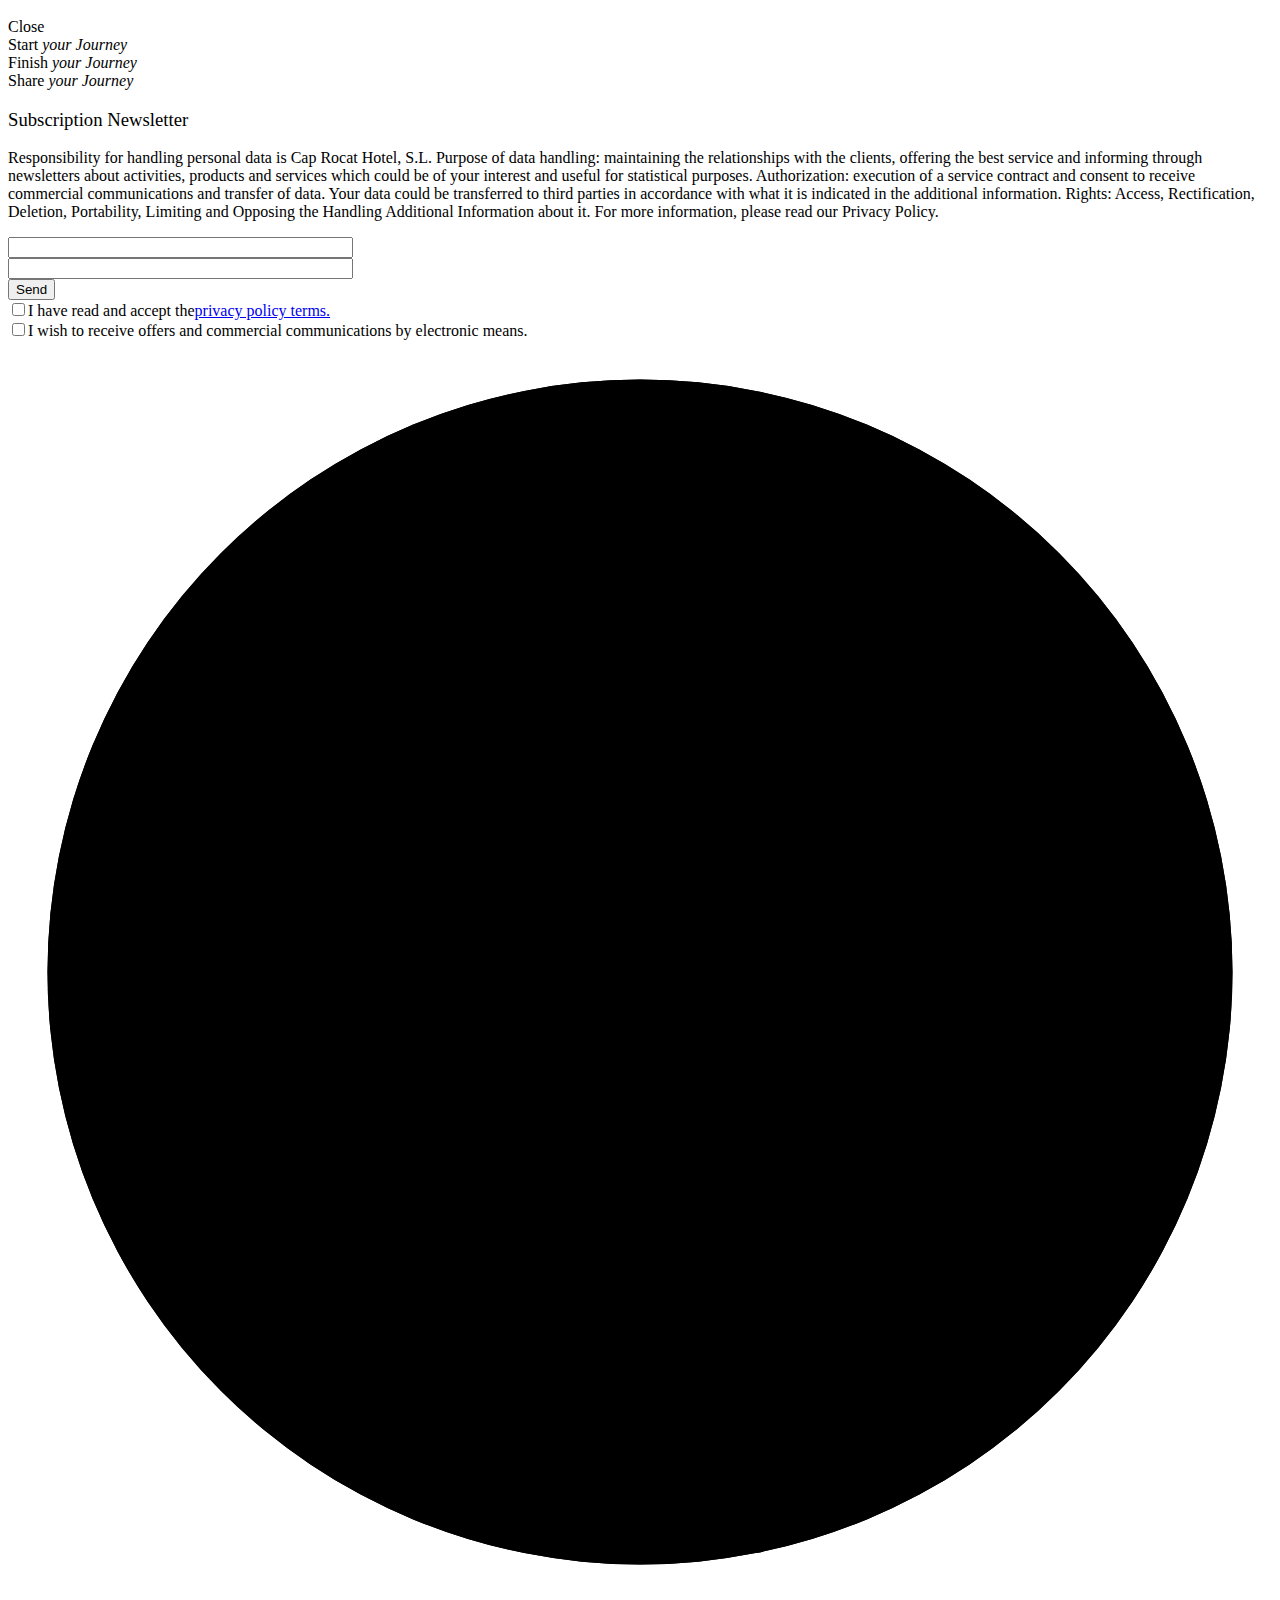
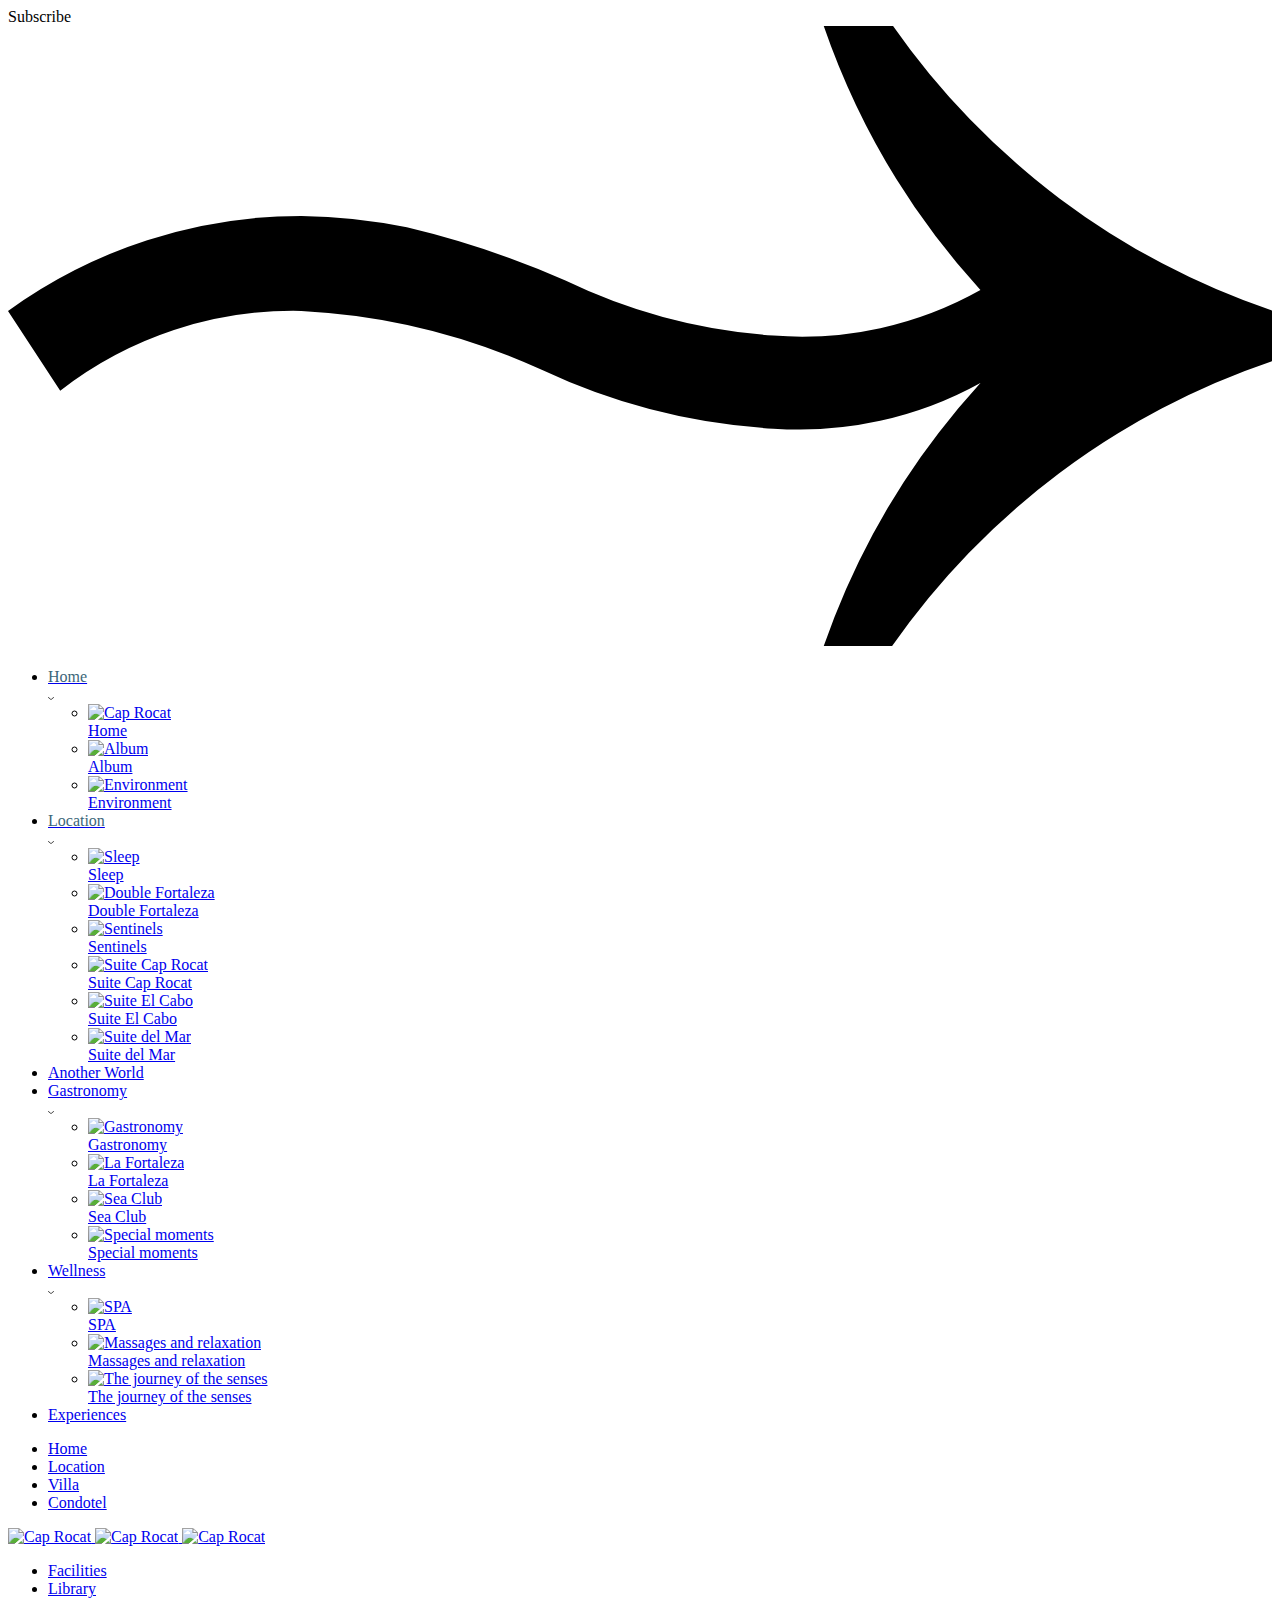
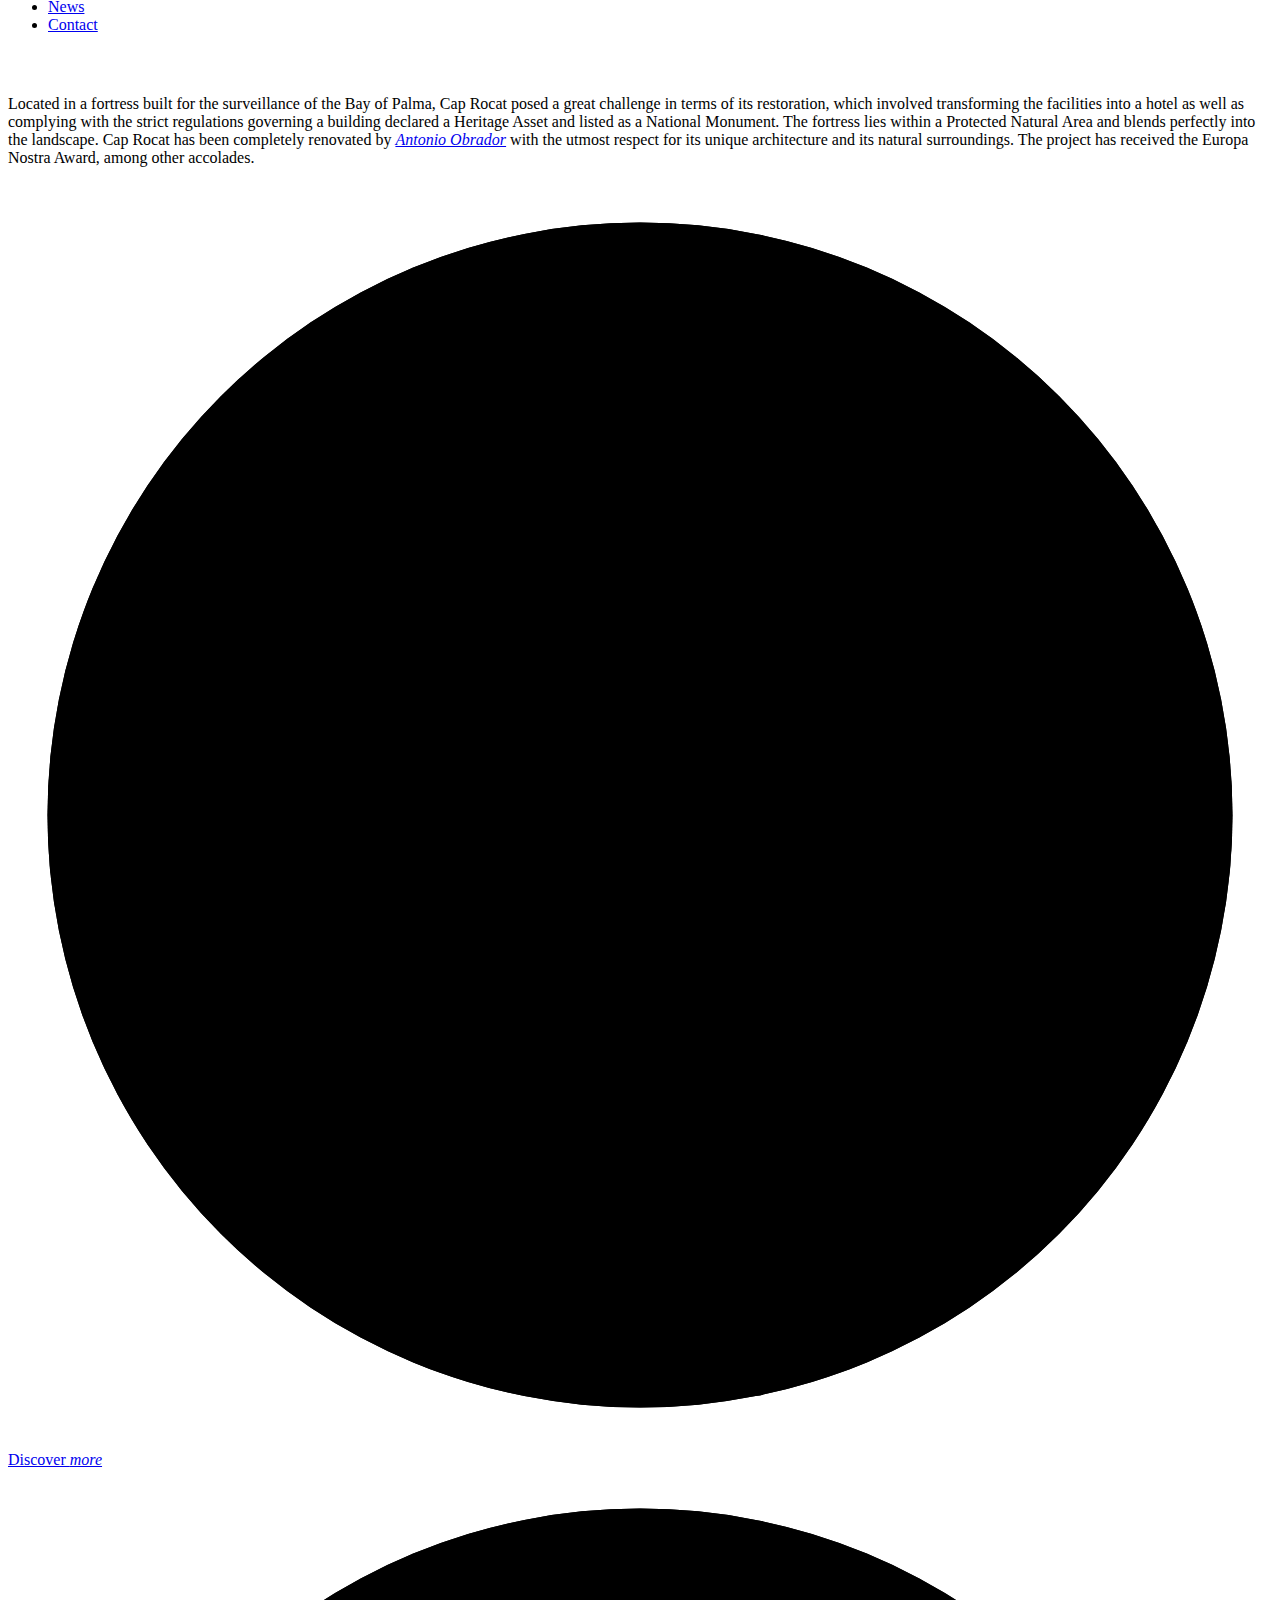
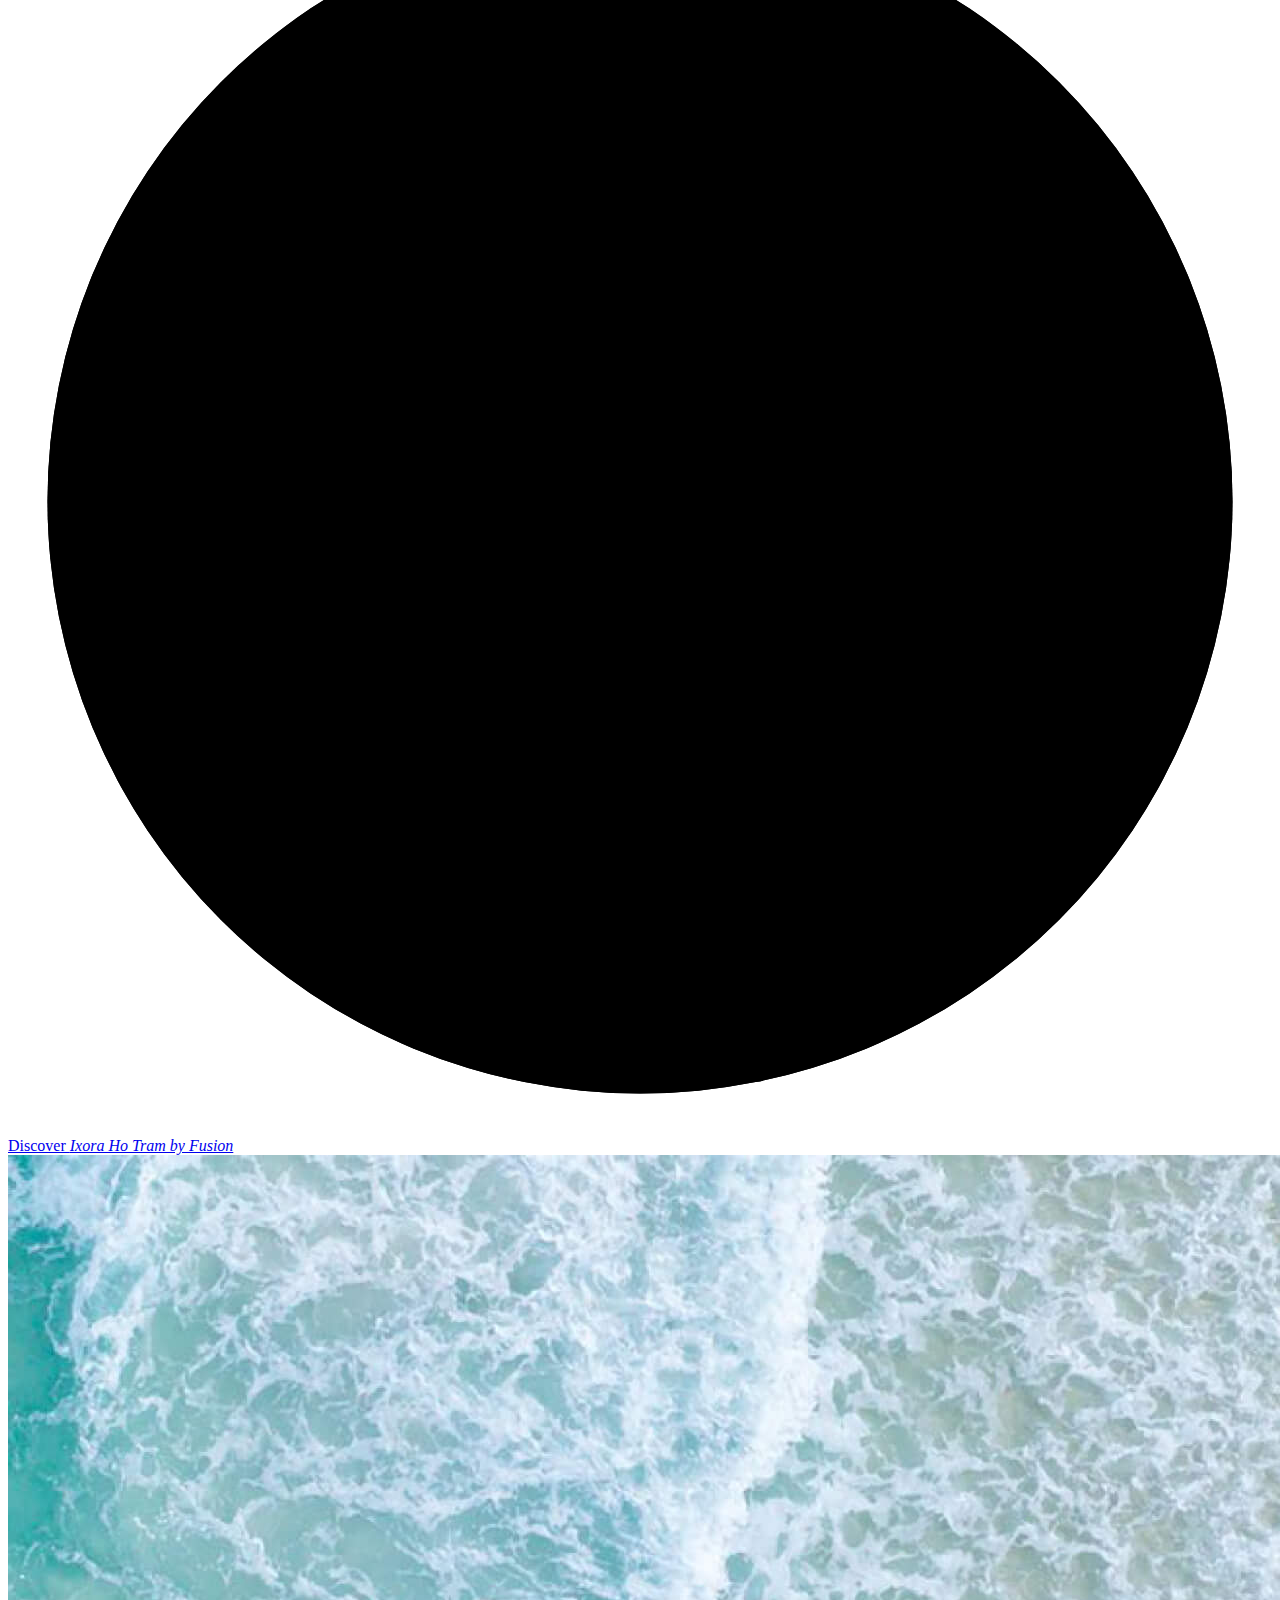
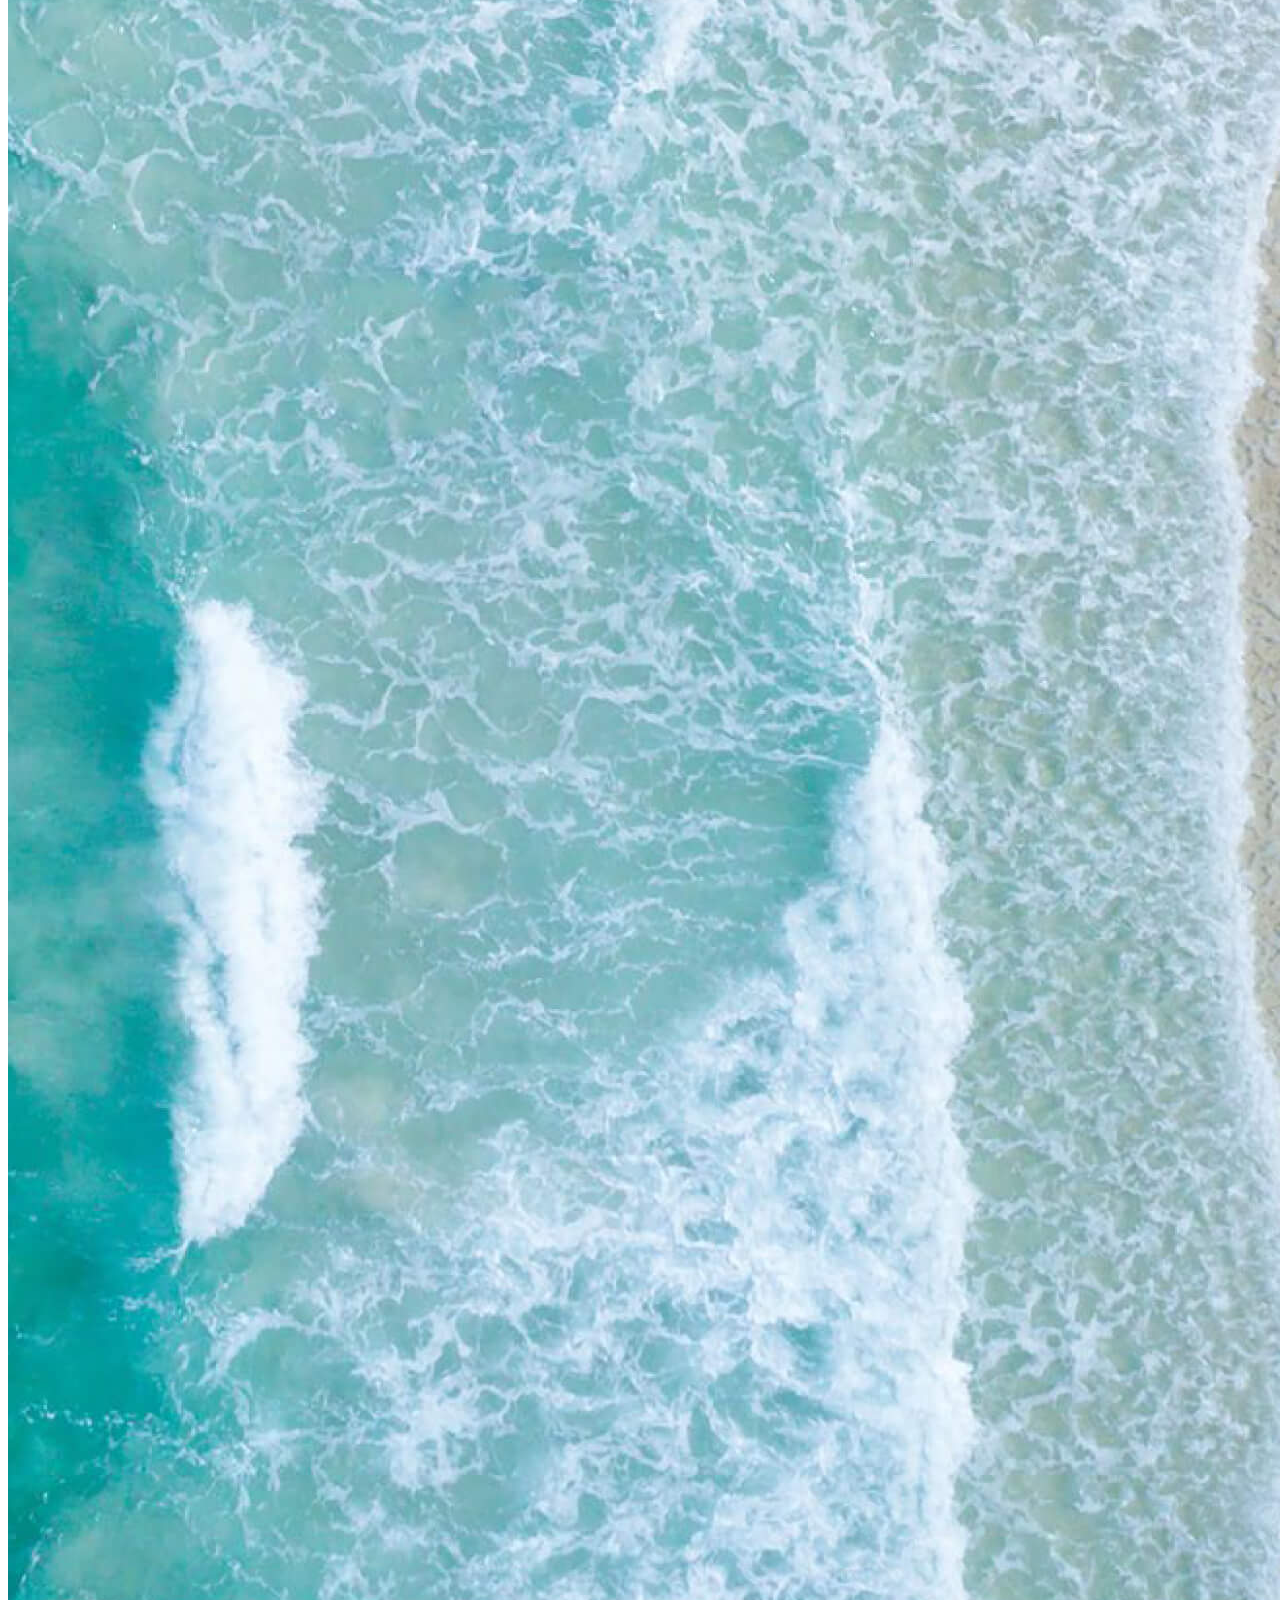
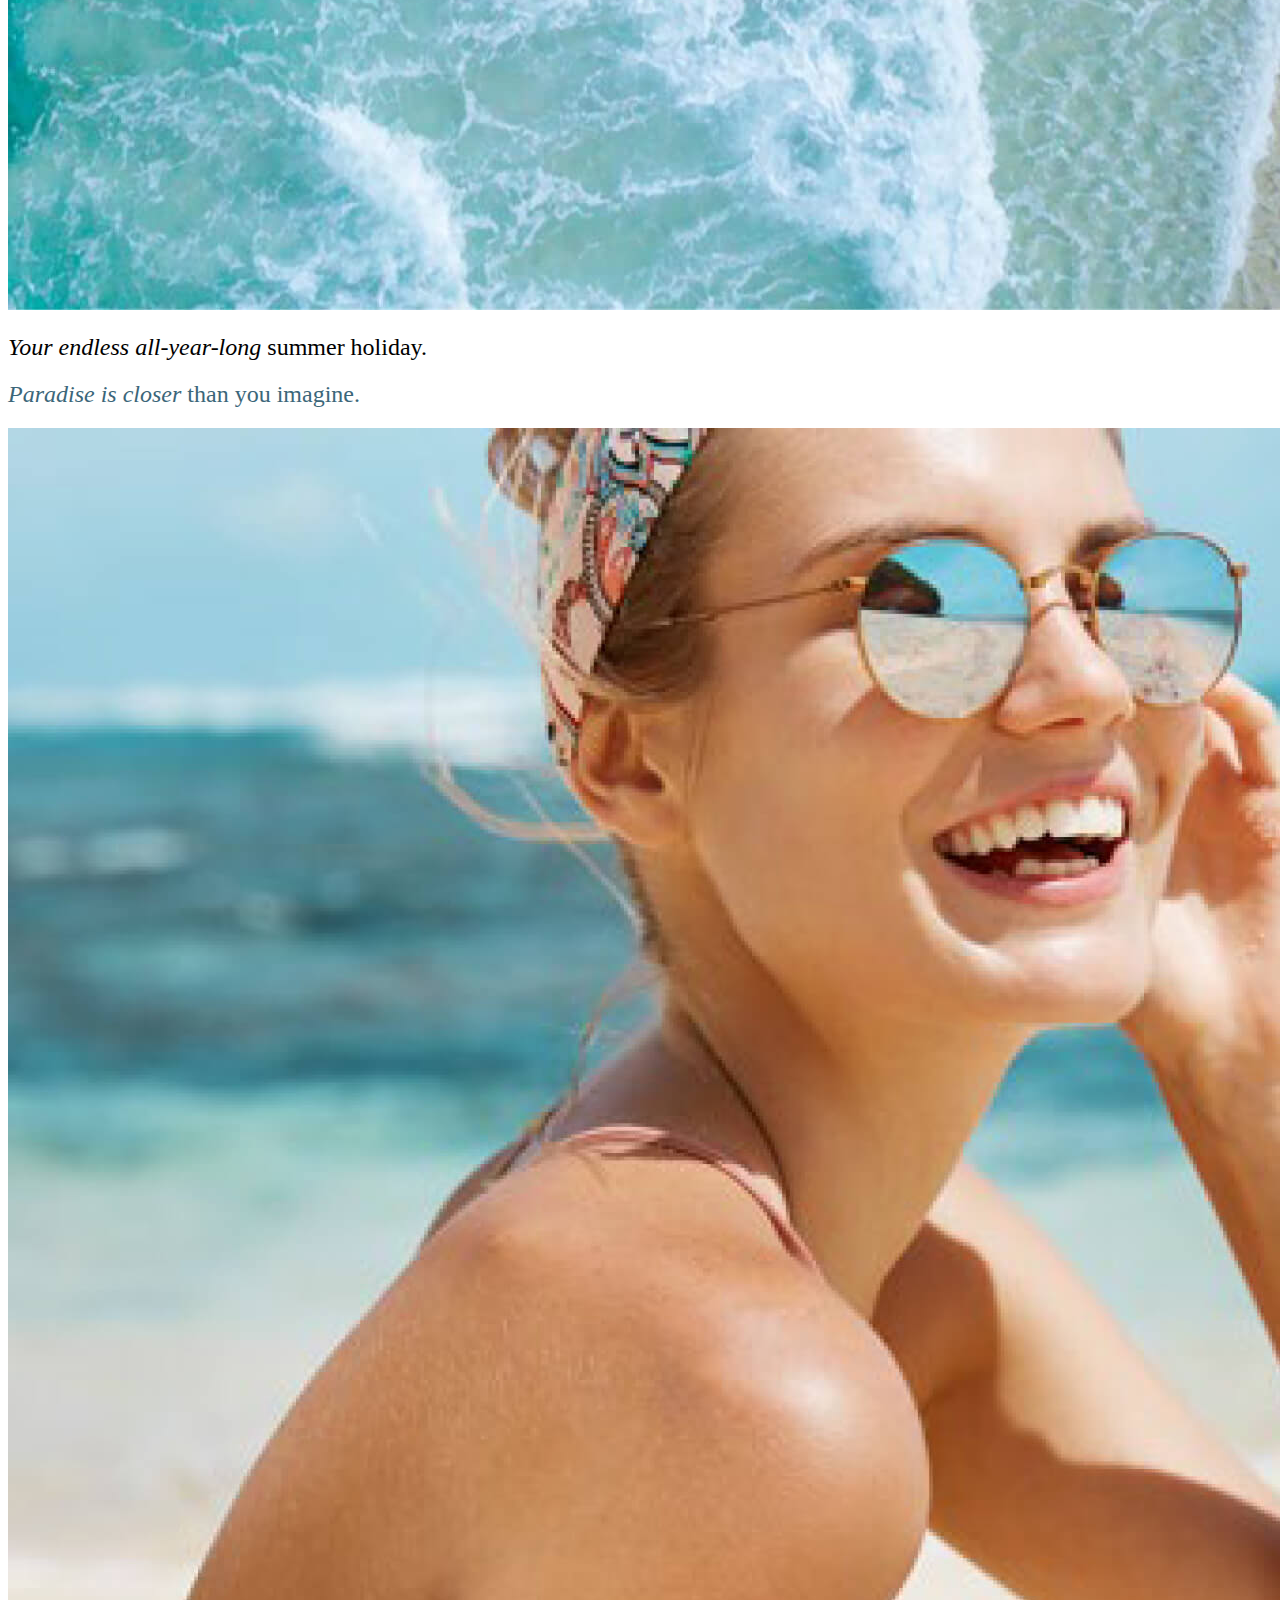
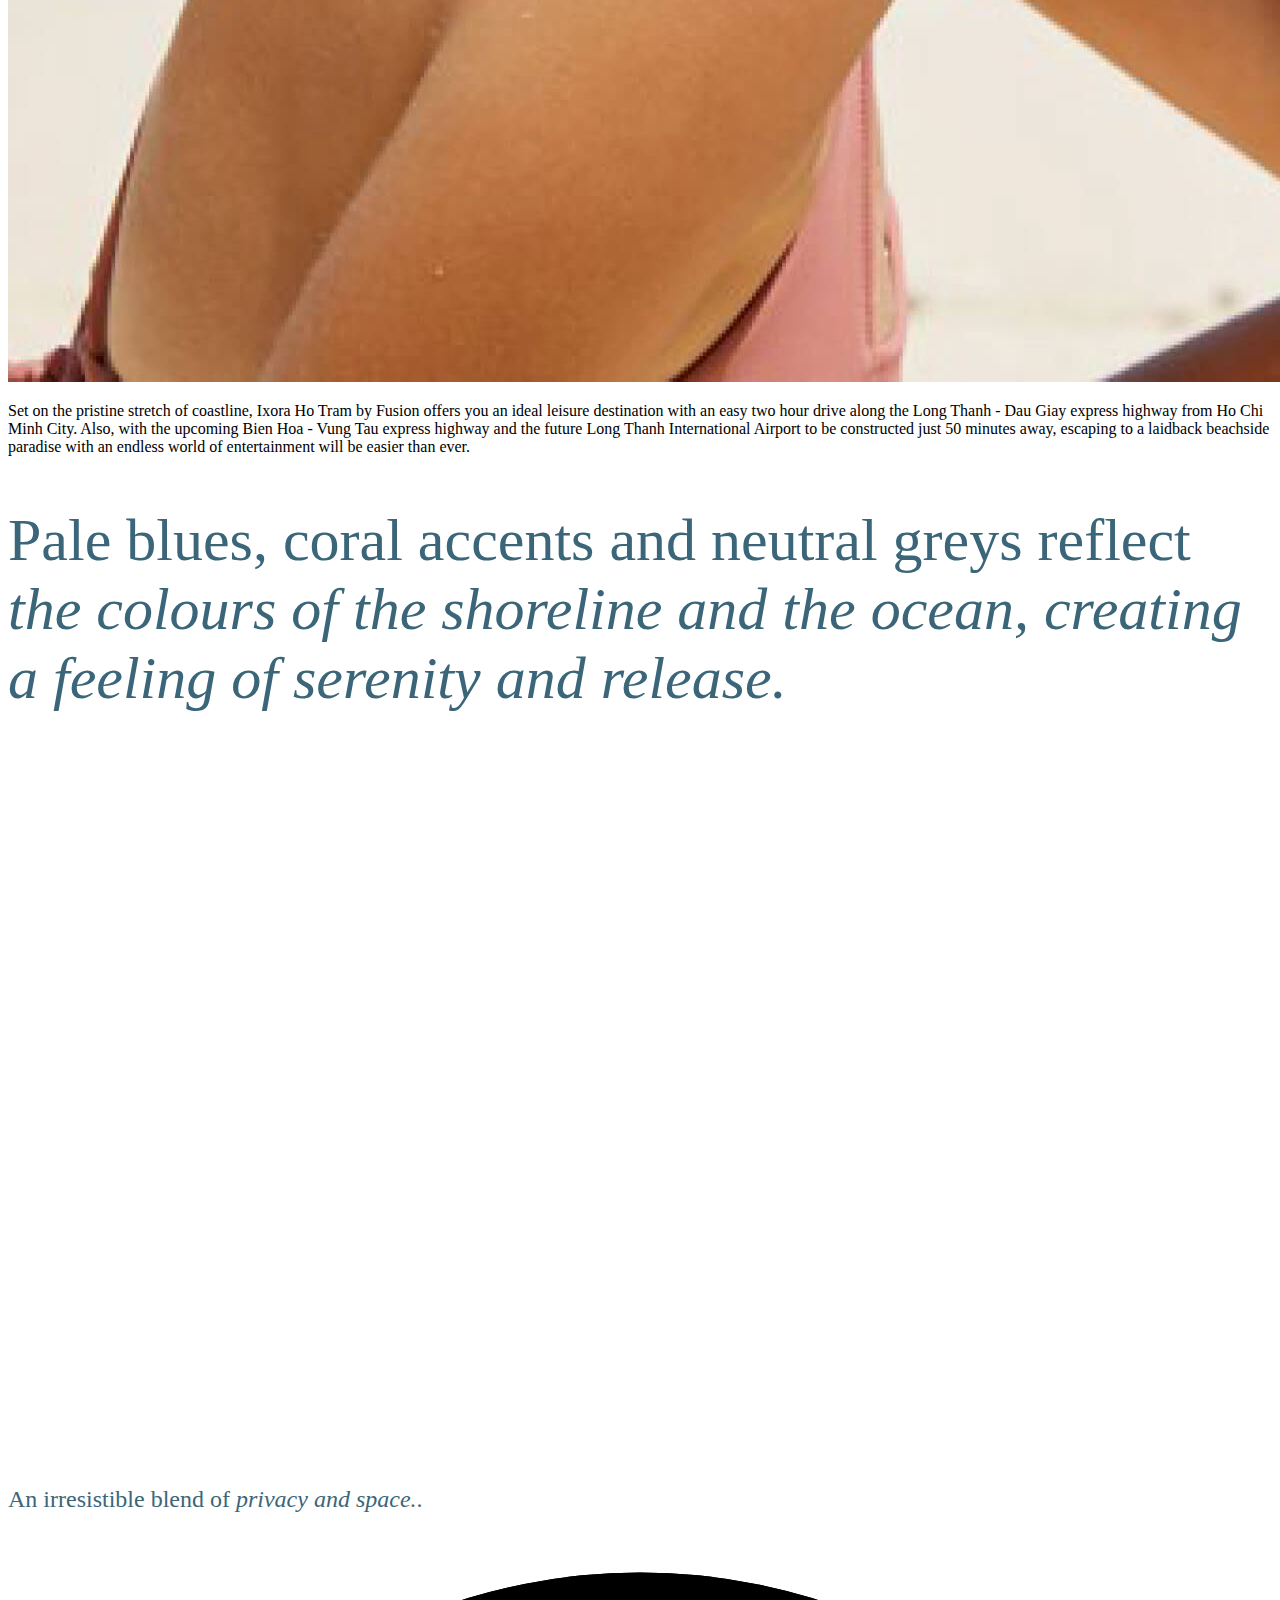
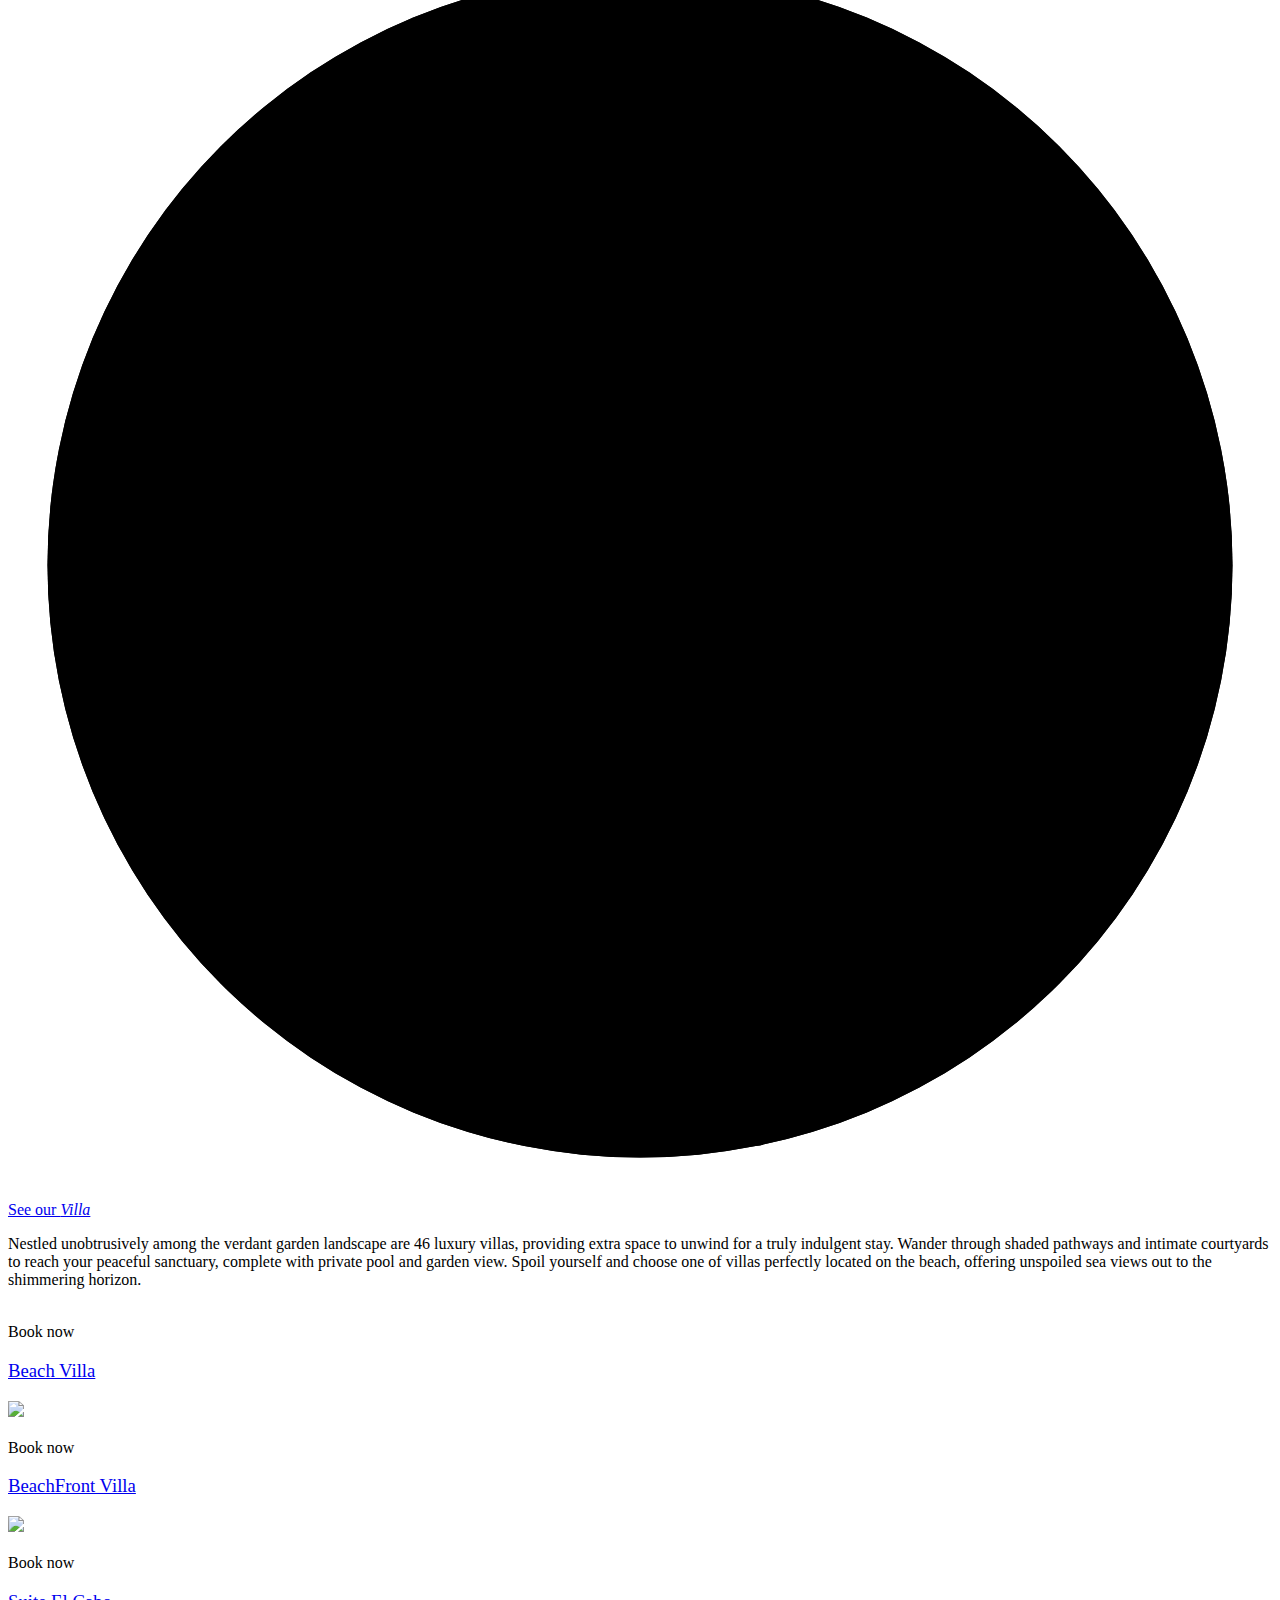
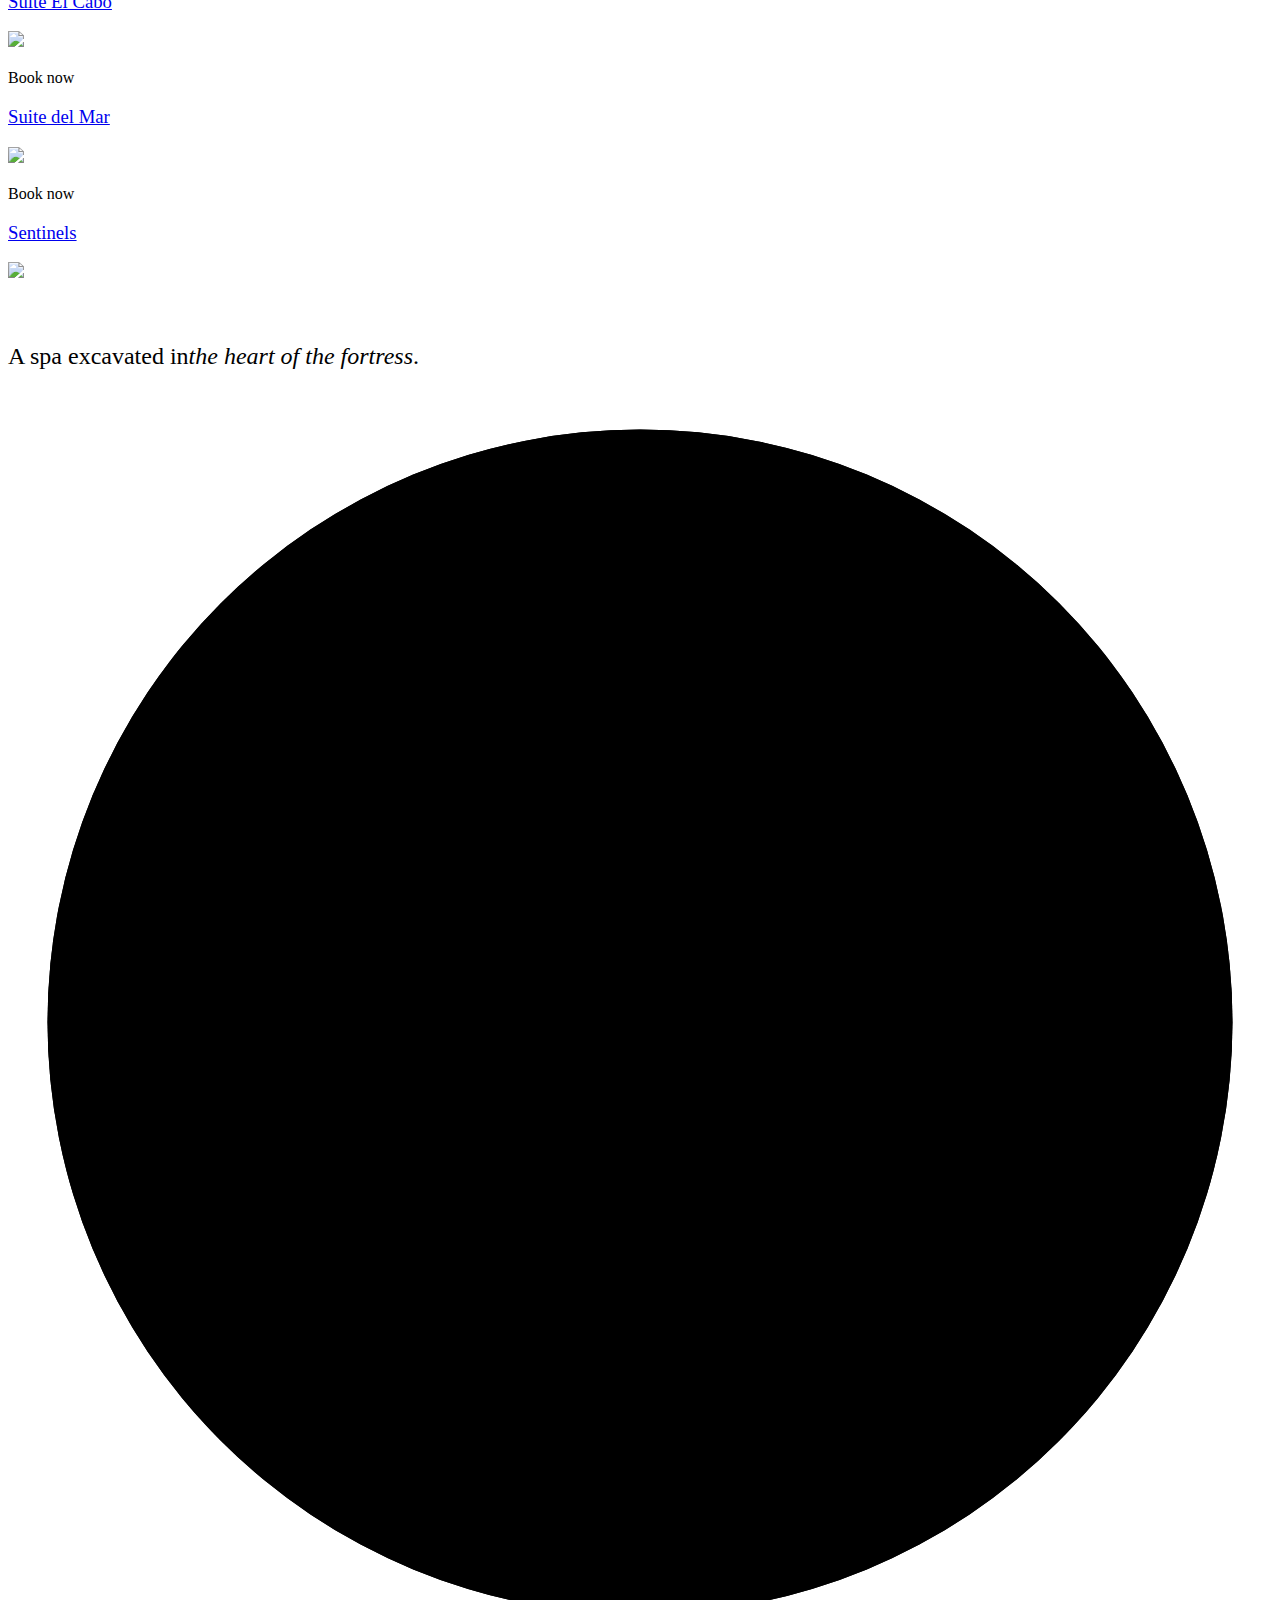
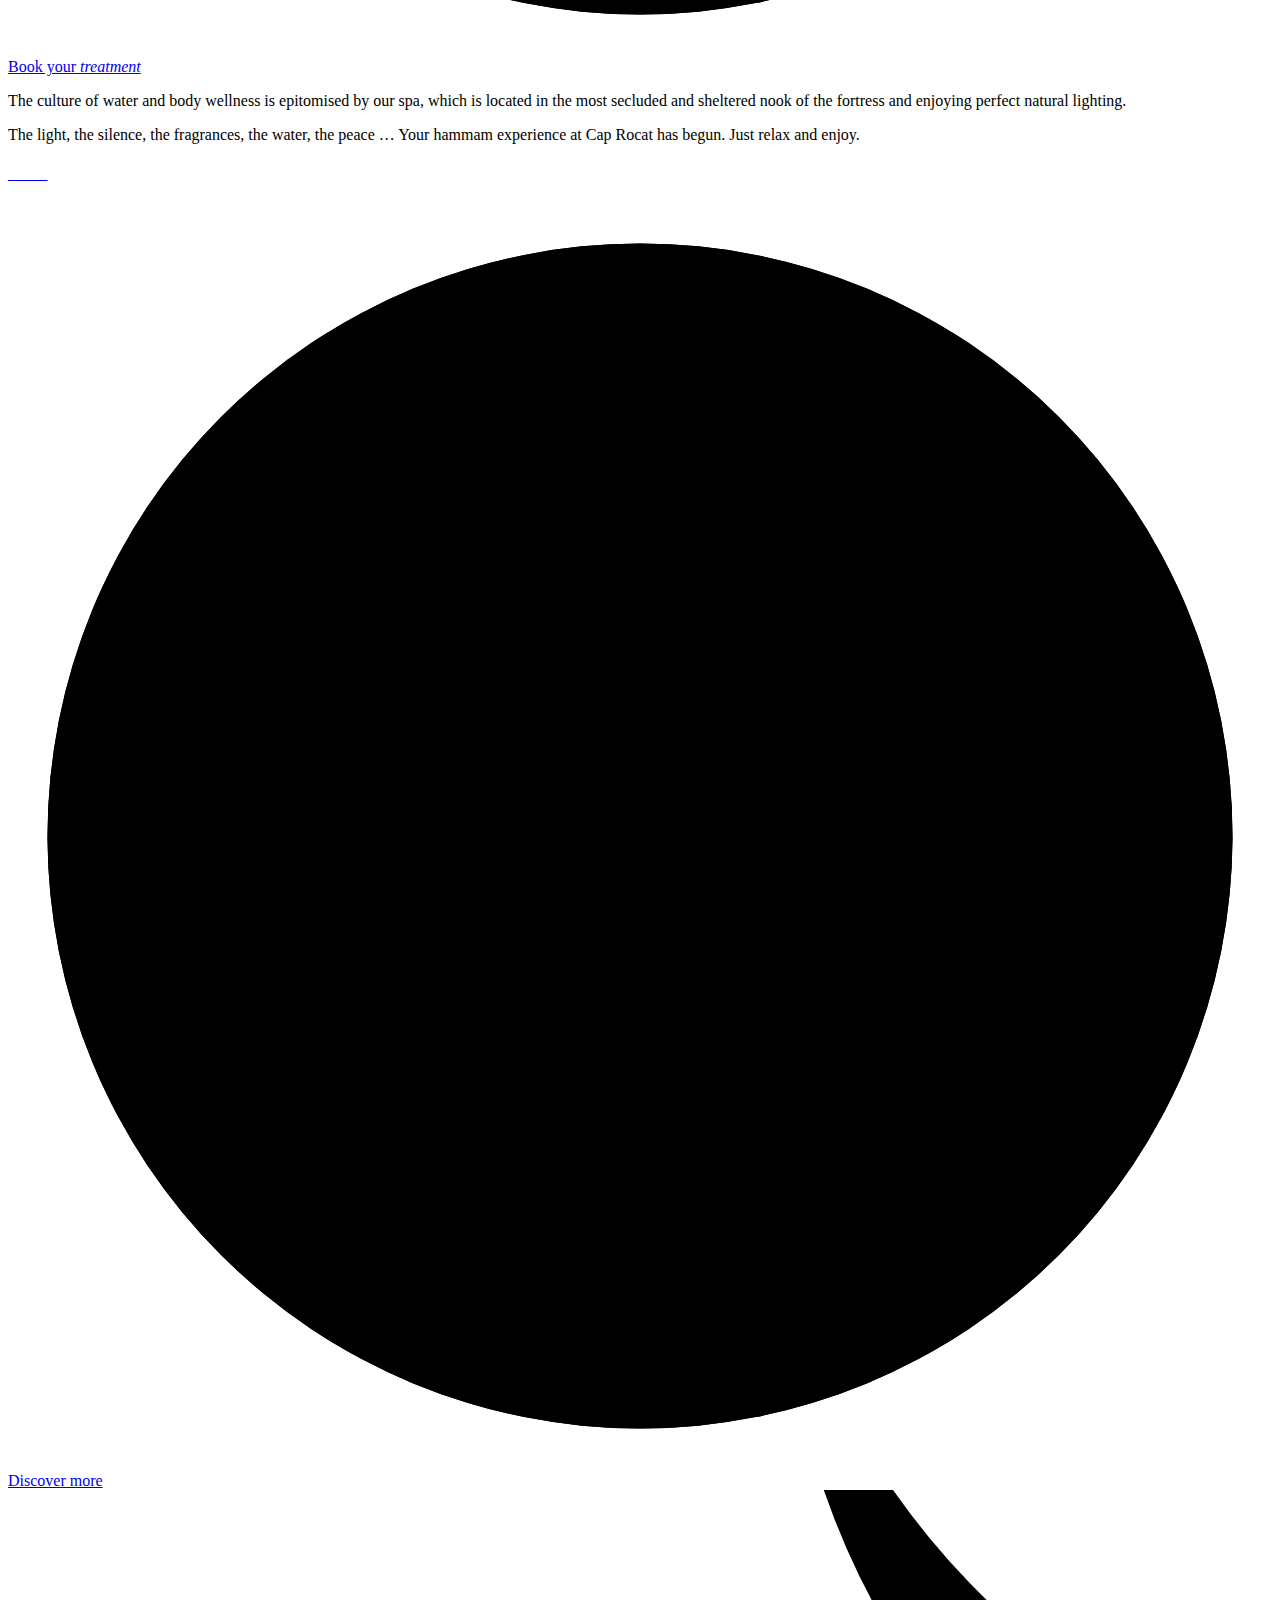
==== index.html @ e091edfd "update 7" ====
<!DOCTYPE html>
<html lang="en">
  <head>
    <meta charset="UTF-8" />
    <meta
      name="viewport"
      content="width=device-width, initial-scale=1.0, minimum-scale=1.0, maximum-scale=1.0, user-scalable=no"
    />
    <meta name="author" content="" />
    <meta http-equiv="X-UA-Compatible" content="IE=edge" />
    <link rel="profile" href="http://gmpg.org/xfn/11" />
    <link rel="pingback" href="https://caprocat.com/xmlrpc.php" />
    <link
      rel="apple-touch-icon"
      sizes="57x57"
      href="./image/favicon.svg"
    />
    <link
      rel="apple-touch-icon"
      sizes="60x60"
      href="./image/favicon.svg"
    />
    <link
      rel="apple-touch-icon"
      sizes="72x72"
      href="./image/favicon.svg"
    />
    <link
      rel="apple-touch-icon"
      sizes="76x76"
      href="./image/favicon.svg"
    />
    <link
      rel="apple-touch-icon"
      sizes="114x114"
      href="./image/favicon.svg"
    />
    <link
      rel="apple-touch-icon"
      sizes="120x120"
      href="./image/favicon.svg"
    />
    <link
      rel="apple-touch-icon"
      sizes="144x144"
      href="./image/favicon.svg"
    />
    <link
      rel="apple-touch-icon"
      sizes="152x152"
      href="./image/favicon.svg"
    />
    <link
      rel="apple-touch-icon"
      sizes="180x180"
      href="./image/favicon.svg"
    />
    <link
      rel="icon"
      type="image/png"
      sizes="192x192"
      href="./image/favicon.svg"
    />
    <link
      rel="icon"
      type="image/png"
      sizes="32x32"
      href="./image/favicon.svg"
    />
    <link
      rel="icon"
      type="image/png"
      sizes="96x96"
      href="./image/favicon.svg"
    />
    <link
      rel="icon"
      type="image/png"
      sizes="16x16"
      href="./image/favicon.svg"
    />
    <link
      rel="manifest"
      href="https://caprocat.com/wp-content/themes/caprocat/assets/img/favicon/manifest.json"
    />
    <meta
      name="msapplication-TileImage"
      content="https://caprocat.com/wp-content/themes/caprocat/assets/img/favicon/ms-icon-144x144.png"
    />
    <meta name="msapplication-TileColor" content="#B58C61" />
    <meta name="theme-color" content="#B58C61" />

    <!--[if IE]>
      <script src="https://cdn.jsdelivr.net/html5shiv/3.7.2/html5shiv.min.js"></script>
      <script src="https://cdn.jsdelivr.net/respond/1.4.2/respond.min.js"></script>
    <![endif]-->

    <title>
      Home | Cap Rocat, Mallorca | Mediterranean’s most secluded resort
    </title>
    <link rel="alternate" hreflang="es" href="https://caprocat.com/" />
    <link rel="alternate" hreflang="en" href="https://caprocat.com/en/" />
    <link rel="alternate" hreflang="fr" href="https://caprocat.com/fr/" />
    <link rel="alternate" hreflang="de" href="https://caprocat.com/de/" />

    <!-- custom font-family -->
    <link rel="stylesheet" href="./font/style.font.css" />

    <!-- This site is optimized with the Yoast SEO plugin v13.3 - https://yoast.com/wordpress/plugins/seo/ -->
    <meta
      name="description"
      content="Wellcome to Cap Rocat, the Mediterranean’s most private and secluded resort, located in an ancient fortress in a nature reserve."
    />
    <meta
      name="robots"
      content="max-snippet:-1, max-image-preview:large, max-video-preview:-1"
    />
    <link rel="canonical" href="https://caprocat.com/en/" />
    <meta property="og:locale" content="en_US" />
    <meta property="og:type" content="website" />
    <meta
      property="og:title"
      content="Home | Cap Rocat, Mallorca | Mediterranean’s most secluded resort"
    />
    <meta
      property="og:description"
      content="Wellcome to Cap Rocat, the Mediterranean’s most private and secluded resort, located in an ancient fortress in a nature reserve."
    />
    <meta property="og:url" content="https://caprocat.com/en/" />
    <meta property="og:site_name" content="Cap Rocat" />
    <meta
      property="og:image"
      content="https://caprocat.com/wp-content/uploads/2019/04/caprocat_entrada-principal_MEDIA.jpg"
    />
    <meta
      property="og:image:secure_url"
      content="https://caprocat.com/wp-content/uploads/2019/04/caprocat_entrada-principal_MEDIA.jpg"
    />
    <meta property="og:image:width" content="1200" />
    <meta property="og:image:height" content="900" />
    <meta name="twitter:card" content="summary_large_image" />
    <meta
      name="twitter:description"
      content="Wellcome to Cap Rocat, the Mediterranean’s most private and secluded resort, located in an ancient fortress in a nature reserve."
    />
    <meta
      name="twitter:title"
      content="Home | Cap Rocat, Mallorca | Mediterranean’s most secluded resort"
    />
    <meta
      name="twitter:image"
      content="https://caprocat.com/wp-content/uploads/2019/04/caprocat_entrada-principal_MEDIA.jpg"
    />
    <script
      type="application/ld+json"
      class="yoast-schema-graph yoast-schema-graph--main"
    >
      {
        "@context": "https://schema.org",
        "@graph": [
          {
            "@type": "WebSite",
            "@id": "https://caprocat.com/en/#website",
            "url": "https://caprocat.com/en/",
            "name": "Cap Rocat",
            "inLanguage": "en-US",
            "description": "Hotel Mallorca",
            "potentialAction": [
              {
                "@type": "SearchAction",
                "target": "https://caprocat.com/en/?s={search_term_string}",
                "query-input": "required name=search_term_string"
              }
            ]
          },
          {
            "@type": "ImageObject",
            "@id": "https://caprocat.com/en/#primaryimage",
            "inLanguage": "en-US",
            "url": "https://caprocat.com/wp-content/uploads/2019/04/caprocat_entrada-principal_MEDIA.jpg",
            "width": 1200,
            "height": 900,
            "caption": "Cap Rocat Hotel bridge entrance"
          },
          {
            "@type": "WebPage",
            "@id": "https://caprocat.com/en/#webpage",
            "url": "https://caprocat.com/en/",
            "name": "Home | Cap Rocat, Mallorca | Mediterranean\u2019s most secluded resort",
            "isPartOf": { "@id": "https://caprocat.com/en/#website" },
            "inLanguage": "en-US",
            "primaryImageOfPage": {
              "@id": "https://caprocat.com/en/#primaryimage"
            },
            "datePublished": "2019-03-20T15:56:41+00:00",
            "dateModified": "2021-11-04T13:12:38+00:00",
            "description": "Wellcome to Cap Rocat, the Mediterranean\u2019s most private and secluded resort, located in an ancient fortress in a nature reserve.",
            "potentialAction": [
              { "@type": "ReadAction", "target": ["https://caprocat.com/en/"] }
            ]
          }
        ]
      }
    </script>
    <!-- / Yoast SEO plugin. -->

    <link rel="dns-prefetch" href="//use.typekit.net" />
    <link rel="dns-prefetch" href="//s.w.org" />
    <link
      rel="stylesheet"
      id="wp-block-library-css"
      href="https://caprocat.com/wp-includes/css/dist/block-library/style.min.css?ver=5.4.2"
      type="text/css"
      media="all"
    />
    <link
      rel="stylesheet"
      id="contact-form-7-css"
      href="https://caprocat.com/wp-content/plugins/contact-form-7/includes/css/styles.css?ver=5.1.9"
      type="text/css"
      media="all"
    />
    <link
      rel="stylesheet"
      id="wpml-tm-admin-bar-css"
      href="https://caprocat.com/wp-content/plugins/wpml-translation-management/res/css/admin-bar-style.css?ver=2.9.8"
      type="text/css"
      media="all"
    />
    <link
      rel="stylesheet"
      id="freight-big-pro-css"
      href="https://use.typekit.net/hmi3lhv.css?ver=5.4.2"
      type="text/css"
      media="all"
    />
    <link
      rel="stylesheet"
      id="normalize-css-css"
      href="https://caprocat.com/wp-content/themes/caprocat/bower_components/normalize-css/normalize.css?ver=1554893405"
      type="text/css"
      media="all"
    />
    <link
      rel="stylesheet"
      id="swiper-css-css"
      href="https://caprocat.com/wp-content/themes/caprocat/bower_components/swiper/dist/css/swiper.min.css?ver=1554893417"
      type="text/css"
      media="all"
    />
    <link
      rel="stylesheet"
      id="photoswipe-css-css"
      href="https://caprocat.com/wp-content/themes/caprocat/bower_components/photoswipe/dist/photoswipe.css?ver=1554893406"
      type="text/css"
      media="all"
    />
    <link
      rel="stylesheet"
      id="photoswipe-default-skin-css-css"
      href="https://caprocat.com/wp-content/themes/caprocat/bower_components/photoswipe/dist/default-skin/default-skin.css?ver=1554893406"
      type="text/css"
      media="all"
    />
    <link
      rel="stylesheet"
      id="mirai-css-css"
      href="https://caprocat.com/mirai/mirai.css?ver=1633330484"
      type="text/css"
      media="all"
    />
    <link
      rel="stylesheet"
      id="styles-css-css"
      href="https://caprocat.com/wp-content/themes/caprocat/assets/css/main.css?ver=1613056937"
      type="text/css"
      media="all"
    />
    <link
      rel="stylesheet"
      id="custom-css-css"
      href="https://caprocat.com/wp-content/themes/caprocat/assets/css/custom.css?ver=1554893264"
      type="text/css"
      media="all"
    />
    <link
      rel="stylesheet"
      id="moove_gdpr_frontend-css"
      href="https://caprocat.com/wp-content/plugins/gdpr-cookie-compliance/dist/styles/gdpr-main-nf.css?ver=4.4.4"
      type="text/css"
      media="all"
    />
    <style id="moove_gdpr_frontend-inline-css" type="text/css">
      #moove_gdpr_cookie_modal
        .moove-gdpr-modal-content
        .moove-gdpr-tab-main
        h3.tab-title,
      #moove_gdpr_cookie_modal
        .moove-gdpr-modal-content
        .moove-gdpr-tab-main
        span.tab-title,
      #moove_gdpr_cookie_modal
        .moove-gdpr-modal-content
        .moove-gdpr-modal-left-content
        #moove-gdpr-menu
        li
        a,
      #moove_gdpr_cookie_modal
        .moove-gdpr-modal-content
        .moove-gdpr-modal-left-content
        #moove-gdpr-menu
        li
        button,
      #moove_gdpr_cookie_modal
        .moove-gdpr-modal-content
        .moove-gdpr-modal-left-content
        .moove-gdpr-branding-cnt
        a,
      #moove_gdpr_cookie_modal
        .moove-gdpr-modal-content
        .moove-gdpr-modal-footer-content
        .moove-gdpr-button-holder
        a.mgbutton,
      #moove_gdpr_cookie_modal
        .moove-gdpr-modal-content
        .moove-gdpr-modal-footer-content
        .moove-gdpr-button-holder
        button.mgbutton,
      #moove_gdpr_cookie_modal .cookie-switch .cookie-slider:after,
      #moove_gdpr_cookie_modal .cookie-switch .slider:after,
      #moove_gdpr_cookie_modal .switch .cookie-slider:after,
      #moove_gdpr_cookie_modal .switch .slider:after,
      #moove_gdpr_cookie_info_bar
        .moove-gdpr-info-bar-container
        .moove-gdpr-info-bar-content
        p,
      #moove_gdpr_cookie_info_bar
        .moove-gdpr-info-bar-container
        .moove-gdpr-info-bar-content
        p
        a,
      #moove_gdpr_cookie_info_bar
        .moove-gdpr-info-bar-container
        .moove-gdpr-info-bar-content
        a.mgbutton,
      #moove_gdpr_cookie_info_bar
        .moove-gdpr-info-bar-container
        .moove-gdpr-info-bar-content
        button.mgbutton,
      #moove_gdpr_cookie_modal
        .moove-gdpr-modal-content
        .moove-gdpr-tab-main
        .moove-gdpr-tab-main-content
        h1,
      #moove_gdpr_cookie_modal
        .moove-gdpr-modal-content
        .moove-gdpr-tab-main
        .moove-gdpr-tab-main-content
        h2,
      #moove_gdpr_cookie_modal
        .moove-gdpr-modal-content
        .moove-gdpr-tab-main
        .moove-gdpr-tab-main-content
        h3,
      #moove_gdpr_cookie_modal
        .moove-gdpr-modal-content
        .moove-gdpr-tab-main
        .moove-gdpr-tab-main-content
        h4,
      #moove_gdpr_cookie_modal
        .moove-gdpr-modal-content
        .moove-gdpr-tab-main
        .moove-gdpr-tab-main-content
        h5,
      #moove_gdpr_cookie_modal
        .moove-gdpr-modal-content
        .moove-gdpr-tab-main
        .moove-gdpr-tab-main-content
        h6,
      #moove_gdpr_cookie_modal
        .moove-gdpr-modal-content.moove_gdpr_modal_theme_v2
        .moove-gdpr-modal-title
        .tab-title,
      #moove_gdpr_cookie_modal
        .moove-gdpr-modal-content.moove_gdpr_modal_theme_v2
        .moove-gdpr-tab-main
        h3.tab-title,
      #moove_gdpr_cookie_modal
        .moove-gdpr-modal-content.moove_gdpr_modal_theme_v2
        .moove-gdpr-tab-main
        span.tab-title,
      #moove_gdpr_cookie_modal
        .moove-gdpr-modal-content.moove_gdpr_modal_theme_v2
        .moove-gdpr-branding-cnt
        a {
        font-weight: inherit;
      }
      #moove_gdpr_cookie_modal,
      #moove_gdpr_cookie_info_bar,
      .gdpr_cookie_settings_shortcode_content {
        font-family: inherit;
      }
      #moove_gdpr_save_popup_settings_button {
        background-color: #373737;
        color: #fff;
      }
      #moove_gdpr_save_popup_settings_button:hover {
        background-color: #000;
      }
      #moove_gdpr_cookie_info_bar
        .moove-gdpr-info-bar-container
        .moove-gdpr-info-bar-content
        a.mgbutton,
      #moove_gdpr_cookie_info_bar
        .moove-gdpr-info-bar-container
        .moove-gdpr-info-bar-content
        button.mgbutton {
        background-color: #0c4da2;
      }
      #moove_gdpr_cookie_modal
        .moove-gdpr-modal-content
        .moove-gdpr-modal-footer-content
        .moove-gdpr-button-holder
        a.mgbutton,
      #moove_gdpr_cookie_modal
        .moove-gdpr-modal-content
        .moove-gdpr-modal-footer-content
        .moove-gdpr-button-holder
        button.mgbutton,
      .gdpr_cookie_settings_shortcode_content .gdpr-shr-button.button-green {
        background-color: #0c4da2;
        border-color: #0c4da2;
      }
      #moove_gdpr_cookie_modal
        .moove-gdpr-modal-content
        .moove-gdpr-modal-footer-content
        .moove-gdpr-button-holder
        a.mgbutton:hover,
      #moove_gdpr_cookie_modal
        .moove-gdpr-modal-content
        .moove-gdpr-modal-footer-content
        .moove-gdpr-button-holder
        button.mgbutton:hover,
      .gdpr_cookie_settings_shortcode_content
        .gdpr-shr-button.button-green:hover {
        background-color: #fff;
        color: #0c4da2;
      }
      #moove_gdpr_cookie_modal
        .moove-gdpr-modal-content
        .moove-gdpr-modal-close
        i,
      #moove_gdpr_cookie_modal
        .moove-gdpr-modal-content
        .moove-gdpr-modal-close
        span.gdpr-icon {
        background-color: #0c4da2;
        border: 1px solid #0c4da2;
      }
      #moove_gdpr_cookie_modal
        .moove-gdpr-modal-content
        .moove-gdpr-modal-close
        i:hover,
      #moove_gdpr_cookie_modal
        .moove-gdpr-modal-content
        .moove-gdpr-modal-close
        span.gdpr-icon:hover,
      #moove_gdpr_cookie_info_bar span[data-href] > u.change-settings-button {
        color: #0c4da2;
      }
      #moove_gdpr_cookie_modal
        .moove-gdpr-modal-content
        .moove-gdpr-modal-left-content
        #moove-gdpr-menu
        li.menu-item-selected
        a
        span.gdpr-icon,
      #moove_gdpr_cookie_modal
        .moove-gdpr-modal-content
        .moove-gdpr-modal-left-content
        #moove-gdpr-menu
        li.menu-item-selected
        button
        span.gdpr-icon {
        color: inherit;
      }
      #moove_gdpr_cookie_modal
        .moove-gdpr-modal-content
        .moove-gdpr-modal-left-content
        #moove-gdpr-menu
        li:hover
        a,
      #moove_gdpr_cookie_modal
        .moove-gdpr-modal-content
        .moove-gdpr-modal-left-content
        #moove-gdpr-menu
        li:hover
        button {
        color: #000;
      }
      #moove_gdpr_cookie_modal
        .moove-gdpr-modal-content
        .moove-gdpr-modal-left-content
        #moove-gdpr-menu
        li
        a
        span.gdpr-icon,
      #moove_gdpr_cookie_modal
        .moove-gdpr-modal-content
        .moove-gdpr-modal-left-content
        #moove-gdpr-menu
        li
        button
        span.gdpr-icon {
        color: inherit;
      }
      #moove_gdpr_cookie_modal .gdpr-acc-link {
        line-height: 0;
        font-size: 0;
        color: transparent;
        position: absolute;
      }
      #moove_gdpr_cookie_modal
        .moove-gdpr-modal-content
        .moove-gdpr-modal-close:hover
        i,
      #moove_gdpr_cookie_modal
        .moove-gdpr-modal-content
        .moove-gdpr-modal-left-content
        #moove-gdpr-menu
        li
        a,
      #moove_gdpr_cookie_modal
        .moove-gdpr-modal-content
        .moove-gdpr-modal-left-content
        #moove-gdpr-menu
        li
        button,
      #moove_gdpr_cookie_modal
        .moove-gdpr-modal-content
        .moove-gdpr-modal-left-content
        #moove-gdpr-menu
        li
        button
        i,
      #moove_gdpr_cookie_modal
        .moove-gdpr-modal-content
        .moove-gdpr-modal-left-content
        #moove-gdpr-menu
        li
        a
        i,
      #moove_gdpr_cookie_modal
        .moove-gdpr-modal-content
        .moove-gdpr-tab-main
        .moove-gdpr-tab-main-content
        a:hover,
      #moove_gdpr_cookie_info_bar.moove-gdpr-dark-scheme
        .moove-gdpr-info-bar-container
        .moove-gdpr-info-bar-content
        a.mgbutton:hover,
      #moove_gdpr_cookie_info_bar.moove-gdpr-dark-scheme
        .moove-gdpr-info-bar-container
        .moove-gdpr-info-bar-content
        button.mgbutton:hover,
      #moove_gdpr_cookie_info_bar.moove-gdpr-dark-scheme
        .moove-gdpr-info-bar-container
        .moove-gdpr-info-bar-content
        a:hover,
      #moove_gdpr_cookie_info_bar.moove-gdpr-dark-scheme
        .moove-gdpr-info-bar-container
        .moove-gdpr-info-bar-content
        button:hover,
      #moove_gdpr_cookie_info_bar.moove-gdpr-dark-scheme
        .moove-gdpr-info-bar-container
        .moove-gdpr-info-bar-content
        span.change-settings-button:hover,
      #moove_gdpr_cookie_info_bar.moove-gdpr-dark-scheme
        .moove-gdpr-info-bar-container
        .moove-gdpr-info-bar-content
        u.change-settings-button:hover,
      #moove_gdpr_cookie_info_bar span[data-href] > u.change-settings-button {
        color: #0c4da2;
      }
      #moove_gdpr_cookie_modal
        .moove-gdpr-modal-content
        .moove-gdpr-modal-left-content
        #moove-gdpr-menu
        li.menu-item-selected
        a,
      #moove_gdpr_cookie_modal
        .moove-gdpr-modal-content
        .moove-gdpr-modal-left-content
        #moove-gdpr-menu
        li.menu-item-selected
        button {
        color: #000;
      }
      #moove_gdpr_cookie_modal
        .moove-gdpr-modal-content
        .moove-gdpr-modal-left-content
        #moove-gdpr-menu
        li.menu-item-selected
        a
        i,
      #moove_gdpr_cookie_modal
        .moove-gdpr-modal-content
        .moove-gdpr-modal-left-content
        #moove-gdpr-menu
        li.menu-item-selected
        button
        i {
        color: #000;
      }
      #moove_gdpr_cookie_modal.lity-hide {
        display: none;
      }
    </style>

    <script
      type="text/javascript"
      src="https://caprocat.com/wp-includes/js/jquery/jquery.js?ver=1.12.4-wp"
    ></script>
    <script
      type="text/javascript"
      src="https://caprocat.com/wp-includes/js/jquery/jquery-migrate.min.js?ver=1.4.1"
    ></script>
    <link rel="https://api.w.org/" href="https://caprocat.com/wp-json/" />
    <link
      rel="alternate"
      type="application/json+oembed"
      href="https://caprocat.com/wp-json/oembed/1.0/embed?url=https%3A%2F%2Fcaprocat.com%2Fen%2F"
    />
    <link
      rel="alternate"
      type="text/xml+oembed"
      href="https://caprocat.com/wp-json/oembed/1.0/embed?url=https%3A%2F%2Fcaprocat.com%2Fen%2F&#038;format=xml"
    />
    <meta name="generator" content="WPML ver:4.3.15 stt:1,4,3,2;" />
    <style type="text/css">
      .recentcomments a {
        display: inline !important;
        padding: 0 !important;
        margin: 0 !important;
      }
    </style>
    <style type="text/css" id="wp-custom-css">
      .page-id-11841 .header__wrapper-menu,
      .page-id-11841 .header__wrapper-hamburguer,
      .page-id-11841 .c-hero__wrapper-booking,
      .page-id-11841 .icl-fr,
      .page-id-11841 .icl-de,
      .page-id-11841 #menu-footer-1 {
        display: none;
      }
    </style>
  </head>
  <body
    class="home page-template-default page page-id-1203 js-body lang-en gecko windows"
  >
    <!--[if lt IE 9]>
      <div class="old-browser-alert">
        <div>
          You are using an <strong>outdated</strong> browser. Please
          <a href="http://browsehappy.com/">upgrade your browser</a> to improve
          your experience.
        </div>
      </div>
    <![endif]-->

    <div class="rp-main">
      <div
        class="rp-preloader js-preloader"
        style="background-color: #3b6679 !important"
      >
        <div class="rp-preloader__item rp-preloader__item--alt"></div>
      </div>

      <!-- DEBUG COLUMNS -->
      <div class="debug-columns js-debug-columns">
        <div class="debug-columns__container o-container">
          <div
            class="debug-columns__col o-col__1@desktop o-col__1@tablet o-col__4@phone"
          >
            <div class="debug-columns__col-content"></div>
          </div>
          <div
            class="debug-columns__col o-col__1@desktop o-col__1@tablet u-none@phone"
          >
            <div class="debug-columns__col-content"></div>
          </div>
          <div
            class="debug-columns__col o-col__1@desktop o-col__1@tablet u-none@phone"
          >
            <div class="debug-columns__col-content"></div>
          </div>
          <div
            class="debug-columns__col o-col__1@desktop o-col__1@tablet u-none@phone"
          >
            <div class="debug-columns__col-content"></div>
          </div>
          <div
            class="debug-columns__col o-col__1@desktop o-col__1@tablet u-none@phone"
          >
            <div class="debug-columns__col-content"></div>
          </div>
          <div
            class="debug-columns__col o-col__1@desktop o-col__1@tablet u-none@phone"
          >
            <div class="debug-columns__col-content"></div>
          </div>
          <div
            class="debug-columns__col o-col__1@desktop o-col__1@tablet u-none@phone"
          >
            <div class="debug-columns__col-content"></div>
          </div>
          <div
            class="debug-columns__col o-col__1@desktop o-col__1@tablet u-none@phone"
          >
            <div class="debug-columns__col-content"></div>
          </div>
          <div
            class="debug-columns__col o-col__1@desktop u-none@tablet u-none@phone"
          >
            <div class="debug-columns__col-content"></div>
          </div>
          <div
            class="debug-columns__col o-col__1@desktop u-none@tablet u-none@phone"
          >
            <div class="debug-columns__col-content"></div>
          </div>
          <div
            class="debug-columns__col o-col__1@desktop u-none@tablet u-none@phone"
          >
            <div class="debug-columns__col-content"></div>
          </div>
          <div
            class="debug-columns__col o-col__1@desktop u-none@tablet u-none@phone"
          >
            <div class="debug-columns__col-content"></div>
          </div>
          <div
            class="debug-columns__col o-col__1@desktop o-col__1@tablet o-col__1@phone js-col-1"
          >
            <div class="debug-columns__col-content"></div>
          </div>
          <div
            class="debug-columns__col o-col__2@desktop o-col__2@tablet o-col__2@phone js-col-2"
          >
            <div class="debug-columns__col-content"></div>
          </div>
        </div>
      </div>

      <div id="swup">
        <div class="swup-container" data-namespace="home">
          <main id="swup-main" data-rp-lang="en">
            <!-- MODAL BOOKING -->
            <div class="modal-booking js-modal-booking">
              <div class="modal-booking__close js-modal-booking__close">
                <span class="modal-booking__close-text">Close</span>
                <span class="modal-booking__close-icon">
                  <svg
                    width="24px"
                    height="24px"
                    viewBox="0 0 24 24"
                    version="1.1"
                    xmlns="http://www.w3.org/2000/svg"
                    xmlns:xlink="http://www.w3.org/1999/xlink"
                  >
                    <g
                      stroke="none"
                      stroke-width="1"
                      fill="none"
                      fill-rule="evenodd"
                      stroke-linecap="square"
                    >
                      <g
                        class="modal-booking__close-icon-stroke"
                        transform="translate(-1377.000000, -29.000000)"
                        fill-rule="nonzero"
                        stroke-width="1"
                      >
                        <g transform="translate(1378.000000, 30.000000)">
                          <path
                            d="M0.393398282,21.6066017 L21.6066017,0.393398282"
                          ></path>
                          <path
                            d="M0.393398282,0.393398282 L21.6066017,21.6066017"
                          ></path>
                        </g>
                      </g>
                    </g>
                  </svg>
                </span>
              </div>

              <div class="modal-booking__wrapper o-bg-solid">
                <div class="booking-engine-popup">
                  <div class="border-engine-box">
                    <div class="line-label">Start<i> your Journey</i></div>
                    <div class="line-label">Finish<i> your Journey</i></div>
                    <div class="line-label">Share<i> your Journey</i></div>
                  </div>

                  <div
                    data-mirai-engine="mirai_be"
                    data-lang="en"
                    data-idhotel="100375866"
                    data-mobile-display="form"
                    class="mi-be-wrapper"
                  ></div>
                </div>

                <div class="booking-engine-mobile">
                  <div
                    data-mirai-engine="mirai_be"
                    data-lang="en"
                    data-idhotel="100375866"
                    data-mobile-display="form"
                  ></div>
                </div>
              </div>
            </div>

            <!-- MODAL NEWSLETTER -->
            <div class="modal-newsletter js-modal-newsletter">
              <div class="modal-newsletter__bg o-bg-dark"></div>

              <div
                class="modal-newsletter__wrapper-all js-modal-newsletter__wrapper-all"
              >
                <div
                  class="modal-newsletter__close js-modal-newsletter__close"
                ></div>

                <div class="modal-newsletter__container o-container">
                  <div
                    class="modal-newsletter__col o-col__6@desktop o-col__push-3@desktop o-col__8@tablet o-col__4@phone"
                  >
                    <div
                      class="modal-newsletter__inner o-bg-solid js-modal-newsletter__inner"
                    >
                      <div class="modal-newsletter__wrapper-title">
                        <h3 class="modal-newsletter__title">
                          Subscription Newsletter
                        </h3>
                      </div>
                      <div class="modal-newsletter__wrapper-content">
                        <p>
                          Responsibility for handling personal data is Cap Rocat
                          Hotel, S.L. Purpose of data handling: maintaining the
                          relationships with the clients, offering the best
                          service and informing through newsletters about
                          activities, products and services which could be of
                          your interest and useful for statistical purposes.
                          Authorization: execution of a service contract and
                          consent to receive commercial communications and
                          transfer of data. Your data could be transferred to
                          third parties in accordance with what it is indicated
                          in the additional information. Rights: Access,
                          Rectification, Deletion, Portability, Limiting and
                          Opposing the Handling Additional Information about it.
                          For more information, please read our Privacy Policy.
                        </p>
                      </div>
                      <div class="modal-newsletter__wrapper-form">
                        <div
                          role="form"
                          class="wpcf7"
                          id="wpcf7-f2055-p1203-o1"
                          lang="es-ES"
                          dir="ltr"
                        >
                          <div
                            class="screen-reader-response"
                            aria-live="polite"
                          ></div>
                          <form
                            action="/en/#wpcf7-f2055-p1203-o1"
                            method="post"
                            class="wpcf7-form mailchimp-ext-0.5.20"
                            novalidate="novalidate"
                          >
                            <div style="display: none">
                              <input type="hidden" name="_wpcf7" value="2055" />
                              <input
                                type="hidden"
                                name="_wpcf7_version"
                                value="5.1.9"
                              />
                              <input
                                type="hidden"
                                name="_wpcf7_locale"
                                value="es_ES"
                              />
                              <input
                                type="hidden"
                                name="_wpcf7_unit_tag"
                                value="wpcf7-f2055-p1203-o1"
                              />
                              <input
                                type="hidden"
                                name="_wpcf7_container_post"
                                value="1203"
                              />
                            </div>
                            <div class="u-none js-modal-newsletter-form">
                              <span class="wpcf7-form-control-wrap your-name"
                                ><input
                                  type="text"
                                  name="your-name"
                                  value=""
                                  size="40"
                                  class="wpcf7-form-control wpcf7-text"
                                  aria-invalid="false" /></span
                              ><br />
                              <span class="wpcf7-form-control-wrap your-email"
                                ><input
                                  type="email"
                                  name="your-email"
                                  value=""
                                  size="40"
                                  class="wpcf7-form-control wpcf7-text wpcf7-email wpcf7-validates-as-email"
                                  aria-invalid="false" /></span
                              ><br />
                              <input
                                type="submit"
                                value="Send"
                                class="wpcf7-form-control wpcf7-submit"
                              />
                            </div>
                            <div class="modal-newsletter__wrapper-legal">
                              <div class="modal-newsletter__field-acceptance">
                                <span
                                  class="wpcf7-form-control-wrap acceptance-128"
                                  ><span
                                    class="wpcf7-form-control wpcf7-acceptance"
                                    ><span class="wpcf7-list-item"
                                      ><input
                                        type="checkbox"
                                        name="acceptance-128"
                                        value="1"
                                        aria-invalid="false"
                                        class="input-acceptance" /></span></span></span
                                ><label class="js-toggle-input-acceptance"
                                  >I have read and accept the</label
                                ><a
                                  href="/privacy-policy/"
                                  target="_blank"
                                  data-no-swup
                                  >privacy policy terms.</a
                                >
                              </div>
                              <div class="modal-newsletter__field-receive">
                                <span class="wpcf7-form-control-wrap opt-in"
                                  ><span
                                    class="wpcf7-form-control wpcf7-checkbox"
                                    ><span class="wpcf7-list-item first last"
                                      ><input
                                        type="checkbox"
                                        name="opt-in[]"
                                        value="I wish to receive offers and commercial communications by electronic means."
                                      /><span class="wpcf7-list-item-label"
                                        >I wish to receive offers and commercial
                                        communications by electronic
                                        means.</span
                                      ></span
                                    ></span
                                  ></span
                                >
                              </div>
                            </div>
                            <div
                              class="wpcf7-response-output wpcf7-display-none"
                              aria-hidden="true"
                            ></div>
                            <p style="display: none !important">
                              <span class="wpcf7-form-control-wrap referer-page"
                                ><input
                                  type="hidden"
                                  name="referer-page"
                                  value="https://chat.zalo.me/"
                                  class="wpcf7-form-control wpcf7-text referer-page"
                                  aria-invalid="false"
                              /></span>
                            </p>
                            <!-- Chimpmail extension by Renzo Johnson -->
                          </form>
                        </div>
                        <div class="modal-newsletter__wrapper-message">
                          <div class="modal-newsletter__message"></div>
                        </div>
                        <div class="modal-newsletter__wrapper-send">
                          <div
                            class="modal-newsletter__send o-button js-newsletter-step-2"
                          >
                            <svg
                              class="o-button__svg-circle"
                              viewBox="0 0 64 64"
                              version="1.1"
                              xmlns="http://www.w3.org/2000/svg"
                              xmlns:xlink="http://www.w3.org/1999/xlink"
                            >
                              <circle
                                class="o-button__circle-1"
                                cx="32"
                                cy="32"
                                r="30"
                              ></circle>
                              <circle
                                class="o-button__circle-2"
                                cx="32"
                                cy="32"
                                r="30"
                              ></circle>
                            </svg>
                            <div class="o-button__text">Subscribe</div>
                            <svg
                              class="o-button__arrow-right"
                              xmlns="http://www.w3.org/2000/svg"
                              viewBox="0 0 13.31 6.55"
                            >
                              <g class="icon-arrow-right-cls-1">
                                <g class="icon-arrow-right-cls-1">
                                  <path
                                    class="icon-arrow-right-cls-2"
                                    d="M13.31,3.53a8,8,0,0,0-4,3H8.59a8,8,0,0,1,1.65-2.77,3.93,3.93,0,0,1-2.18.48,6.64,6.64,0,0,1-2.44-.62A6.92,6.92,0,0,0,3.09,3a4,4,0,0,0-2.54.84L0,3A5.26,5.26,0,0,1,3.09,2a5.83,5.83,0,0,1,1.11.12,9.7,9.7,0,0,1,1.67.56,6,6,0,0,0,2.19.58,3.84,3.84,0,0,0,2.18-.48A8,8,0,0,1,8.59,0h.73a8,8,0,0,0,4,3Z"
                                  />
                                </g>
                              </g>
                            </svg>
                          </div>
                        </div>
                      </div>
                    </div>
                  </div>
                </div>
              </div>
            </div>

            <!-- MENU MOBILE -->

            <div class="menumobile js-menumobile">
              <div class="menumobile__wrapper-all">
                <div class="menumobile__container o-container">
                  <div
                    class="menumobile__col o-col__12@desktop o-col__8@tablet o-col__4@phone"
                  >
                    <nav
                      class="menumobile__nav js-menumobile-nav"
                      role="navigation"
                    >
                      <ul
                        id="menu-header-menumobile-ingles"
                        class="nav menumobile__menu main-menu menu-depth-0"
                      >
                        <li
                          id="nav-menu-item-3704"
                          class="main-menu-item menu-item-even menu-item-depth-0 menu-item menu-item-type-custom menu-item-object-custom menu-item-has-children"
                        >
                          <a href="#" class="menu-link main-menu-link"
                            ><span style="color: #3b6679 !important">Home</span>
                            <div class="walker-icon-down">
                              <svg
                                xmlns="http://www.w3.org/2000/svg"
                                width="6"
                                height="3"
                                viewBox="0 0 6 3"
                              >
                                <polygon
                                  points="3 3 3.19 2.84 6 0.4 5.62 0 3 2.27 0.38 0 0 0.4 2.81 2.84 3 3"
                                />
                              </svg></div
                          ></a>
                          <ul class="sub-menu menu-odd menu-depth-1">
                            <li
                              id="nav-menu-item-3706"
                              class="sub-menu-item menu-item-odd menu-item-depth-1 menu-item menu-item-type-post_type menu-item-object-page"
                            >
                              <a
                                href="https://caprocat.com/en/cap-rocat/"
                                class="menu-link sub-menu-link"
                                ><div
                                  class="walker-wrapper-image js-walker-wrapper-image"
                                >
                                  <img
                                    class="walker-image"
                                    src="https://caprocat.com/wp-content/uploads/2019/04/caprocat_exterior_vertical_MEDIA-768x1024.jpg"
                                    title="Cap Rocat"
                                    alt="Cap Rocat"
                                  />
                                </div>
                                <span>Home</span></a
                              >
                            </li>
                            <li
                              id="nav-menu-item-3707"
                              class="sub-menu-item menu-item-odd menu-item-depth-1 menu-item menu-item-type-post_type menu-item-object-page"
                            >
                              <a
                                href="https://caprocat.com/en/gallery/"
                                class="menu-link sub-menu-link"
                                ><div
                                  class="walker-wrapper-image js-walker-wrapper-image"
                                >
                                  <img
                                    class="walker-image"
                                    src="https://caprocat.com/wp-content/uploads/2019/04/caprocat_detalle-terraza_MEDIA-1024x768.jpg"
                                    title="Album"
                                    alt="Album"
                                  />
                                </div>
                                <span>Album</span></a
                              >
                            </li>
                            <li
                              id="nav-menu-item-3708"
                              class="sub-menu-item menu-item-odd menu-item-depth-1 menu-item menu-item-type-post_type menu-item-object-page"
                            >
                              <a
                                href="https://caprocat.com/en/environment/"
                                class="menu-link sub-menu-link"
                                ><div
                                  class="walker-wrapper-image js-walker-wrapper-image"
                                >
                                  <img
                                    class="walker-image"
                                    src="https://caprocat.com/wp-content/uploads/2019/04/caprocat_exterior-atardecer_MEDIA-1024x768.jpg"
                                    title="Environment"
                                    alt="Environment"
                                  />
                                </div>
                                <span>Environment</span></a
                              >
                            </li>
                          </ul>
                        </li>
                        <li
                          id="nav-menu-item-3711"
                          class="main-menu-item menu-item-even menu-item-depth-0 menu-item menu-item-type-custom menu-item-object-custom menu-item-has-children"
                        >
                          <a href="#" class="menu-link main-menu-link"
                            ><span style="color: #3b6679 !important"
                              >Location</span
                            >
                            <div class="walker-icon-down">
                              <svg
                                xmlns="http://www.w3.org/2000/svg"
                                width="6"
                                height="3"
                                viewBox="0 0 6 3"
                              >
                                <polygon
                                  points="3 3 3.19 2.84 6 0.4 5.62 0 3 2.27 0.38 0 0 0.4 2.81 2.84 3 3"
                                />
                              </svg></div
                          ></a>
                          <ul class="sub-menu menu-odd menu-depth-1">
                            <li
                              id="nav-menu-item-3717"
                              class="sub-menu-item menu-item-odd menu-item-depth-1 menu-item menu-item-type-post_type menu-item-object-page"
                            >
                              <a
                                href="https://caprocat.com/en/rooms/"
                                class="menu-link sub-menu-link"
                                ><div
                                  class="walker-wrapper-image js-walker-wrapper-image"
                                >
                                  <img
                                    class="walker-image"
                                    src="https://caprocat.com/wp-content/uploads/2019/03/caprocat_suite-el-cabo_detalle-terraza_MEDIA-1024x768.jpg"
                                    title="Sleep"
                                    alt="Sleep"
                                  />
                                </div>
                                <span>Sleep</span></a
                              >
                            </li>
                            <li
                              id="nav-menu-item-3712"
                              class="sub-menu-item menu-item-odd menu-item-depth-1 menu-item menu-item-type-post_type menu-item-object-room"
                            >
                              <a
                                href="https://caprocat.com/en/room/double-fortaleza/"
                                class="menu-link sub-menu-link"
                                ><div
                                  class="walker-wrapper-image js-walker-wrapper-image"
                                >
                                  <img
                                    class="walker-image"
                                    src="https://caprocat.com/wp-content/uploads/2019/03/caprocat_doble-fortaleza_interior_MEDIA-1024x768.jpg"
                                    title="Double Fortaleza"
                                    alt="Double Fortaleza"
                                  />
                                </div>
                                <span>Double Fortaleza</span></a
                              >
                            </li>
                            <li
                              id="nav-menu-item-3713"
                              class="sub-menu-item menu-item-odd menu-item-depth-1 menu-item menu-item-type-post_type menu-item-object-room"
                            >
                              <a
                                href="https://caprocat.com/en/room/sentinels/"
                                class="menu-link sub-menu-link"
                                ><div
                                  class="walker-wrapper-image js-walker-wrapper-image"
                                >
                                  <img
                                    class="walker-image"
                                    src="https://caprocat.com/wp-content/uploads/2019/03/caprocat_centinelas_exterior-atardecer_MEDIA-1024x768.jpg"
                                    title="Sentinels"
                                    alt="Sentinels"
                                  />
                                </div>
                                <span>Sentinels</span></a
                              >
                            </li>
                            <li
                              id="nav-menu-item-3714"
                              class="sub-menu-item menu-item-odd menu-item-depth-1 menu-item menu-item-type-post_type menu-item-object-room"
                            >
                              <a
                                href="https://caprocat.com/en/room/suite-cap-rocat/"
                                class="menu-link sub-menu-link"
                                ><div
                                  class="walker-wrapper-image js-walker-wrapper-image"
                                >
                                  <img
                                    class="walker-image"
                                    src="https://caprocat.com/wp-content/uploads/2019/03/caprocat_suite-caprocat_gazebo_MEDIA-1024x768.jpg"
                                    title="Suite Cap Rocat"
                                    alt="Suite Cap Rocat"
                                  />
                                </div>
                                <span>Suite Cap Rocat</span></a
                              >
                            </li>
                            <li
                              id="nav-menu-item-3715"
                              class="sub-menu-item menu-item-odd menu-item-depth-1 menu-item menu-item-type-post_type menu-item-object-room"
                            >
                              <a
                                href="https://caprocat.com/en/room/suite-el-cabo/"
                                class="menu-link sub-menu-link"
                                ><div
                                  class="walker-wrapper-image js-walker-wrapper-image"
                                >
                                  <img
                                    class="walker-image"
                                    src="https://caprocat.com/wp-content/uploads/2019/03/caprocat_suite-el-cabo_terraza_MEDIA-1024x768.jpg"
                                    title="Suite El Cabo"
                                    alt="Suite El Cabo"
                                  />
                                </div>
                                <span>Suite El Cabo</span></a
                              >
                            </li>
                            <li
                              id="nav-menu-item-3716"
                              class="sub-menu-item menu-item-odd menu-item-depth-1 menu-item menu-item-type-post_type menu-item-object-room"
                            >
                              <a
                                href="https://caprocat.com/en/room/suite-del-mar/"
                                class="menu-link sub-menu-link"
                                ><div
                                  class="walker-wrapper-image js-walker-wrapper-image"
                                >
                                  <img
                                    class="walker-image"
                                    src="https://caprocat.com/wp-content/uploads/2019/06/caprocat_suite-del-mar_interior-vistas-mar_MEDIA-1024x768.jpg"
                                    title="Suite del Mar"
                                    alt="Suite del Mar"
                                  />
                                </div>
                                <span>Suite del Mar</span></a
                              >
                            </li>
                          </ul>
                        </li>
                        <li
                          id="nav-menu-item-3718"
                          class="main-menu-item menu-item-even menu-item-depth-0 menu-item menu-item-type-post_type menu-item-object-page"
                        >
                          <a
                            href="https://caprocat.com/en/another-world/"
                            class="menu-link main-menu-link"
                            ><span>Another World</span></a
                          >
                        </li>
                        <li
                          id="nav-menu-item-3719"
                          class="main-menu-item menu-item-even menu-item-depth-0 menu-item menu-item-type-custom menu-item-object-custom menu-item-has-children"
                        >
                          <a href="#" class="menu-link main-menu-link"
                            ><span>Gastronomy</span>
                            <div class="walker-icon-down">
                              <svg
                                xmlns="http://www.w3.org/2000/svg"
                                width="6"
                                height="3"
                                viewBox="0 0 6 3"
                              >
                                <polygon
                                  points="3 3 3.19 2.84 6 0.4 5.62 0 3 2.27 0.38 0 0 0.4 2.81 2.84 3 3"
                                />
                              </svg></div
                          ></a>
                          <ul class="sub-menu menu-odd menu-depth-1">
                            <li
                              id="nav-menu-item-3720"
                              class="sub-menu-item menu-item-odd menu-item-depth-1 menu-item menu-item-type-post_type menu-item-object-page"
                            >
                              <a
                                href="https://caprocat.com/en/gastronomy/"
                                class="menu-link sub-menu-link"
                                ><div
                                  class="walker-wrapper-image js-walker-wrapper-image"
                                >
                                  <img
                                    class="walker-image"
                                    src="https://caprocat.com/wp-content/uploads/2019/04/caprocat_gastronomia_plato-10_MEDIA-1024x768.jpg"
                                    title="Gastronomy"
                                    alt="Gastronomy"
                                  />
                                </div>
                                <span>Gastronomy</span></a
                              >
                            </li>
                            <li
                              id="nav-menu-item-3721"
                              class="sub-menu-item menu-item-odd menu-item-depth-1 menu-item menu-item-type-post_type menu-item-object-page"
                            >
                              <a
                                href="https://caprocat.com/en/la-fortaleza-restaurant/"
                                class="menu-link sub-menu-link"
                                ><div
                                  class="walker-wrapper-image js-walker-wrapper-image"
                                >
                                  <img
                                    class="walker-image"
                                    src="https://caprocat.com/wp-content/uploads/2019/04/caprocat_la-fortaleza_comedor_MEDIA-1024x768.jpg"
                                    title="La Fortaleza"
                                    alt="La Fortaleza"
                                  />
                                </div>
                                <span>La Fortaleza</span></a
                              >
                            </li>
                            <li
                              id="nav-menu-item-3722"
                              class="sub-menu-item menu-item-odd menu-item-depth-1 menu-item menu-item-type-post_type menu-item-object-page"
                            >
                              <a
                                href="https://caprocat.com/en/sea-club/"
                                class="menu-link sub-menu-link"
                                ><div
                                  class="walker-wrapper-image js-walker-wrapper-image"
                                >
                                  <img
                                    class="walker-image"
                                    src="https://caprocat.com/wp-content/uploads/2019/04/caprocat_sea-club_terraza_MEDIA-1024x768.jpg"
                                    title="Sea Club"
                                    alt="Sea Club"
                                  />
                                </div>
                                <span>Sea Club</span></a
                              >
                            </li>
                            <li
                              id="nav-menu-item-11340"
                              class="sub-menu-item menu-item-odd menu-item-depth-1 menu-item menu-item-type-post_type menu-item-object-page"
                            >
                              <a
                                href="https://caprocat.com/en/special-moments/"
                                class="menu-link sub-menu-link"
                                ><div
                                  class="walker-wrapper-image js-walker-wrapper-image"
                                >
                                  <img
                                    class="walker-image"
                                    src="https://caprocat.com/wp-content/uploads/2019/06/caprocat_gastronomia_momentos-especiales_HERO-1024x768.jpg"
                                    title="Special moments"
                                    alt="Special moments"
                                  />
                                </div>
                                <span>Special moments</span></a
                              >
                            </li>
                          </ul>
                        </li>
                        <li
                          id="nav-menu-item-3723"
                          class="main-menu-item menu-item-even menu-item-depth-0 menu-item menu-item-type-custom menu-item-object-custom menu-item-has-children"
                        >
                          <a href="#" class="menu-link main-menu-link"
                            ><span>Wellness</span>
                            <div class="walker-icon-down">
                              <svg
                                xmlns="http://www.w3.org/2000/svg"
                                width="6"
                                height="3"
                                viewBox="0 0 6 3"
                              >
                                <polygon
                                  points="3 3 3.19 2.84 6 0.4 5.62 0 3 2.27 0.38 0 0 0.4 2.81 2.84 3 3"
                                />
                              </svg></div
                          ></a>
                          <ul class="sub-menu menu-odd menu-depth-1">
                            <li
                              id="nav-menu-item-3724"
                              class="sub-menu-item menu-item-odd menu-item-depth-1 menu-item menu-item-type-post_type menu-item-object-page"
                            >
                              <a
                                href="https://caprocat.com/en/the-spa/"
                                class="menu-link sub-menu-link"
                                ><div
                                  class="walker-wrapper-image js-walker-wrapper-image"
                                >
                                  <img
                                    class="walker-image"
                                    src="https://caprocat.com/wp-content/uploads/2019/04/caprocat_spa_piscina-vertical_MEDIA-768x1024.jpg"
                                    title="SPA"
                                    alt="SPA"
                                  />
                                </div>
                                <span>SPA</span></a
                              >
                            </li>
                            <li
                              id="nav-menu-item-3725"
                              class="sub-menu-item menu-item-odd menu-item-depth-1 menu-item menu-item-type-post_type menu-item-object-page"
                            >
                              <a
                                href="https://caprocat.com/en/massages-and-relaxation/"
                                class="menu-link sub-menu-link"
                                ><div
                                  class="walker-wrapper-image js-walker-wrapper-image"
                                >
                                  <img
                                    class="walker-image"
                                    src="https://caprocat.com/wp-content/uploads/2019/04/caprocat_spa_avenida_MEDIA-1024x768.jpg"
                                    title="Massages and relaxation"
                                    alt="Massages and relaxation"
                                  />
                                </div>
                                <span>Massages and relaxation</span></a
                              >
                            </li>
                            <li
                              id="nav-menu-item-3726"
                              class="sub-menu-item menu-item-odd menu-item-depth-1 menu-item menu-item-type-post_type menu-item-object-page"
                            >
                              <a
                                href="https://caprocat.com/en/the-journey-of-the-senses/"
                                class="menu-link sub-menu-link"
                                ><div
                                  class="walker-wrapper-image js-walker-wrapper-image"
                                >
                                  <img
                                    class="walker-image"
                                    src="https://caprocat.com/wp-content/uploads/2019/06/Cap-Rocat19103_MEDIA-768x1024.jpg"
                                    title="The journey of the senses"
                                    alt="The journey of the senses"
                                  />
                                </div>
                                <span>The journey of the senses</span></a
                              >
                            </li>
                          </ul>
                        </li>
                        <li
                          id="nav-menu-item-3727"
                          class="main-menu-item menu-item-even menu-item-depth-0 menu-item menu-item-type-post_type menu-item-object-page"
                        >
                          <a
                            href="https://caprocat.com/en/experiences/"
                            class="menu-link main-menu-link"
                            ><span>Experiences</span></a
                          >
                        </li>
                      </ul>
                    </nav>
                  </div>
                </div>
              </div>
            </div>
            <header class="header js-rp-header o-transition-fade-out">
              <div class="header__container js-rp-header-wrapper">
                <div class="header__col">
                  <div class="header__wrapper">
                    <!-- MENU 1 -->
                    <div class="header__wrapper-menu">
                      <nav class="header__nav" role="navigation">
                        <ul
                          id="menu-header-1-ingles"
                          class="nav header__menu main-menu menu-depth-0"
                        >
                          <li
                            id="nav-menu-item-3673"
                            class="main-menu-item menu-item-even menu-item-depth-0 menu-item menu-item-type-custom menu-item-object-custom menu-item-has-children"
                          >
                            <a href="#" class="menu-link main-menu-link"
                              ><span>Home</span>
                              <div class="walker-icon-down"></div
                            ></a>
                            <!-- <ul class="sub-menu menu-odd menu-depth-1">
                              <li
                                id="nav-menu-item-9012"
                                class="sub-menu-item menu-item-odd menu-item-depth-1 menu-item menu-item-type-post_type menu-item-object-page"
                              >
                                <a
                                  href="https://caprocat.com/en/cap-rocat/"
                                  class="menu-link sub-menu-link"
                                  ><div
                                    class="walker-wrapper-image js-walker-wrapper-image"
                                  >
                                    <img
                                      class="walker-image"
                                      src="https://caprocat.com/wp-content/uploads/2019/04/caprocat_exterior_vertical_MEDIA-768x1024.jpg"
                                      title="Cap Rocat"
                                      alt="Cap Rocat"
                                    />
                                  </div>
                                  <span>Cap Rocat</span></a
                                >
                              </li>
                              <li
                                id="nav-menu-item-3676"
                                class="sub-menu-item menu-item-odd menu-item-depth-1 menu-item menu-item-type-post_type menu-item-object-page"
                              >
                                <a
                                  href="https://caprocat.com/en/gallery/"
                                  class="menu-link sub-menu-link"
                                  ><div
                                    class="walker-wrapper-image js-walker-wrapper-image"
                                  >
                                    <img
                                      class="walker-image"
                                      src="https://caprocat.com/wp-content/uploads/2019/04/caprocat_detalle-terraza_MEDIA-1024x768.jpg"
                                      title="Album"
                                      alt="Album"
                                    />
                                  </div>
                                  <span>Album</span></a
                                >
                              </li>
                              <li
                                id="nav-menu-item-3677"
                                class="sub-menu-item menu-item-odd menu-item-depth-1 menu-item menu-item-type-post_type menu-item-object-page"
                              >
                                <a
                                  href="https://caprocat.com/en/environment/"
                                  class="menu-link sub-menu-link"
                                  ><div
                                    class="walker-wrapper-image js-walker-wrapper-image"
                                  >
                                    <img
                                      class="walker-image"
                                      src="https://caprocat.com/wp-content/uploads/2019/04/caprocat_exterior-atardecer_MEDIA-1024x768.jpg"
                                      title="Environment"
                                      alt="Environment"
                                    />
                                  </div>
                                  <span>Environment</span></a
                                >
                              </li>
                            </ul> -->
                          </li>
                          <li
                            id="nav-menu-item-3680"
                            class="main-menu-item menu-item-even menu-item-depth-0 menu-item menu-item-type-custom menu-item-object-custom menu-item-has-children"
                          >
                            <a href="#" class="menu-link main-menu-link"
                              ><span>Location</span>
                              <div class="walker-icon-down"></div
                            ></a>
                            <!-- <ul class="sub-menu menu-odd menu-depth-1">
                              <li
                                id="nav-menu-item-3686"
                                class="sub-menu-item menu-item-odd menu-item-depth-1 menu-item menu-item-type-post_type menu-item-object-page"
                              >
                                <a
                                  href="https://caprocat.com/en/rooms/"
                                  class="menu-link sub-menu-link"
                                  ><div
                                    class="walker-wrapper-image js-walker-wrapper-image"
                                  >
                                    <img
                                      class="walker-image"
                                      src="https://caprocat.com/wp-content/uploads/2019/03/caprocat_suite-el-cabo_detalle-terraza_MEDIA-1024x768.jpg"
                                      title="Sleep"
                                      alt="Sleep"
                                    />
                                  </div>
                                  <span>Sleep</span></a
                                >
                              </li>
                              <li
                                id="nav-menu-item-3681"
                                class="sub-menu-item menu-item-odd menu-item-depth-1 menu-item menu-item-type-post_type menu-item-object-room"
                              >
                                <a
                                  href="https://caprocat.com/en/room/double-fortaleza/"
                                  class="menu-link sub-menu-link"
                                  ><div
                                    class="walker-wrapper-image js-walker-wrapper-image"
                                  >
                                    <img
                                      class="walker-image"
                                      src="https://caprocat.com/wp-content/uploads/2019/03/caprocat_doble-fortaleza_interior_MEDIA-1024x768.jpg"
                                      title="Double Fortaleza"
                                      alt="Double Fortaleza"
                                    />
                                  </div>
                                  <span>Double Fortaleza</span></a
                                >
                              </li>
                              <li
                                id="nav-menu-item-3683"
                                class="sub-menu-item menu-item-odd menu-item-depth-1 menu-item menu-item-type-post_type menu-item-object-room"
                              >
                                <a
                                  href="https://caprocat.com/en/room/suite-cap-rocat/"
                                  class="menu-link sub-menu-link"
                                  ><div
                                    class="walker-wrapper-image js-walker-wrapper-image"
                                  >
                                    <img
                                      class="walker-image"
                                      src="https://caprocat.com/wp-content/uploads/2019/03/caprocat_suite-caprocat_gazebo_MEDIA-1024x768.jpg"
                                      title="Suite Cap Rocat"
                                      alt="Suite Cap Rocat"
                                    />
                                  </div>
                                  <span>Suite Cap Rocat</span></a
                                >
                              </li>
                              <li
                                id="nav-menu-item-3684"
                                class="sub-menu-item menu-item-odd menu-item-depth-1 menu-item menu-item-type-post_type menu-item-object-room"
                              >
                                <a
                                  href="https://caprocat.com/en/room/suite-el-cabo/"
                                  class="menu-link sub-menu-link"
                                  ><div
                                    class="walker-wrapper-image js-walker-wrapper-image"
                                  >
                                    <img
                                      class="walker-image"
                                      src="https://caprocat.com/wp-content/uploads/2019/03/caprocat_suite-el-cabo_terraza_MEDIA-1024x768.jpg"
                                      title="Suite El Cabo"
                                      alt="Suite El Cabo"
                                    />
                                  </div>
                                  <span>Suite El Cabo</span></a
                                >
                              </li>
                              <li
                                id="nav-menu-item-3685"
                                class="sub-menu-item menu-item-odd menu-item-depth-1 menu-item menu-item-type-post_type menu-item-object-room"
                              >
                                <a
                                  href="https://caprocat.com/en/room/suite-del-mar/"
                                  class="menu-link sub-menu-link"
                                  ><div
                                    class="walker-wrapper-image js-walker-wrapper-image"
                                  >
                                    <img
                                      class="walker-image"
                                      src="https://caprocat.com/wp-content/uploads/2019/06/caprocat_suite-del-mar_interior-vistas-mar_MEDIA-1024x768.jpg"
                                      title="Suite del Mar"
                                      alt="Suite del Mar"
                                    />
                                  </div>
                                  <span>Suite del Mar</span></a
                                >
                              </li>
                              <li
                                id="nav-menu-item-3682"
                                class="sub-menu-item menu-item-odd menu-item-depth-1 menu-item menu-item-type-post_type menu-item-object-room"
                              >
                                <a
                                  href="https://caprocat.com/en/room/sentinels/"
                                  class="menu-link sub-menu-link"
                                  ><div
                                    class="walker-wrapper-image js-walker-wrapper-image"
                                  >
                                    <img
                                      class="walker-image"
                                      src="https://caprocat.com/wp-content/uploads/2019/03/caprocat_centinelas_exterior-atardecer_MEDIA-1024x768.jpg"
                                      title="Sentinels"
                                      alt="Sentinels"
                                    />
                                  </div>
                                  <span>Sentinels</span></a
                                >
                              </li>
                            </ul> -->
                          </li>
                          <li
                            id="nav-menu-item-3687"
                            class="main-menu-item menu-item-even menu-item-depth-0 menu-item menu-item-type-post_type menu-item-object-page"
                          >
                            <a
                              href="https://caprocat.com/en/another-world/"
                              class="menu-link main-menu-link"
                              ><span>Villa</span></a
                            >
                          </li>
                          <li
                            id="nav-menu-item-3687"
                            class="main-menu-item menu-item-even menu-item-depth-0 menu-item menu-item-type-post_type menu-item-object-page"
                          >
                            <a
                              href="https://caprocat.com/en/another-world/"
                              class="menu-link main-menu-link"
                              ><span>Condotel</span></a
                            >
                          </li>
                        </ul>
                      </nav>
                    </div>

                    <!-- LOGO WEBSITE -->
                    <div class="header__brand">
                      <a
                        class="header__brand-link js-brand-logo"
                        href="https://caprocat.com/en/"
                        title="Cap Rocat"
                        rel="home"
                      >
                        <img
                          class="header__brand-logo"
                          src="./image/Logo 1.svg"
                          alt="Cap Rocat"
                        />
                        <img
                          class="header__brand-logo-inverted"
                          src="https://caprocat.com/wp-content/uploads/2019/03/caprocat-logo-positive.svg"
                          alt="Cap Rocat"
                        />
                        <img
                          class="header__brand-logo-sticky"
                          src="./image/Logo 2.svg"
                          alt="Cap Rocat"
                          style="width: 100px; height: 100px"
                        />
                      </a>
                    </div>

                    <!-- MENU 2 -->
                    <div class="header__wrapper-menu">
                      <nav class="header__nav" role="navigation">
                        <ul
                          id="menu-header-2-ingles"
                          class="nav header__menu main-menu menu-depth-0"
                        >
                          <li
                            id="nav-menu-item-3688"
                            class="main-menu-item menu-item-even menu-item-depth-0 menu-item menu-item-type-custom menu-item-object-custom menu-item-has-children"
                          >
                            <a href="#" class="menu-link main-menu-link"
                              ><span>Facilities</span>
                              <div class="walker-icon-down"></div
                            ></a>
                            <!-- <ul class="sub-menu menu-odd menu-depth-1">
                              <li
                                id="nav-menu-item-3689"
                                class="sub-menu-item menu-item-odd menu-item-depth-1 menu-item menu-item-type-post_type menu-item-object-page"
                              >
                                <a
                                  href="https://caprocat.com/en/gastronomy/"
                                  class="menu-link sub-menu-link"
                                  ><div
                                    class="walker-wrapper-image js-walker-wrapper-image"
                                  >
                                    <img
                                      class="walker-image"
                                      src="https://caprocat.com/wp-content/uploads/2019/04/caprocat_gastronomia_plato-10_MEDIA-1024x768.jpg"
                                      title="Gastronomy"
                                      alt="Gastronomy"
                                    />
                                  </div>
                                  <span>Gastronomy</span></a
                                >
                              </li>
                              <li
                                id="nav-menu-item-3690"
                                class="sub-menu-item menu-item-odd menu-item-depth-1 menu-item menu-item-type-post_type menu-item-object-page"
                              >
                                <a
                                  href="https://caprocat.com/en/la-fortaleza-restaurant/"
                                  class="menu-link sub-menu-link"
                                  ><div
                                    class="walker-wrapper-image js-walker-wrapper-image"
                                  >
                                    <img
                                      class="walker-image"
                                      src="https://caprocat.com/wp-content/uploads/2019/04/caprocat_la-fortaleza_comedor_MEDIA-1024x768.jpg"
                                      title="La Fortaleza"
                                      alt="La Fortaleza"
                                    />
                                  </div>
                                  <span>La Fortaleza</span></a
                                >
                              </li>
                              <li
                                id="nav-menu-item-3691"
                                class="sub-menu-item menu-item-odd menu-item-depth-1 menu-item menu-item-type-post_type menu-item-object-page"
                              >
                                <a
                                  href="https://caprocat.com/en/sea-club/"
                                  class="menu-link sub-menu-link"
                                  ><div
                                    class="walker-wrapper-image js-walker-wrapper-image"
                                  >
                                    <img
                                      class="walker-image"
                                      src="https://caprocat.com/wp-content/uploads/2019/04/caprocat_sea-club_terraza_MEDIA-1024x768.jpg"
                                      title="Sea Club"
                                      alt="Sea Club"
                                    />
                                  </div>
                                  <span>Sea Club</span></a
                                >
                              </li>
                              <li
                                id="nav-menu-item-4025"
                                class="sub-menu-item menu-item-odd menu-item-depth-1 menu-item menu-item-type-post_type menu-item-object-page"
                              >
                                <a
                                  href="https://caprocat.com/en/special-moments/"
                                  class="menu-link sub-menu-link"
                                  ><div
                                    class="walker-wrapper-image js-walker-wrapper-image"
                                  >
                                    <img
                                      class="walker-image"
                                      src="https://caprocat.com/wp-content/uploads/2019/06/caprocat_gastronomia_momentos-especiales_HERO-1024x768.jpg"
                                      title="Special moments"
                                      alt="Special moments"
                                    />
                                  </div>
                                  <span>Special moments</span></a
                                >
                              </li>
                            </ul> -->
                          </li>
                          <li
                            id="nav-menu-item-3692"
                            class="main-menu-item menu-item-even menu-item-depth-0 menu-item menu-item-type-custom menu-item-object-custom menu-item-has-children"
                          >
                            <a href="#" class="menu-link main-menu-link"
                              ><span>Library</span>
                              <div class="walker-icon-down"></div
                            ></a>
                            <!-- <ul class="sub-menu menu-odd menu-depth-1">
                              <li
                                id="nav-menu-item-3693"
                                class="sub-menu-item menu-item-odd menu-item-depth-1 menu-item menu-item-type-post_type menu-item-object-page"
                              >
                                <a
                                  href="https://caprocat.com/en/the-spa/"
                                  class="menu-link sub-menu-link"
                                  ><div
                                    class="walker-wrapper-image js-walker-wrapper-image"
                                  >
                                    <img
                                      class="walker-image"
                                      src="https://caprocat.com/wp-content/uploads/2019/04/caprocat_spa_piscina-vertical_MEDIA-768x1024.jpg"
                                      title="SPA"
                                      alt="SPA"
                                    />
                                  </div>
                                  <span>SPA</span></a
                                >
                              </li>
                              <li
                                id="nav-menu-item-3694"
                                class="sub-menu-item menu-item-odd menu-item-depth-1 menu-item menu-item-type-post_type menu-item-object-page"
                              >
                                <a
                                  href="https://caprocat.com/en/massages-and-relaxation/"
                                  class="menu-link sub-menu-link"
                                  ><div
                                    class="walker-wrapper-image js-walker-wrapper-image"
                                  >
                                    <img
                                      class="walker-image"
                                      src="https://caprocat.com/wp-content/uploads/2019/04/caprocat_spa_avenida_MEDIA-1024x768.jpg"
                                      title="Massages and relaxation"
                                      alt="Massages and relaxation"
                                    />
                                  </div>
                                  <span>Massages and relaxation</span></a
                                >
                              </li>
                              <li
                                id="nav-menu-item-3695"
                                class="sub-menu-item menu-item-odd menu-item-depth-1 menu-item menu-item-type-post_type menu-item-object-page"
                              >
                                <a
                                  href="https://caprocat.com/en/the-journey-of-the-senses/"
                                  class="menu-link sub-menu-link"
                                  ><div
                                    class="walker-wrapper-image js-walker-wrapper-image"
                                  >
                                    <img
                                      class="walker-image"
                                      src="https://caprocat.com/wp-content/uploads/2019/06/Cap-Rocat19103_MEDIA-768x1024.jpg"
                                      title="The journey of the senses"
                                      alt="The journey of the senses"
                                    />
                                  </div>
                                  <span>The journey of the senses</span></a
                                >
                              </li>
                            </ul> -->
                          </li>
                          <li
                            id="nav-menu-item-3696"
                            class="main-menu-item menu-item-even menu-item-depth-0 menu-item menu-item-type-post_type menu-item-object-page"
                          >
                            <a
                              href="https://caprocat.com/en/experiences/"
                              class="menu-link main-menu-link"
                              ><span>News</span></a
                            >
                          </li>
                          <li
                            id="nav-menu-item-3696"
                            class="main-menu-item menu-item-even menu-item-depth-0 menu-item menu-item-type-post_type menu-item-object-page"
                          >
                            <a
                              href="https://caprocat.com/en/experiences/"
                              class="menu-link main-menu-link"
                              ><span>Contact</span></a
                            >
                          </li>
                        </ul>
                      </nav>
                    </div>

                    <!-- BURGUER ICON -->
                    <div
                      class="header__wrapper-hamburguer js-rp-toggle-menu-mobile u-none@desktop"
                    >
                      <div class="header__hamburguer">
                        <div class="header__hamburguer-icon"></div>
                      </div>
                    </div>
                  </div>
                </div>
              </div>
            </header>

            <div class="o-transition-fade-out">
              <section class="o-main s-template-home">
                <div class="c-hero js-hero c-hero--full">
                  <div class="c-hero__wrapper">
                    <div class="c-hero__wrapper-image">
                      <div
                        class="c-hero__image"
                        style="background-image: url(./image/banner.jpg)"
                      ></div>
                    </div>
                    <div class="c-hero__wrapper-overlay">
                      <div class="c-hero__container o-container">
                        <div
                          class="c-hero__unique-col o-col__8@desktop o-col__push-2@desktop o-col__6@tablet o-col__push-1@tablet o-col__4@phone"
                        >
                          <div class="c-hero__texts">
                            <div
                              class="c-hero__content o-font-display-2 o-color-white"
                            >
                              <h4>
                                A dream destination
                                <em>brought to life.</em>
                              </h4>
                            </div>
                          </div>
                        </div>
                      </div>
                    </div>
                    <div class="c-hero__wrapper-booking-langs">
                      <!-- <div class="c-hero__booking-langs">
                        <div
                          class="c-hero__wrapper-booking js-modal-booking__open"
                        >
                          <div class="c-hero__booking">Book</div>
                        </div>
                        <div class="c-hero__wrapper-langs">
                          <div class="languages">
                            <div class="languages__button">en</div>
                            <ul class="languages__list">
                              <li class="languages__lang icl-fr">
                                <a
                                  class="languages__a"
                                  href="https://caprocat.com/fr/"
                                  >fr</a
                                >
                              </li>
                              <li class="languages__lang icl-es">
                                <a
                                  class="languages__a"
                                  href="https://caprocat.com/"
                                  >es</a
                                >
                              </li>
                              <li class="languages__lang icl-de">
                                <a
                                  class="languages__a"
                                  href="https://caprocat.com/de/"
                                  >de</a
                                >
                              </li>
                            </ul>
                          </div>
                        </div>
                      </div> -->
                    </div>
                  </div>
                </div>

                <!-- C BLOCK TITLE MORE -->
                <!-- <div
                  class="c-block-title-more o-settings-pt-64@desktop o-settings-pb-64@desktop o-settings-pt-48@tablet o-settings-pb-48@tablet o-settings-pt-32@phone o-settings-pb-32@phone o-bg-light js-anim-fade-in-to-up"
                >
                  <div class="c-block-title-more__container o-container">
                    <div
                      class="c-block-title-more__col o-col__8@desktop o-col__push-2@desktop o-col__8@tablet o-col__4@phone"
                    >
                      <div class="c-block-title-more__wrapper-inner">
                        <div class="c-block-title-more__inner">
                          <div
                            class="c-block-title-more__content-1 js-anim-fade-in-to-up__target"
                          >
                            <p>
                              ABOUT THE COVID-19. For further information please
                              <a href="https://caprocat.com/en/covid-19/"
                                >click here</a
                              >
                            </p>
                          </div>
                        </div>
                      </div>
                    </div>
                  </div>
                </div> -->
                <!-- C BLOCK TITLE MORE -->
                <div
                  class="c-block-title-more o-settings-pt-160@desktop o-settings-pb-160@desktop o-settings-pt-80@tablet o-settings-pb-80@tablet o-settings-pt-64@phone o-settings-pb-64@phone o-bg-transparent js-anim-fade-in-to-up"
                >
                  <div class="c-block-title-more__container o-container">
                    <div
                      class="c-block-title-more__col o-col__8@desktop o-col__push-2@desktop o-col__8@tablet o-col__4@phone"
                    >
                      <div class="c-block-title-more__wrapper-inner">
                        <div class="c-block-title-more__inner">
                          <!-- <h4
                            class="c-block-title-more__caption js-anim-fade-in-to-up__target"
                          >
                            Chapter 1, Cap Rocat
                          </h4> -->
                          <div
                            class="c-block-title-more__content-1 js-anim-fade-in-to-up__target"
                          >
                            <p>
                              Located in a fortress built for the surveillance
                              of the Bay of Palma, Cap Rocat posed a great
                              challenge in terms of its restoration, which
                              involved transforming the facilities into a hotel
                              as well as complying with the strict regulations
                              governing a building declared a Heritage Asset and
                              listed as a National Monument. The fortress lies
                              within a Protected Natural Area and blends
                              perfectly into the landscape. Cap Rocat has been
                              completely renovated by
                              <em
                                ><a
                                  href="http://www.antonioobrador.com/en/"
                                  target="_blank"
                                  rel="noopener"
                                  >Antonio Obrador</a
                                > </em
                              >with the utmost respect for its unique
                              architecture and its natural surroundings. The
                              project has received the Europa Nostra Award,
                              among other accolades.
                            </p>
                          </div>
                          <div
                            class="c-block-title-more__wrapper-button js-anim-fade-in-to-up__target"
                          >
                            <a
                              class="o-button"
                              target="_self"
                              href="http://caprocat.com/en/cap-rocat/"
                            >
                              <svg
                                class="o-button__svg-circle"
                                viewBox="0 0 64 64"
                                version="1.1"
                                xmlns="http://www.w3.org/2000/svg"
                                xmlns:xlink="http://www.w3.org/1999/xlink"
                              >
                                <circle
                                  class="o-button__circle-1"
                                  cx="32"
                                  cy="32"
                                  r="30"
                                ></circle>
                                <circle
                                  class="o-button__circle-2"
                                  cx="32"
                                  cy="32"
                                  r="30"
                                ></circle>
                              </svg>
                              <div class="o-button__text">
                                Discover <em>more</em>
                              </div>
                            </a>
                          </div>
                        </div>

                        <!-- <div class="c-block-title-more__wrapper-seal">
                          <img
                            class="c-block-title-more__seal js-parallax-1 rp-parallax-1"
                            data-modifier="2"
                            src="https://caprocat.com/wp-content/uploads/2019/06/EuropaNostra-Natura2000-1.svg"
                            title="EuropaNostra-Natura2000"
                            alt="EuropaNostra-Natura2000"
                          />
                        </div> -->
                      </div>
                    </div>
                  </div>
                </div>
                <!-- C MOSAIC -->
                <div
                  class="c-mosaic o-settings-pt-160@desktop o-settings-pb-160@desktop o-settings-pt-80@tablet o-settings-pb-80@tablet o-settings-pt-64@phone o-settings-pb-64@phone o-bg-dark"
                >
                  <div class="c-mosaic__container o-container">
                    <div
                      class="c-mosaic__col c-mosaic__col--left o-col__5@desktop o-col__4@tablet o-col__4@phone"
                    >
                      <!-- C M BUTTON -->
                      <div
                        class="c-m-button o-m-block pl-1 pb-128@desktop pb-64@tablet pb-48@phone js-anim-fade-in-to-up"
                      >
                        <div
                          class="c-m-button__wrapper-button js-anim-fade-in-to-up__target"
                        >
                          <a
                            class="o-button c-m-button__button"
                            target="_self"
                            href="https://caprocat.com/en/cap-rocat/"
                          >
                            <svg
                              class="o-button__svg-circle"
                              viewBox="0 0 64 64"
                              version="1.1"
                              xmlns="http://www.w3.org/2000/svg"
                              xmlns:xlink="http://www.w3.org/1999/xlink"
                            >
                              <circle
                                class="o-button__circle-1"
                                cx="32"
                                cy="32"
                                r="30"
                              ></circle>
                              <circle
                                class="o-button__circle-2"
                                cx="32"
                                cy="32"
                                r="30"
                              ></circle>
                            </svg>
                            <div class="o-button__text">
                              Discover <em>Ixora Ho Tram by Fusion</em>
                            </div>
                          </a>
                        </div>
                      </div>
                      <!-- C M SEAL -->
                      <div
                        class="c-m-seal o-m-block pl-1 pb-160@desktop pb-48@tablet pb-48@phone js-anim-fade-in-to-up"
                      >
                        <!-- <div
                          class="c-m-seal__wrapper js-parallax-1 rp-parallax-1"
                          data-modifier="-1"
                        >
                          <div
                            class="c-m-seal__wrapper-image js-anim-fade-in-to-up__target"
                          >
                            <img
                              class="c-m-seal__image"
                              src="https://caprocat.com/wp-content/uploads/2019/06/FORTRESS-STUDY-GROUP-vertical.svg"
                              alt="Cap Rocat awarded with the prize Fortress Study Group."
                              title="FORTRESS-STUDY-GROUP-vertical"
                            />
                          </div>
                        </div> -->
                      </div>

                      <!-- C M IMAGE -->
                      <div
                        class="c-m-image o-m-block zi-5 pt-32@desktop pb-48@phone js-anim-fade-in-to-up"
                      >
                        <div class="c-m-image__wrapper" data-modifier="2.5">
                          <div
                            class="c-m-image__wrapper-image js-anim-fade-in-to-up__target"
                          >
                            <div
                              class="c-m-image__image-box js-parallax-2 rp-parallax-2"
                            >
                              <img
                                class="c-m-image__image"
                                src="./image/beach (1).jpg"
                                alt=""
                                title="caprocat_historia-3_MEDIA"
                              />
                            </div>
                          </div>
                          <div class="c-m-image__wrapper-text">
                            <h2
                              class="c-m-image__text js-parallax-1 rp-parallax-1"
                              data-modifier="-2"
                              style="color: #000000"
                            >
                              <em>Your endless all-year-long</em>
                              summer holiday.
                            </h2>
                          </div>
                        </div>
                      </div>
                    </div>
                    <div
                      class="c-mosaic__col c-mosaic__col--right o-col__7@desktop o-col__4@tablet o-col__4@phone"
                    >
                      <!-- C M TITLE AND CONTENT -->
                      <div
                        class="c-m-title-and-content o-m-block pr-2 pb-128@desktop pb-64@tablet pb-48@phone js-anim-fade-in-to-up"
                      >
                        <div class="c-m-title-and-content__wrapper">
                          <h2
                            class="c-m-title-and-content__title js-anim-fade-in-to-up__target"
                            style="color: #3b6679"
                          >
                            <em>Paradise is closer</em>
                            than you imagine.
                          </h2>
                        </div>
                      </div>

                      <!-- C M IMAGE -->
                      <div
                        class="c-m-image o-m-block pl-1 zi-1 pb-128@desktop pb-96@tablet pb-48@phone js-anim-fade-in-to-up"
                      >
                        <div
                          class="c-m-image__wrapper js-parallax-1 rp-parallax-1"
                          data-modifier="2.5"
                        >
                          <div
                            class="c-m-image__wrapper-image js-anim-fade-in-to-up__target"
                          >
                            <div
                              class="c-m-image__image-box js-parallax-2 rp-parallax-2"
                            >
                              <img
                                class="c-m-image__image"
                                src="./image/girl.jpg"
                                alt=""
                                title="caprocat_historia-4_MEDIA"
                              />
                            </div>
                          </div>
                        </div>
                      </div>

                      <!-- C M TITLE AND CONTENT -->
                      <div
                        class="c-m-title-and-content o-m-block pt-48@desktop pl-2 pr-1 zi-1 js-anim-fade-in-to-up"
                      >
                        <div class="c-m-title-and-content__wrapper">
                          <div
                            class="c-m-title-and-content__content-1 js-anim-fade-in-to-up__target"
                          >
                            <p style="text-align: left">
                              Set on the pristine stretch of coastline, Ixora Ho
                              Tram by Fusion offers you an ideal leisure
                              destination with an easy two hour drive along the
                              Long Thanh - Dau Giay express highway from Ho Chi
                              Minh City. Also, with the upcoming Bien Hoa - Vung
                              Tau express highway and the future Long Thanh
                              International Airport to be constructed just 50
                              minutes away, escaping to a laidback beachside
                              paradise with an endless world of entertainment
                              will be easier than ever.
                            </p>
                          </div>
                        </div>
                      </div>
                    </div>
                  </div>
                </div>
                <!-- C BLOCK TITLE MORE -->
                <div
                  class="c-block-title-more o-settings-pt-160@desktop o-settings-pb-160@desktop o-settings-pt-80@tablet o-settings-pb-80@tablet o-settings-pt-64@phone o-settings-pb-64@phone o-bg-transparent js-anim-fade-in-to-up"
                >
                  <div class="c-block-title-more__container o-container">
                    <div
                      class="c-block-title-more__col o-col__8@desktop o-col__push-2@desktop o-col__8@tablet o-col__4@phone"
                    >
                      <div class="c-block-title-more__wrapper-inner">
                        <div class="c-block-title-more__inner">
                          <h2
                            class="c-block-title-more__title js-anim-fade-in-to-up__target"
                            style="font-size: 60px; color: #3b6679"
                          >
                            Pale blues, coral accents and neutral greys
                            reflect<em>
                              the colours of the shoreline and the ocean,
                              creating a feeling of serenity and release.
                            </em>
                          </h2>
                        </div>
                      </div>
                    </div>
                  </div>
                </div>
                <!-- C VIDEO -->
                <div
                  class="c-video o-settings-pt-160@desktop o-settings-pb-0@desktop o-settings-pt-80@tablet o-settings-pb-0@tablet o-settings-pt-64@phone o-settings-pb-0@phone o-bg-light js-video js-anim-fade-in-to-up"
                >
                  <div class="c-video__wrapper js-anim-fade-in-to-up__target">
                    <div class="c-video__wrapper-video">
                      <div class="c-video__wrapper-video-inner">
                        <div class="c-video__video">
                          <div class="videobg js-video-bg">
                            <div class="videobg-width">
                              <div class="videobg-aspect">
                                <div class="videobg-make-height">
                                  <div class="videobg-hide-controls">
                                    <!-- <iframe
                                      data-src="https://player.vimeo.com/video/642302120?dnt=1&app_id=122963&controls=0&hd=1&autohide=1&muted=1&autoplay=1&background=1"
                                    ></iframe> -->
                                    <!-- <iframe
                                      width="500"
                                      height="700"
                                      src="https://www.youtube.com/embed/cO2mJgdYz0I?controls=0&hd=1&autohide=1&autoplay=1&background=1"
                                      name="youtube embed"
                                      frameborder="0"
                                      allow="autoplay, encrypted-media"
                                      allowfullscreen
                                    ></iframe> -->
                                    <video
                                      autoplay
                                      loop
                                      width="1400"
                                      height="700"
                                    >
                                      <source
                                        src="video/Video.mp4"
                                        type="video/mp4"
                                      />
                                    </video>
                                  </div>
                                </div>
                              </div>
                            </div>
                          </div>
                        </div>
                        <div class="c-video__wrapper-content">
                          <div class="c-video__wrapper-inner">
                            <svg
                              class="c-video__icon-play"
                              xmlns="http://www.w3.org/2000/svg"
                              width="97"
                              height="97"
                              viewBox="0 0 97 97"
                            >
                              <path
                                stroke-width="1"
                                fill="none"
                                fill-rule="evenodd"
                                stroke="#FFFFFF"
                                class="icon-play-cls-1"
                                d="M49,97A48,48,0,1,1,97,49,48,48,0,0,1,49,97ZM61.8,49,42.6,38.76V59.24Z"
                                transform="translate(-0.5 -0.5)"
                              />
                            </svg>
                          </div>
                        </div>
                      </div>
                    </div>
                  </div>
                </div>
                <!-- C MOSAIC -->
                <div
                  class="c-mosaic o-settings-pt-128@desktop o-settings-pb-128@desktop o-settings-pt-80@tablet o-settings-pb-80@tablet o-settings-pt-64@phone o-settings-pb-64@phone o-bg-light"
                >
                  <div class="c-mosaic__container o-container">
                    <div
                      class="c-mosaic__col c-mosaic__col--left o-col__7@desktop o-col__4@tablet o-col__4@phone"
                    >
                      <!-- C M TITLE AND CONTENT -->
                      <div
                        class="c-m-title-and-content o-m-block tr-1 zi-4 pb-48@desktop pb-32@tablet pb-24@phone js-anim-fade-in-to-up"
                      >
                        <div class="c-m-title-and-content__wrapper">
                          <!-- <h4
                            class="c-m-title-and-content__caption js-anim-fade-in-to-up__target"
                          >
                            Chapter 2, Sleeping
                          </h4> -->
                          <h2
                            class="c-m-title-and-content__title js-anim-fade-in-to-up__target"
                            style="color: #3b6679"
                          >
                            An irresistible blend of
                            <em>privacy and space.</em>.
                          </h2>
                        </div>
                      </div>

                      <!-- C M BUTTON -->
                      <div
                        class="c-m-button o-m-block tr-1 zi-4 pb-48@phone js-anim-fade-in-to-up"
                      >
                        <div
                          class="c-m-button__wrapper-button js-anim-fade-in-to-up__target"
                        >
                          <a
                            class="o-button c-m-button__button"
                            target="_self"
                            href="http://caprocat.com/en/rooms/"
                          >
                            <svg
                              class="o-button__svg-circle"
                              viewBox="0 0 64 64"
                              version="1.1"
                              xmlns="http://www.w3.org/2000/svg"
                              xmlns:xlink="http://www.w3.org/1999/xlink"
                            >
                              <circle
                                class="o-button__circle-1"
                                cx="32"
                                cy="32"
                                r="30"
                              ></circle>
                              <circle
                                class="o-button__circle-2"
                                cx="32"
                                cy="32"
                                r="30"
                              ></circle>
                            </svg>
                            <div class="o-button__text">
                              See our <em>Villa</em>
                            </div>
                          </a>
                        </div>
                      </div>
                    </div>
                    <div
                      class="c-mosaic__col c-mosaic__col--right o-col__5@desktop o-col__4@tablet o-col__4@phone"
                    >
                      <!-- C M SPACER -->
                      <div class="c-m-spacer o-m-block pt-160@desktop"></div>

                      <!-- C M TITLE AND CONTENT -->
                      <div
                        class="c-m-title-and-content o-m-block pr-1 pt-96@desktop pt-48@tablet js-anim-fade-in-to-up"
                      >
                        <div class="c-m-title-and-content__wrapper">
                          <div
                            class="c-m-title-and-content__content-1 js-anim-fade-in-to-up__target"
                          >
                            <p style="text-align: left">
                              Nestled unobtrusively among the verdant garden
                              landscape are 46 luxury villas, providing extra
                              space to unwind for a truly indulgent stay. Wander
                              through shaded pathways and intimate courtyards to
                              reach your peaceful sanctuary, complete with
                              private pool and garden view. Spoil yourself and
                              choose one of villas perfectly located on the
                              beach, offering unspoiled sea views out to the
                              shimmering horizon.
                            </p>
                          </div>
                        </div>
                      </div>
                    </div>
                  </div>
                </div>
                <!-- C SLIDER HORIZONTAL -->
                <div
                  class="c-slider-horizontal o-settings-pt-160@desktop o-settings-pb-160@desktop o-settings-pt-0@tablet o-settings-pb-80@tablet o-settings-pt-0@phone o-settings-pb-64@phone o-bg-light js-anim-fade-in"
                >
                  <div
                    class="c-slider-horizontal__container js-anim-fade-in__target"
                  >
                    <div class="c-slider-horizontal__wrapper">
                      <div
                        class="c-slider-horizontal__slider js-slider-horizontal"
                      >
                        <div
                          class="c-slider-horizontal__wrapper-seal js-slider-horizontal__seal"
                        >
                          <!-- <img
                            class="c-slider-horizontal__seal"
                            src="https://caprocat.com/wp-content/uploads/2019/06/NATURA2000-diagonal.svg"
                            title="NATURA2000-diagonal"
                            alt="Cap RoCap Rocat, awarded with Natura 2000 prize."
                          /> -->
                        </div>
                        <div
                          class="c-slider-horizontal__inner js-slider-horizontal__inner o-bg-light"
                        >
                          <div
                            class="c-slider-horizontal__slide js-slider-horizontal__slide"
                          >
                            <div
                              class="c-slider-horizontal__slide-wrapper-image"
                            >
                              <a
                                class="c-slider-horizontal__slide-image-link js-slide-image-link"
                                href="https://caprocat.com/en/room/double-fortaleza/"
                              >
                                <img
                                  class="c-slider-horizontal__slide-image"
                                  src="./image/Beach Villa.jpg"
                                  alt=""
                                  title="caprocat_doble-fortaleza_interior_MEDIA"
                                />
                              </a>
                              <div
                                class="c-slider-horizontal__book-now js-modal-booking__open"
                              >
                                Book now
                              </div>
                            </div>
                            <a
                              class="c-slider-horizontal__slide-wrapper-text"
                              href="https://caprocat.com/en/room/double-fortaleza/"
                            >
                              <h3 class="c-slider-horizontal__slide-title">
                                Beach Villa
                              </h3>
                              <div class="c-slider-horizontal__slide-icon">
                                <img
                                  class="c-slider-horizontal__icon"
                                  src="https://caprocat.com/wp-content/themes/caprocat/assets/img/icon-see-more.svg"
                                />
                              </div>
                            </a>
                          </div>
                          <div
                            class="c-slider-horizontal__slide js-slider-horizontal__slide"
                          >
                            <div
                              class="c-slider-horizontal__slide-wrapper-image"
                            >
                              <a
                                class="c-slider-horizontal__slide-image-link js-slide-image-link"
                                href="https://caprocat.com/en/room/suite-cap-rocat/"
                              >
                                <img
                                  class="c-slider-horizontal__slide-image"
                                  src="./image/BeachFront Villa.jpg"
                                  alt=""
                                  title="caprocat_suite-caprocat_gazebo_MEDIA"
                                />
                              </a>
                              <div
                                class="c-slider-horizontal__book-now js-modal-booking__open"
                              >
                                Book now
                              </div>
                            </div>
                            <a
                              class="c-slider-horizontal__slide-wrapper-text"
                              href="https://caprocat.com/en/room/suite-cap-rocat/"
                            >
                              <h3 class="c-slider-horizontal__slide-title">
                                BeachFront Villa
                              </h3>
                              <div class="c-slider-horizontal__slide-icon">
                                <img
                                  class="c-slider-horizontal__icon"
                                  src="https://caprocat.com/wp-content/themes/caprocat/assets/img/icon-see-more.svg"
                                />
                              </div>
                            </a>
                          </div>
                          <div
                            class="c-slider-horizontal__slide js-slider-horizontal__slide"
                          >
                            <div
                              class="c-slider-horizontal__slide-wrapper-image"
                            >
                              <a
                                class="c-slider-horizontal__slide-image-link js-slide-image-link"
                                href="https://caprocat.com/en/room/suite-el-cabo/"
                              >
                                <img
                                  class="c-slider-horizontal__slide-image"
                                  src="https://caprocat.com/wp-content/uploads/2019/03/caprocat_suite-el-cabo_terraza_MEDIA.jpg"
                                  alt=""
                                  title="caprocat_suite-el-cabo_terraza_MEDIA"
                                />
                              </a>
                              <div
                                class="c-slider-horizontal__book-now js-modal-booking__open"
                              >
                                Book now
                              </div>
                            </div>
                            <a
                              class="c-slider-horizontal__slide-wrapper-text"
                              href="https://caprocat.com/en/room/suite-el-cabo/"
                            >
                              <h3 class="c-slider-horizontal__slide-title">
                                Suite El Cabo
                              </h3>
                              <div class="c-slider-horizontal__slide-icon">
                                <img
                                  class="c-slider-horizontal__icon"
                                  src="https://caprocat.com/wp-content/themes/caprocat/assets/img/icon-see-more.svg"
                                />
                              </div>
                            </a>
                          </div>
                          <div
                            class="c-slider-horizontal__slide js-slider-horizontal__slide"
                          >
                            <div
                              class="c-slider-horizontal__slide-wrapper-image"
                            >
                              <a
                                class="c-slider-horizontal__slide-image-link js-slide-image-link"
                                href="https://caprocat.com/en/room/suite-del-mar/"
                              >
                                <img
                                  class="c-slider-horizontal__slide-image"
                                  src="https://caprocat.com/wp-content/uploads/2019/06/caprocat_suite-del-mar_interior-vistas-mar_MEDIA.jpg"
                                  alt=""
                                  title="caprocat_suite-del-mar_interior-vistas-mar_MEDIA"
                                />
                              </a>
                              <div
                                class="c-slider-horizontal__book-now js-modal-booking__open"
                              >
                                Book now
                              </div>
                            </div>
                            <a
                              class="c-slider-horizontal__slide-wrapper-text"
                              href="https://caprocat.com/en/room/suite-del-mar/"
                            >
                              <h3 class="c-slider-horizontal__slide-title">
                                Suite del Mar
                              </h3>
                              <div class="c-slider-horizontal__slide-icon">
                                <img
                                  class="c-slider-horizontal__icon"
                                  src="https://caprocat.com/wp-content/themes/caprocat/assets/img/icon-see-more.svg"
                                />
                              </div>
                            </a>
                          </div>
                          <div
                            class="c-slider-horizontal__slide js-slider-horizontal__slide"
                          >
                            <div
                              class="c-slider-horizontal__slide-wrapper-image"
                            >
                              <a
                                class="c-slider-horizontal__slide-image-link js-slide-image-link"
                                href="https://caprocat.com/en/room/sentinels/"
                              >
                                <img
                                  class="c-slider-horizontal__slide-image"
                                  src="https://caprocat.com/wp-content/uploads/2019/03/caprocat_centinelas_exterior-atardecer_MEDIA.jpg"
                                  alt=""
                                  title="caprocat_centinelas_exterior-atardecer_MEDIA"
                                />
                              </a>
                              <div
                                class="c-slider-horizontal__book-now js-modal-booking__open"
                              >
                                Book now
                              </div>
                            </div>
                            <a
                              class="c-slider-horizontal__slide-wrapper-text"
                              href="https://caprocat.com/en/room/sentinels/"
                            >
                              <h3 class="c-slider-horizontal__slide-title">
                                Sentinels
                              </h3>
                              <div class="c-slider-horizontal__slide-icon">
                                <img
                                  class="c-slider-horizontal__icon"
                                  src="https://caprocat.com/wp-content/themes/caprocat/assets/img/icon-see-more.svg"
                                />
                              </div>
                            </a>
                          </div>
                        </div>
                      </div>
                    </div>
                  </div>
                </div>
                <!-- C MOSAIC -->
                <div
                  class="c-mosaic o-settings-pt-160@desktop o-settings-pb-160@desktop o-settings-pt-80@tablet o-settings-pb-80@tablet o-settings-pt-64@phone o-settings-pb-64@phone o-bg-transparent"
                >
                  <div class="c-mosaic__container o-container">
                    <div
                      class="c-mosaic__col c-mosaic__col--left o-col__7@desktop o-col__4@tablet o-col__4@phone"
                    >
                      <!-- C M TITLE AND CONTENT -->
                      <div
                        class="c-m-title-and-content o-m-block tr-1 zi-4 pb-48@desktop pb-32@tablet pb-32@phone js-anim-fade-in-to-up"
                      >
                        <div class="c-m-title-and-content__wrapper">
                          <h4
                            class="c-m-title-and-content__caption js-anim-fade-in-to-up__target"
                          >
                            Chapter 5, Wellness
                          </h4>
                          <h2
                            class="c-m-title-and-content__title js-anim-fade-in-to-up__target"
                          >
                            A spa excavated in<em>the heart of the fortress</em
                            >.
                          </h2>
                        </div>
                      </div>

                      <!-- C M BUTTON -->
                      <div
                        class="c-m-button o-m-block tr-1 zi-4 pb-24@phone js-anim-fade-in-to-up"
                      >
                        <div
                          class="c-m-button__wrapper-button js-anim-fade-in-to-up__target"
                        >
                          <a
                            class="o-button c-m-button__button"
                            target="__blank"
                            href="mailto:spa@caprocat.com"
                          >
                            <svg
                              class="o-button__svg-circle"
                              viewBox="0 0 64 64"
                              version="1.1"
                              xmlns="http://www.w3.org/2000/svg"
                              xmlns:xlink="http://www.w3.org/1999/xlink"
                            >
                              <circle
                                class="o-button__circle-1"
                                cx="32"
                                cy="32"
                                r="30"
                              ></circle>
                              <circle
                                class="o-button__circle-2"
                                cx="32"
                                cy="32"
                                r="30"
                              ></circle>
                            </svg>
                            <div class="o-button__text">
                              Book your <em>treatment</em>
                            </div>
                          </a>
                        </div>
                      </div>
                    </div>
                    <div
                      class="c-mosaic__col c-mosaic__col--right o-col__5@desktop o-col__4@tablet o-col__4@phone"
                    >
                      <!-- C M SPACER -->
                      <div class="c-m-spacer o-m-block"></div>

                      <!-- C M TITLE AND CONTENT -->
                      <div
                        class="c-m-title-and-content o-m-block pr-1 zi-1 pt-160@desktop js-anim-fade-in-to-up"
                      >
                        <div class="c-m-title-and-content__wrapper">
                          <div
                            class="c-m-title-and-content__content-1 js-anim-fade-in-to-up__target"
                          >
                            <p>
                              The culture of water and body wellness is
                              epitomised by our spa, which is located in the
                              most secluded and sheltered nook of the fortress
                              and enjoying perfect natural lighting.
                            </p>
                            <p>
                              The light, the silence, the fragrances, the water,
                              the peace &#8230; Your hammam experience at Cap
                              Rocat has begun. Just relax and enjoy.
                            </p>
                          </div>
                        </div>
                      </div>
                    </div>
                  </div>
                </div>
                <!-- C FEATURED ITEMS -->
                <div
                  class="c-featured-items o-settings-pt-0@desktop o-settings-pb-0@desktop o-settings-pt-0@tablet o-settings-pb-0@tablet o-settings-pt-0@phone o-settings-pb-0@phone o-bg-transparent"
                >
                  <div class="c-featured-items__wrapper">
                    <div
                      class="c-featured-items__wrapper-item o-col__4@desktop o-col__8@tablet o-col__4@phone is-3-cols js-anim-fade-in-to-up"
                    >
                      <a
                        class="c-featured-items__item"
                        href="http://caprocat.com/en/the-spa/"
                      >
                        <div
                          class="c-featured-items__wrapper-image js-anim-fade-in-to-up__target"
                        >
                          <div
                            class="c-featured-items__image"
                            style="
                              background-image: url('https://caprocat.com/wp-content/uploads/2019/04/caprocat_spa_piscina_MEDIA-1024x768.jpg');
                            "
                          ></div>
                        </div>
                        <div class="c-featured-items__wrapper-texts">
                          <div class="c-featured-items__details">
                            <div class="c-featured-items__inner-details">
                              <h4
                                class="c-featured-items__title js-anim-fade-in-to-up__target"
                              >
                                S.P.A.
                              </h4>
                              <div class="c-featured-items__wrapper-button">
                                <div
                                  class="o-button o-button__no-circle o-button__white"
                                >
                                  <svg
                                    class="o-button__svg-circle"
                                    viewBox="0 0 64 64"
                                    version="1.1"
                                    xmlns="http://www.w3.org/2000/svg"
                                    xmlns:xlink="http://www.w3.org/1999/xlink"
                                  >
                                    <circle
                                      class="o-button__circle-1"
                                      cx="32"
                                      cy="32"
                                      r="30"
                                    ></circle>
                                    <circle
                                      class="o-button__circle-2"
                                      cx="32"
                                      cy="32"
                                      r="30"
                                    ></circle>
                                  </svg>
                                  <div class="o-button__text">
                                    Discover more
                                  </div>
                                  <svg
                                    class="o-button__arrow-right"
                                    xmlns="http://www.w3.org/2000/svg"
                                    viewBox="0 0 13.31 6.55"
                                  >
                                    <g class="icon-arrow-right-cls-1">
                                      <g class="icon-arrow-right-cls-1">
                                        <path
                                          class="icon-arrow-right-cls-2"
                                          d="M13.31,3.53a8,8,0,0,0-4,3H8.59a8,8,0,0,1,1.65-2.77,3.93,3.93,0,0,1-2.18.48,6.64,6.64,0,0,1-2.44-.62A6.92,6.92,0,0,0,3.09,3a4,4,0,0,0-2.54.84L0,3A5.26,5.26,0,0,1,3.09,2a5.83,5.83,0,0,1,1.11.12,9.7,9.7,0,0,1,1.67.56,6,6,0,0,0,2.19.58,3.84,3.84,0,0,0,2.18-.48A8,8,0,0,1,8.59,0h.73a8,8,0,0,0,4,3Z"
                                        />
                                      </g>
                                    </g>
                                  </svg>
                                </div>
                              </div>
                            </div>
                          </div>
                        </div>
                      </a>
                    </div>
                    <div
                      class="c-featured-items__wrapper-item o-col__4@desktop o-col__8@tablet o-col__4@phone is-3-cols js-anim-fade-in-to-up"
                    >
                      <a
                        class="c-featured-items__item"
                        href="http://caprocat.com/en/massages-and-relaxation/"
                      >
                        <div
                          class="c-featured-items__wrapper-image js-anim-fade-in-to-up__target"
                        >
                          <div
                            class="c-featured-items__image"
                            style="
                              background-image: url('https://caprocat.com/wp-content/uploads/2019/04/caprocat_spa_avenida_MEDIA-1024x768.jpg');
                            "
                          ></div>
                        </div>
                        <div class="c-featured-items__wrapper-texts">
                          <div class="c-featured-items__details">
                            <div class="c-featured-items__inner-details">
                              <h4
                                class="c-featured-items__title js-anim-fade-in-to-up__target"
                              >
                                Massages and relaxation
                              </h4>
                              <div class="c-featured-items__wrapper-button">
                                <div
                                  class="o-button o-button__no-circle o-button__white"
                                >
                                  <svg
                                    class="o-button__svg-circle"
                                    viewBox="0 0 64 64"
                                    version="1.1"
                                    xmlns="http://www.w3.org/2000/svg"
                                    xmlns:xlink="http://www.w3.org/1999/xlink"
                                  >
                                    <circle
                                      class="o-button__circle-1"
                                      cx="32"
                                      cy="32"
                                      r="30"
                                    ></circle>
                                    <circle
                                      class="o-button__circle-2"
                                      cx="32"
                                      cy="32"
                                      r="30"
                                    ></circle>
                                  </svg>
                                  <div class="o-button__text">
                                    Discover more
                                  </div>
                                  <svg
                                    class="o-button__arrow-right"
                                    xmlns="http://www.w3.org/2000/svg"
                                    viewBox="0 0 13.31 6.55"
                                  >
                                    <g class="icon-arrow-right-cls-1">
                                      <g class="icon-arrow-right-cls-1">
                                        <path
                                          class="icon-arrow-right-cls-2"
                                          d="M13.31,3.53a8,8,0,0,0-4,3H8.59a8,8,0,0,1,1.65-2.77,3.93,3.93,0,0,1-2.18.48,6.64,6.64,0,0,1-2.44-.62A6.92,6.92,0,0,0,3.09,3a4,4,0,0,0-2.54.84L0,3A5.26,5.26,0,0,1,3.09,2a5.83,5.83,0,0,1,1.11.12,9.7,9.7,0,0,1,1.67.56,6,6,0,0,0,2.19.58,3.84,3.84,0,0,0,2.18-.48A8,8,0,0,1,8.59,0h.73a8,8,0,0,0,4,3Z"
                                        />
                                      </g>
                                    </g>
                                  </svg>
                                </div>
                              </div>
                            </div>
                          </div>
                        </div>
                      </a>
                    </div>
                    <div
                      class="c-featured-items__wrapper-item o-col__4@desktop o-col__8@tablet o-col__4@phone is-3-cols js-anim-fade-in-to-up"
                    >
                      <a
                        class="c-featured-items__item"
                        href="http://caprocat.com/en/the-journey-of-the-senses/"
                      >
                        <div
                          class="c-featured-items__wrapper-image js-anim-fade-in-to-up__target"
                        >
                          <div
                            class="c-featured-items__image"
                            style="
                              background-image: url('https://caprocat.com/wp-content/uploads/2019/04/caprocat_spa_detalle_MEDIA-1-1024x768.jpg');
                            "
                          ></div>
                        </div>
                        <div class="c-featured-items__wrapper-texts">
                          <div class="c-featured-items__details">
                            <div class="c-featured-items__inner-details">
                              <h4
                                class="c-featured-items__title js-anim-fade-in-to-up__target"
                              >
                                The journey of the senses
                              </h4>
                              <div class="c-featured-items__wrapper-button">
                                <div
                                  class="o-button o-button__no-circle o-button__white"
                                >
                                  <svg
                                    class="o-button__svg-circle"
                                    viewBox="0 0 64 64"
                                    version="1.1"
                                    xmlns="http://www.w3.org/2000/svg"
                                    xmlns:xlink="http://www.w3.org/1999/xlink"
                                  >
                                    <circle
                                      class="o-button__circle-1"
                                      cx="32"
                                      cy="32"
                                      r="30"
                                    ></circle>
                                    <circle
                                      class="o-button__circle-2"
                                      cx="32"
                                      cy="32"
                                      r="30"
                                    ></circle>
                                  </svg>
                                  <div class="o-button__text">
                                    Discover more
                                  </div>
                                  <svg
                                    class="o-button__arrow-right"
                                    xmlns="http://www.w3.org/2000/svg"
                                    viewBox="0 0 13.31 6.55"
                                  >
                                    <g class="icon-arrow-right-cls-1">
                                      <g class="icon-arrow-right-cls-1">
                                        <path
                                          class="icon-arrow-right-cls-2"
                                          d="M13.31,3.53a8,8,0,0,0-4,3H8.59a8,8,0,0,1,1.65-2.77,3.93,3.93,0,0,1-2.18.48,6.64,6.64,0,0,1-2.44-.62A6.92,6.92,0,0,0,3.09,3a4,4,0,0,0-2.54.84L0,3A5.26,5.26,0,0,1,3.09,2a5.83,5.83,0,0,1,1.11.12,9.7,9.7,0,0,1,1.67.56,6,6,0,0,0,2.19.58,3.84,3.84,0,0,0,2.18-.48A8,8,0,0,1,8.59,0h.73a8,8,0,0,0,4,3Z"
                                        />
                                      </g>
                                    </g>
                                  </svg>
                                </div>
                              </div>
                            </div>
                          </div>
                        </div>
                      </a>
                    </div>
                  </div>
                </div>
                <!-- C MOSAIC -->
                <div
                  class="c-mosaic o-settings-pt-160@desktop o-settings-pb-160@desktop o-settings-pt-80@tablet o-settings-pb-80@tablet o-settings-pt-64@phone o-settings-pb-64@phone o-bg-light"
                >
                  <div class="c-mosaic__container o-container">
                    <div
                      class="c-mosaic__col c-mosaic__col--left o-col__5@desktop o-col__4@tablet o-col__4@phone"
                    >
                      <!-- C M BUTTON -->
                      <div
                        class="c-m-button o-m-block pl-1 pb-32-phone js-anim-fade-in-to-up"
                      >
                        <div
                          class="c-m-button__wrapper-button js-anim-fade-in-to-up__target"
                        >
                          <a
                            class="o-button c-m-button__button"
                            target="_self"
                            href="http://caprocat.com/en/gastronomy/"
                          >
                            <svg
                              class="o-button__svg-circle"
                              viewBox="0 0 64 64"
                              version="1.1"
                              xmlns="http://www.w3.org/2000/svg"
                              xmlns:xlink="http://www.w3.org/1999/xlink"
                            >
                              <circle
                                class="o-button__circle-1"
                                cx="32"
                                cy="32"
                                r="30"
                              ></circle>
                              <circle
                                class="o-button__circle-2"
                                cx="32"
                                cy="32"
                                r="30"
                              ></circle>
                            </svg>
                            <div class="o-button__text">
                              Discover our <em>cuisine</em>
                            </div>
                          </a>
                        </div>
                      </div>
                    </div>
                    <div
                      class="c-mosaic__col c-mosaic__col--right o-col__7@desktop o-col__4@tablet o-col__4@phone"
                    >
                      <!-- C M TITLE AND CONTENT -->
                      <div
                        class="c-m-title-and-content o-m-block pr-1 js-anim-fade-in-to-up"
                      >
                        <div class="c-m-title-and-content__wrapper">
                          <h2
                            class="c-m-title-and-content__title js-anim-fade-in-to-up__target"
                          >
                            The essence of <em>Mediterranean cuisine</em>.
                          </h2>
                        </div>
                      </div>
                    </div>
                  </div>
                </div>
                <!-- C COL CONTENT COL IMAGE -->
                <div
                  class="c-col-content-col-image is-content-image o-settings-pt-0@desktop o-settings-pb-160@desktop o-settings-pt-0@tablet o-settings-pb-80@tablet o-settings-pt-0@phone o-settings-pb-64@phone o-bg-light"
                >
                  <div class="c-col-content-col-image__container o-container">
                    <div
                      class="c-col-content-col-image__col c-col-content-col-image__col--content o-col__5@desktop o-col__5@tablet o-col__4@phone js-parallax-1 rp-parallax-1"
                      data-modifier="4"
                    >
                      <div
                        class="c-col-content-col-image__wrapper-col-content o-bg-solid js-anim-fade-in-to-up"
                      >
                        <h2
                          class="c-col-content-col-image__title js-anim-fade-in-to-up__target"
                        >
                          Exquisite dishes inspired by our
                          <em>traditional cuisine</em>.
                        </h2>
                        <div
                          class="c-col-content-col-image__content js-anim-fade-in-to-up__target"
                        >
                          <p>
                            Food, understood as a simple luxury, is an integral
                            part of the Cap Rocat experience. We offer a wide
                            range and intensity of flavours while applying new
                            culinary techniques and always using fresh, seasonal
                            and locally sourced products. From the new culinary
                            techniques used at La Fortaleza Restaurant to the
                            simplicity of our dishes cooked in a traditional
                            Majorcan wood-fired oven at the Sea Club, enjoy the
                            best culinary experience in an incomparable setting.
                          </p>
                        </div>
                        <div
                          class="c-col-content-col-image__wrapper-button js-anim-fade-in-to-up__target"
                        >
                          <a
                            class="o-button"
                            target="_self"
                            href="http://caprocat.com/en/la-fortaleza-restaurant/"
                          >
                            <svg
                              class="o-button__svg-circle"
                              viewBox="0 0 64 64"
                              version="1.1"
                              xmlns="http://www.w3.org/2000/svg"
                              xmlns:xlink="http://www.w3.org/1999/xlink"
                            >
                              <circle
                                class="o-button__circle-1"
                                cx="32"
                                cy="32"
                                r="30"
                              ></circle>
                              <circle
                                class="o-button__circle-2"
                                cx="32"
                                cy="32"
                                r="30"
                              ></circle>
                            </svg>
                            <div class="o-button__text">
                              La Fortaleza restaurant
                            </div>
                          </a>
                        </div>
                        <div
                          class="c-col-content-col-image__wrapper-button js-anim-fade-in-to-up__target"
                        >
                          <a
                            class="o-button"
                            target="_self"
                            href="http://caprocat.com/en/sea-club/"
                          >
                            <svg
                              class="o-button__svg-circle"
                              viewBox="0 0 64 64"
                              version="1.1"
                              xmlns="http://www.w3.org/2000/svg"
                              xmlns:xlink="http://www.w3.org/1999/xlink"
                            >
                              <circle
                                class="o-button__circle-1"
                                cx="32"
                                cy="32"
                                r="30"
                              ></circle>
                              <circle
                                class="o-button__circle-2"
                                cx="32"
                                cy="32"
                                r="30"
                              ></circle>
                            </svg>
                            <div class="o-button__text">Sea Club</div>
                          </a>
                        </div>
                      </div>
                    </div>
                    <div
                      class="c-col-content-col-image__col c-col-content-col-image__col--image o-col__6@desktop o-col__6@tablet o-col__4@phone"
                    >
                      <div class="c-col-content-col-image__wrapper-col-image">
                        <div
                          class="c-col-content-col-image__wrapper-image js-anim-fade-in-to-up"
                        >
                          <div
                            class="c-col-content-col-image__image-box js-parallax-2 rp-parallax-2"
                          >
                            <img
                              class="c-col-content-col-image__image js-anim-fade-in-to-up__target"
                              src="https://caprocat.com/wp-content/uploads/2019/04/caprocat_gastronomia_sea-club_detalle-mesa_MEDIA.jpg"
                              title="caprocat_gastronomia_sea-club_detalle-mesa_MEDIA"
                              alt=""
                            />
                          </div>
                        </div>
                      </div>
                    </div>
                  </div>
                </div>
                <!-- C NEWSLETTER -->
                <div
                  class="c-newsletter js-newsletter js-anim-fade-in o-settings-pt-160@desktop o-settings-pb-160@desktop o-settings-pt-80@tablet o-settings-pb-80@tablet o-settings-pt-64@phone o-settings-pb-64@phone o-bg-transparent"
                >
                  <div
                    class="c-newsletter__wrapper js-newsletter__wrapper js-anim-fade-in__target"
                  >
                    <div class="o-container">
                      <div
                        class="o-col__10@desktop o-col__push-1@desktop o-col__8@tablet o-col__4@phone"
                      >
                        <div class="c-newsletter__wrapper-inner">
                          <div class="c-newsletter__wrapper-caption">
                            <h4 class="c-newsletter__caption">
                              We hope to see you again soon
                            </h4>
                          </div>
                          <div class="c-newsletter__wrapper-title">
                            <h3 class="c-newsletter__title">
                              <em>Letters from</em> Cap Rocat
                            </h3>
                          </div>
                          <div class="c-newsletter__wrapper-seal">
                            <img
                              class="c-newsletter__seal"
                              src="https://caprocat.com/wp-content/uploads/2019/06/FORTRESS-STUDY-GROUP-vertical.svg"
                              title="FORTRESS-STUDY-GROUP-vertical"
                              alt="Cap Rocat awarded with the prize Fortress Study Group."
                            />
                          </div>
                          <div class="c-newsletter__wrapper-fields">
                            <div
                              class="c-newsletter__wrapper-field c-newsletter__wrapper-field--name"
                            >
                              <input
                                class="c-newsletter__field js-newsletter-field__name"
                                type="text"
                                placeholder="name"
                              />
                            </div>
                            <div
                              class="c-newsletter__wrapper-field c-newsletter__wrapper-field--email"
                            >
                              <input
                                class="c-newsletter__field js-newsletter-field__email"
                                type="email"
                                placeholder="email"
                              />
                            </div>
                          </div>
                          <div class="c-newsletter__wrapper-continue">
                            <div class="c-newsletter__wrapper-next">
                              <div
                                class="c-newsletter__next o-button js-newsletter-step-1"
                              >
                                <svg
                                  class="o-button__svg-circle"
                                  viewBox="0 0 64 64"
                                  version="1.1"
                                  xmlns="http://www.w3.org/2000/svg"
                                  xmlns:xlink="http://www.w3.org/1999/xlink"
                                >
                                  <circle
                                    class="o-button__circle-1"
                                    cx="32"
                                    cy="32"
                                    r="30"
                                  ></circle>
                                  <circle
                                    class="o-button__circle-2"
                                    cx="32"
                                    cy="32"
                                    r="30"
                                  ></circle>
                                </svg>
                                <div class="o-button__text">
                                  Subscribe to our <em>newsletter</em>
                                </div>
                                <svg
                                  class="o-button__arrow-right"
                                  xmlns="http://www.w3.org/2000/svg"
                                  viewBox="0 0 13.31 6.55"
                                >
                                  <g class="icon-arrow-right-cls-1">
                                    <g class="icon-arrow-right-cls-1">
                                      <path
                                        class="icon-arrow-right-cls-2"
                                        d="M13.31,3.53a8,8,0,0,0-4,3H8.59a8,8,0,0,1,1.65-2.77,3.93,3.93,0,0,1-2.18.48,6.64,6.64,0,0,1-2.44-.62A6.92,6.92,0,0,0,3.09,3a4,4,0,0,0-2.54.84L0,3A5.26,5.26,0,0,1,3.09,2a5.83,5.83,0,0,1,1.11.12,9.7,9.7,0,0,1,1.67.56,6,6,0,0,0,2.19.58,3.84,3.84,0,0,0,2.18-.48A8,8,0,0,1,8.59,0h.73a8,8,0,0,0,4,3Z"
                                      />
                                    </g>
                                  </g>
                                </svg>
                              </div>
                            </div>
                            <div class="c-newsletter__wrapper-info">
                              <div class="c-newsletter__info">
                                <p>
                                  Dear,<br />
                                  Ever since you left, the days and nights blur
                                  together, and the stars in the skies of Cap
                                  Rocat miss you…
                                </p>
                              </div>
                            </div>
                          </div>
                          <div
                            class="c-newsletter__wrapper-error js-error-message u-none"
                          >
                            <div class="c-newsletter__error">
                              Enter a valid name and email
                            </div>
                          </div>
                        </div>
                      </div>
                    </div>
                  </div>
                </div>
              </section>
            </div>

            <!-- FOOTER -->
            <footer class="footer o-transition-fade-out">
              <div class="footer__bg o-bg-img-1">
                <div class="footer__container o-container">
                  <div
                    class="footer__wrapper-temp o-col__3@desktop o-col__push-1@desktop o-col__8@tablet o-col__4@phone"
                  >
                    <div class="footer__temp u-none"></div>
                    <div class="footer__socials">
                      <a
                        class="footer__social o-font-caption o-w-light"
                        href="https://www.facebook.com/hotelcaprocat"
                        target="_blank"
                        data-no-swup
                        >Facebook</a
                      >
                      <a
                        class="footer__social o-font-caption o-w-light"
                        href="https://www.instagram.com/cap_rocat/"
                        target="_blank"
                        data-no-swup
                        >Instagram</a
                      >
                      <a
                        class="footer__social o-font-caption o-w-light"
                        href="https://www.pinterest.es/caprocat/"
                        target="_blank"
                        data-no-swup
                        >Pinterest</a
                      >
                    </div>
                    <div class="footer__wrapper-langs">
                      <div class="footer__langs-label">Language</div>
                      <div class="footer__langs">
                        <div class="languages">
                          <div class="languages__button">en</div>
                          <ul class="languages__list">
                            <li class="languages__lang icl-fr">
                              <a
                                class="languages__a"
                                href="https://caprocat.com/fr/"
                                >fr</a
                              >
                            </li>
                            <li class="languages__lang icl-es">
                              <a
                                class="languages__a"
                                href="https://caprocat.com/"
                                >es</a
                              >
                            </li>
                            <li class="languages__lang icl-de">
                              <a
                                class="languages__a"
                                href="https://caprocat.com/de/"
                                >de</a
                              >
                            </li>
                          </ul>
                        </div>
                      </div>
                    </div>
                    <div class="footer__wrapper-copyright">
                      <div class="footer__copyright">
                        <span>Managed by Marugal Hotel Management</span>
                      </div>
                    </div>
                  </div>

                  <div
                    class="footer__wrapper-menu footer__wrapper-menu--1 o-col__2@desktop o-col__push-1@desktop o-col__2@tablet o-col__2@phone"
                  >
                    <nav class="footer__nav" role="navigation">
                      <ul
                        id="menu-footer-1-ingles"
                        class="nav footer__menu main-menu menu-depth-0"
                      >
                        <li
                          id="nav-menu-item-3697"
                          class="main-menu-item menu-item-even menu-item-depth-0 menu-item menu-item-type-post_type menu-item-object-page"
                        >
                          <a
                            href="https://caprocat.com/en/gallery/"
                            class="menu-link main-menu-link"
                            ><span>Album</span></a
                          >
                        </li>
                        <li
                          id="nav-menu-item-3698"
                          class="main-menu-item menu-item-even menu-item-depth-0 menu-item menu-item-type-post_type menu-item-object-page"
                        >
                          <a
                            href="https://caprocat.com/en/environment/"
                            class="menu-link main-menu-link"
                            ><span>Environment</span></a
                          >
                        </li>
                        <li
                          id="nav-menu-item-3699"
                          class="main-menu-item menu-item-even menu-item-depth-0 menu-item menu-item-type-post_type menu-item-object-page"
                        >
                          <a
                            href="https://caprocat.com/en/press/"
                            class="menu-link main-menu-link"
                            ><span>Press</span></a
                          >
                        </li>
                        <li
                          id="nav-menu-item-3700"
                          class="main-menu-item menu-item-even menu-item-depth-0 menu-item menu-item-type-post_type menu-item-object-page"
                        >
                          <a
                            href="https://caprocat.com/en/contact/"
                            class="menu-link main-menu-link"
                            ><span>Contact</span></a
                          >
                        </li>
                      </ul>
                    </nav>
                  </div>

                  <div
                    class="footer__wrapper-menu footer__wrapper-menu--2 o-col__2@desktop o-col__2@tablet o-col__2@phone"
                  >
                    <nav class="footer__nav" role="navigation">
                      <ul
                        id="menu-footer-2-ingles"
                        class="nav footer__menu main-menu menu-depth-0"
                      >
                        <li
                          id="nav-menu-item-3701"
                          class="main-menu-item menu-item-even menu-item-depth-0 menu-item menu-item-type-post_type menu-item-object-page"
                        >
                          <a
                            href="https://caprocat.com/en/legal-notice/"
                            class="menu-link main-menu-link"
                            ><span>Legal notice</span></a
                          >
                        </li>
                        <li
                          id="nav-menu-item-3702"
                          class="main-menu-item menu-item-even menu-item-depth-0 menu-item menu-item-type-post_type menu-item-object-page"
                        >
                          <a
                            href="https://caprocat.com/en/privacy-policy/"
                            class="menu-link main-menu-link"
                            ><span>Privacy policy</span></a
                          >
                        </li>
                        <li
                          id="nav-menu-item-3703"
                          class="main-menu-item menu-item-even menu-item-depth-0 menu-item menu-item-type-post_type menu-item-object-page"
                        >
                          <a
                            href="https://caprocat.com/en/cookies-policy/"
                            class="menu-link main-menu-link"
                            ><span>Cookies policy</span></a
                          >
                        </li>
                      </ul>
                    </nav>
                  </div>

                  <div
                    class="footer__wrapper-info o-col__2@desktop o-col__3@tablet o-col__push-1@tablet o-col__4@phone"
                  >
                    <div class="footer__info">
                      <p>
                        Cap Rocat<br />
                        Ctra. d&#8217;enderrocat, s/n<br />
                        07609 Cala Blava, Mallorca. España.<br />
                        Tel.:
                        <a href="tel:+34971747878" data-no-swup=""
                          >(+34) 971 74 78 78</a
                        ><br />
                        <a href="mailto:info@caprocat.com" data-no-swup=""
                          >info@caprocat.com</a
                        >
                      </p>
                    </div>
                  </div>
                </div>
              </div>
            </footer>

            <!-- Root element of PhotoSwipe. Must have class pswp. -->
            <div class="pswp" tabindex="-1" role="dialog" aria-hidden="true">
              <!-- Background of PhotoSwipe. 
             It's a separate element as animating opacity is faster than rgba(). -->
              <div class="pswp__bg"></div>

              <!-- Slides wrapper with overflow:hidden. -->
              <div class="pswp__scroll-wrap">
                <!-- Container that holds slides. 
                PhotoSwipe keeps only 3 of them in the DOM to save memory.
                Don't modify these 3 pswp__item elements, data is added later on. -->
                <div class="pswp__container">
                  <div class="pswp__item"></div>
                  <div class="pswp__item"></div>
                  <div class="pswp__item"></div>
                </div>

                <!-- Default (PhotoSwipeUI_Default) interface on top of sliding area. Can be changed. -->
                <div class="pswp__ui pswp__ui--hidden">
                  <div class="pswp__top-bar">
                    <!--  Controls are self-explanatory. Order can be changed. -->

                    <div class="pswp__counter"></div>

                    <button
                      class="pswp__button pswp__button--close"
                      title="Close"
                    ></button>

                    <button
                      class="pswp__button pswp__button--share"
                      title="Share"
                    ></button>

                    <button
                      class="pswp__button pswp__button--fs"
                      title="Toggle fullscreen"
                    ></button>

                    <button
                      class="pswp__button pswp__button--zoom"
                      title="Zoom in/out"
                    ></button>

                    <!-- Preloader demo http://codepen.io/dimsemenov/pen/yyBWoR -->
                    <!-- element will get class pswp__preloader--active when preloader is running -->
                    <div class="pswp__preloader">
                      <div class="pswp__preloader__icn">
                        <div class="pswp__preloader__cut">
                          <div class="pswp__preloader__donut"></div>
                        </div>
                      </div>
                    </div>
                  </div>

                  <div
                    class="pswp__share-modal pswp__share-modal--hidden pswp__single-tap"
                  >
                    <div class="pswp__share-tooltip"></div>
                  </div>

                  <div class="rp-pswp-arrows">
                    <button
                      class="pswp__button pswp__button--arrow--left"
                      title="Previous (arrow left)"
                    >
                      Previous
                    </button>
                    <button
                      class="pswp__button pswp__button--arrow--right"
                      title="Next (arrow right)"
                    >
                      Next
                    </button>
                  </div>

                  <div class="pswp__caption">
                    <div class="pswp__caption__center"></div>
                  </div>
                </div>
              </div>
            </div>
          </main>
        </div>
      </div>
      <!-- END SWUP -->
    </div>
    <!-- END RP MAIN -->

    <!-- SCRIPTS -->
    <div class="rp-scripts">
      <aside
        id="moove_gdpr_cookie_info_bar"
        class="moove-gdpr-info-bar-hidden moove-gdpr-align-center moove-gdpr-dark-scheme gdpr_infobar_postion_bottom"
        role="note"
        aria-label="GDPR Cookie Banner"
      >
        <div class="moove-gdpr-info-bar-container">
          <div class="moove-gdpr-info-bar-content">
            <div class="moove-gdpr-cookie-notice">
              <p>
                We use "cookies" (own or third parties authorized) for
                analytical purposes and to show you personalized advertising
                based on a profile of your web surfing habits (for example,
                visited pages). More information on our
                <a href="https://caprocat.com/en/cookies-policy/"
                  >Cookie Policy</a
                >.
              </p>
            </div>
            <!--  .moove-gdpr-cookie-notice -->
            <div class="moove-gdpr-button-holder">
              <button
                class="mgbutton moove-gdpr-infobar-allow-all"
                aria-label="Accept"
              >
                Accept
              </button>
              <button
                class="mgbutton moove-gdpr-infobar-settings-btn change-settings-button"
                data-href="#moove_gdpr_cookie_modal"
                aria-label="Settings"
              >
                Settings
              </button>
            </div>
            <!--  .button-container -->
          </div>
          <!-- moove-gdpr-info-bar-content -->
        </div>
        <!-- moove-gdpr-info-bar-container -->
      </aside>
      <!-- #moove_gdpr_cookie_info_bar  -->
      <script type="text/javascript">
        /* <![CDATA[ */
        var wpcf7 = {
          apiSettings: {
            root: "https:\/\/caprocat.com\/wp-json\/contact-form-7\/v1",
            namespace: "contact-form-7\/v1",
          },
        };
        /* ]]> */
      </script>
      <script
        type="text/javascript"
        src="https://caprocat.com/wp-content/plugins/contact-form-7/includes/js/scripts.js?ver=5.1.9"
      ></script>
      <script
        type="text/javascript"
        src="https://caprocat.com/wp-content/themes/caprocat/assets/js/modernizr-2.6.2.min.js"
      ></script>
      <script
        type="text/javascript"
        src="https://caprocat.com/wp-content/themes/caprocat/bower_components/swiper/dist/js/swiper.min.js"
      ></script>
      <script
        type="text/javascript"
        src="https://caprocat.com/wp-content/themes/caprocat/assets/js/swup/dist/swup.min.js"
      ></script>
      <script
        type="text/javascript"
        src="https://caprocat.com/wp-content/themes/caprocat/assets/js/imagesloaded.pkgd.min.js"
      ></script>
      <script
        type="text/javascript"
        src="https://caprocat.com/wp-content/themes/caprocat/assets/js/basicscroll/dist/basicScroll.min.js"
      ></script>
      <script
        type="text/javascript"
        src="https://caprocat.com/wp-content/themes/caprocat/assets/js/libs/player.js"
      ></script>
      <script
        type="text/javascript"
        src="https://caprocat.com/wp-content/themes/caprocat/assets/js/libs/masonry.pkgd.min.js"
      ></script>
      <script
        type="text/javascript"
        src="https://caprocat.com/wp-content/themes/caprocat/assets/js/libs/TweenMax.min.js"
      ></script>
      <script
        type="text/javascript"
        src="https://caprocat.com/wp-content/themes/caprocat/assets/js/libs/ScrollToPlugin.min.js"
      ></script>
      <script
        type="text/javascript"
        src="https://caprocat.com/wp-content/themes/caprocat/assets/js/libs/ScrollMagic.js"
      ></script>
      <script
        type="text/javascript"
        src="https://caprocat.com/wp-content/themes/caprocat/assets/js/libs/jquery.ScrollMagic.js"
      ></script>
      <script
        type="text/javascript"
        src="https://caprocat.com/wp-content/themes/caprocat/assets/js/libs/debug.addIndicators.js"
      ></script>
      <script
        type="text/javascript"
        src="https://caprocat.com/wp-content/themes/caprocat/assets/js/libs/animation.gsap.js"
      ></script>
      <script
        type="text/javascript"
        src="https://caprocat.com/wp-content/themes/caprocat/assets/js/isotope.pkgd.min.js"
      ></script>
      <script
        type="text/javascript"
        src="https://caprocat.com/wp-content/themes/caprocat/bower_components/photoswipe/dist/photoswipe.min.js"
      ></script>
      <script
        type="text/javascript"
        src="https://caprocat.com/wp-content/themes/caprocat/bower_components/photoswipe/dist/photoswipe-ui-default.min.js"
      ></script>
      <script type="text/javascript">
        /* <![CDATA[ */
        var rp_data = {
          rp_ajax_url: "https:\/\/caprocat.com\/wp-admin\/admin-ajax.php",
          rp_string_accept_rgpd:
            "You have to accept our privacy policy and data protection",
          rp_text_email: "User",
          rp_text_password: "Password",
          rp_datepicker_word_glue: "from",
        };
        /* ]]> */
      </script>
      <script
        type="text/javascript"
        src="https://caprocat.com/wp-content/themes/caprocat/assets/js/_generic-functions.js?ver=1554893274"
      ></script>
      <script
        type="text/javascript"
        src="https://caprocat.com/mirai/mirai.js?ver=1557418030"
      ></script>
      <script
        type="text/javascript"
        src="https://caprocat.com/wp-content/themes/caprocat/assets/js/app.min.js?ver=1558947903"
      ></script>
      <script type="text/javascript">
        /* <![CDATA[ */
        var moove_frontend_gdpr_scripts = {
          ajaxurl: "https:\/\/caprocat.com\/wp-admin\/admin-ajax.php",
          post_id: "1203",
          plugin_dir:
            "https:\/\/caprocat.com\/wp-content\/plugins\/gdpr-cookie-compliance",
          show_icons: "all",
          is_page: "1",
          strict_init: "2",
          enabled_default: { third_party: 0, advanced: 0 },
          geo_location: "false",
          force_reload: "false",
          is_single: "",
          hide_save_btn: "false",
          current_user: "0",
          load_lity: "true",
          cookie_expiration: "365",
        };
        /* ]]> */
      </script>
      <script
        type="text/javascript"
        src="https://caprocat.com/wp-content/plugins/gdpr-cookie-compliance/dist/scripts/main.js?ver=4.4.4"
      ></script>
      <script
        type="text/javascript"
        src="https://caprocat.com/wp-includes/js/wp-embed.min.js?ver=5.4.2"
      ></script>

      <!-- V2 -->
      <div
        id="moove_gdpr_cookie_modal"
        class="lity-hide"
        role="complementary"
        aria-label="GDPR Settings Screen"
      >
        <div
          class="moove-gdpr-modal-content moove-clearfix logo-position-left moove_gdpr_modal_theme_v2"
        >
          <button
            class="moove-gdpr-modal-close"
            aria-label="Close GDPR Cookie Settings"
          >
            <span class="gdpr-sr-only">Close GDPR Cookie Settings</span>
            <span class="gdpr-icon moovegdpr-arrow-close"></span>
          </button>
          <div class="moove-gdpr-modal-left-content">
            <ul id="moove-gdpr-menu">
              <li
                class="menu-item-on menu-item-privacy_overview menu-item-selected"
              >
                <button
                  data-href="#privacy_overview"
                  class="moove-gdpr-tab-nav"
                  aria-label="Privacy Overview"
                >
                  <span class="gdpr-svg-icon">
                    <svg class="icon icon-privacy-overview" viewBox="0 0 26 32">
                      <path
                        d="M11.082 27.443l1.536 0.666 1.715-0.717c5.018-2.099 8.294-7.014 8.294-12.442v-5.734l-9.958-5.325-9.702 5.325v5.862c0 5.376 3.2 10.24 8.115 12.365zM4.502 10.138l8.166-4.506 8.397 4.506v4.813c0 4.838-2.893 9.19-7.347 11.034l-1.101 0.461-0.922-0.41c-4.352-1.894-7.194-6.195-7.194-10.957v-4.941zM12.029 14.259h1.536v7.347h-1.536v-7.347zM12.029 10.394h1.536v2.483h-1.536v-2.483z"
                        fill="currentColor"
                      ></path>
                    </svg>
                  </span>
                  <span class="gdpr-nav-tab-title">Privacy Overview</span>
                </button>
              </li>

              <li class="menu-item-strict-necessary-cookies menu-item-off">
                <button
                  data-href="#strict-necessary-cookies"
                  class="moove-gdpr-tab-nav"
                  aria-label="Strictly Necessary Cookies"
                >
                  <span class="gdpr-svg-icon">
                    <svg class="icon icon-strict-necessary" viewBox="0 0 26 32">
                      <path
                        d="M22.685 5.478l-9.984 10.752-2.97-4.070c-0.333-0.461-0.973-0.538-1.434-0.205-0.435 0.333-0.538 0.947-0.23 1.408l3.686 5.094c0.179 0.256 0.461 0.41 0.768 0.435h0.051c0.282 0 0.538-0.102 0.742-0.307l10.854-11.699c0.358-0.435 0.333-1.075-0.102-1.434-0.384-0.384-0.998-0.358-1.382 0.026v0zM22.301 12.954c-0.563 0.102-0.922 0.64-0.794 1.203 0.128 0.614 0.179 1.229 0.179 1.843 0 5.094-4.122 9.216-9.216 9.216s-9.216-4.122-9.216-9.216 4.122-9.216 9.216-9.216c1.536 0 3.021 0.384 4.378 1.101 0.512 0.23 1.126 0 1.357-0.538 0.205-0.461 0.051-0.998-0.384-1.254-5.478-2.944-12.314-0.922-15.283 4.557s-0.922 12.314 4.557 15.258 12.314 0.922 15.258-4.557c0.896-1.638 1.357-3.482 1.357-5.35 0-0.768-0.077-1.51-0.23-2.253-0.102-0.538-0.64-0.896-1.178-0.794z"
                        fill="currentColor"
                      ></path>
                    </svg>
                  </span>
                  <span class="gdpr-nav-tab-title"
                    >Strictly Necessary Cookies</span
                  >
                </button>
              </li>

              <li class="menu-item-off menu-item-third_party_cookies">
                <button
                  data-href="#third_party_cookies"
                  class="moove-gdpr-tab-nav"
                  aria-label="3rd Party Cookies"
                >
                  <span class="gdpr-svg-icon">
                    <svg class="icon icon-3rd-party" viewBox="0 0 26 32">
                      <path
                        d="M25.367 3.231c-0.020 0-0.040 0-0.060 0.020l-4.98 1.080c-0.16 0.040-0.2 0.16-0.080 0.28l1.42 1.42-10.060 10.040 1.14 1.14 10.060-10.060 1.42 1.42c0.12 0.12 0.24 0.080 0.28-0.080l1.060-5.020c0-0.14-0.080-0.26-0.2-0.24zM1.427 6.371c-0.74 0-1.4 0.66-1.4 1.4v19.6c0 0.74 0.66 1.4 1.4 1.4h19.6c0.74 0 1.4-0.66 1.4-1.4v-14.6h-1.6v14.4h-19.2v-19.2h14.38v-1.6h-14.58z"
                        fill="currentColor"
                      ></path>
                    </svg>
                  </span>
                  <span class="gdpr-nav-tab-title">3rd Party Cookies</span>
                </button>
              </li>
            </ul>
          </div>
          <!--  .moove-gdpr-modal-left-content -->

          <div class="moove-gdpr-modal-right-content">
            <div class="moove-gdpr-modal-title">
              <div>
                <span class="tab-title">Privacy Overview</span>
              </div>

              <div class="moove-gdpr-company-logo-holder">
                <img
                  src="https://caprocat.com/wp-content/plugins/gdpr-cookie-compliance/dist/images/gdpr-logo.png"
                  alt="Cap Rocat"
                  title="Cap Rocat"
                  width="350"
                  height="233"
                  class="img-responsive"
                />
              </div>
              <!--  .moove-gdpr-company-logo-holder -->
            </div>
            <!-- .moove-gdpr-modal-ritle -->
            <div class="main-modal-content">
              <div class="moove-gdpr-tab-content">
                <div id="privacy_overview" class="moove-gdpr-tab-main">
                  <div class="moove-gdpr-tab-main-content">
                    <p>
                      This website uses cookies so that we can provide you with
                      the best user experience possible. Cookie information is
                      stored in your browser and performs functions such as
                      recognising you when you return to our website and helping
                      our team to understand which sections of the website you
                      find most interesting and useful.
                    </p>
                  </div>
                  <!--  .moove-gdpr-tab-main-content -->
                </div>
                <!-- #privacy_overview -->
                <div id="strict-necessary-cookies" class="moove-gdpr-tab-main">
                  <span class="tab-title">Strictly Necessary Cookies</span>
                  <div class="moove-gdpr-tab-main-content">
                    <p>
                      Strictly Necessary Cookie should be enabled at all times
                      so that we can save your preferences for cookie settings.
                    </p>
                    <p>
                      If you disable this cookie, we will not be able to save
                      your preferences. This means that every time you visit
                      this website you will need to enable or disable cookies
                      again.
                    </p>
                    <div
                      class="moove-gdpr-status-bar gdpr-checkbox-disabled checkbox-selected"
                    >
                      <div class="gdpr-cc-form-wrap">
                        <div class="gdpr-cc-form-fieldset">
                          <label
                            class="cookie-switch"
                            for="moove_gdpr_strict_cookies"
                          >
                            <span class="gdpr-sr-only"
                              >Enable or Disable Cookies</span
                            >
                            <input
                              type="checkbox"
                              aria-label="Strictly Necessary Cookies"
                              disabled
                              checked="checked"
                              value="check"
                              name="moove_gdpr_strict_cookies"
                              id="moove_gdpr_strict_cookies"
                            />
                            <span
                              class="cookie-slider cookie-round"
                              data-text-enable="Enabled"
                              data-text-disabled="Disabled"
                            ></span>
                          </label>
                        </div>
                        <!-- .gdpr-cc-form-fieldset -->
                      </div>
                      <!-- .gdpr-cc-form-wrap -->
                    </div>
                    <!-- .moove-gdpr-status-bar -->
                  </div>
                  <!--  .moove-gdpr-tab-main-content -->
                </div>
                <!-- #strict-necesarry-cookies -->

                <div id="third_party_cookies" class="moove-gdpr-tab-main">
                  <span class="tab-title">3rd Party Cookies</span>
                  <div class="moove-gdpr-tab-main-content">
                    <p>
                      This website uses Google Analytics to collect anonymous
                      information such as the number of visitors to the site,
                      and the most popular pages.
                    </p>
                    <p>
                      Keeping this cookie enabled helps us to improve our
                      website.
                    </p>
                    <div class="moove-gdpr-status-bar">
                      <div class="gdpr-cc-form-wrap">
                        <div class="gdpr-cc-form-fieldset">
                          <label
                            class="cookie-switch"
                            for="moove_gdpr_performance_cookies"
                          >
                            <span class="gdpr-sr-only"
                              >Enable or Disable Cookies</span
                            >
                            <input
                              type="checkbox"
                              aria-label="3rd Party Cookies"
                              value="check"
                              name="moove_gdpr_performance_cookies"
                              id="moove_gdpr_performance_cookies"
                            />
                            <span
                              class="cookie-slider cookie-round"
                              data-text-enable="Enabled"
                              data-text-disabled="Disabled"
                            ></span>
                          </label>
                        </div>
                        <!-- .gdpr-cc-form-fieldset -->
                      </div>
                      <!-- .gdpr-cc-form-wrap -->
                    </div>
                    <!-- .moove-gdpr-status-bar -->
                    <div
                      class="moove-gdpr-strict-secondary-warning-message"
                      style="margin-top: 10px; display: none"
                    >
                      <p>
                        Please enable Strictly Necessary Cookies first so that
                        we can save your preferences!
                      </p>
                    </div>
                    <!--  .moove-gdpr-tab-main-content -->
                  </div>
                  <!--  .moove-gdpr-tab-main-content -->
                </div>
                <!-- #third_party_cookies -->
              </div>
              <!--  .moove-gdpr-tab-content -->
            </div>
            <!--  .main-modal-content -->
            <div class="moove-gdpr-modal-footer-content">
              <div class="moove-gdpr-button-holder">
                <button
                  class="mgbutton moove-gdpr-modal-allow-all button-visible"
                  aria-label="Enable All"
                >
                  Enable All
                </button>
                <button
                  class="mgbutton moove-gdpr-modal-save-settings button-visible"
                  aria-label="Save Changes"
                >
                  Save Changes
                </button>
              </div>
              <!--  .moove-gdpr-button-holder -->
              <div class="moove-gdpr-branding-cnt"></div>
              <!--  .moove-gdpr-branding -->
            </div>
            <!--  .moove-gdpr-modal-footer-content -->
          </div>
          <!--  .moove-gdpr-modal-right-content -->

          <div class="moove-clearfix"></div>
        </div>
        <!--  .moove-gdpr-modal-content -->
      </div>
      <!-- #moove_gdpr_cookie_modal  -->
    </div>
  </body>
</html>
---- font/style.font.css ----
@font-face {
  font-family: zefafont_regular;
  src: url("./Lovelace-Regular.ttf");
}
@font-face {
  font-family: zefafont_italic;
  src: url("./Lovelace-Italic.ttf");
}
@font-face {
  font-family: poppins;
  src: url("./Poppins/Poppins-Light.ttf");
}
p {
  font-family: poppins !important;
  font-size: 16px !important;
  color: #000000 !important;
}
h1,
h2,
h3,
h4 {
  font-family: zefafont_regular !important;
  font-weight: normal !important;
}
h4 {
  color: #fff !important;
}
.c-video__icon-play {
  display: none !important;
}
em {
  font-family: zefafont_italic !important;
}
.header--alt .menu-depth-0 span {
  color: #3b6679 !important;
}
.menu-link>span{
    font-family: zefafont_regular !important;
    font-size: 16px;
}
.o-button__text{
    font-family: zefafont_regular !important;
}
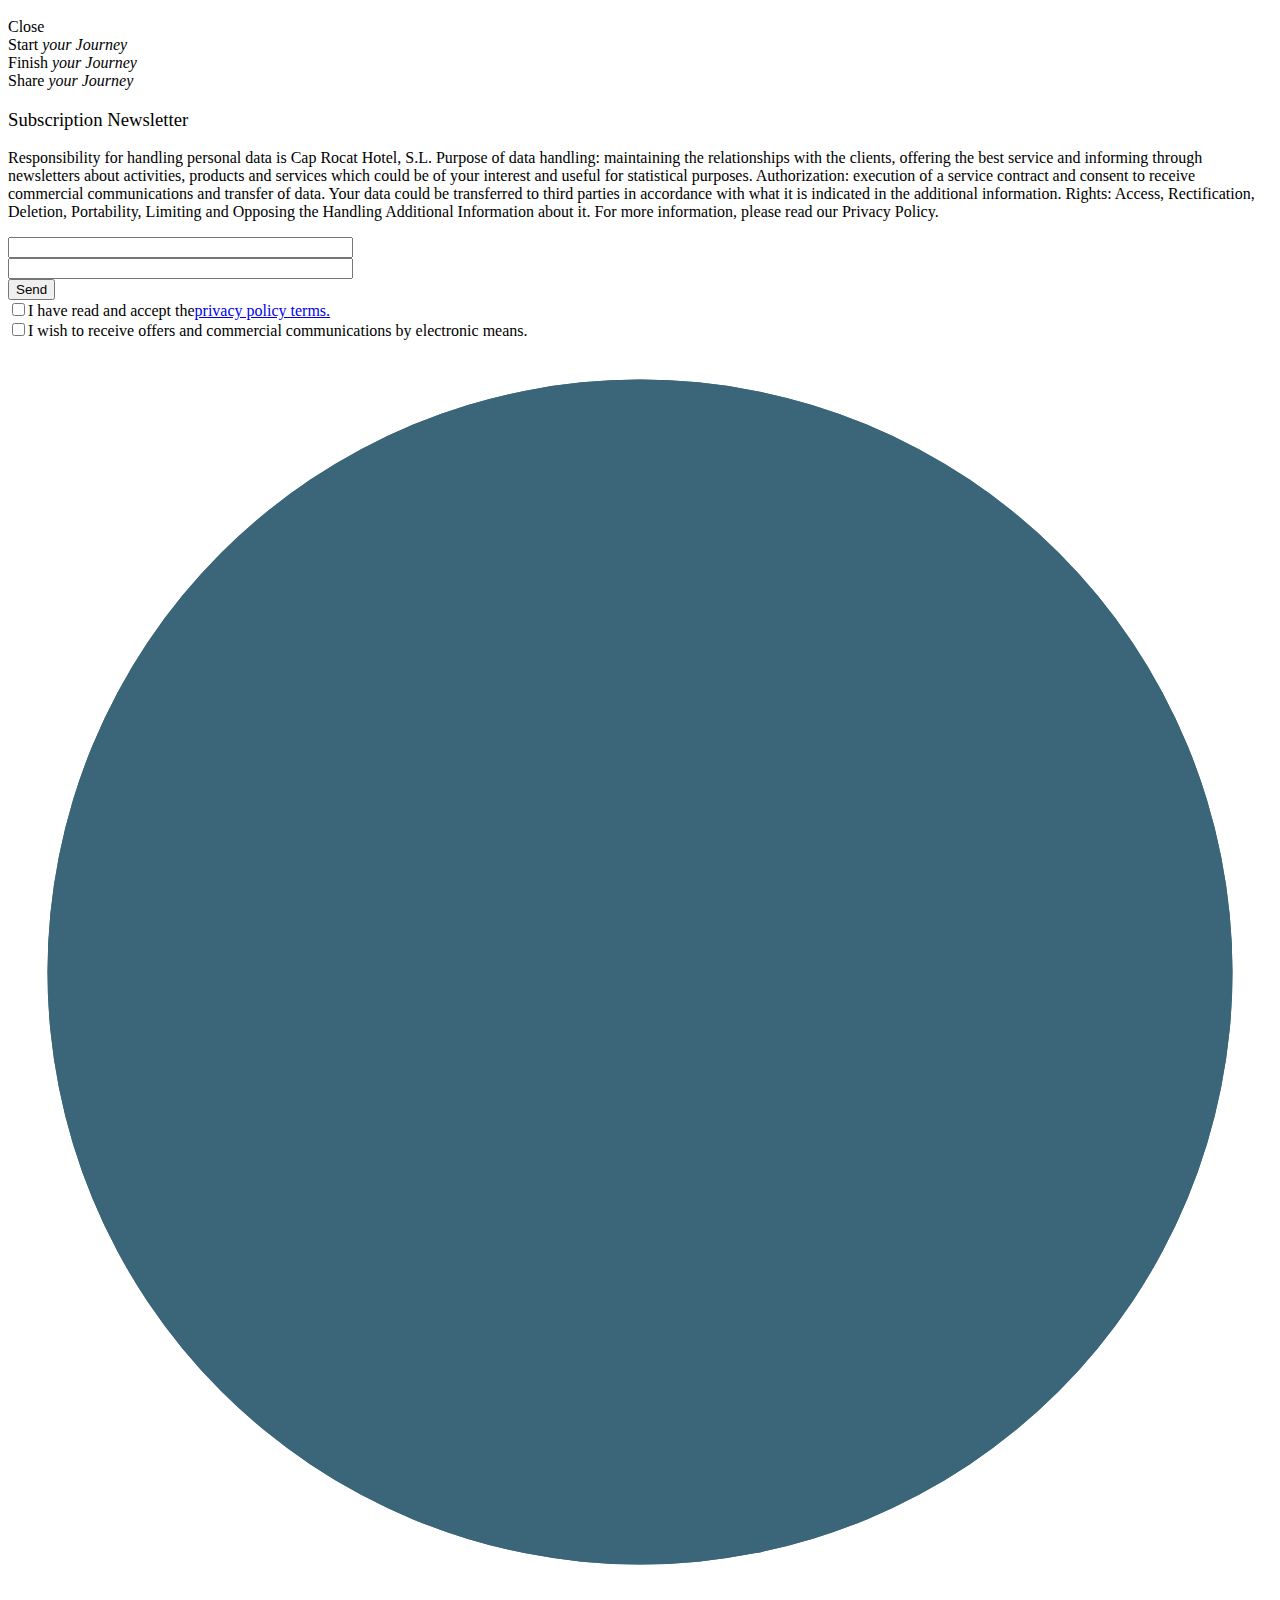
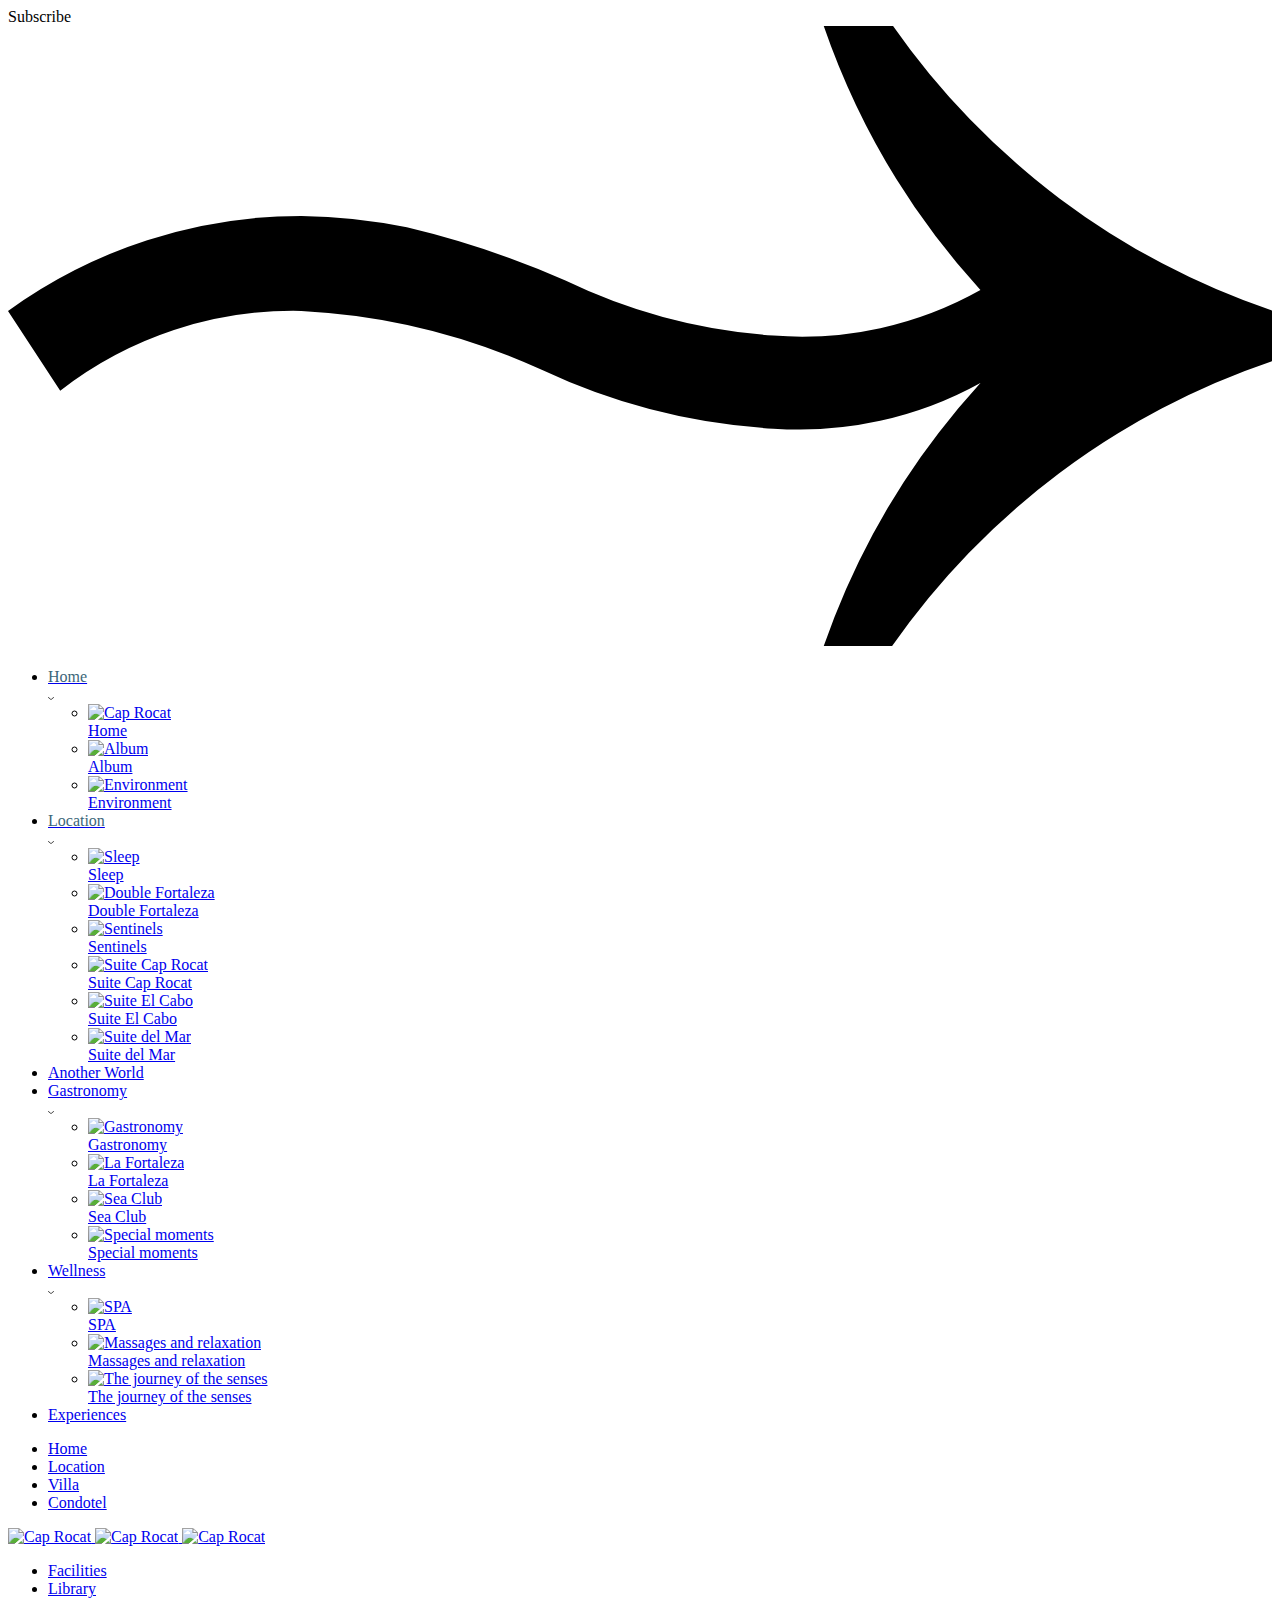
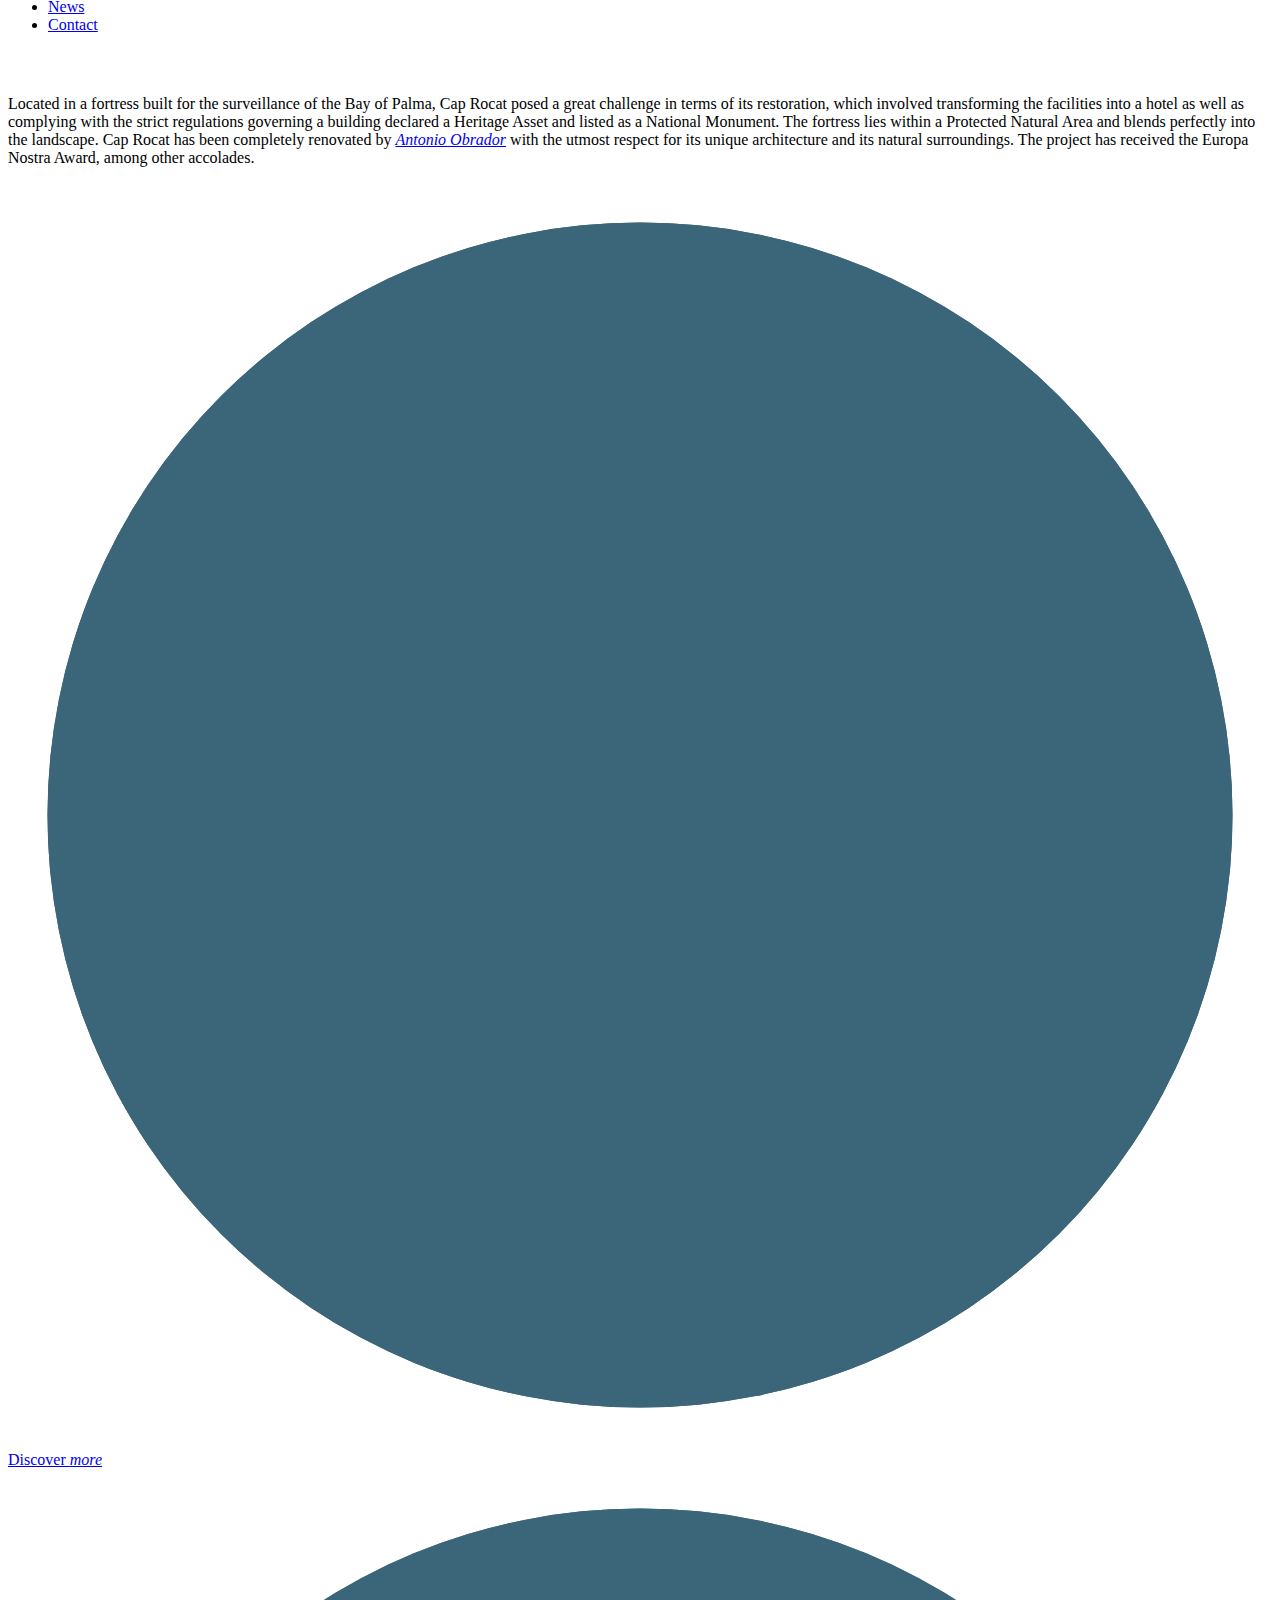
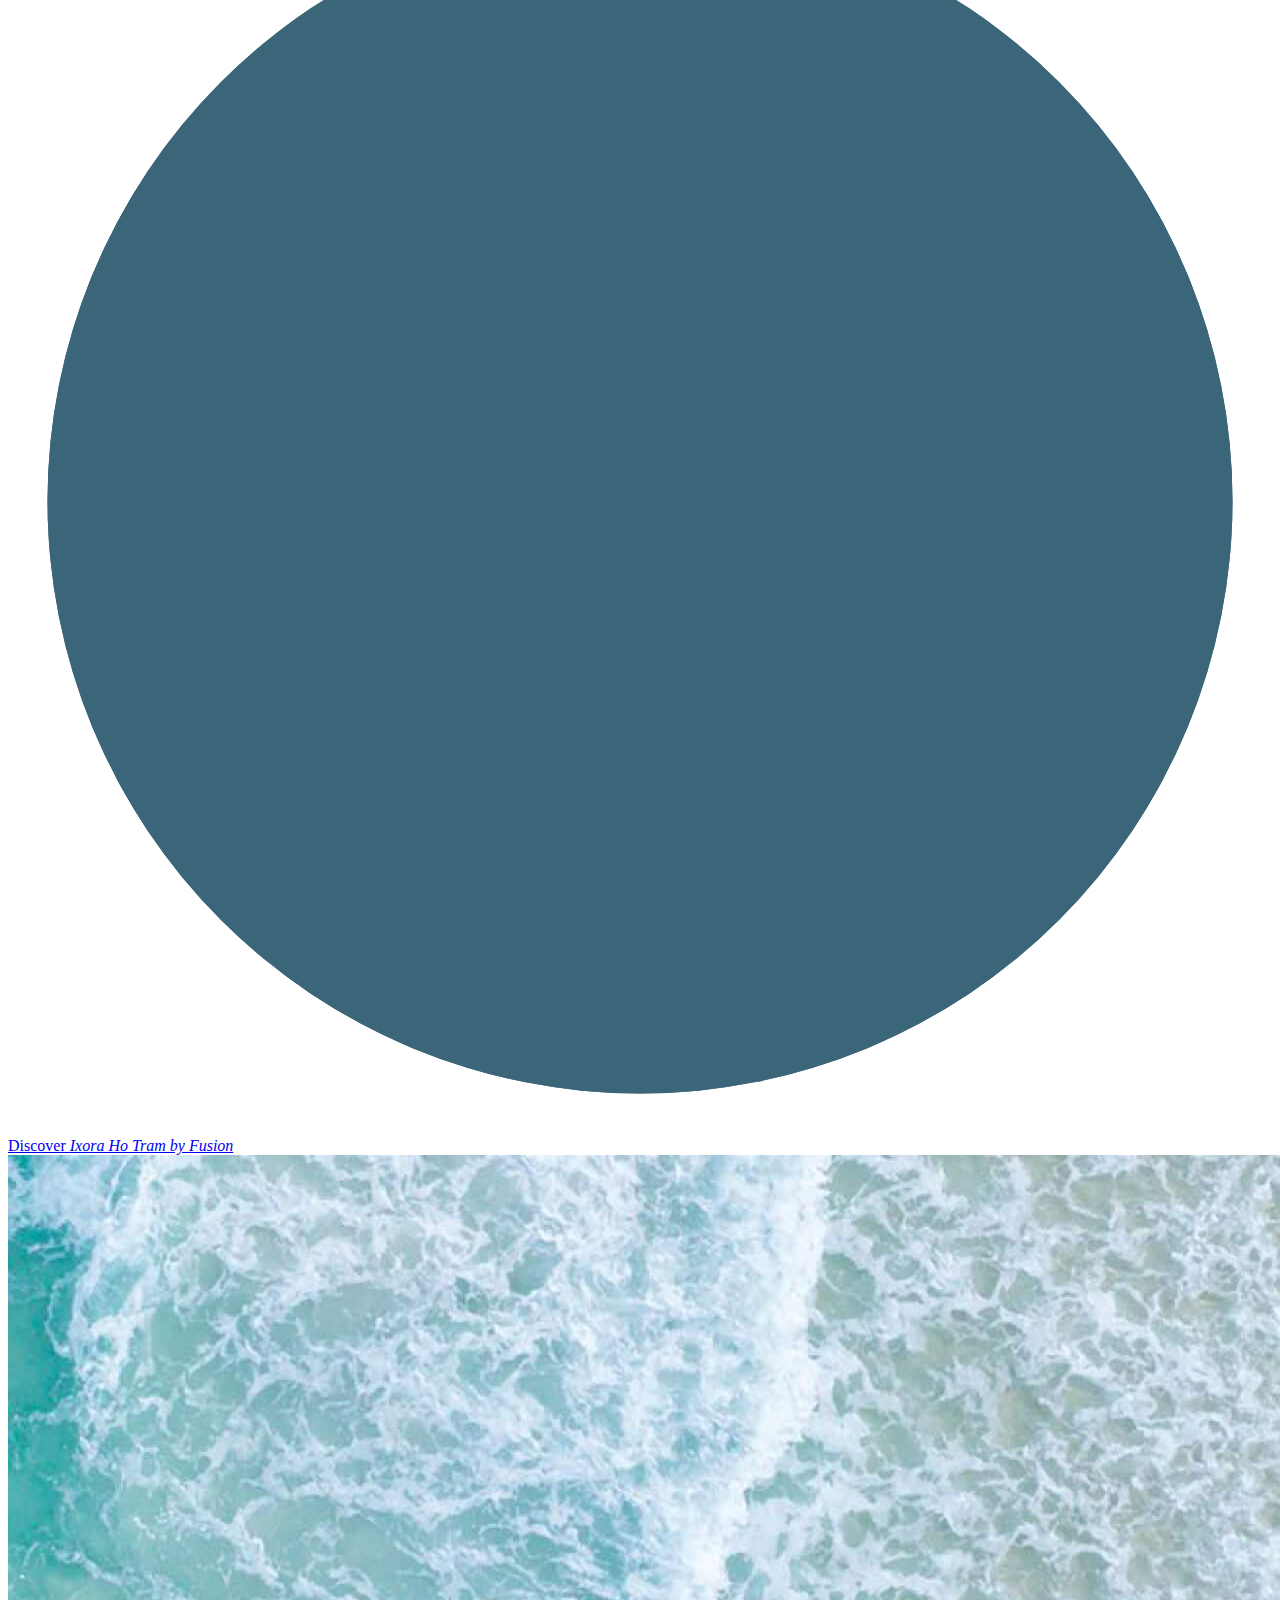
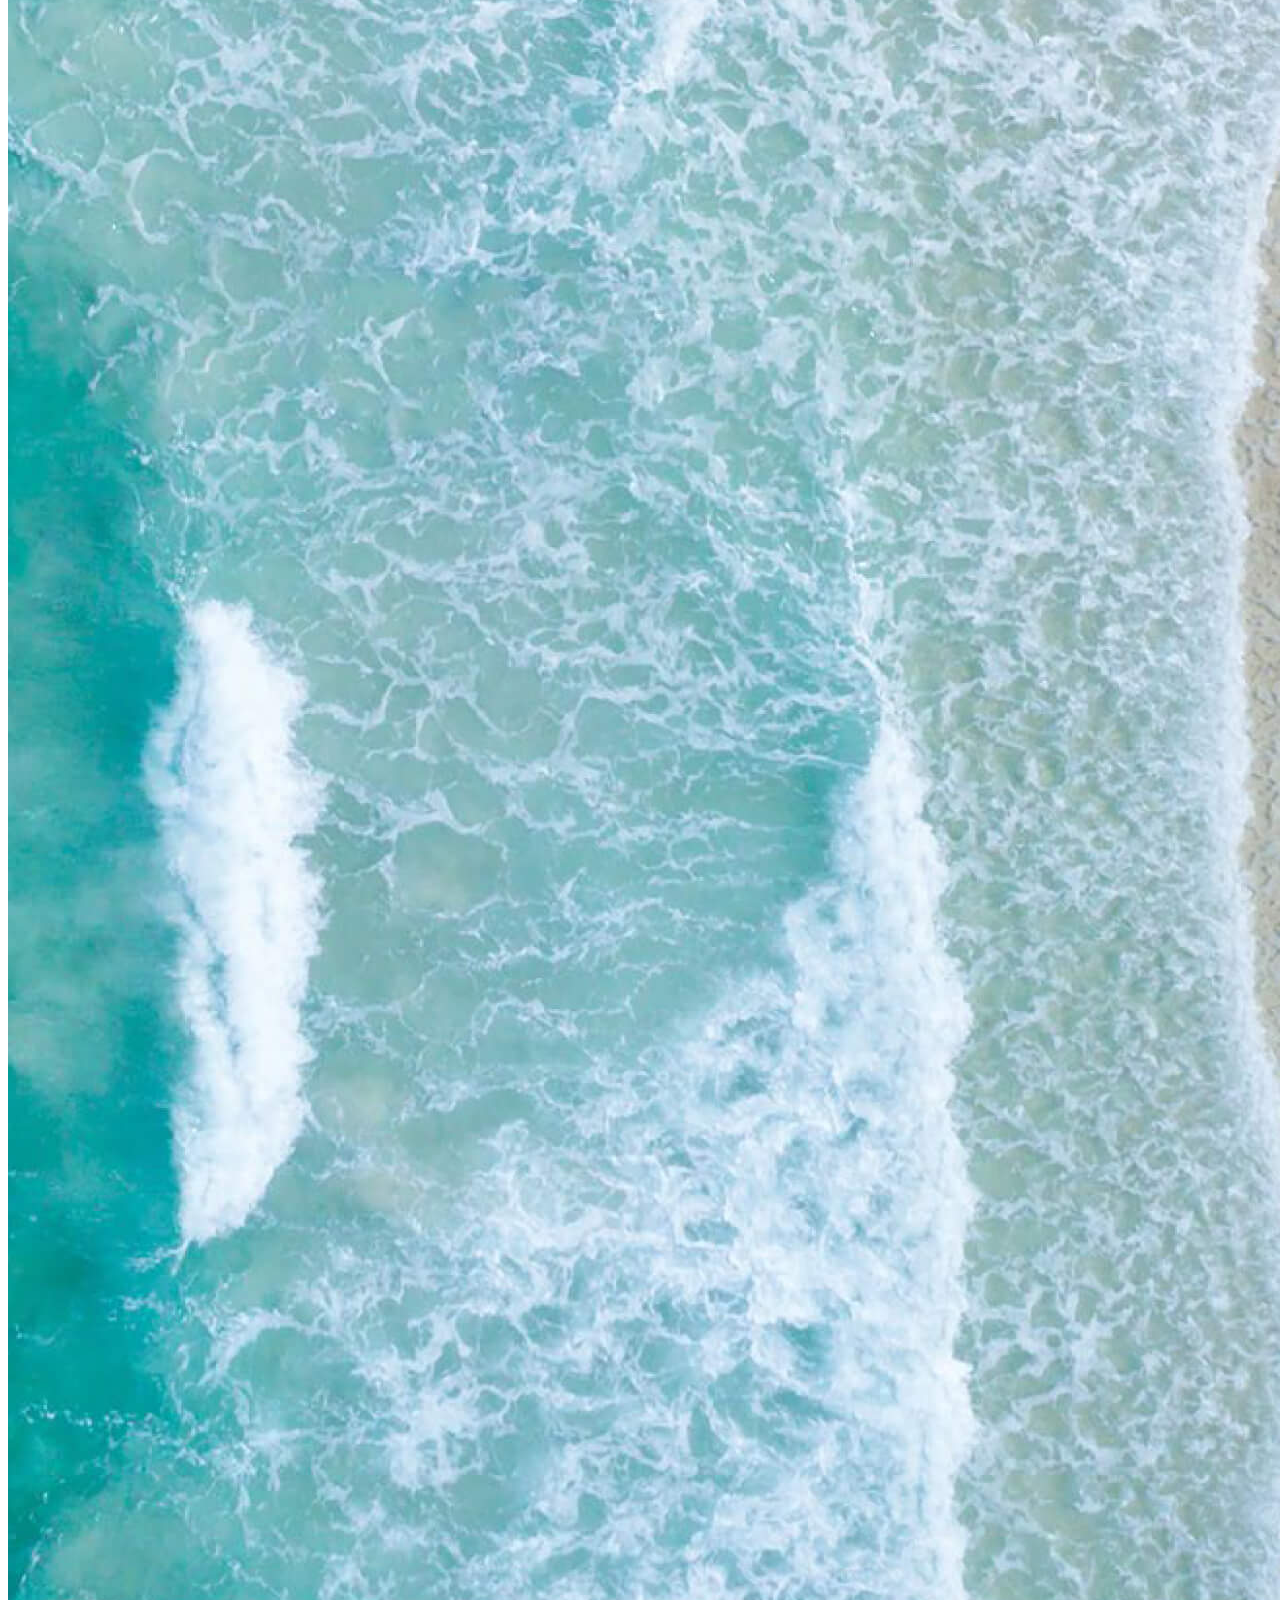
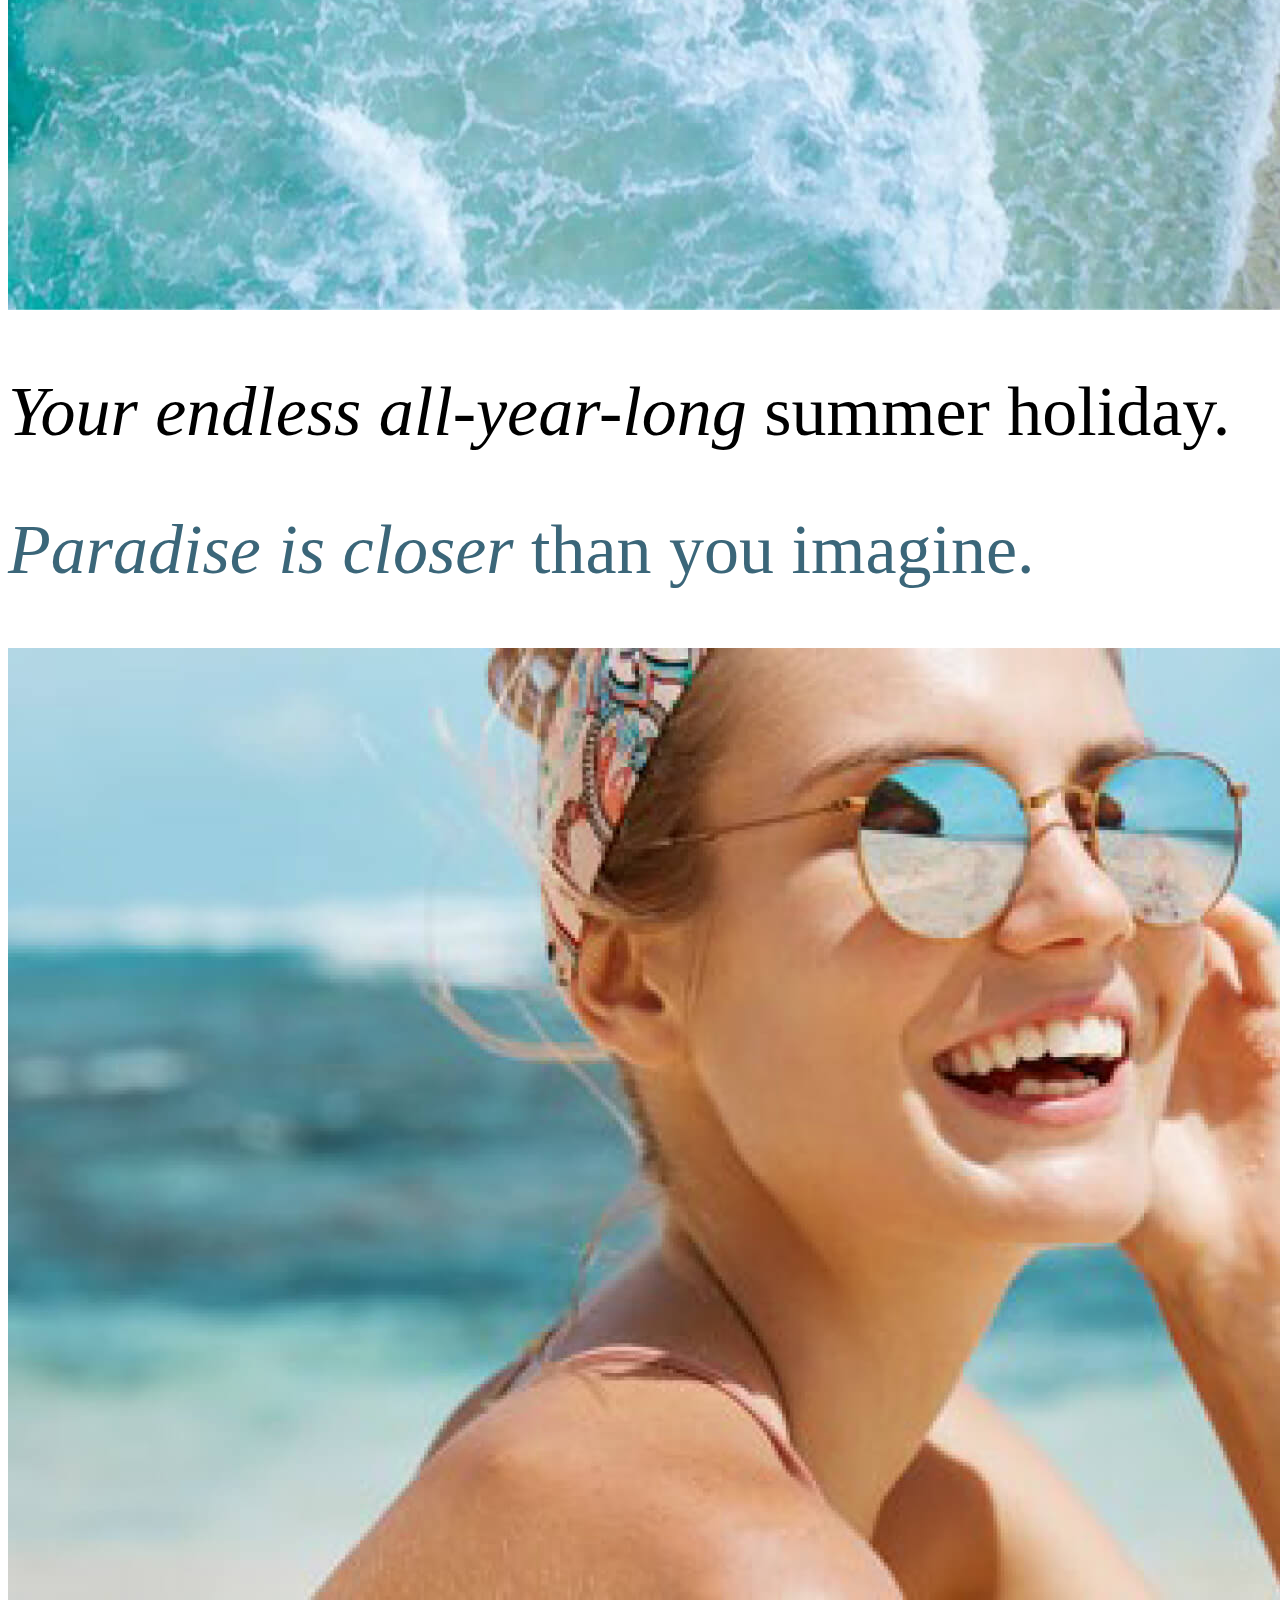
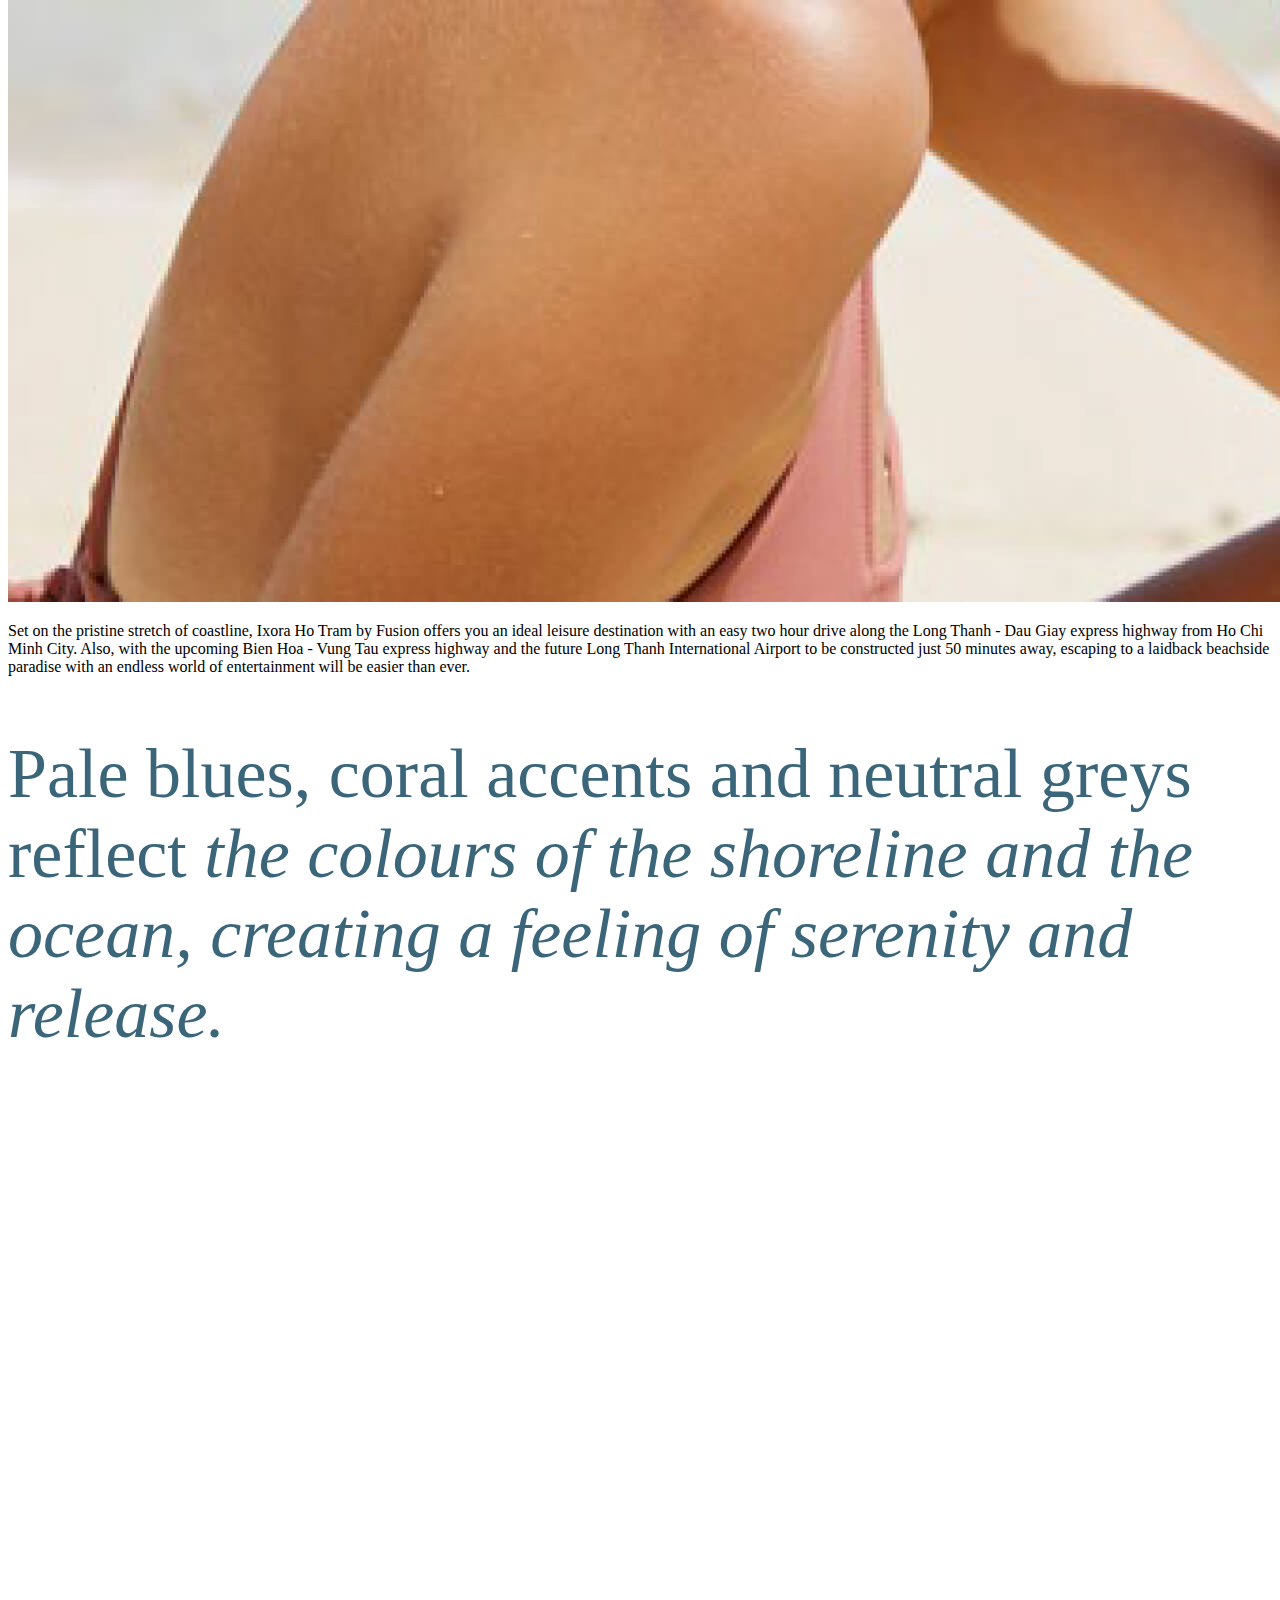
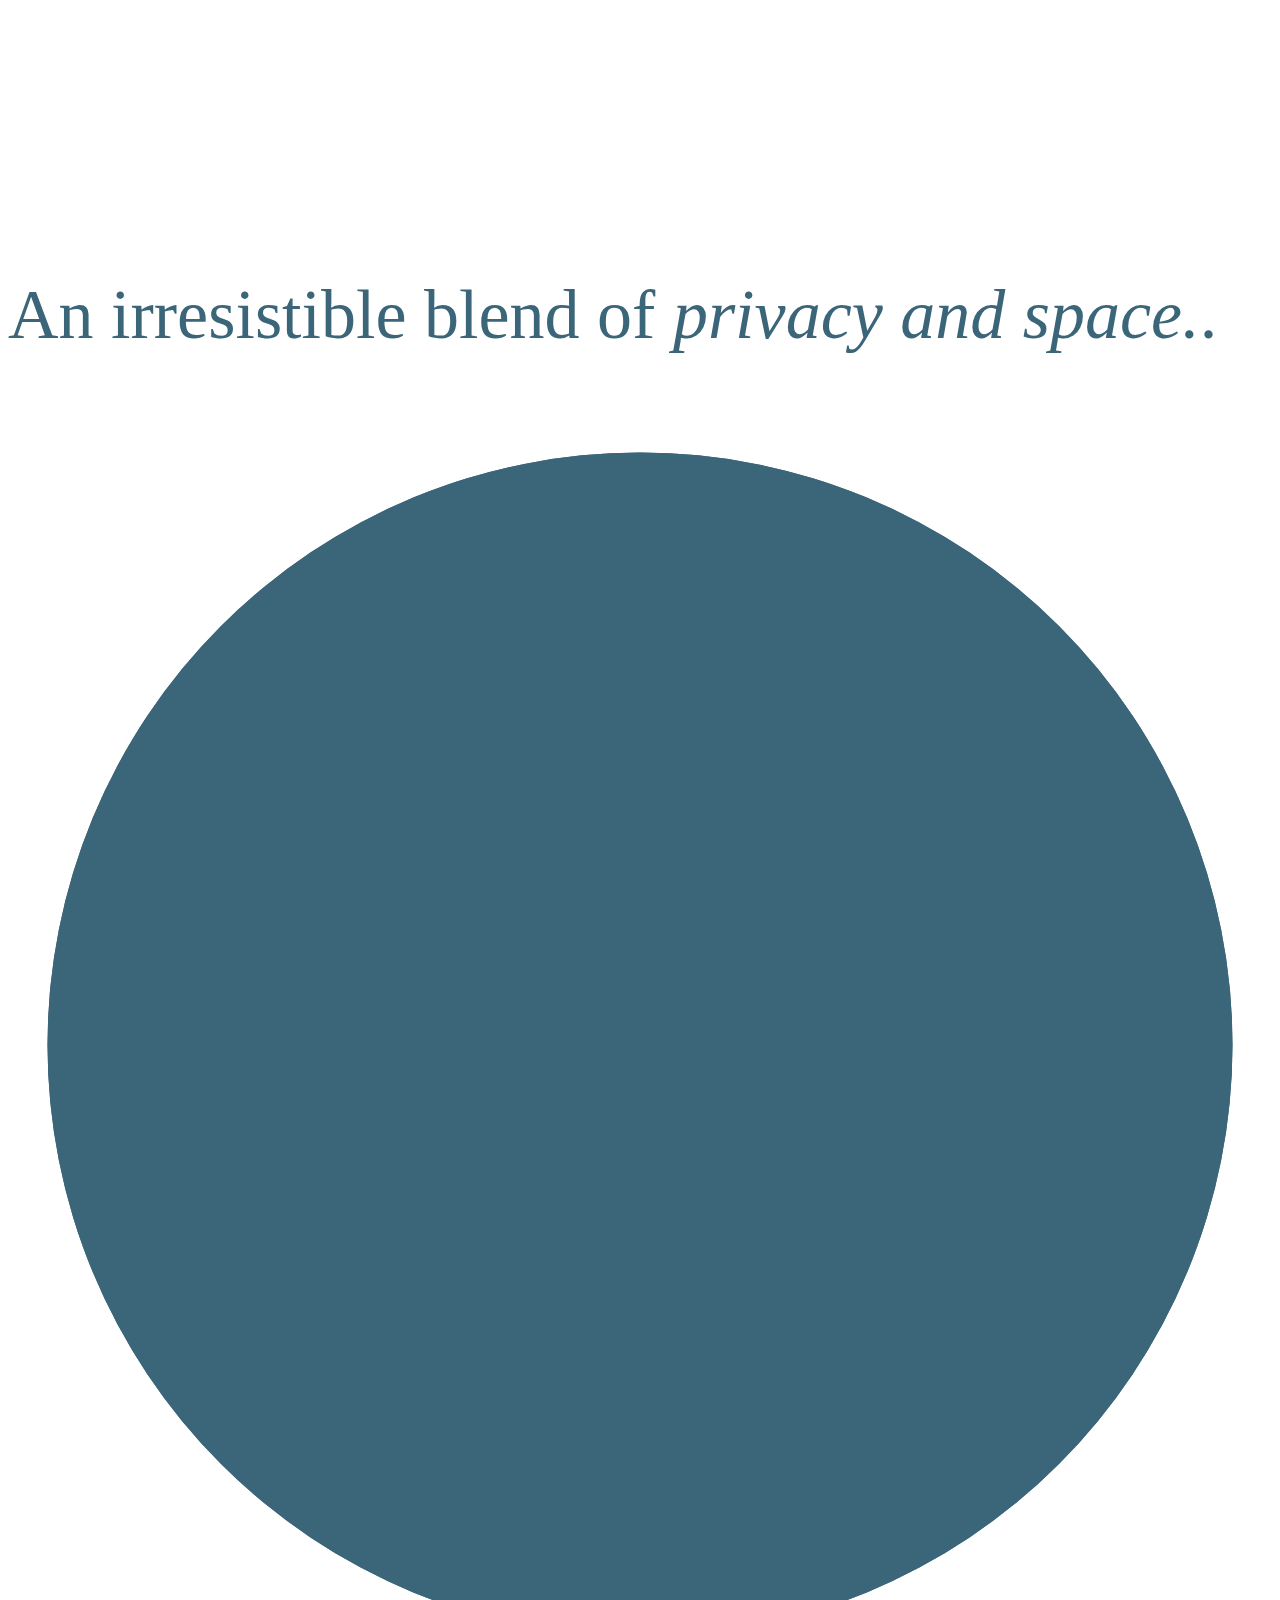
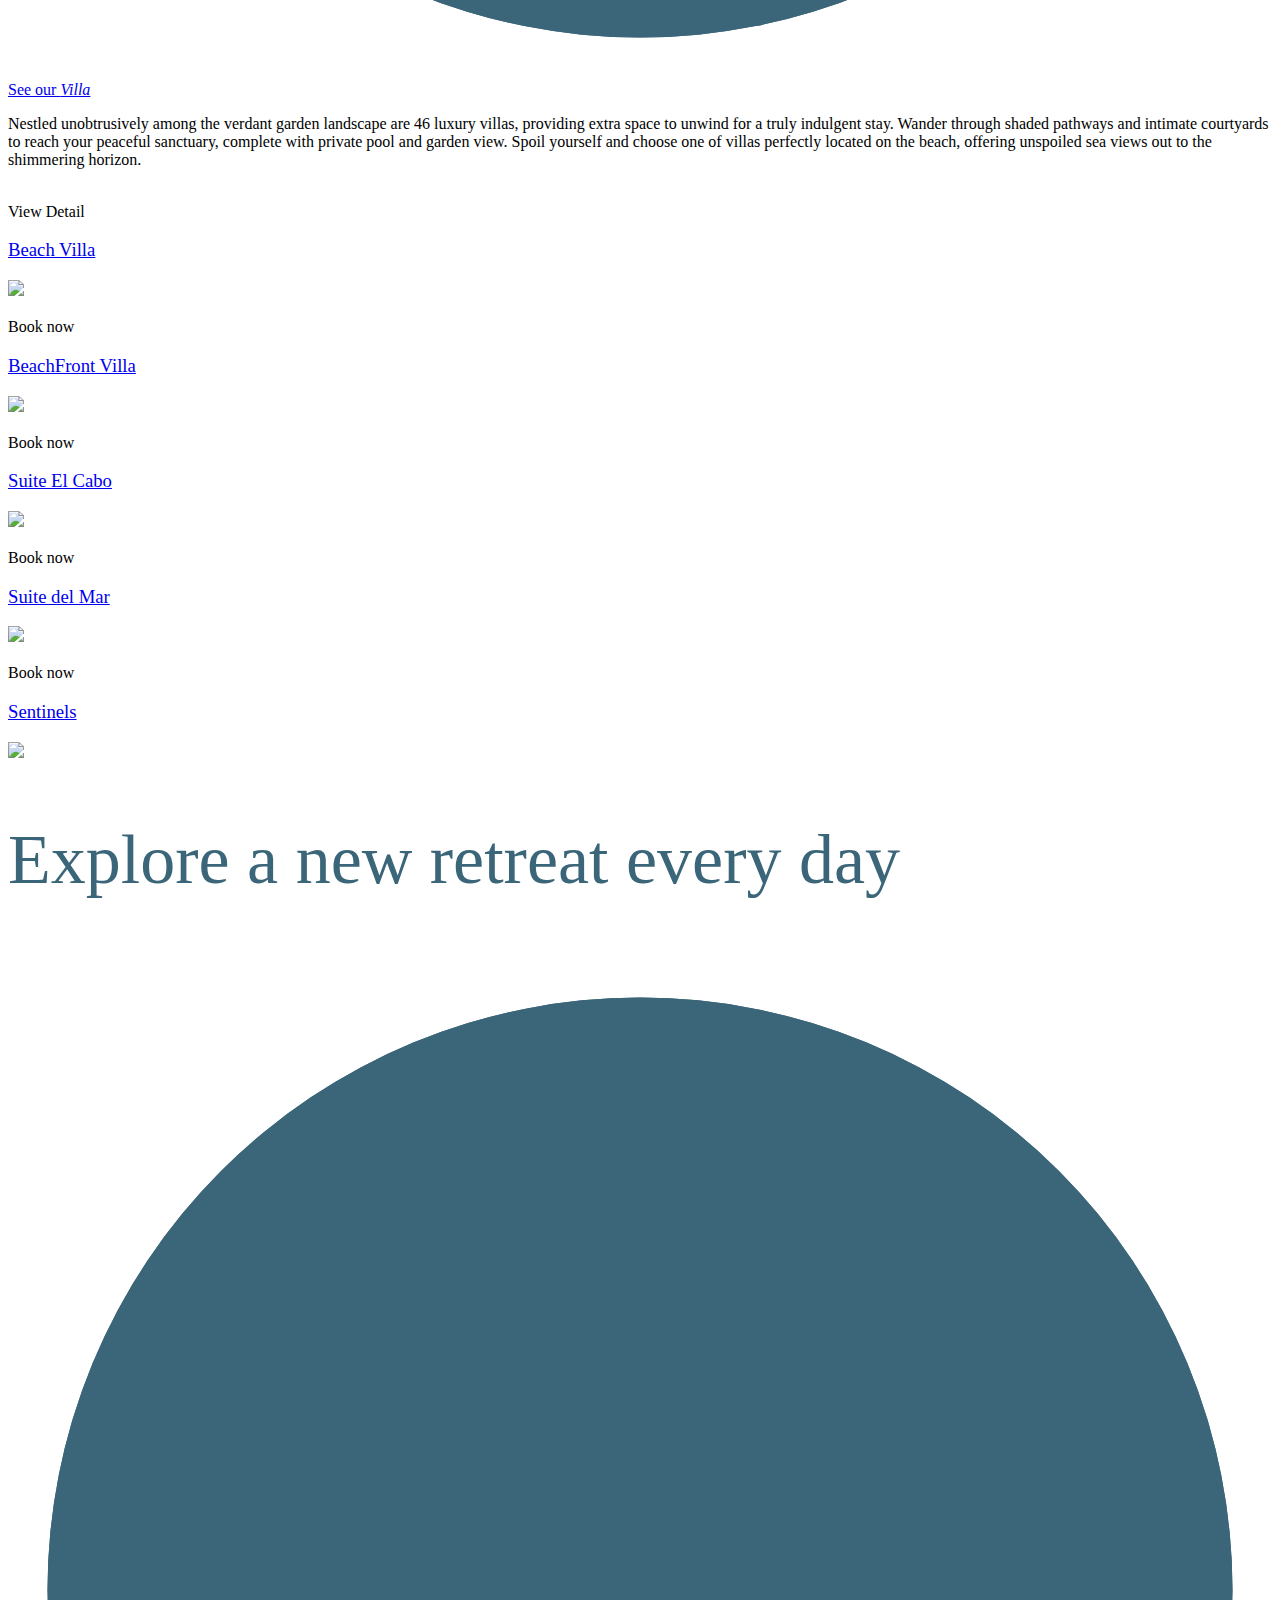
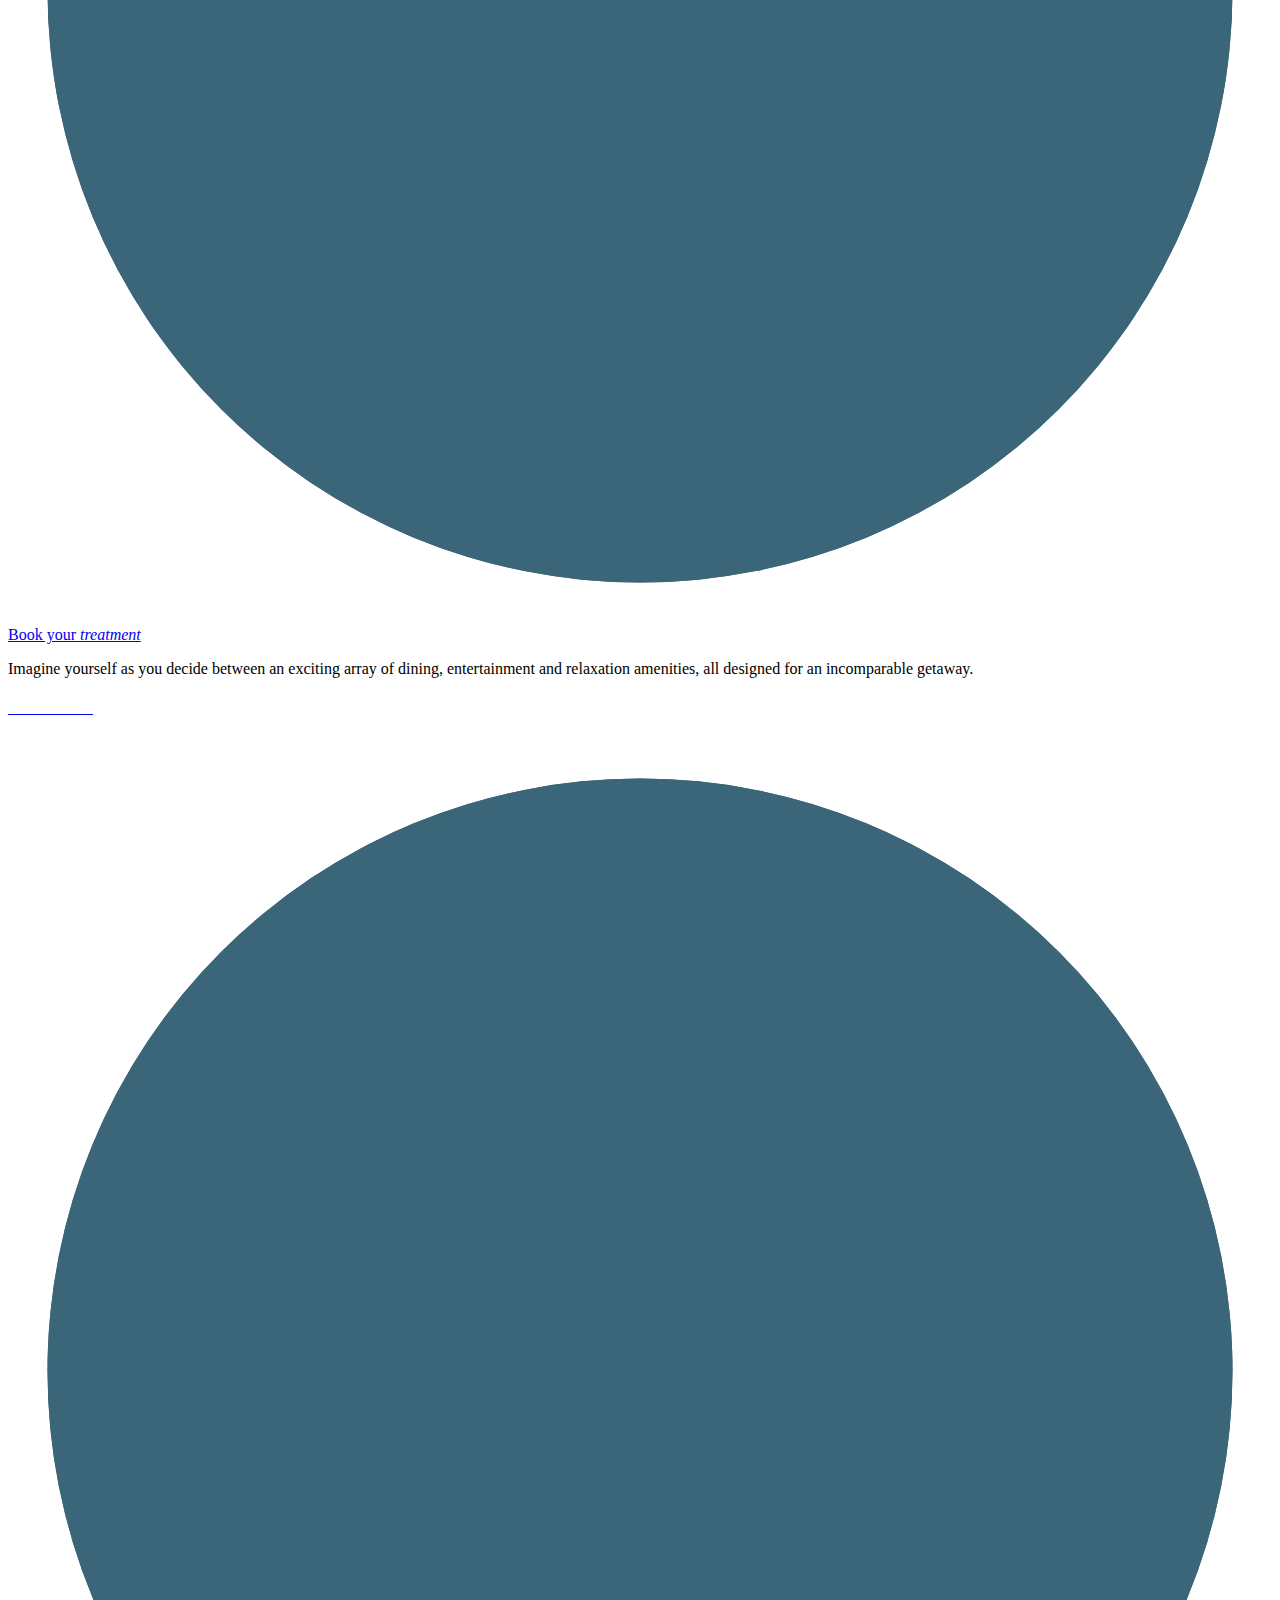
==== commit 9df929af: "update 8" ====
--- a/index.html
+++ b/index.html
@@ -10,51 +10,15 @@
     <meta http-equiv="X-UA-Compatible" content="IE=edge" />
     <link rel="profile" href="http://gmpg.org/xfn/11" />
     <link rel="pingback" href="https://caprocat.com/xmlrpc.php" />
-    <link
-      rel="apple-touch-icon"
-      sizes="57x57"
-      href="./image/favicon.svg"
-    />
-    <link
-      rel="apple-touch-icon"
-      sizes="60x60"
-      href="./image/favicon.svg"
-    />
-    <link
-      rel="apple-touch-icon"
-      sizes="72x72"
-      href="./image/favicon.svg"
-    />
-    <link
-      rel="apple-touch-icon"
-      sizes="76x76"
-      href="./image/favicon.svg"
-    />
-    <link
-      rel="apple-touch-icon"
-      sizes="114x114"
-      href="./image/favicon.svg"
-    />
-    <link
-      rel="apple-touch-icon"
-      sizes="120x120"
-      href="./image/favicon.svg"
-    />
-    <link
-      rel="apple-touch-icon"
-      sizes="144x144"
-      href="./image/favicon.svg"
-    />
-    <link
-      rel="apple-touch-icon"
-      sizes="152x152"
-      href="./image/favicon.svg"
-    />
-    <link
-      rel="apple-touch-icon"
-      sizes="180x180"
-      href="./image/favicon.svg"
-    />
+    <link rel="apple-touch-icon" sizes="57x57" href="./image/favicon.svg" />
+    <link rel="apple-touch-icon" sizes="60x60" href="./image/favicon.svg" />
+    <link rel="apple-touch-icon" sizes="72x72" href="./image/favicon.svg" />
+    <link rel="apple-touch-icon" sizes="76x76" href="./image/favicon.svg" />
+    <link rel="apple-touch-icon" sizes="114x114" href="./image/favicon.svg" />
+    <link rel="apple-touch-icon" sizes="120x120" href="./image/favicon.svg" />
+    <link rel="apple-touch-icon" sizes="144x144" href="./image/favicon.svg" />
+    <link rel="apple-touch-icon" sizes="152x152" href="./image/favicon.svg" />
+    <link rel="apple-touch-icon" sizes="180x180" href="./image/favicon.svg" />
     <link
       rel="icon"
       type="image/png"
@@ -1001,6 +965,7 @@
                               version="1.1"
                               xmlns="http://www.w3.org/2000/svg"
                               xmlns:xlink="http://www.w3.org/1999/xlink"
+                              fill="#3B6679"
                             >
                               <circle
                                 class="o-button__circle-1"
@@ -2106,6 +2071,7 @@
                                 version="1.1"
                                 xmlns="http://www.w3.org/2000/svg"
                                 xmlns:xlink="http://www.w3.org/1999/xlink"
+                                fill="#3B6679"
                               >
                                 <circle
                                   class="o-button__circle-1"
@@ -2166,6 +2132,7 @@
                               version="1.1"
                               xmlns="http://www.w3.org/2000/svg"
                               xmlns:xlink="http://www.w3.org/1999/xlink"
+                              fill="#3B6679"
                             >
                               <circle
                                 class="o-button__circle-1"
@@ -2446,6 +2413,7 @@
                               version="1.1"
                               xmlns="http://www.w3.org/2000/svg"
                               xmlns:xlink="http://www.w3.org/1999/xlink"
+                              fill="#3B6679"
                             >
                               <circle
                                 class="o-button__circle-1"
@@ -2542,7 +2510,7 @@
                               <div
                                 class="c-slider-horizontal__book-now js-modal-booking__open"
                               >
-                                Book now
+                                View Detail
                               </div>
                             </div>
                             <a
@@ -2730,16 +2698,11 @@
                         class="c-m-title-and-content o-m-block tr-1 zi-4 pb-48@desktop pb-32@tablet pb-32@phone js-anim-fade-in-to-up"
                       >
                         <div class="c-m-title-and-content__wrapper">
-                          <h4
-                            class="c-m-title-and-content__caption js-anim-fade-in-to-up__target"
-                          >
-                            Chapter 5, Wellness
-                          </h4>
                           <h2
                             class="c-m-title-and-content__title js-anim-fade-in-to-up__target"
-                          >
-                            A spa excavated in<em>the heart of the fortress</em
-                            >.
+                            style="color: #3b6679"
+                          >
+                            Explore a new retreat every day
                           </h2>
                         </div>
                       </div>
@@ -2762,6 +2725,7 @@
                               version="1.1"
                               xmlns="http://www.w3.org/2000/svg"
                               xmlns:xlink="http://www.w3.org/1999/xlink"
+                              fill="#3B6679"
                             >
                               <circle
                                 class="o-button__circle-1"
@@ -2798,16 +2762,16 @@
                             class="c-m-title-and-content__content-1 js-anim-fade-in-to-up__target"
                           >
                             <p>
-                              The culture of water and body wellness is
-                              epitomised by our spa, which is located in the
-                              most secluded and sheltered nook of the fortress
-                              and enjoying perfect natural lighting.
+                              Imagine yourself as you decide between an exciting
+                              array of dining, entertainment and relaxation
+                              amenities, all designed for an incomparable
+                              getaway.
                             </p>
-                            <p>
+                            <!-- <p>
                               The light, the silence, the fragrances, the water,
                               the peace &#8230; Your hammam experience at Cap
                               Rocat has begun. Just relax and enjoy.
-                            </p>
+                            </p> -->
                           </div>
                         </div>
                       </div>
@@ -2832,7 +2796,7 @@
                           <div
                             class="c-featured-items__image"
                             style="
-                              background-image: url('https://caprocat.com/wp-content/uploads/2019/04/caprocat_spa_piscina_MEDIA-1024x768.jpg');
+                              background-image: url('./image/Private\ Dining.jpg');
                             "
                           ></div>
                         </div>
@@ -2842,7 +2806,7 @@
                               <h4
                                 class="c-featured-items__title js-anim-fade-in-to-up__target"
                               >
-                                S.P.A.
+                                Private Dining
                               </h4>
                               <div class="c-featured-items__wrapper-button">
                                 <div
@@ -2854,6 +2818,7 @@
                                     version="1.1"
                                     xmlns="http://www.w3.org/2000/svg"
                                     xmlns:xlink="http://www.w3.org/1999/xlink"
+                                    fill="#3B6679"
                                   >
                                     <circle
                                       class="o-button__circle-1"
@@ -2905,7 +2870,7 @@
                           <div
                             class="c-featured-items__image"
                             style="
-                              background-image: url('https://caprocat.com/wp-content/uploads/2019/04/caprocat_spa_avenida_MEDIA-1024x768.jpg');
+                              background-image: url('./image/2\ \(1\).jpg');
                             "
                           ></div>
                         </div>
@@ -2915,7 +2880,7 @@
                               <h4
                                 class="c-featured-items__title js-anim-fade-in-to-up__target"
                               >
-                                Massages and relaxation
+                                Crème
                               </h4>
                               <div class="c-featured-items__wrapper-button">
                                 <div
@@ -2927,6 +2892,7 @@
                                     version="1.1"
                                     xmlns="http://www.w3.org/2000/svg"
                                     xmlns:xlink="http://www.w3.org/1999/xlink"
+                                    fill="#3B6679"
                                   >
                                     <circle
                                       class="o-button__circle-1"
@@ -2978,7 +2944,7 @@
                           <div
                             class="c-featured-items__image"
                             style="
-                              background-image: url('https://caprocat.com/wp-content/uploads/2019/04/caprocat_spa_detalle_MEDIA-1-1024x768.jpg');
+                              background-image: url('./image/3\ \(1\).jpg');
                             "
                           ></div>
                         </div>
@@ -2988,7 +2954,7 @@
                               <h4
                                 class="c-featured-items__title js-anim-fade-in-to-up__target"
                               >
-                                The journey of the senses
+                                Grill Republic
                               </h4>
                               <div class="c-featured-items__wrapper-button">
                                 <div
@@ -3000,6 +2966,7 @@
                                     version="1.1"
                                     xmlns="http://www.w3.org/2000/svg"
                                     xmlns:xlink="http://www.w3.org/1999/xlink"
+                                    fill="#3B6679"
                                   >
                                     <circle
                                       class="o-button__circle-1"
@@ -3066,6 +3033,7 @@
                               version="1.1"
                               xmlns="http://www.w3.org/2000/svg"
                               xmlns:xlink="http://www.w3.org/1999/xlink"
+                              fill="#3B6679"
                             >
                               <circle
                                 class="o-button__circle-1"
@@ -3081,7 +3049,7 @@
                               ></circle>
                             </svg>
                             <div class="o-button__text">
-                              Discover our <em>cuisine</em>
+                              Operated <em> by Fusion</em>
                             </div>
                           </a>
                         </div>
@@ -3097,8 +3065,11 @@
                         <div class="c-m-title-and-content__wrapper">
                           <h2
                             class="c-m-title-and-content__title js-anim-fade-in-to-up__target"
-                          >
-                            The essence of <em>Mediterranean cuisine</em>.
+                            style="color: #3b6679"
+                          >
+                            A trusted brand delivering<em>
+                              unique hotel experiences.</em
+                            >.
                           </h2>
                         </div>
                       </div>
@@ -3120,28 +3091,27 @@
                         <h2
                           class="c-col-content-col-image__title js-anim-fade-in-to-up__target"
                         >
-                          Exquisite dishes inspired by our
-                          <em>traditional cuisine</em>.
+                          At Fusion,
+                          <em>we strive to do things differently.</em>.
                         </h2>
                         <div
                           class="c-col-content-col-image__content js-anim-fade-in-to-up__target"
                         >
                           <p>
-                            Food, understood as a simple luxury, is an integral
-                            part of the Cap Rocat experience. We offer a wide
-                            range and intensity of flavours while applying new
-                            culinary techniques and always using fresh, seasonal
-                            and locally sourced products. From the new culinary
-                            techniques used at La Fortaleza Restaurant to the
-                            simplicity of our dishes cooked in a traditional
-                            Majorcan wood-fired oven at the Sea Club, enjoy the
-                            best culinary experience in an incomparable setting.
+                            The Fusion story began in 2008 when we started to
+                            imagine how hotels and resorts would look if they
+                            didn’t follow everyday principles. Fusion has now
+                            evolved into a collection of unique
+                            wellness-inspired accommodation options, where each
+                            experience is anything but standard and a healthy
+                            lifestyle becomes part of the daily routine. We
+                            don’t follow – we lead. We don’t copy – we create.
                           </p>
                         </div>
                         <div
                           class="c-col-content-col-image__wrapper-button js-anim-fade-in-to-up__target"
                         >
-                          <a
+                          <!-- <a
                             class="o-button"
                             target="_self"
                             href="http://caprocat.com/en/la-fortaleza-restaurant/"
@@ -3152,6 +3122,7 @@
                               version="1.1"
                               xmlns="http://www.w3.org/2000/svg"
                               xmlns:xlink="http://www.w3.org/1999/xlink"
+                              fill="#3B6679"
                             >
                               <circle
                                 class="o-button__circle-1"
@@ -3169,12 +3140,12 @@
                             <div class="o-button__text">
                               La Fortaleza restaurant
                             </div>
-                          </a>
+                          </a> -->
                         </div>
                         <div
                           class="c-col-content-col-image__wrapper-button js-anim-fade-in-to-up__target"
                         >
-                          <a
+                          <!-- <a
                             class="o-button"
                             target="_self"
                             href="http://caprocat.com/en/sea-club/"
@@ -3185,6 +3156,7 @@
                               version="1.1"
                               xmlns="http://www.w3.org/2000/svg"
                               xmlns:xlink="http://www.w3.org/1999/xlink"
+                              fill="#3B6679"
                             >
                               <circle
                                 class="o-button__circle-1"
@@ -3200,7 +3172,7 @@
                               ></circle>
                             </svg>
                             <div class="o-button__text">Sea Club</div>
-                          </a>
+                          </a> -->
                         </div>
                       </div>
                     </div>
@@ -3216,7 +3188,7 @@
                           >
                             <img
                               class="c-col-content-col-image__image js-anim-fade-in-to-up__target"
-                              src="https://caprocat.com/wp-content/uploads/2019/04/caprocat_gastronomia_sea-club_detalle-mesa_MEDIA.jpg"
+                              src="./image/Operated.jpg"
                               title="caprocat_gastronomia_sea-club_detalle-mesa_MEDIA"
                               alt=""
                             />
@@ -3238,24 +3210,23 @@
                         class="o-col__10@desktop o-col__push-1@desktop o-col__8@tablet o-col__4@phone"
                       >
                         <div class="c-newsletter__wrapper-inner">
-                          <div class="c-newsletter__wrapper-caption">
-                            <h4 class="c-newsletter__caption">
-                              We hope to see you again soon
-                            </h4>
-                          </div>
+                          <div class="c-newsletter__wrapper-caption"></div>
                           <div class="c-newsletter__wrapper-title">
-                            <h3 class="c-newsletter__title">
-                              <em>Letters from</em> Cap Rocat
+                            <h3
+                              class="c-newsletter__title"
+                              style="color: #3b6679"
+                            >
+                              <em>Letters from</em> Ixora
                             </h3>
                           </div>
-                          <div class="c-newsletter__wrapper-seal">
+                          <!-- <div class="c-newsletter__wrapper-seal">
                             <img
                               class="c-newsletter__seal"
                               src="https://caprocat.com/wp-content/uploads/2019/06/FORTRESS-STUDY-GROUP-vertical.svg"
                               title="FORTRESS-STUDY-GROUP-vertical"
                               alt="Cap Rocat awarded with the prize Fortress Study Group."
                             />
-                          </div>
+                          </div> -->
                           <div class="c-newsletter__wrapper-fields">
                             <div
                               class="c-newsletter__wrapper-field c-newsletter__wrapper-field--name"
@@ -3264,6 +3235,7 @@
                                 class="c-newsletter__field js-newsletter-field__name"
                                 type="text"
                                 placeholder="name"
+                                style="color: #000000 !important"
                               />
                             </div>
                             <div
@@ -3273,6 +3245,7 @@
                                 class="c-newsletter__field js-newsletter-field__email"
                                 type="email"
                                 placeholder="email"
+                                style="color: #000 !important"
                               />
                             </div>
                           </div>
@@ -3287,6 +3260,7 @@
                                   version="1.1"
                                   xmlns="http://www.w3.org/2000/svg"
                                   xmlns:xlink="http://www.w3.org/1999/xlink"
+                                  fill="#3B6679"
                                 >
                                   <circle
                                     class="o-button__circle-1"
@@ -3323,10 +3297,10 @@
                             <div class="c-newsletter__wrapper-info">
                               <div class="c-newsletter__info">
                                 <p>
-                                  Dear,<br />
-                                  Ever since you left, the days and nights blur
-                                  together, and the stars in the skies of Cap
-                                  Rocat miss you…
+                                  An escape awaits you where natural luxury
+                                  meets open-hearted hospitality which inspires
+                                  you every single day with a renewed sense of
+                                  wonder.
                                 </p>
                               </div>
                             </div>
@@ -3369,13 +3343,6 @@
                         data-no-swup
                         >Instagram</a
                       >
-                      <a
-                        class="footer__social o-font-caption o-w-light"
-                        href="https://www.pinterest.es/caprocat/"
-                        target="_blank"
-                        data-no-swup
-                        >Pinterest</a
-                      >
                     </div>
                     <div class="footer__wrapper-langs">
                       <div class="footer__langs-label">Language</div>
@@ -3409,62 +3376,16 @@
                       </div>
                     </div>
                     <div class="footer__wrapper-copyright">
-                      <div class="footer__copyright">
+                      <!-- <div class="footer__copyright">
                         <span>Managed by Marugal Hotel Management</span>
-                      </div>
+                      </div> -->
                     </div>
                   </div>
 
                   <div
                     class="footer__wrapper-menu footer__wrapper-menu--1 o-col__2@desktop o-col__push-1@desktop o-col__2@tablet o-col__2@phone"
                   >
-                    <nav class="footer__nav" role="navigation">
-                      <ul
-                        id="menu-footer-1-ingles"
-                        class="nav footer__menu main-menu menu-depth-0"
-                      >
-                        <li
-                          id="nav-menu-item-3697"
-                          class="main-menu-item menu-item-even menu-item-depth-0 menu-item menu-item-type-post_type menu-item-object-page"
-                        >
-                          <a
-                            href="https://caprocat.com/en/gallery/"
-                            class="menu-link main-menu-link"
-                            ><span>Album</span></a
-                          >
-                        </li>
-                        <li
-                          id="nav-menu-item-3698"
-                          class="main-menu-item menu-item-even menu-item-depth-0 menu-item menu-item-type-post_type menu-item-object-page"
-                        >
-                          <a
-                            href="https://caprocat.com/en/environment/"
-                            class="menu-link main-menu-link"
-                            ><span>Environment</span></a
-                          >
-                        </li>
-                        <li
-                          id="nav-menu-item-3699"
-                          class="main-menu-item menu-item-even menu-item-depth-0 menu-item menu-item-type-post_type menu-item-object-page"
-                        >
-                          <a
-                            href="https://caprocat.com/en/press/"
-                            class="menu-link main-menu-link"
-                            ><span>Press</span></a
-                          >
-                        </li>
-                        <li
-                          id="nav-menu-item-3700"
-                          class="main-menu-item menu-item-even menu-item-depth-0 menu-item menu-item-type-post_type menu-item-object-page"
-                        >
-                          <a
-                            href="https://caprocat.com/en/contact/"
-                            class="menu-link main-menu-link"
-                            ><span>Contact</span></a
-                          >
-                        </li>
-                      </ul>
-                    </nav>
+                    <nav class="footer__nav" role="navigation"></nav>
                   </div>
 
                   <div
@@ -3514,15 +3435,15 @@
                   >
                     <div class="footer__info">
                       <p>
-                        Cap Rocat<br />
-                        Ctra. d&#8217;enderrocat, s/n<br />
-                        07609 Cala Blava, Mallorca. España.<br />
+                        Ixora<br />
+                        Xa Phuoc Thuan, Huyen Xuyen Moc,<br />
+                        Tinh Ba Ria – Vung Tau, Viet Nam<br />
                         Tel.:
                         <a href="tel:+34971747878" data-no-swup=""
-                          >(+34) 971 74 78 78</a
+                          >Tel: +84 913 333 881</a
                         ><br />
                         <a href="mailto:info@caprocat.com" data-no-swup=""
-                          >info@caprocat.com</a
+                          >info@asiancoastdevelopment.com</a
                         >
                       </p>
                     </div>
--- a/font/style.font.css
+++ b/font/style.font.css
@@ -34,10 +34,15 @@
 .header--alt .menu-depth-0 span {
   color: #3b6679 !important;
 }
-.menu-link>span{
-    font-family: zefafont_regular !important;
-    font-size: 16px;
+.menu-link > span {
+  font-family: zefafont_regular !important;
+  font-size: 16px;
 }
-.o-button__text{
-    font-family: zefafont_regular !important;
-}+.o-button__text {
+  font-family: zefafont_regular !important;
+  font-size: 16px !important;
+}
+h2 {
+  font-size: 70px !important;
+  line-height: 80px !important;
+}
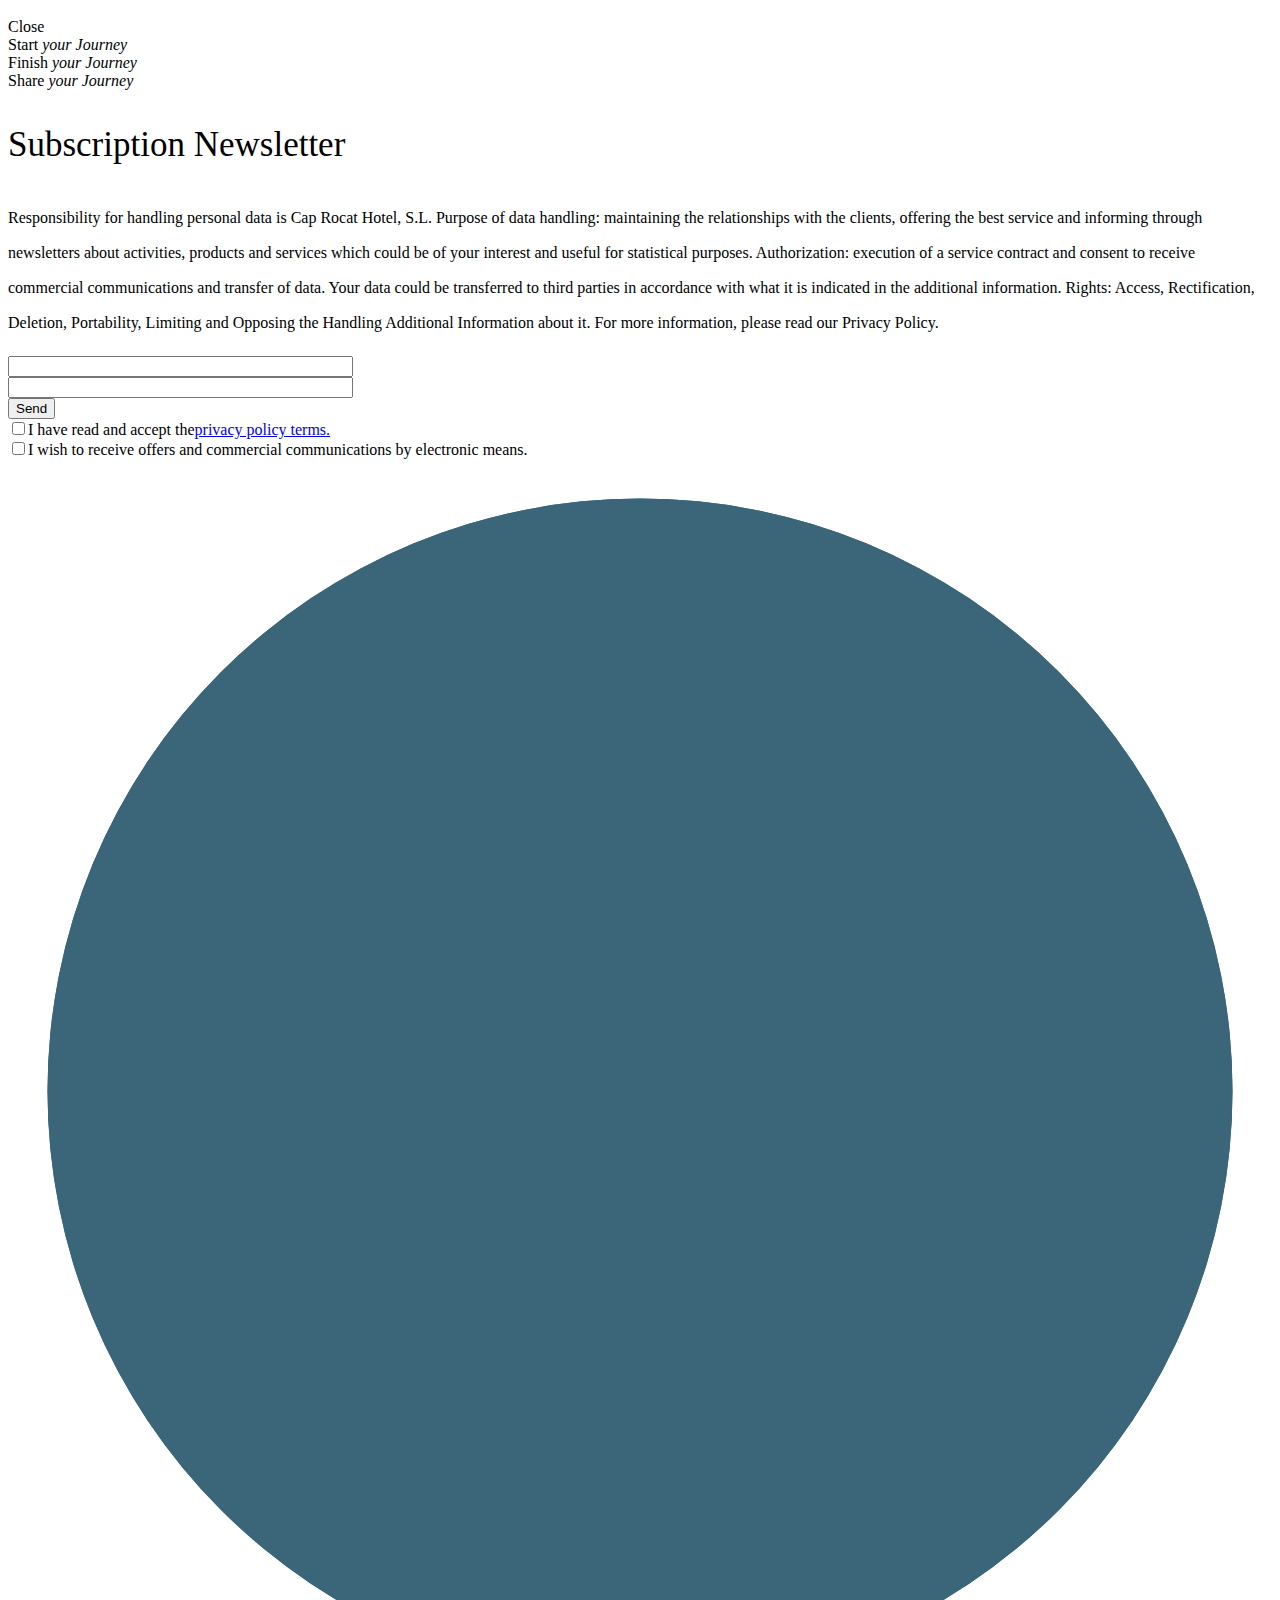
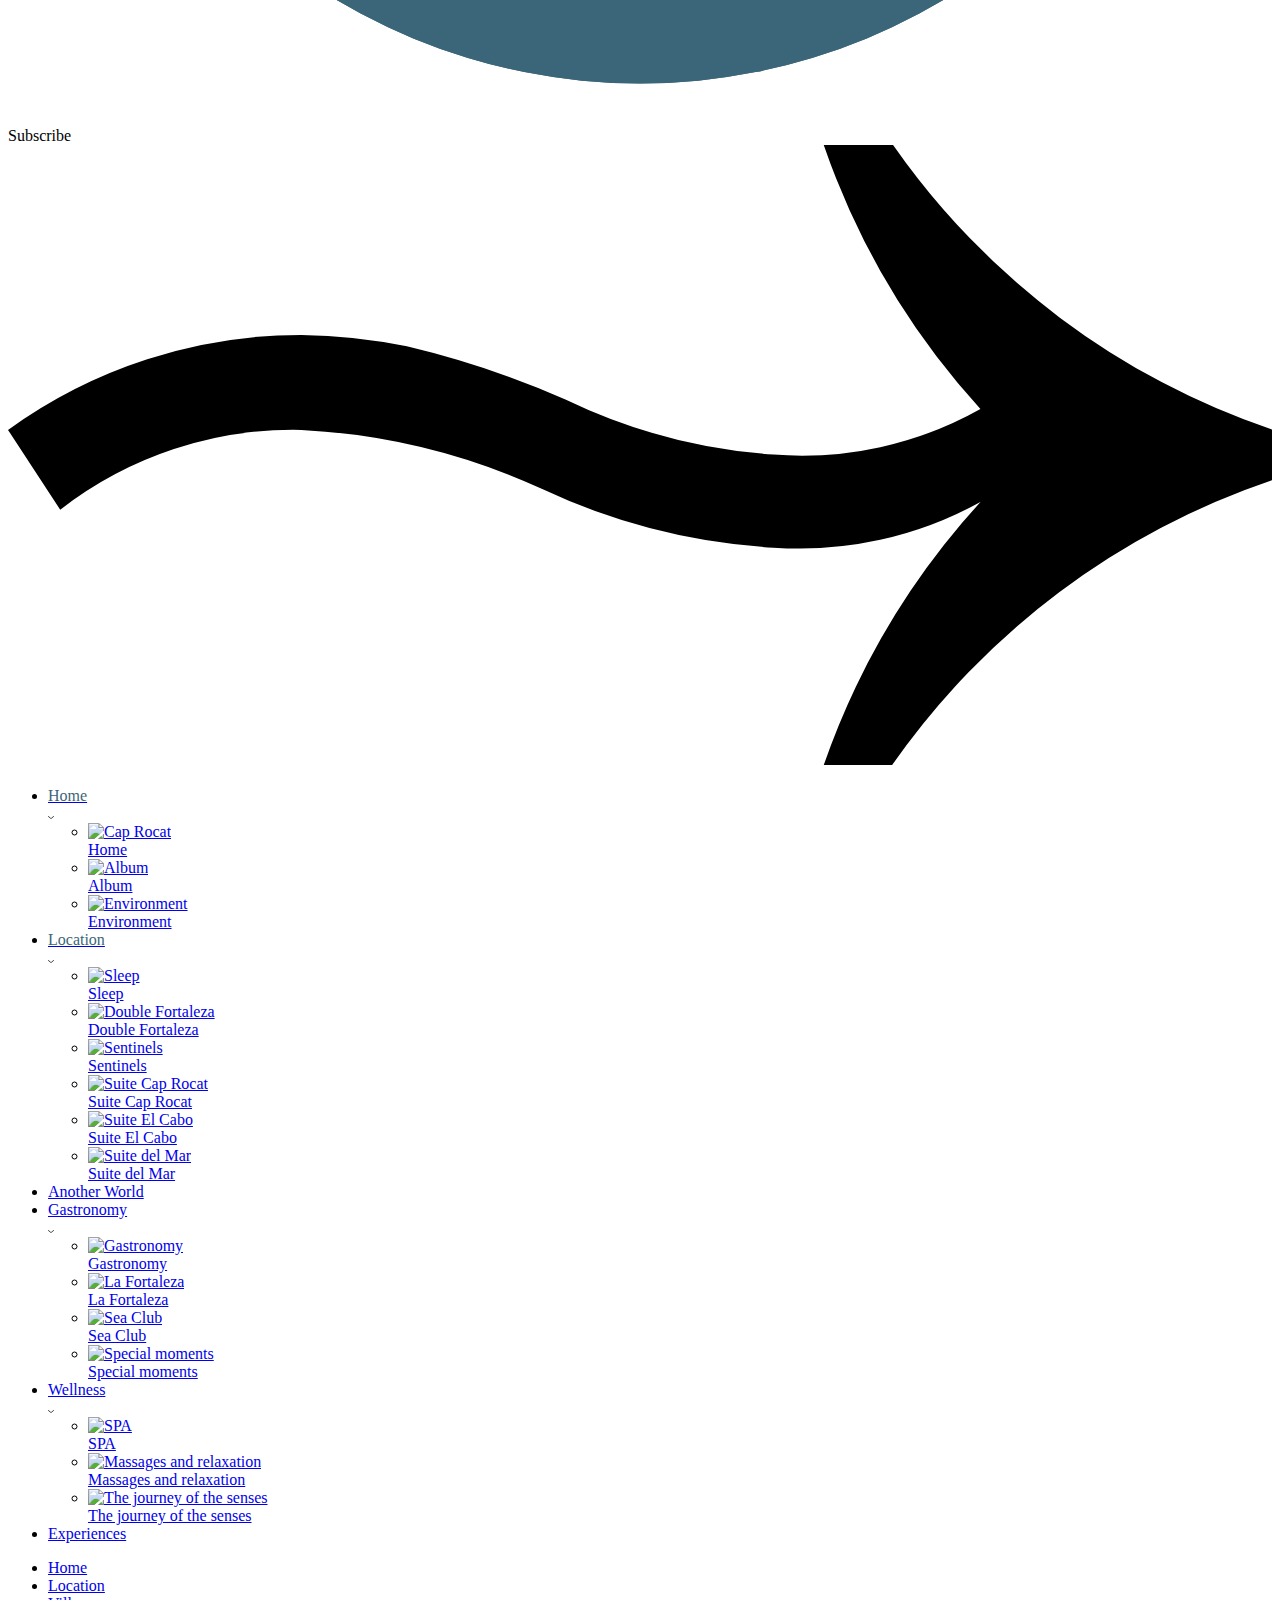
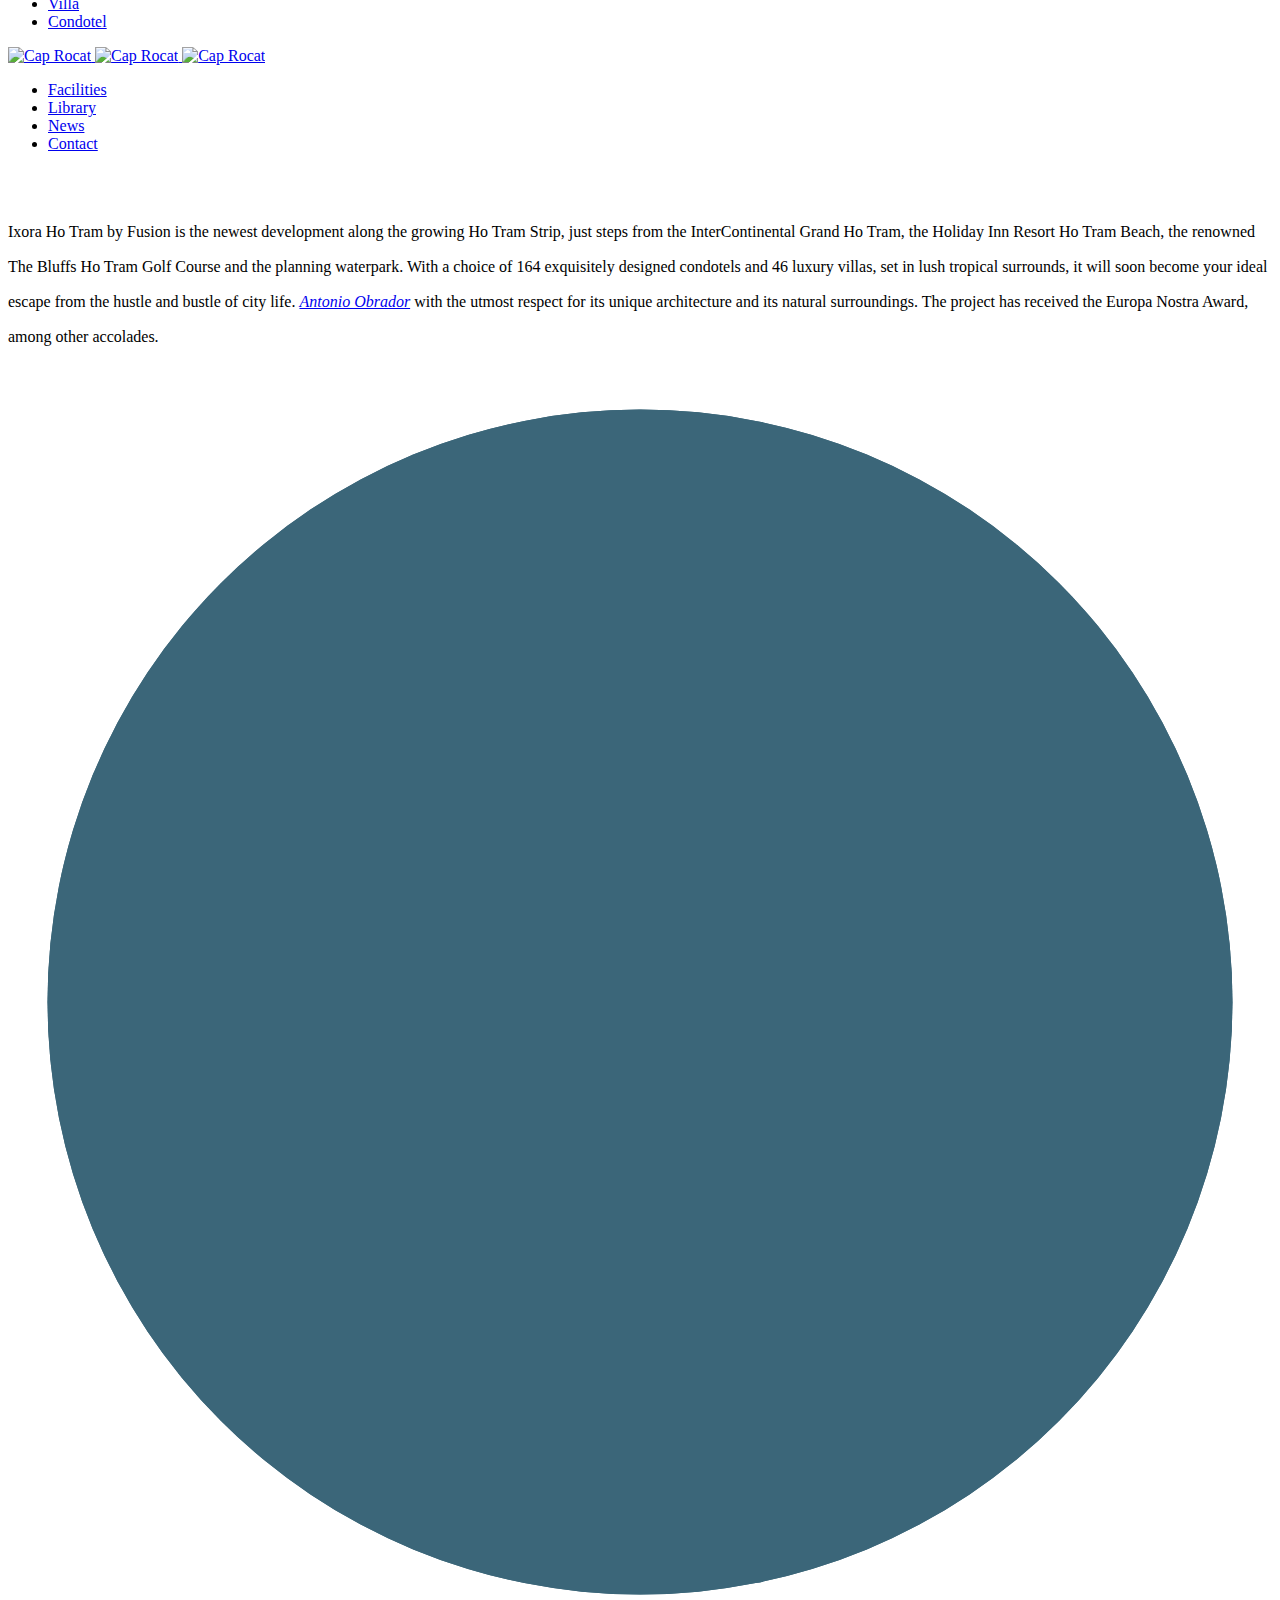
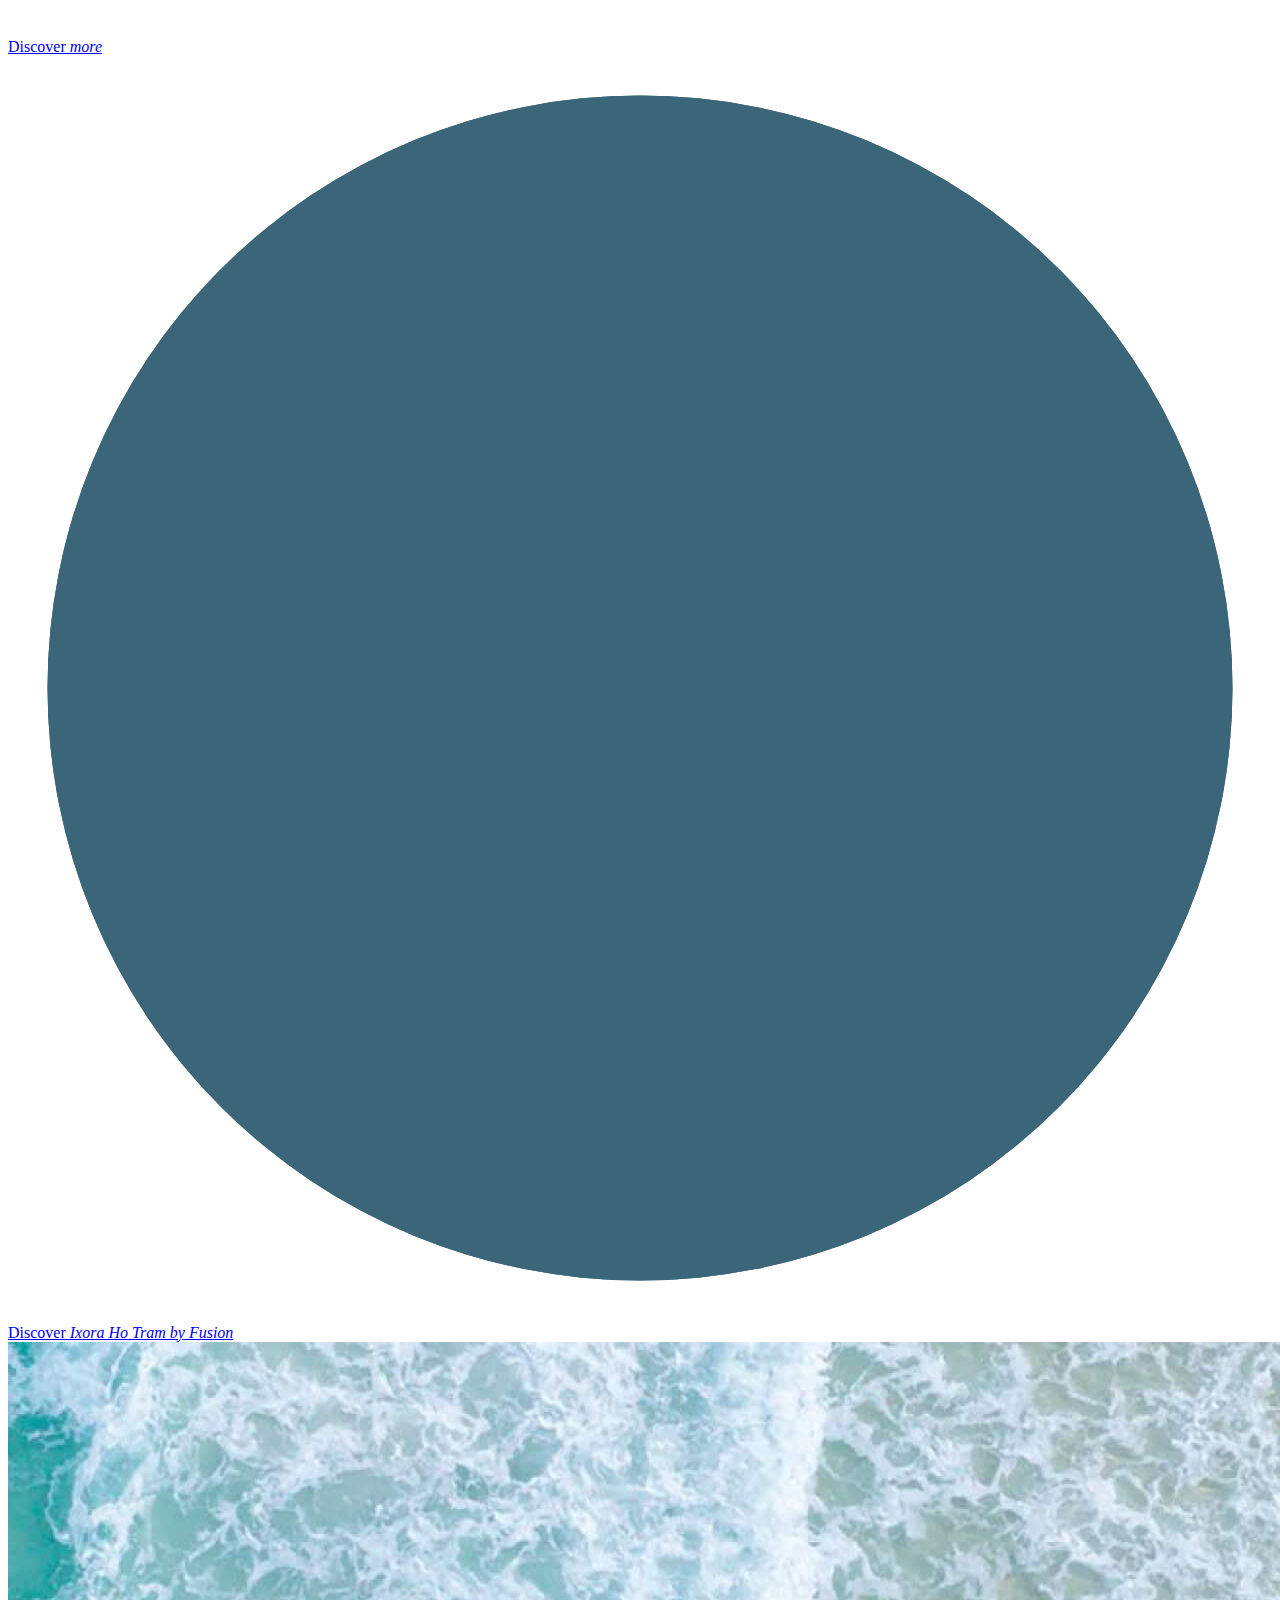
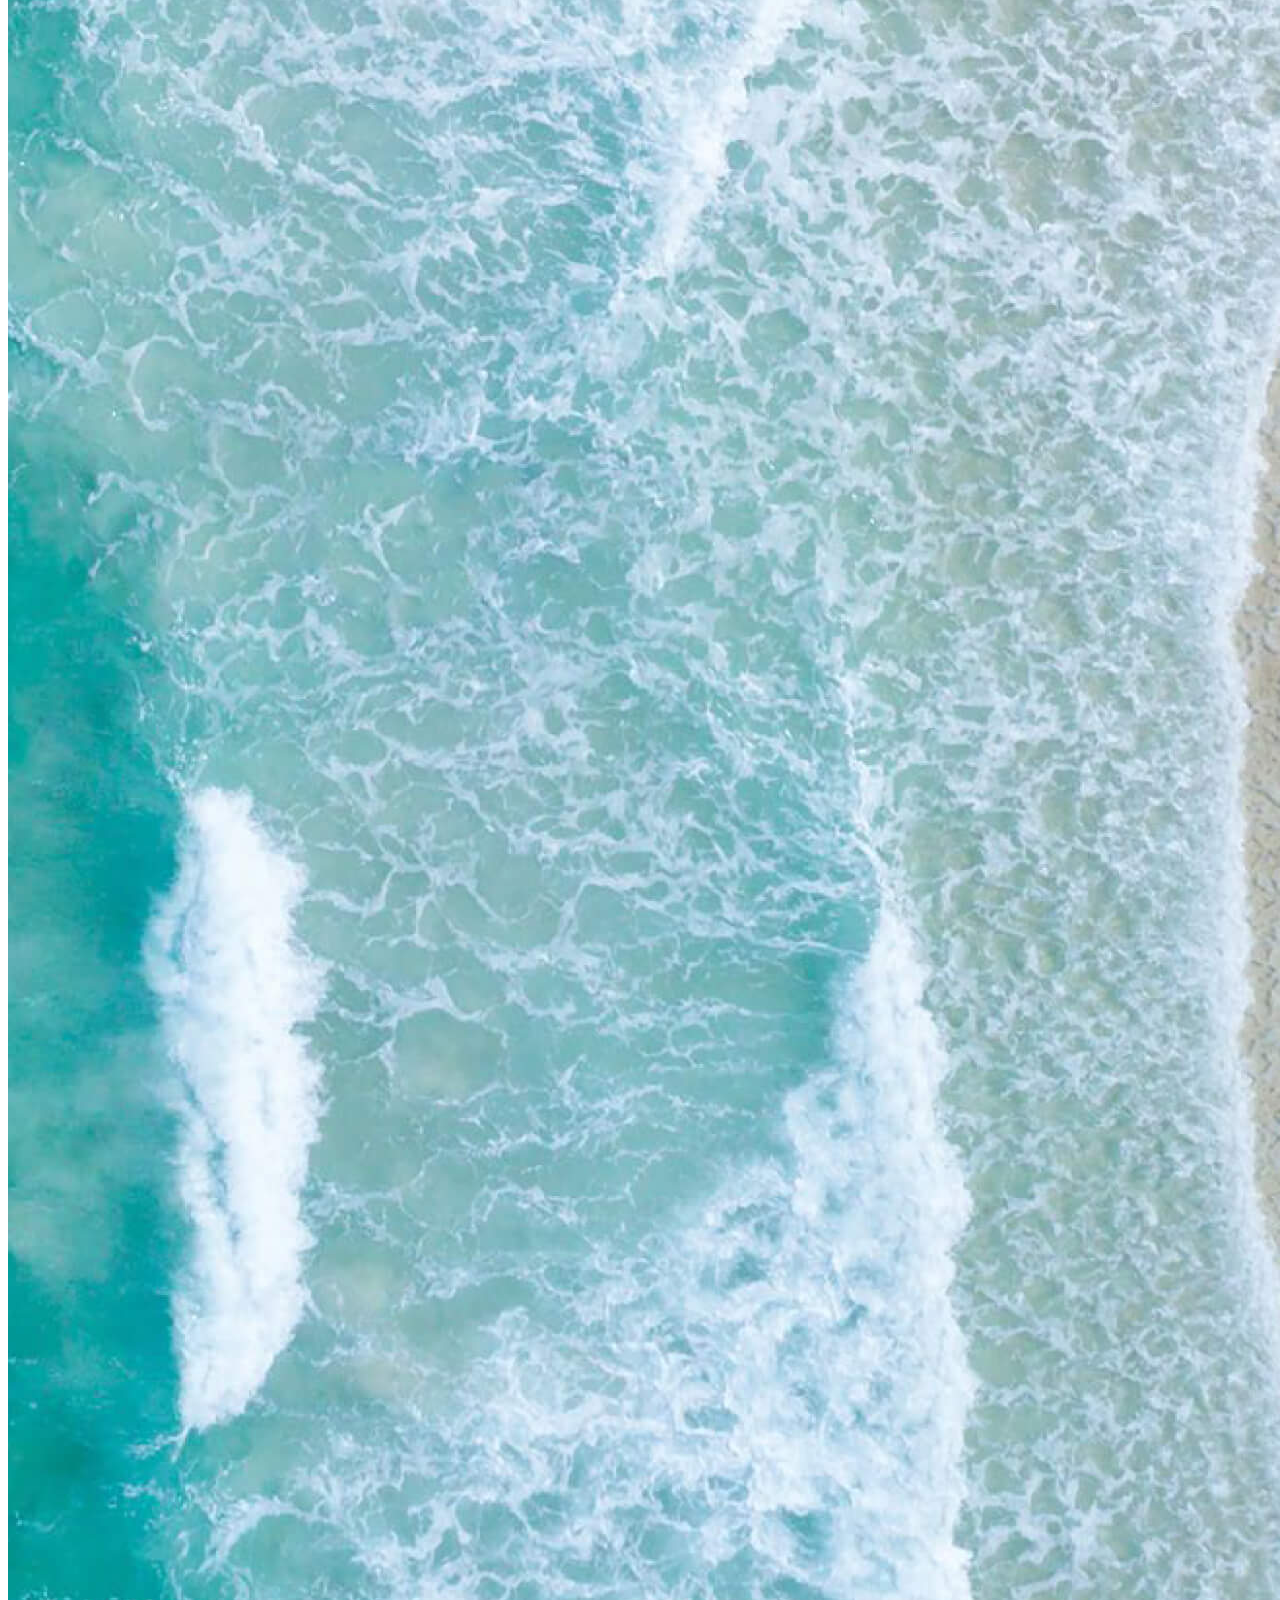
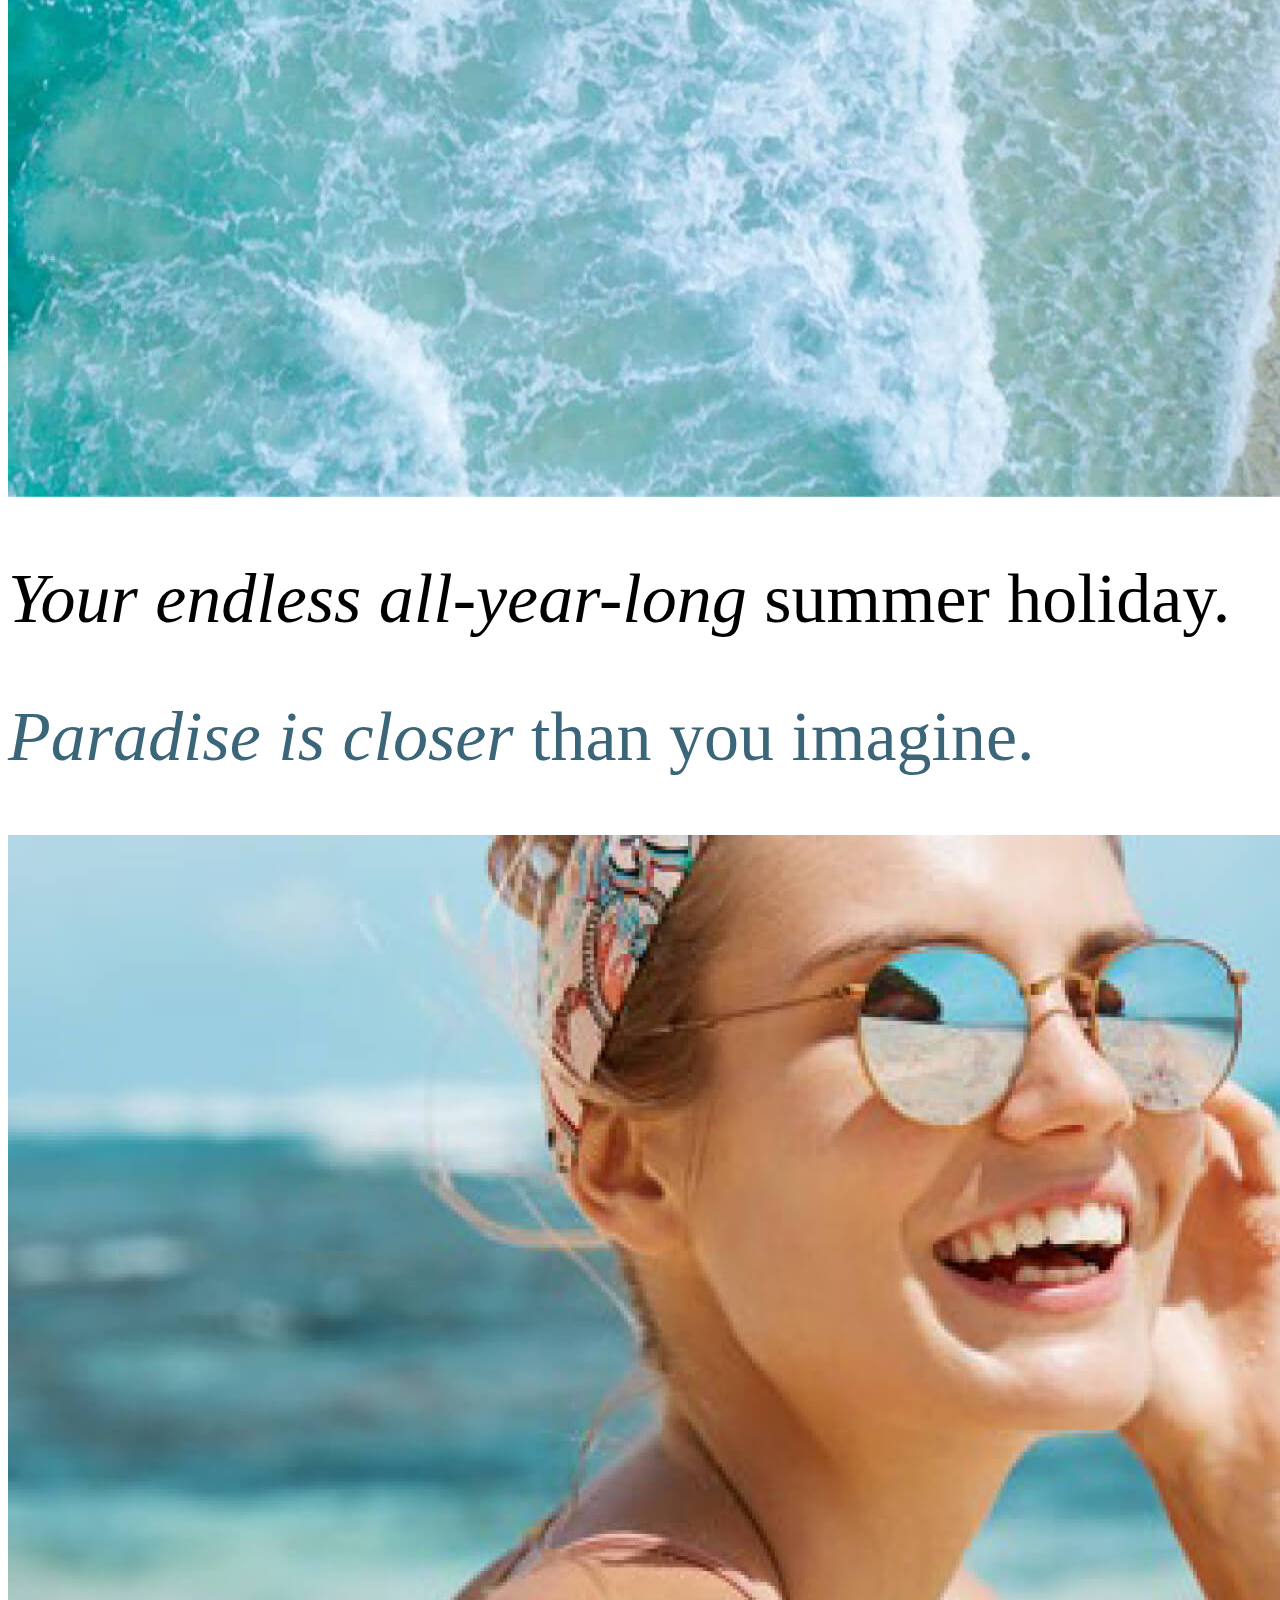
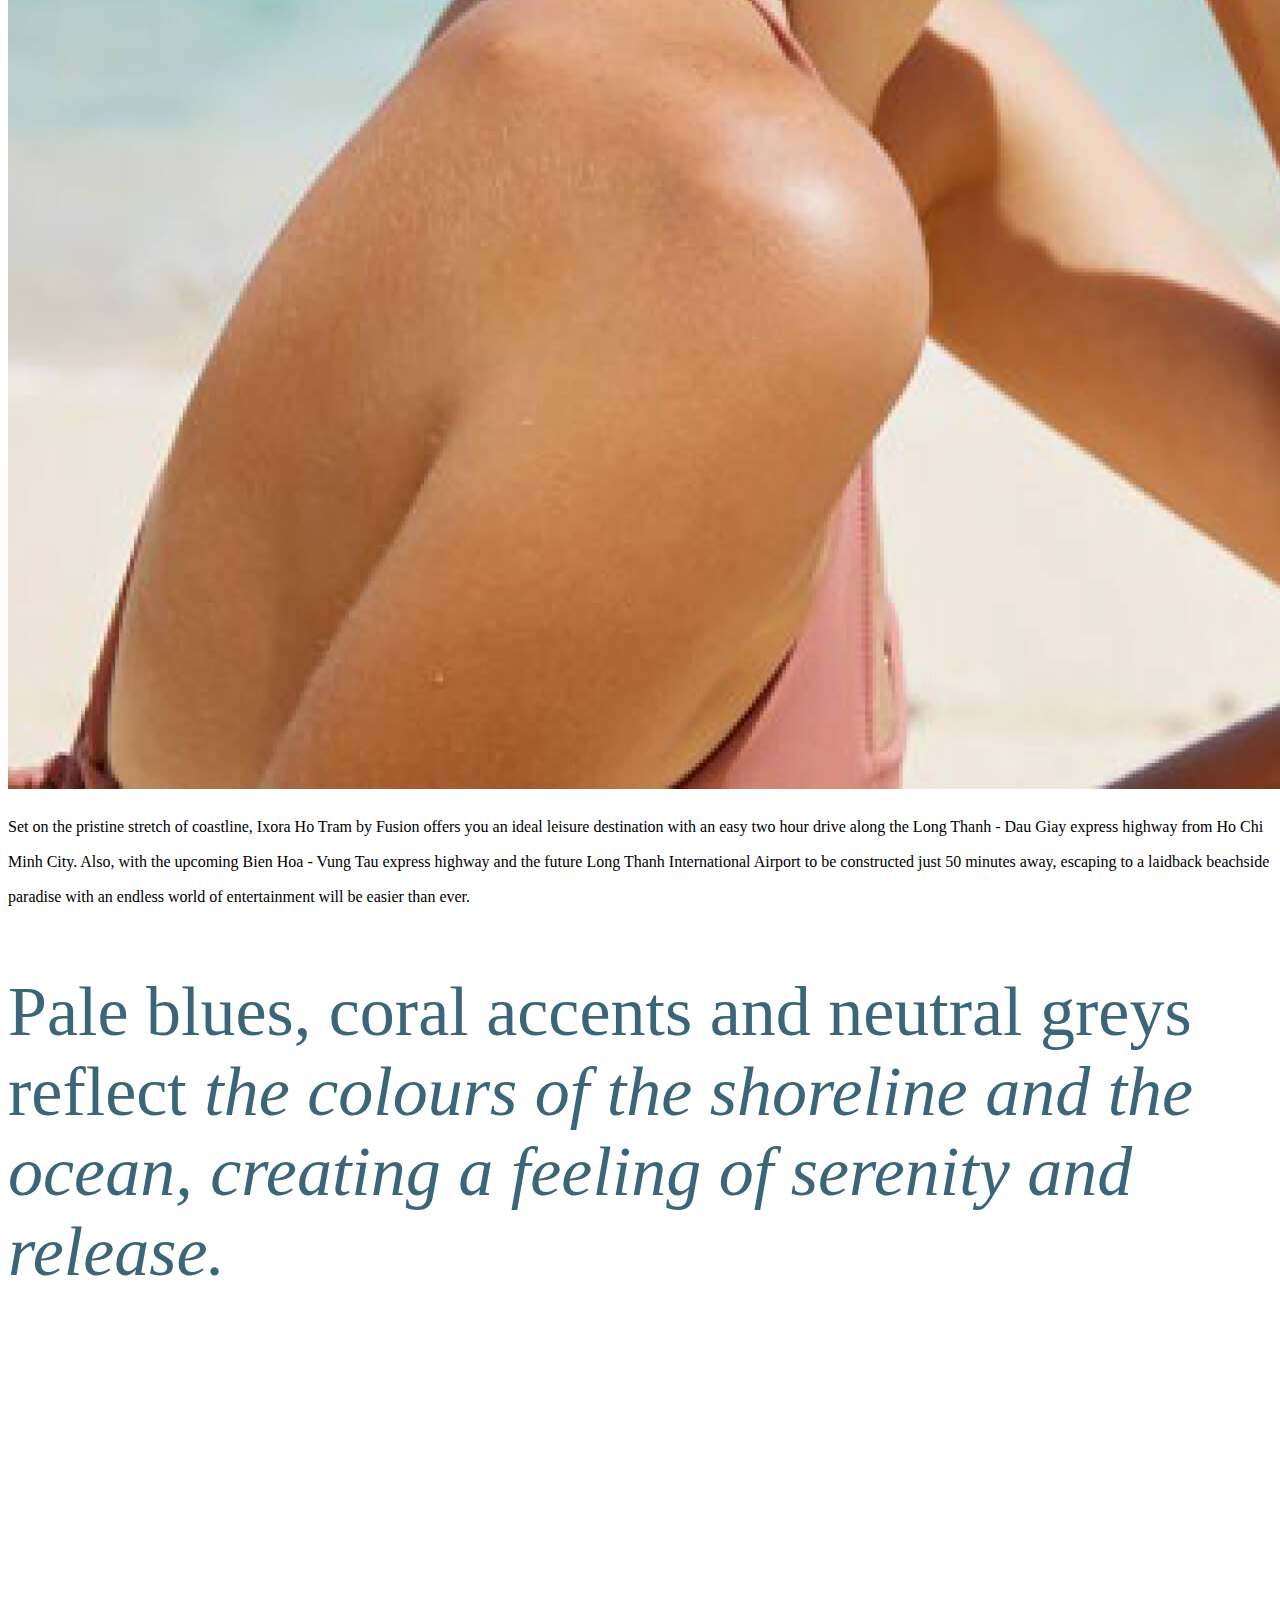
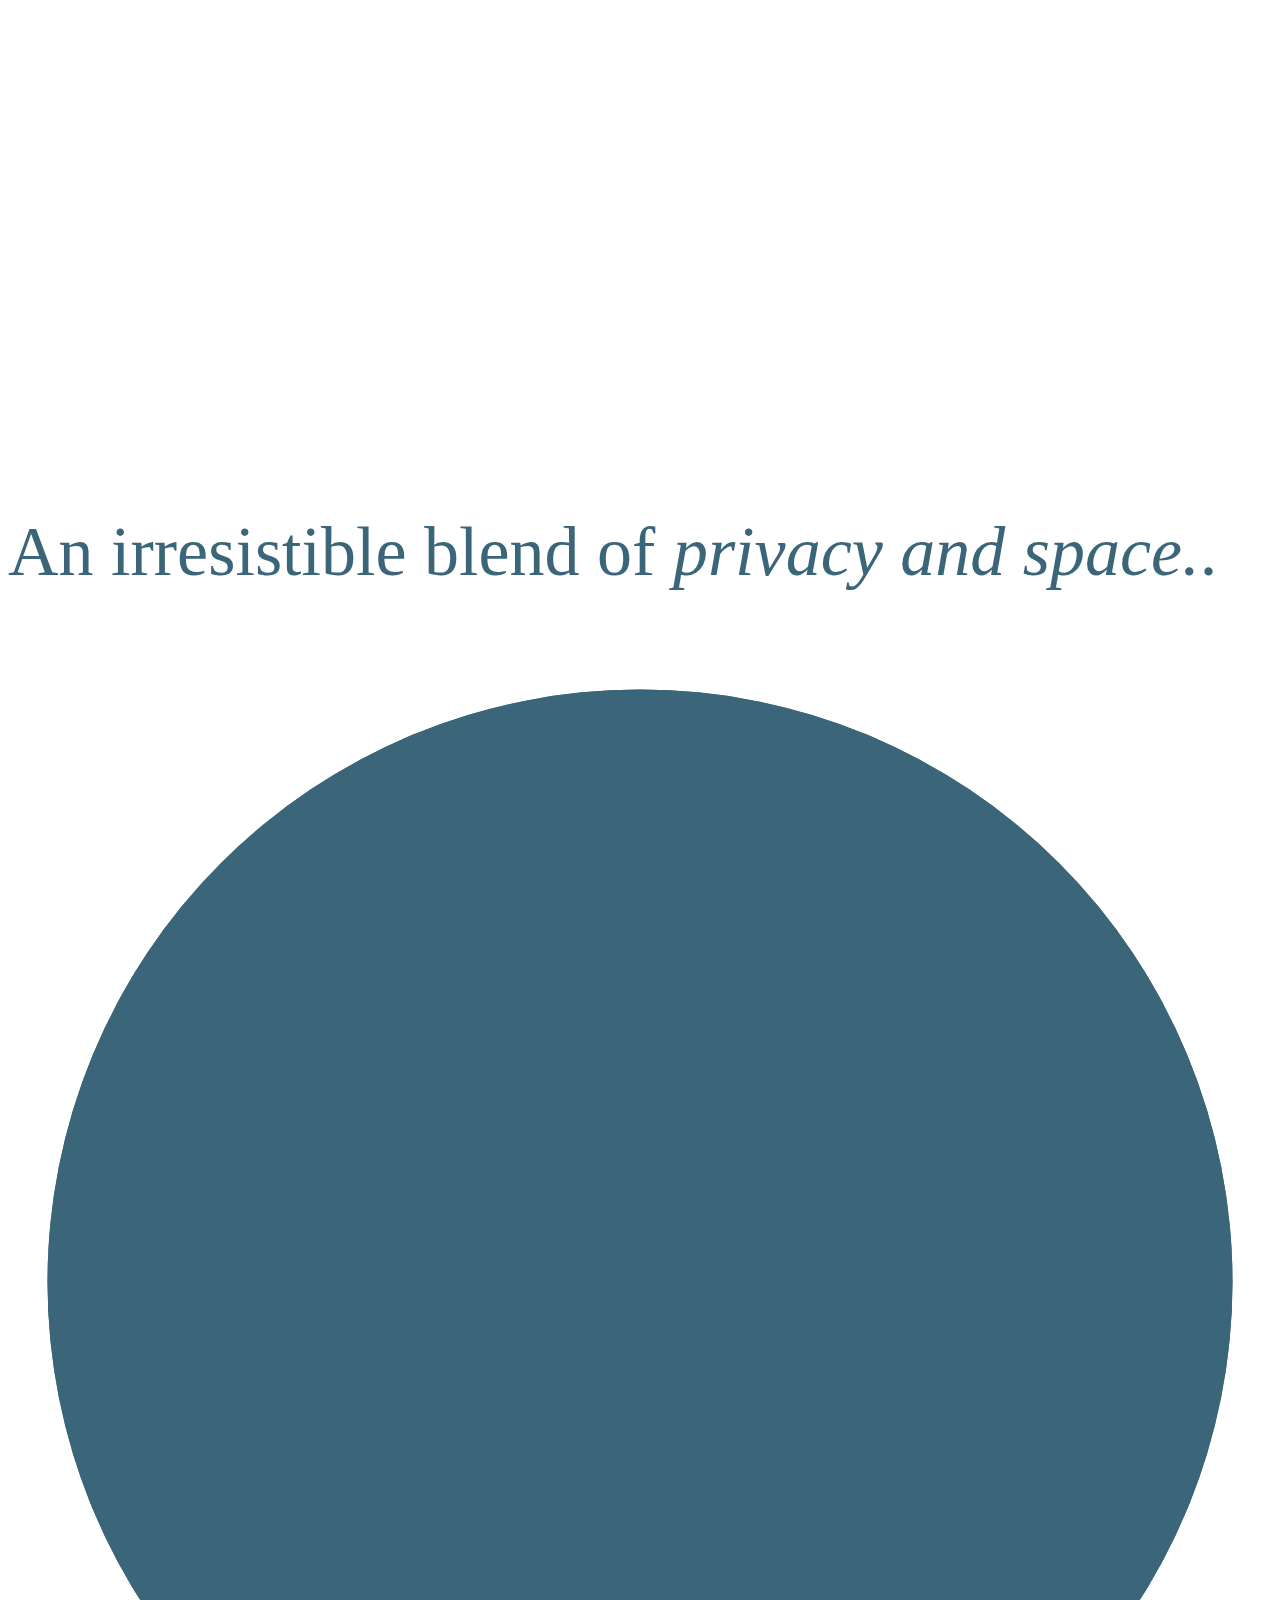
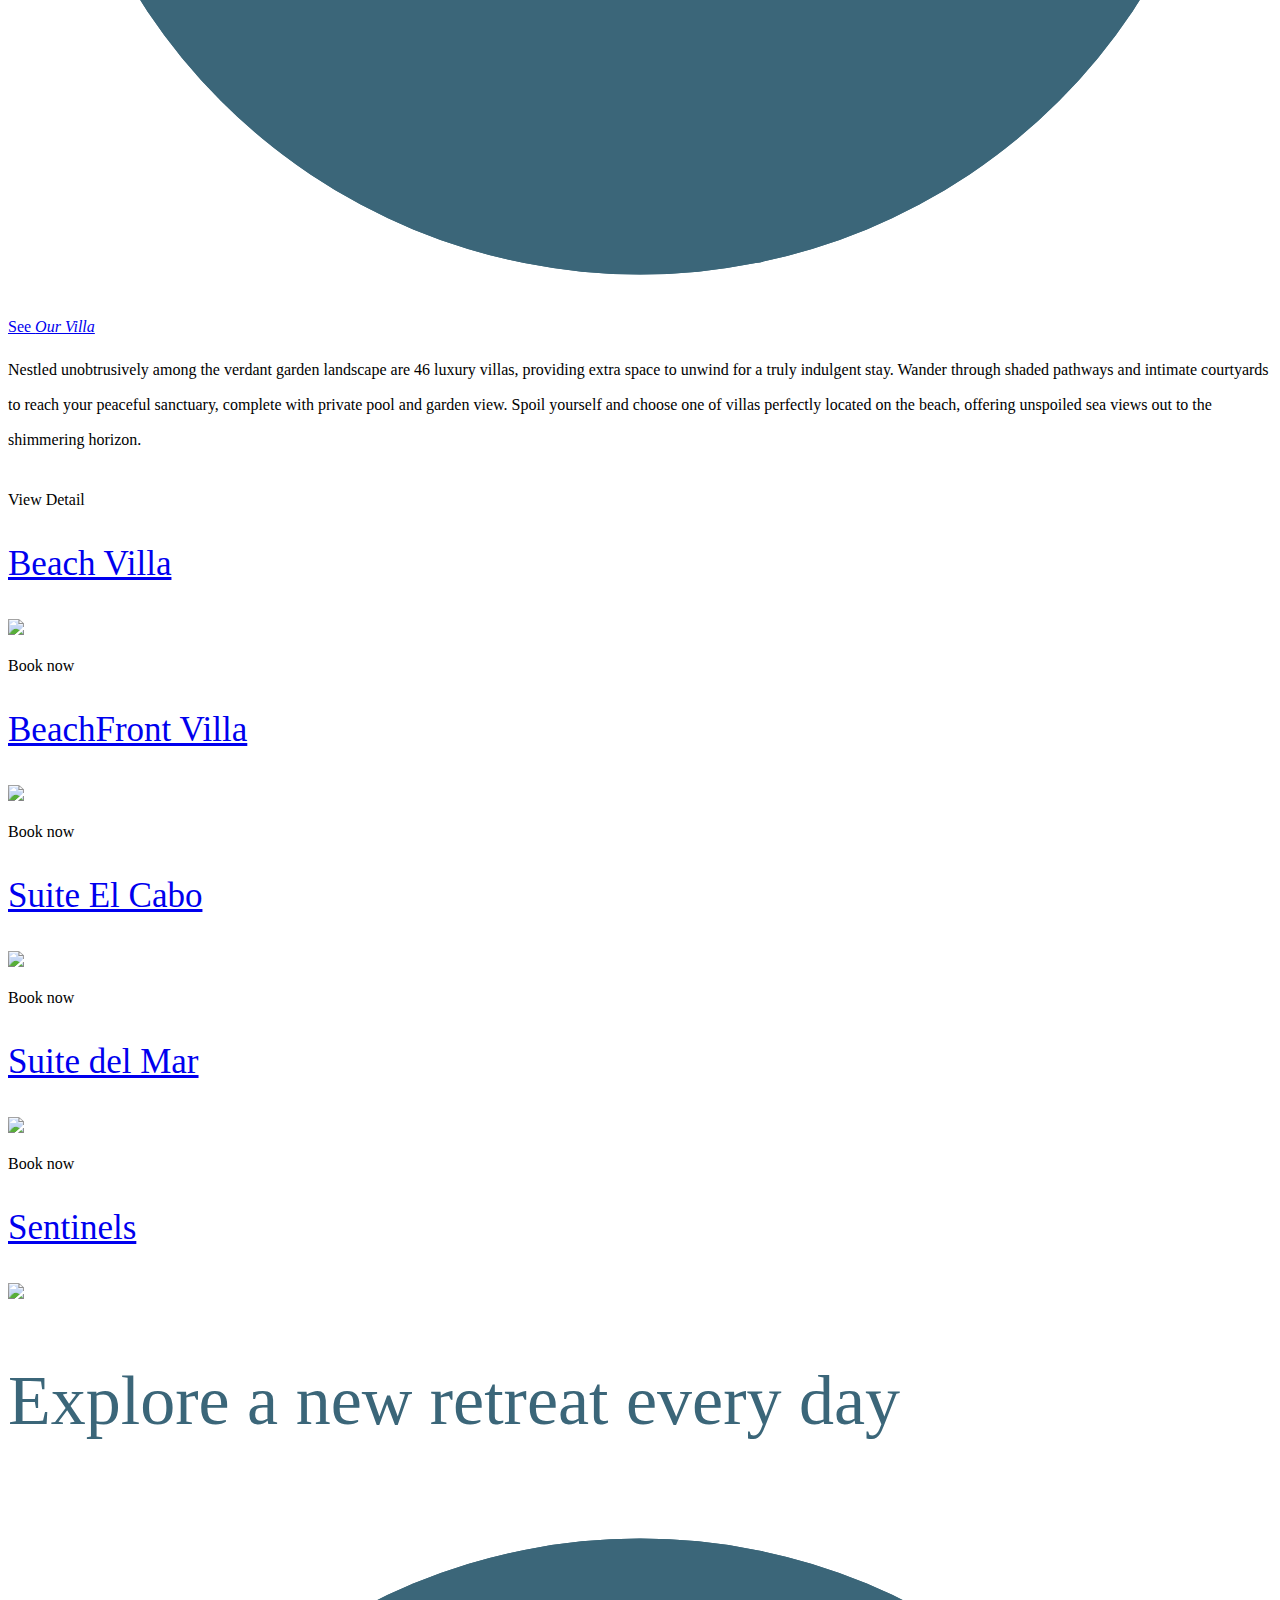
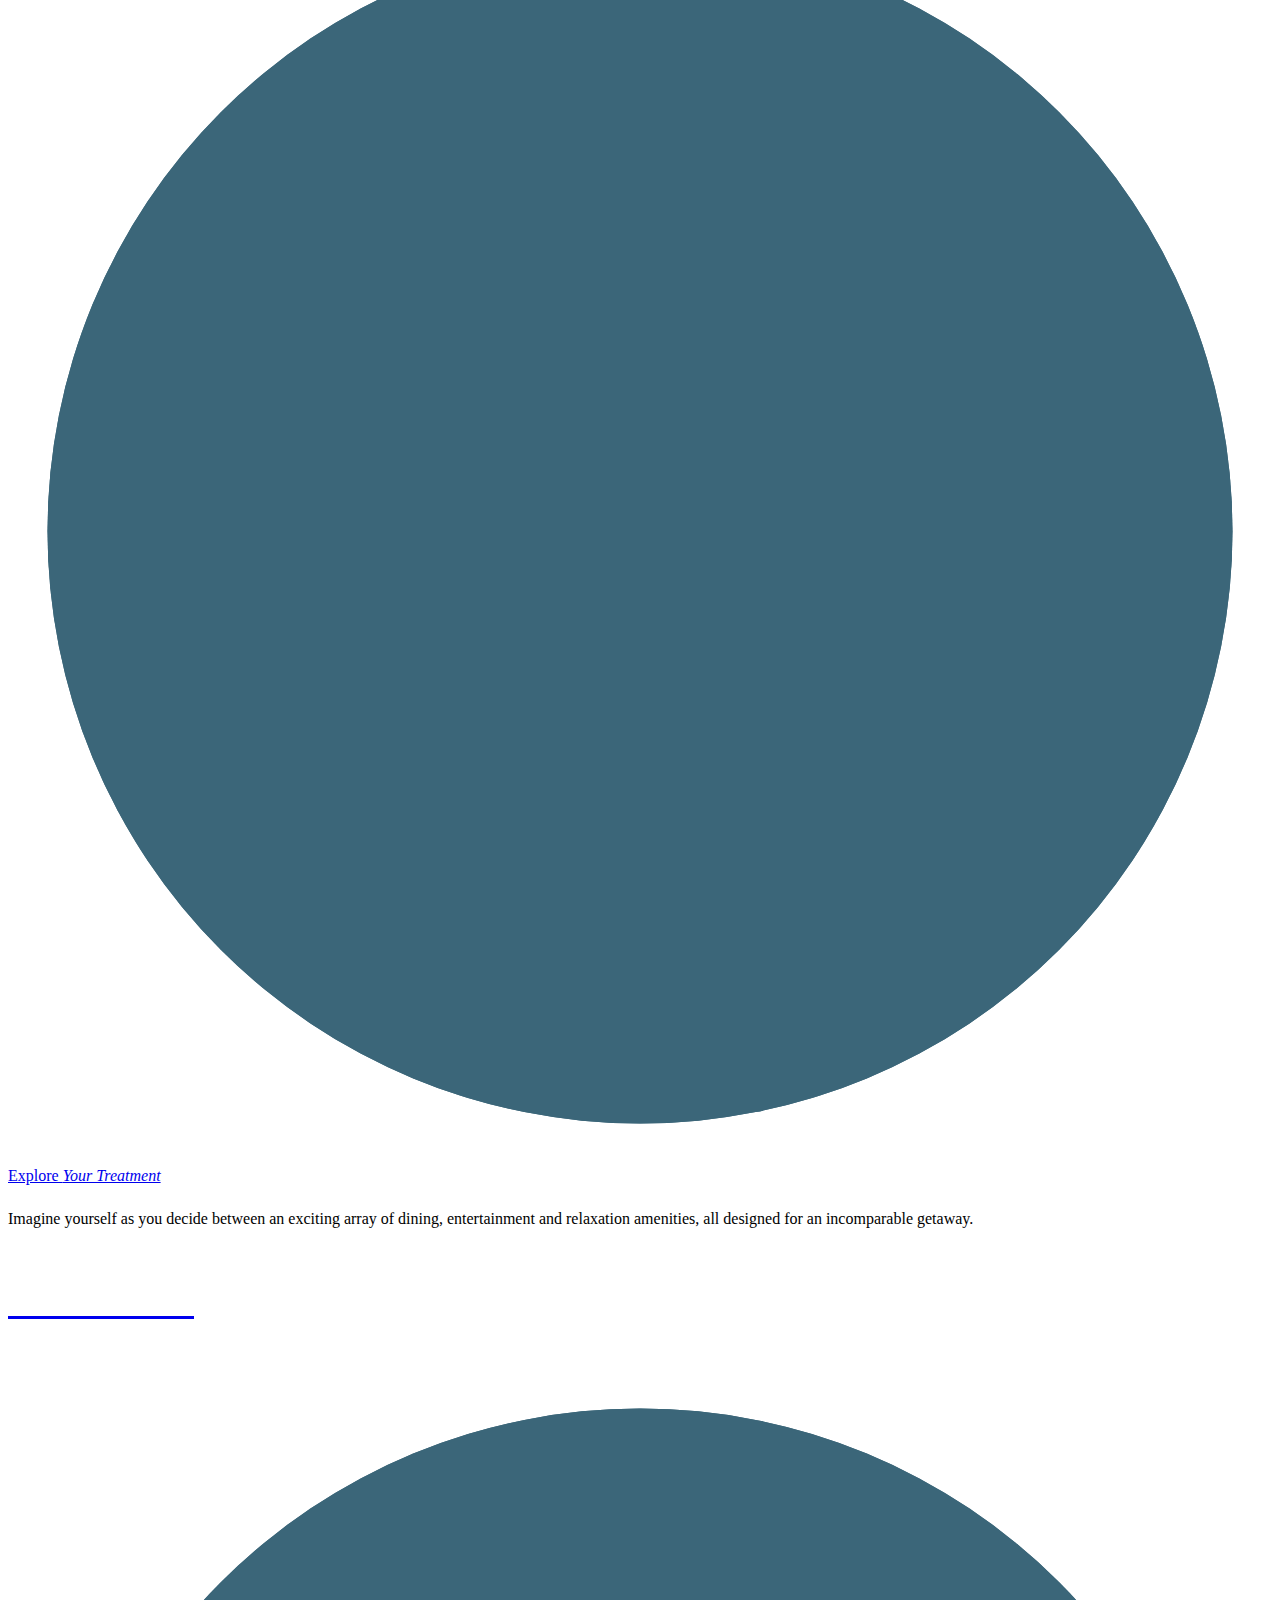
==== commit ddbd5097: "update 9" ====
--- a/index.html
+++ b/index.html
@@ -59,9 +59,7 @@
       <script src="https://cdn.jsdelivr.net/respond/1.4.2/respond.min.js"></script>
     <![endif]-->
 
-    <title>
-      Home | Cap Rocat, Mallorca | Mediterranean’s most secluded resort
-    </title>
+    <title>Ixora Ho Tram By Fusion</title>
     <link rel="alternate" hreflang="es" href="https://caprocat.com/" />
     <link rel="alternate" hreflang="en" href="https://caprocat.com/en/" />
     <link rel="alternate" hreflang="fr" href="https://caprocat.com/fr/" />
@@ -1022,7 +1020,7 @@
                       >
                         <li
                           id="nav-menu-item-3704"
-                          class="main-menu-item menu-item-even menu-item-depth-0 menu-item menu-item-type-custom menu-item-object-custom menu-item-has-children"
+                          class="main-menu-item menu-item-even menu-item-depth-0 menu-item menu-item-type-custom menu-item-object-custom"
                         >
                           <a href="#" class="menu-link main-menu-link"
                             ><span style="color: #3b6679 !important">Home</span>
@@ -1103,7 +1101,7 @@
                         </li>
                         <li
                           id="nav-menu-item-3711"
-                          class="main-menu-item menu-item-even menu-item-depth-0 menu-item menu-item-type-custom menu-item-object-custom menu-item-has-children"
+                          class="main-menu-item menu-item-even menu-item-depth-0 menu-item menu-item-type-custom menu-item-object-custom"
                         >
                           <a href="#" class="menu-link main-menu-link"
                             ><span style="color: #3b6679 !important"
@@ -1248,15 +1246,13 @@
                           id="nav-menu-item-3718"
                           class="main-menu-item menu-item-even menu-item-depth-0 menu-item menu-item-type-post_type menu-item-object-page"
                         >
-                          <a
-                            href="https://caprocat.com/en/another-world/"
-                            class="menu-link main-menu-link"
+                          <a href="#" class="menu-link main-menu-link"
                             ><span>Another World</span></a
                           >
                         </li>
                         <li
                           id="nav-menu-item-3719"
-                          class="main-menu-item menu-item-even menu-item-depth-0 menu-item menu-item-type-custom menu-item-object-custom menu-item-has-children"
+                          class="main-menu-item menu-item-even menu-item-depth-0 menu-item menu-item-type-custom menu-item-object-custom"
                         >
                           <a href="#" class="menu-link main-menu-link"
                             ><span>Gastronomy</span>
@@ -1357,7 +1353,7 @@
                         </li>
                         <li
                           id="nav-menu-item-3723"
-                          class="main-menu-item menu-item-even menu-item-depth-0 menu-item menu-item-type-custom menu-item-object-custom menu-item-has-children"
+                          class="main-menu-item menu-item-even menu-item-depth-0 menu-item menu-item-type-custom menu-item-object-custom"
                         >
                           <a href="#" class="menu-link main-menu-link"
                             ><span>Wellness</span>
@@ -1440,9 +1436,7 @@
                           id="nav-menu-item-3727"
                           class="main-menu-item menu-item-even menu-item-depth-0 menu-item menu-item-type-post_type menu-item-object-page"
                         >
-                          <a
-                            href="https://caprocat.com/en/experiences/"
-                            class="menu-link main-menu-link"
+                          <a href="#" class="menu-link main-menu-link"
                             ><span>Experiences</span></a
                           >
                         </li>
@@ -1465,7 +1459,7 @@
                         >
                           <li
                             id="nav-menu-item-3673"
-                            class="main-menu-item menu-item-even menu-item-depth-0 menu-item menu-item-type-custom menu-item-object-custom menu-item-has-children"
+                            class="main-menu-item menu-item-even menu-item-depth-0 menu-item menu-item-type-custom menu-item-object-custom"
                           >
                             <a href="#" class="menu-link main-menu-link"
                               ><span>Home</span>
@@ -1536,7 +1530,7 @@
                           </li>
                           <li
                             id="nav-menu-item-3680"
-                            class="main-menu-item menu-item-even menu-item-depth-0 menu-item menu-item-type-custom menu-item-object-custom menu-item-has-children"
+                            class="main-menu-item menu-item-even menu-item-depth-0 menu-item menu-item-type-custom menu-item-object-custom"
                           >
                             <a href="#" class="menu-link main-menu-link"
                               ><span>Location</span>
@@ -1669,9 +1663,7 @@
                             id="nav-menu-item-3687"
                             class="main-menu-item menu-item-even menu-item-depth-0 menu-item menu-item-type-post_type menu-item-object-page"
                           >
-                            <a
-                              href="https://caprocat.com/en/another-world/"
-                              class="menu-link main-menu-link"
+                            <a href="#" class="menu-link main-menu-link"
                               ><span>Villa</span></a
                             >
                           </li>
@@ -1679,9 +1671,7 @@
                             id="nav-menu-item-3687"
                             class="main-menu-item menu-item-even menu-item-depth-0 menu-item menu-item-type-post_type menu-item-object-page"
                           >
-                            <a
-                              href="https://caprocat.com/en/another-world/"
-                              class="menu-link main-menu-link"
+                            <a href="#" class="menu-link main-menu-link"
                               ><span>Condotel</span></a
                             >
                           </li>
@@ -1693,7 +1683,7 @@
                     <div class="header__brand">
                       <a
                         class="header__brand-link js-brand-logo"
-                        href="https://caprocat.com/en/"
+                        href="#"
                         title="Cap Rocat"
                         rel="home"
                       >
@@ -1725,7 +1715,7 @@
                         >
                           <li
                             id="nav-menu-item-3688"
-                            class="main-menu-item menu-item-even menu-item-depth-0 menu-item menu-item-type-custom menu-item-object-custom menu-item-has-children"
+                            class="main-menu-item menu-item-even menu-item-depth-0 menu-item menu-item-type-custom menu-item-object-custom"
                           >
                             <a href="#" class="menu-link main-menu-link"
                               ><span>Facilities</span>
@@ -1816,7 +1806,7 @@
                           </li>
                           <li
                             id="nav-menu-item-3692"
-                            class="main-menu-item menu-item-even menu-item-depth-0 menu-item menu-item-type-custom menu-item-object-custom menu-item-has-children"
+                            class="main-menu-item menu-item-even menu-item-depth-0 menu-item menu-item-type-custom menu-item-object-custom"
                           >
                             <a href="#" class="menu-link main-menu-link"
                               ><span>Library</span>
@@ -1889,9 +1879,7 @@
                             id="nav-menu-item-3696"
                             class="main-menu-item menu-item-even menu-item-depth-0 menu-item menu-item-type-post_type menu-item-object-page"
                           >
-                            <a
-                              href="https://caprocat.com/en/experiences/"
-                              class="menu-link main-menu-link"
+                            <a href="#" class="menu-link main-menu-link"
                               ><span>News</span></a
                             >
                           </li>
@@ -1899,9 +1887,7 @@
                             id="nav-menu-item-3696"
                             class="main-menu-item menu-item-even menu-item-depth-0 menu-item menu-item-type-post_type menu-item-object-page"
                           >
-                            <a
-                              href="https://caprocat.com/en/experiences/"
-                              class="menu-link main-menu-link"
+                            <a href="#" class="menu-link main-menu-link"
                               ><span>Contact</span></a
                             >
                           </li>
@@ -2034,16 +2020,15 @@
                             class="c-block-title-more__content-1 js-anim-fade-in-to-up__target"
                           >
                             <p>
-                              Located in a fortress built for the surveillance
-                              of the Bay of Palma, Cap Rocat posed a great
-                              challenge in terms of its restoration, which
-                              involved transforming the facilities into a hotel
-                              as well as complying with the strict regulations
-                              governing a building declared a Heritage Asset and
-                              listed as a National Monument. The fortress lies
-                              within a Protected Natural Area and blends
-                              perfectly into the landscape. Cap Rocat has been
-                              completely renovated by
+                              Ixora Ho Tram by Fusion is the newest development
+                              along the growing Ho Tram Strip, just steps from
+                              the InterContinental Grand Ho Tram, the Holiday
+                              Inn Resort Ho Tram Beach, the renowned The Bluffs
+                              Ho Tram Golf Course and the planning waterpark.
+                              With a choice of 164 exquisitely designed
+                              condotels and 46 luxury villas, set in lush
+                              tropical surrounds, it will soon become your ideal
+                              escape from the hustle and bustle of city life.
                               <em
                                 ><a
                                   href="http://www.antonioobrador.com/en/"
@@ -2060,11 +2045,7 @@
                           <div
                             class="c-block-title-more__wrapper-button js-anim-fade-in-to-up__target"
                           >
-                            <a
-                              class="o-button"
-                              target="_self"
-                              href="http://caprocat.com/en/cap-rocat/"
-                            >
+                            <a class="o-button" target="_self" href="#">
                               <svg
                                 class="o-button__svg-circle"
                                 viewBox="0 0 64 64"
@@ -2124,7 +2105,7 @@
                           <a
                             class="o-button c-m-button__button"
                             target="_self"
-                            href="https://caprocat.com/en/cap-rocat/"
+                            href="#"
                           >
                             <svg
                               class="o-button__svg-circle"
@@ -2405,7 +2386,7 @@
                           <a
                             class="o-button c-m-button__button"
                             target="_self"
-                            href="http://caprocat.com/en/rooms/"
+                            href="#"
                           >
                             <svg
                               class="o-button__svg-circle"
@@ -2429,7 +2410,7 @@
                               ></circle>
                             </svg>
                             <div class="o-button__text">
-                              See our <em>Villa</em>
+                              See <em>Our Villa</em>
                             </div>
                           </a>
                         </div>
@@ -2515,7 +2496,7 @@
                             </div>
                             <a
                               class="c-slider-horizontal__slide-wrapper-text"
-                              href="https://caprocat.com/en/room/double-fortaleza/"
+                              href="#"
                             >
                               <h3 class="c-slider-horizontal__slide-title">
                                 Beach Villa
@@ -2536,7 +2517,7 @@
                             >
                               <a
                                 class="c-slider-horizontal__slide-image-link js-slide-image-link"
-                                href="https://caprocat.com/en/room/suite-cap-rocat/"
+                                href="#"
                               >
                                 <img
                                   class="c-slider-horizontal__slide-image"
@@ -2553,7 +2534,7 @@
                             </div>
                             <a
                               class="c-slider-horizontal__slide-wrapper-text"
-                              href="https://caprocat.com/en/room/suite-cap-rocat/"
+                              href="#"
                             >
                               <h3 class="c-slider-horizontal__slide-title">
                                 BeachFront Villa
@@ -2741,7 +2722,7 @@
                               ></circle>
                             </svg>
                             <div class="o-button__text">
-                              Book your <em>treatment</em>
+                              Explore <em> Your Treatment</em>
                             </div>
                           </a>
                         </div>
@@ -2786,10 +2767,7 @@
                     <div
                       class="c-featured-items__wrapper-item o-col__4@desktop o-col__8@tablet o-col__4@phone is-3-cols js-anim-fade-in-to-up"
                     >
-                      <a
-                        class="c-featured-items__item"
-                        href="http://caprocat.com/en/the-spa/"
-                      >
+                      <a class="c-featured-items__item" href="#">
                         <div
                           class="c-featured-items__wrapper-image js-anim-fade-in-to-up__target"
                         >
@@ -2860,10 +2838,7 @@
                     <div
                       class="c-featured-items__wrapper-item o-col__4@desktop o-col__8@tablet o-col__4@phone is-3-cols js-anim-fade-in-to-up"
                     >
-                      <a
-                        class="c-featured-items__item"
-                        href="http://caprocat.com/en/massages-and-relaxation/"
-                      >
+                      <a class="c-featured-items__item" href="#">
                         <div
                           class="c-featured-items__wrapper-image js-anim-fade-in-to-up__target"
                         >
@@ -2934,10 +2909,7 @@
                     <div
                       class="c-featured-items__wrapper-item o-col__4@desktop o-col__8@tablet o-col__4@phone is-3-cols js-anim-fade-in-to-up"
                     >
-                      <a
-                        class="c-featured-items__item"
-                        href="http://caprocat.com/en/the-journey-of-the-senses/"
-                      >
+                      <a class="c-featured-items__item" href="#">
                         <div
                           class="c-featured-items__wrapper-image js-anim-fade-in-to-up__target"
                         >
@@ -3025,7 +2997,7 @@
                           <a
                             class="o-button c-m-button__button"
                             target="_self"
-                            href="http://caprocat.com/en/gastronomy/"
+                            href="#"
                           >
                             <svg
                               class="o-button__svg-circle"
@@ -3049,7 +3021,7 @@
                               ></circle>
                             </svg>
                             <div class="o-button__text">
-                              Operated <em> by Fusion</em>
+                              Operated <em> By Fusion</em>
                             </div>
                           </a>
                         </div>
@@ -3090,6 +3062,10 @@
                       >
                         <h2
                           class="c-col-content-col-image__title js-anim-fade-in-to-up__target"
+                          style="
+                            font-size: 35px !important;
+                            line-height: 40px !important;
+                          "
                         >
                           At Fusion,
                           <em>we strive to do things differently.</em>.
@@ -3214,9 +3190,9 @@
                           <div class="c-newsletter__wrapper-title">
                             <h3
                               class="c-newsletter__title"
-                              style="color: #3b6679"
-                            >
-                              <em>Letters from</em> Ixora
+                              style="color: #3b6679; font-size: 35px !important"
+                            >
+                              Letters from <em>Ixora Ho Tram By Fusion</em>
                             </h3>
                           </div>
                           <!-- <div class="c-newsletter__wrapper-seal">
@@ -3276,7 +3252,7 @@
                                   ></circle>
                                 </svg>
                                 <div class="o-button__text">
-                                  Subscribe to our <em>newsletter</em>
+                                  Subscribe to <em>Our Newsletter</em>
                                 </div>
                                 <svg
                                   class="o-button__arrow-right"
@@ -3321,136 +3297,6 @@
             </div>
 
             <!-- FOOTER -->
-            <footer class="footer o-transition-fade-out">
-              <div class="footer__bg o-bg-img-1">
-                <div class="footer__container o-container">
-                  <div
-                    class="footer__wrapper-temp o-col__3@desktop o-col__push-1@desktop o-col__8@tablet o-col__4@phone"
-                  >
-                    <div class="footer__temp u-none"></div>
-                    <div class="footer__socials">
-                      <a
-                        class="footer__social o-font-caption o-w-light"
-                        href="https://www.facebook.com/hotelcaprocat"
-                        target="_blank"
-                        data-no-swup
-                        >Facebook</a
-                      >
-                      <a
-                        class="footer__social o-font-caption o-w-light"
-                        href="https://www.instagram.com/cap_rocat/"
-                        target="_blank"
-                        data-no-swup
-                        >Instagram</a
-                      >
-                    </div>
-                    <div class="footer__wrapper-langs">
-                      <div class="footer__langs-label">Language</div>
-                      <div class="footer__langs">
-                        <div class="languages">
-                          <div class="languages__button">en</div>
-                          <ul class="languages__list">
-                            <li class="languages__lang icl-fr">
-                              <a
-                                class="languages__a"
-                                href="https://caprocat.com/fr/"
-                                >fr</a
-                              >
-                            </li>
-                            <li class="languages__lang icl-es">
-                              <a
-                                class="languages__a"
-                                href="https://caprocat.com/"
-                                >es</a
-                              >
-                            </li>
-                            <li class="languages__lang icl-de">
-                              <a
-                                class="languages__a"
-                                href="https://caprocat.com/de/"
-                                >de</a
-                              >
-                            </li>
-                          </ul>
-                        </div>
-                      </div>
-                    </div>
-                    <div class="footer__wrapper-copyright">
-                      <!-- <div class="footer__copyright">
-                        <span>Managed by Marugal Hotel Management</span>
-                      </div> -->
-                    </div>
-                  </div>
-
-                  <div
-                    class="footer__wrapper-menu footer__wrapper-menu--1 o-col__2@desktop o-col__push-1@desktop o-col__2@tablet o-col__2@phone"
-                  >
-                    <nav class="footer__nav" role="navigation"></nav>
-                  </div>
-
-                  <div
-                    class="footer__wrapper-menu footer__wrapper-menu--2 o-col__2@desktop o-col__2@tablet o-col__2@phone"
-                  >
-                    <nav class="footer__nav" role="navigation">
-                      <ul
-                        id="menu-footer-2-ingles"
-                        class="nav footer__menu main-menu menu-depth-0"
-                      >
-                        <li
-                          id="nav-menu-item-3701"
-                          class="main-menu-item menu-item-even menu-item-depth-0 menu-item menu-item-type-post_type menu-item-object-page"
-                        >
-                          <a
-                            href="https://caprocat.com/en/legal-notice/"
-                            class="menu-link main-menu-link"
-                            ><span>Legal notice</span></a
-                          >
-                        </li>
-                        <li
-                          id="nav-menu-item-3702"
-                          class="main-menu-item menu-item-even menu-item-depth-0 menu-item menu-item-type-post_type menu-item-object-page"
-                        >
-                          <a
-                            href="https://caprocat.com/en/privacy-policy/"
-                            class="menu-link main-menu-link"
-                            ><span>Privacy policy</span></a
-                          >
-                        </li>
-                        <li
-                          id="nav-menu-item-3703"
-                          class="main-menu-item menu-item-even menu-item-depth-0 menu-item menu-item-type-post_type menu-item-object-page"
-                        >
-                          <a
-                            href="https://caprocat.com/en/cookies-policy/"
-                            class="menu-link main-menu-link"
-                            ><span>Cookies policy</span></a
-                          >
-                        </li>
-                      </ul>
-                    </nav>
-                  </div>
-
-                  <div
-                    class="footer__wrapper-info o-col__2@desktop o-col__3@tablet o-col__push-1@tablet o-col__4@phone"
-                  >
-                    <div class="footer__info">
-                      <p>
-                        Ixora<br />
-                        Xa Phuoc Thuan, Huyen Xuyen Moc,<br />
-                        Tinh Ba Ria – Vung Tau, Viet Nam<br />
-                        Tel.:
-                        <a href="tel:+34971747878" data-no-swup=""
-                          >Tel: +84 913 333 881</a
-                        ><br />
-                        <a href="mailto:info@caprocat.com" data-no-swup=""
-                          >info@asiancoastdevelopment.com</a
-                        >
-                      </p>
-                    </div>
-                  </div>
-                </div>
-              </div>
-            </footer>
 
             <!-- Root element of PhotoSwipe. Must have class pswp. -->
             <div class="pswp" tabindex="-1" role="dialog" aria-hidden="true">
@@ -3557,9 +3403,7 @@
                 analytical purposes and to show you personalized advertising
                 based on a profile of your web surfing habits (for example,
                 visited pages). More information on our
-                <a href="https://caprocat.com/en/cookies-policy/"
-                  >Cookie Policy</a
-                >.
+                <a href="#">Cookie Policy</a>.
               </p>
             </div>
             <!--  .moove-gdpr-cookie-notice -->
--- a/font/style.font.css
+++ b/font/style.font.css
@@ -46,3 +46,23 @@
   font-size: 70px !important;
   line-height: 80px !important;
 }
+p {
+  line-height: 35px !important;
+}
+h3 {
+  font-size: 35px !important;
+}
+.c-featured-items__title {
+  font-size: 35px !important;
+}
+
+.c-col-content-col-image__title {
+  line-height: 35px !important;
+}
+/* .is-active {
+  display: none !important;
+} */
+.has-submenu-visible {
+  visibility: hidden !important;
+  background-color: transparent !important;
+}
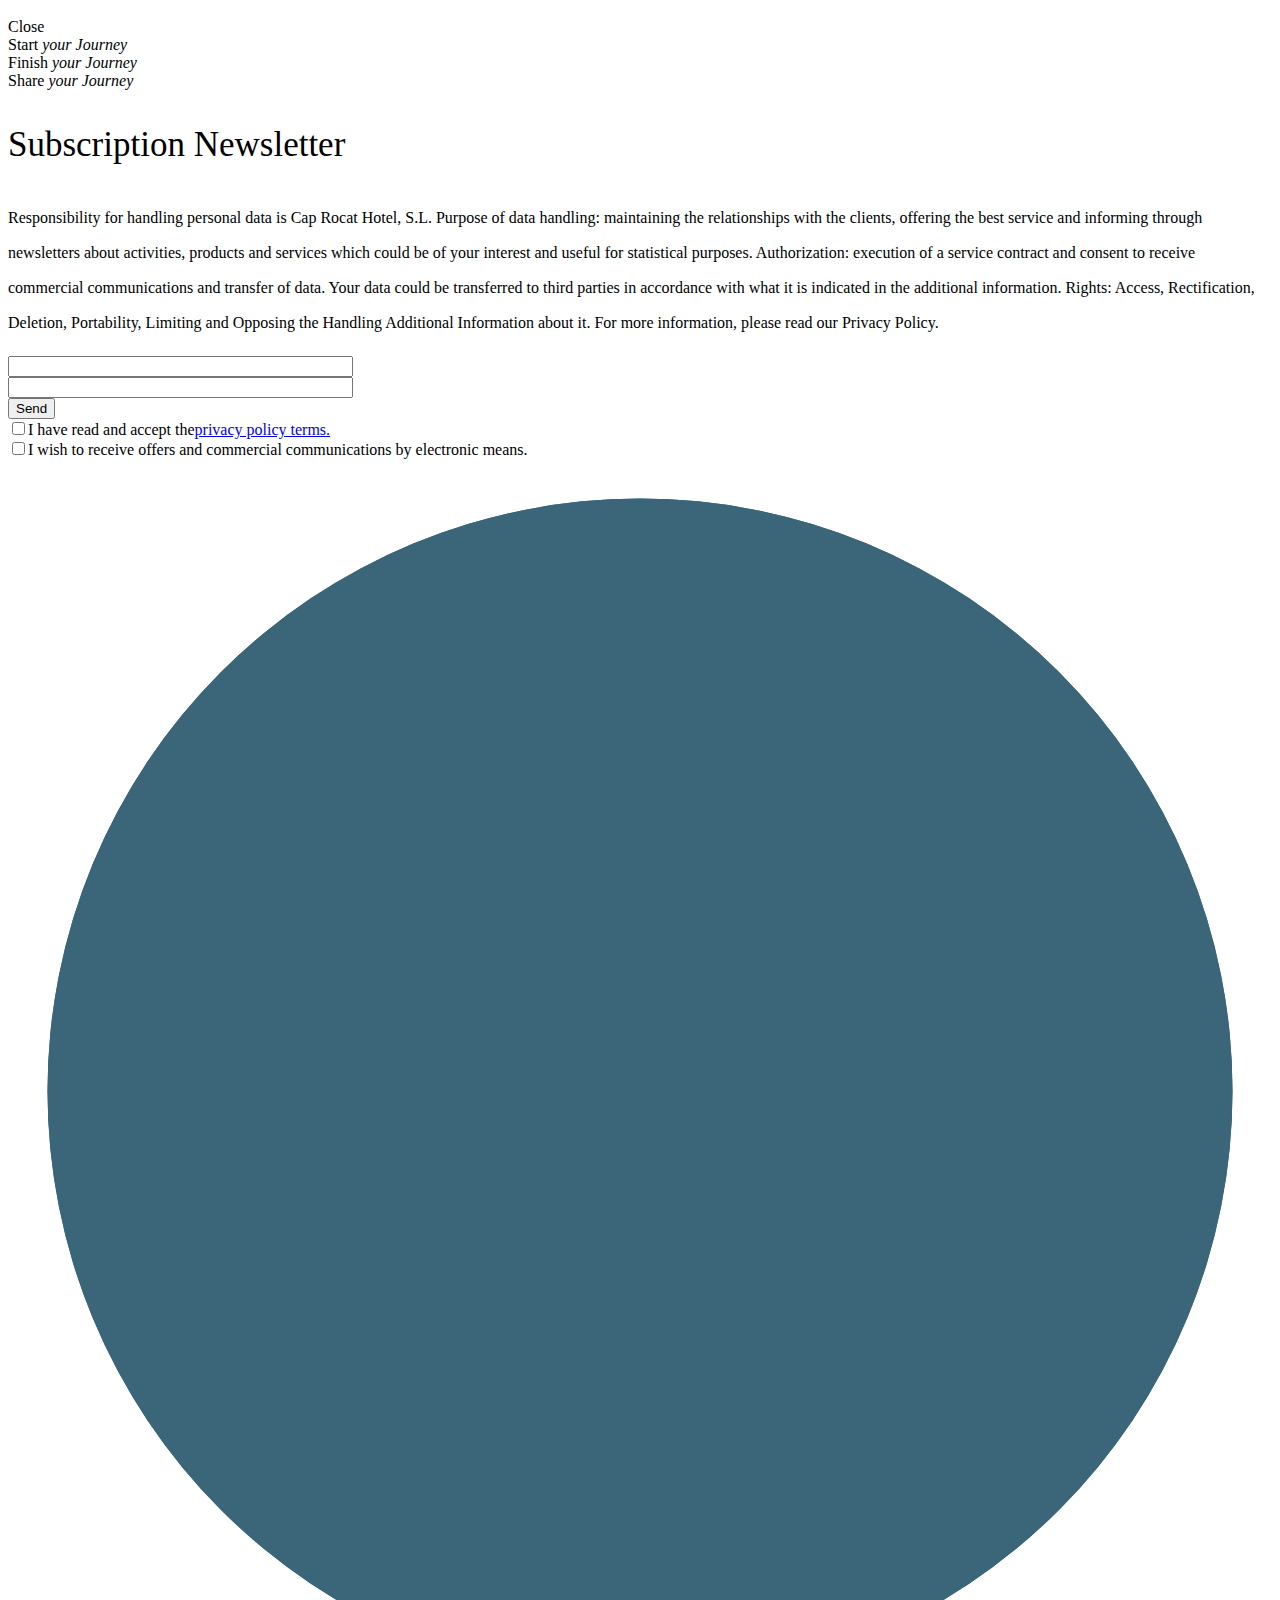
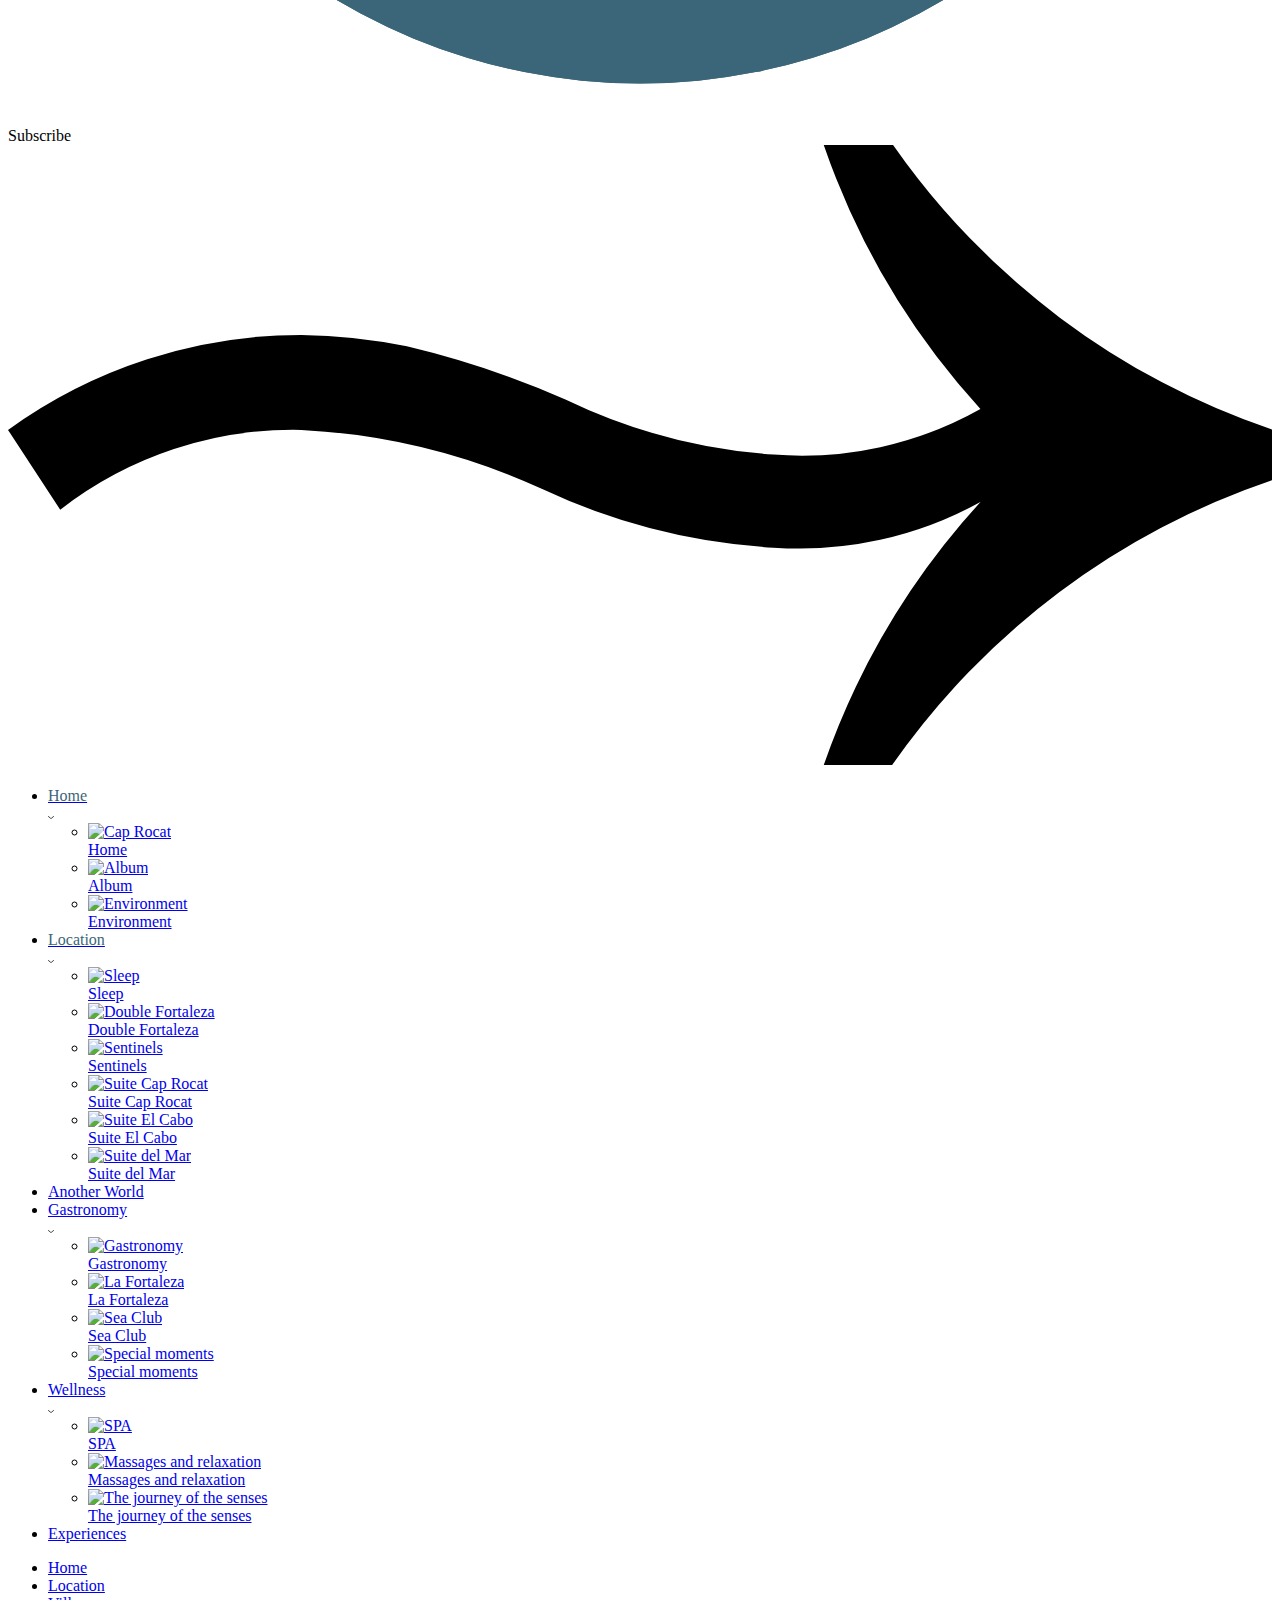
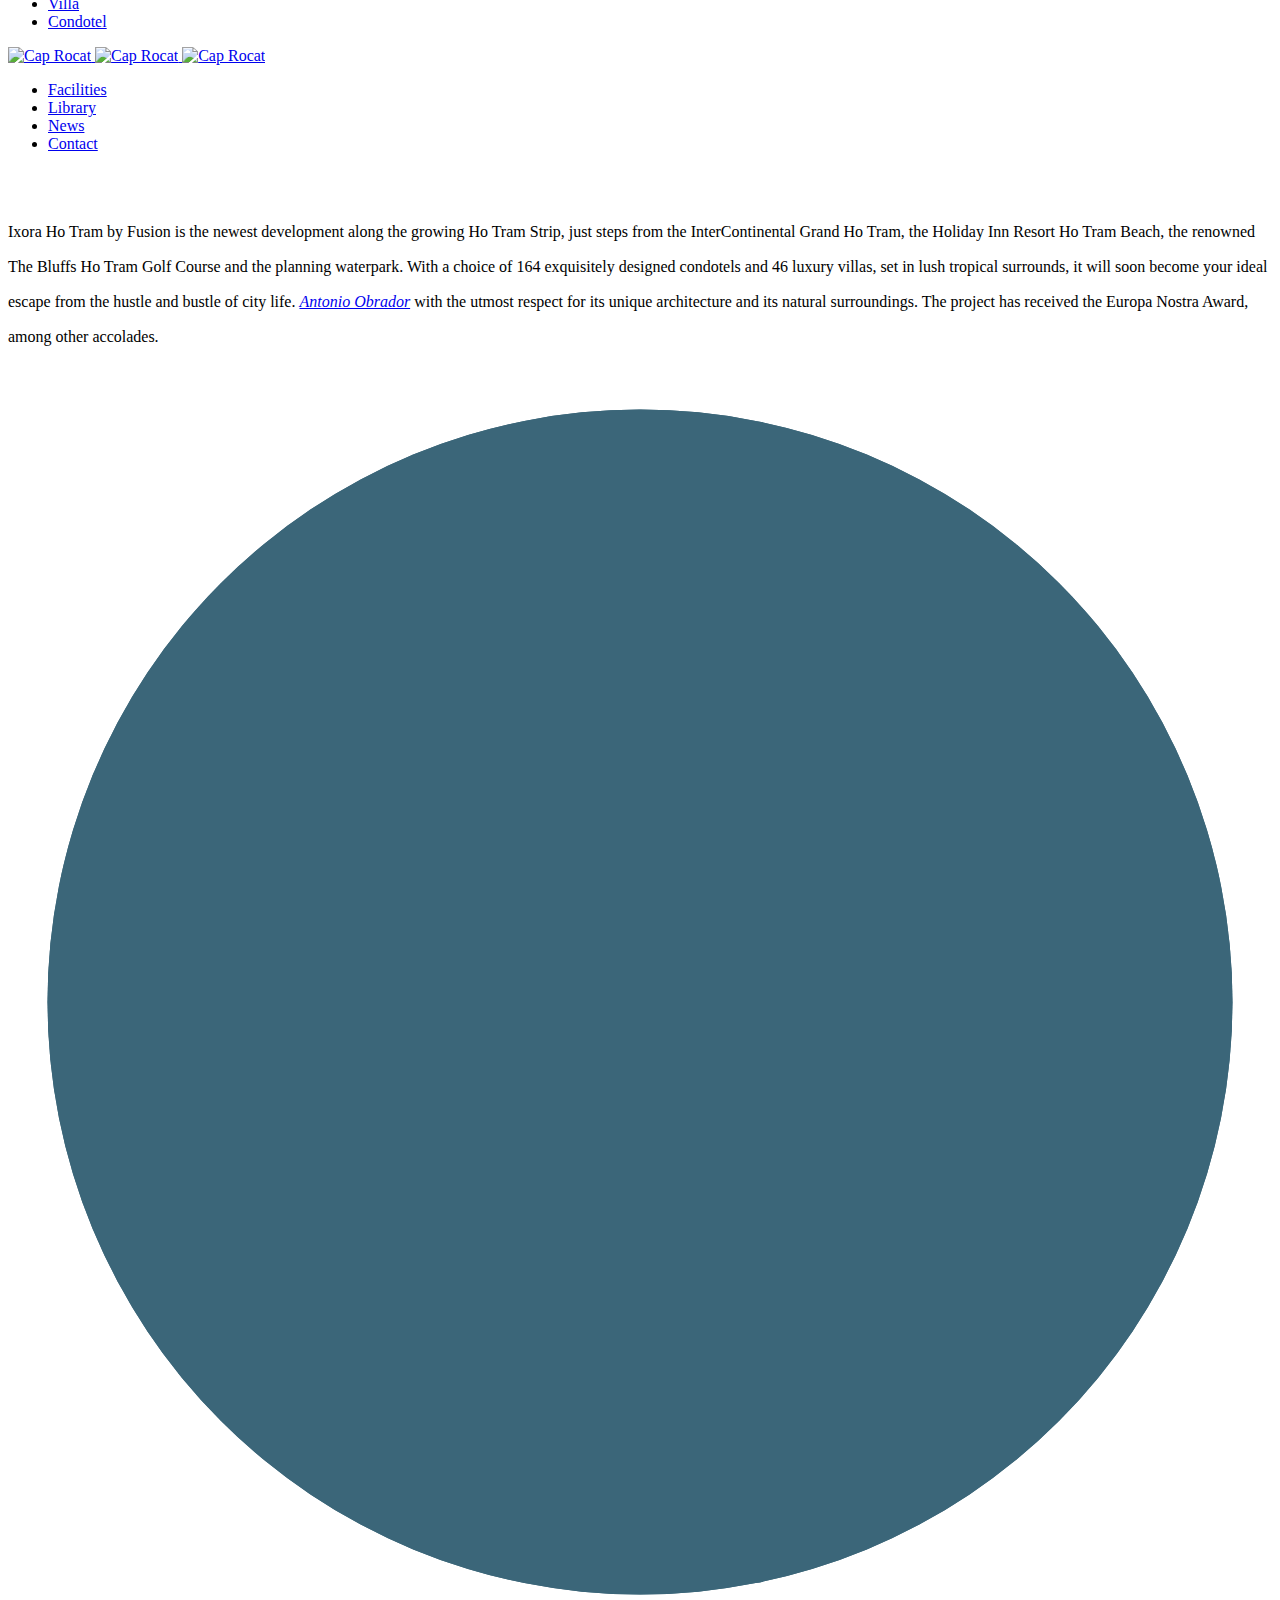
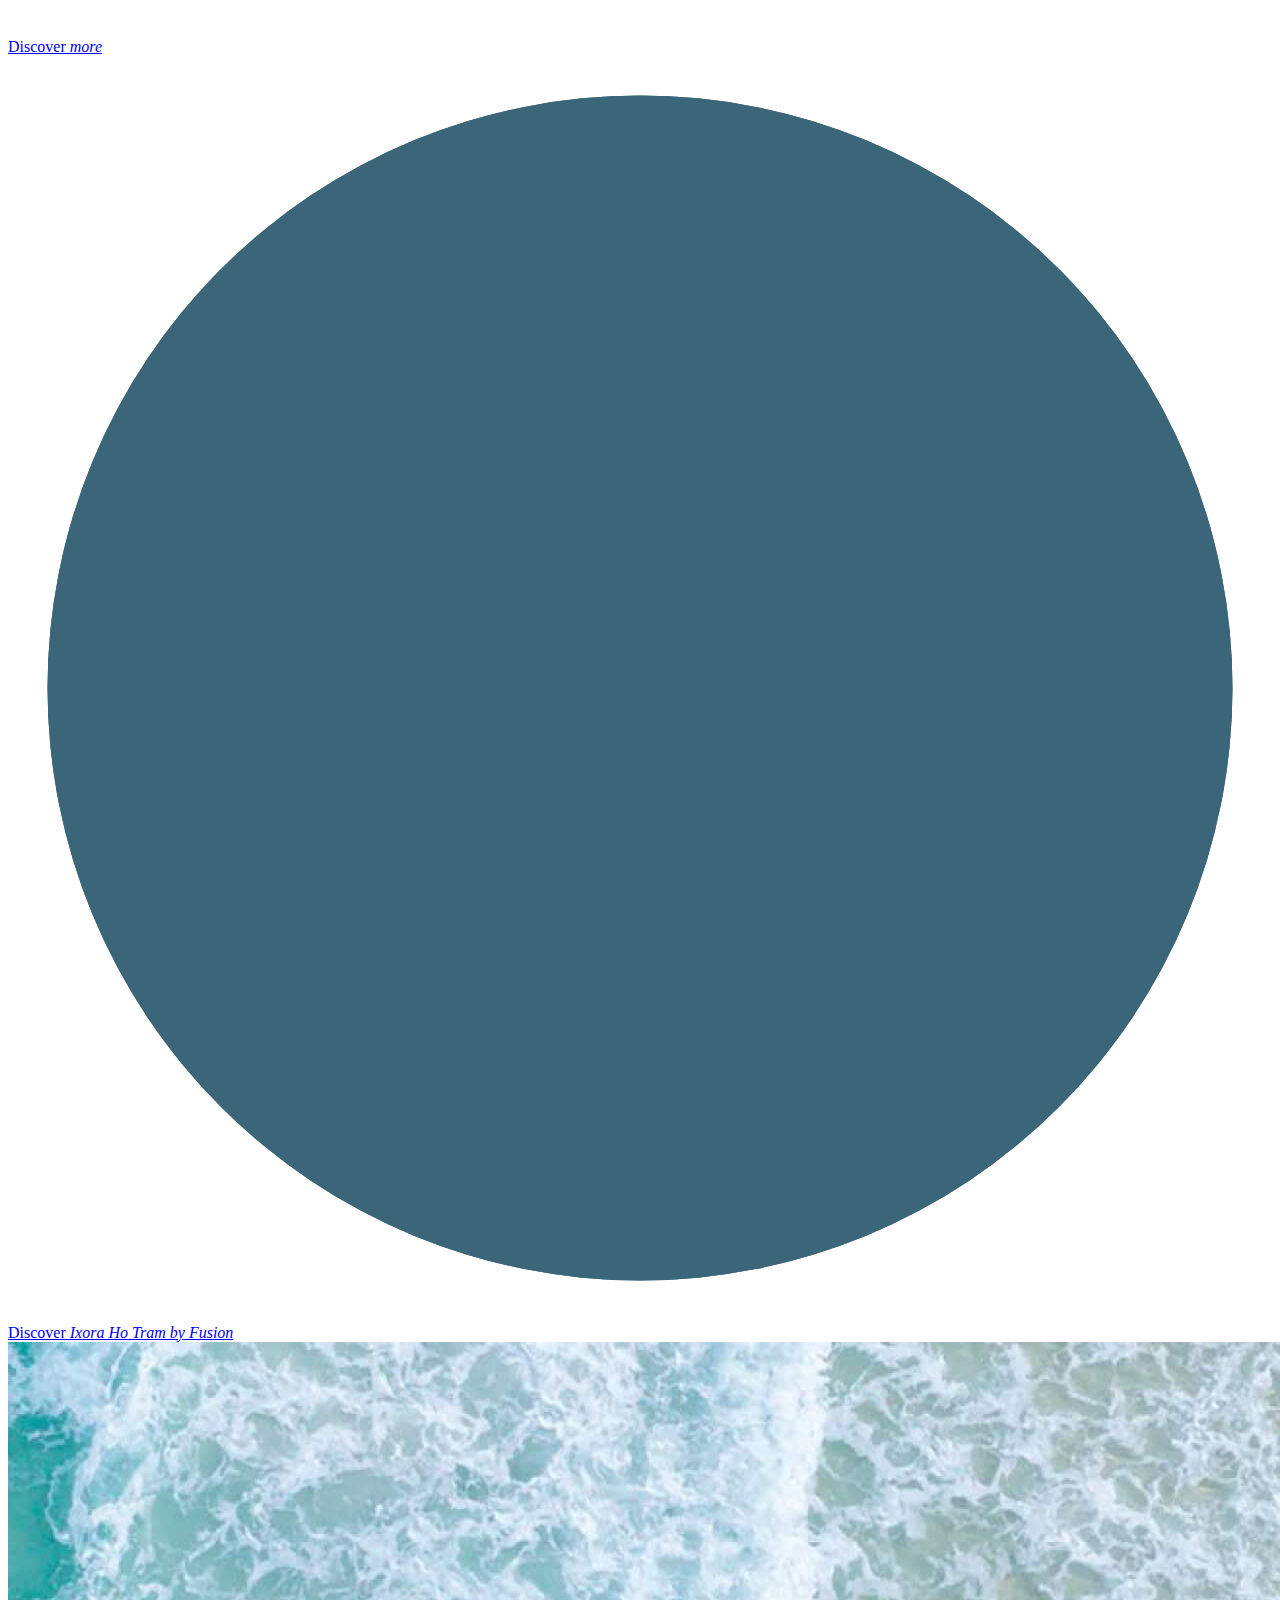
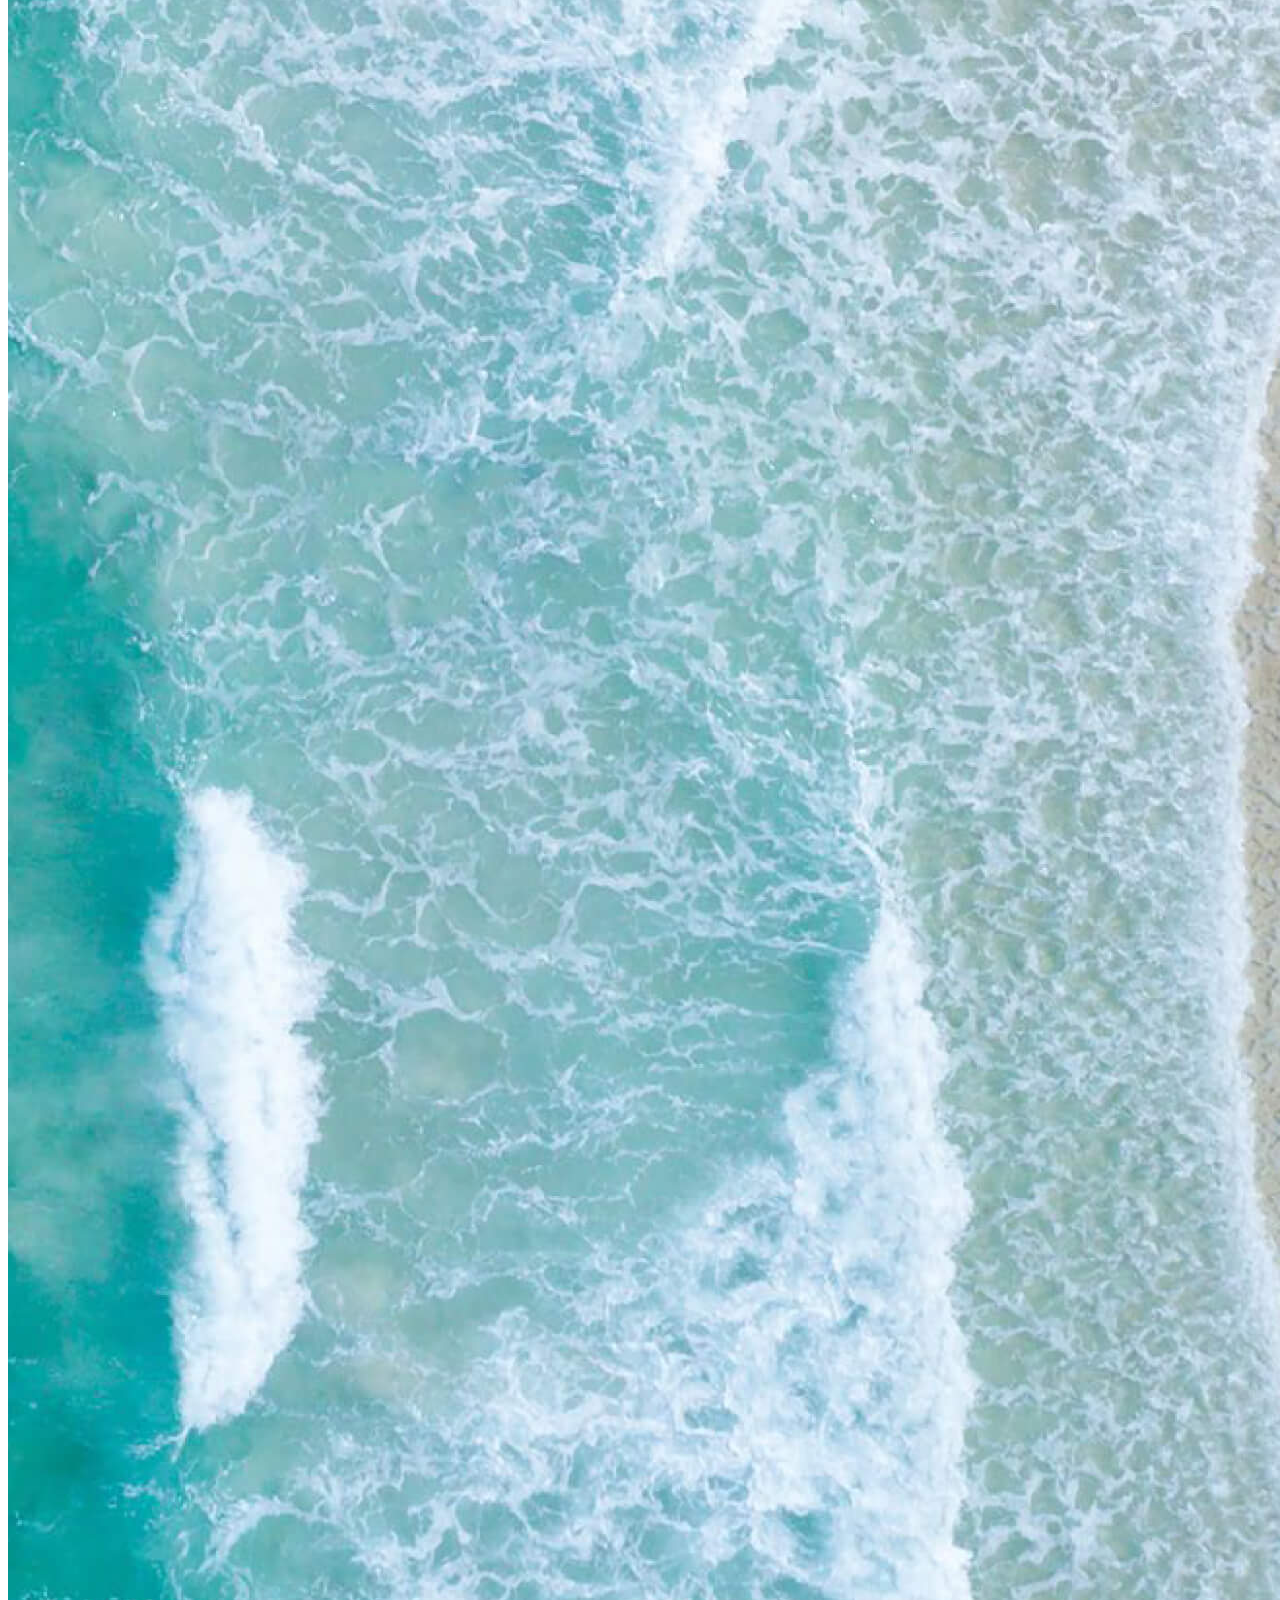
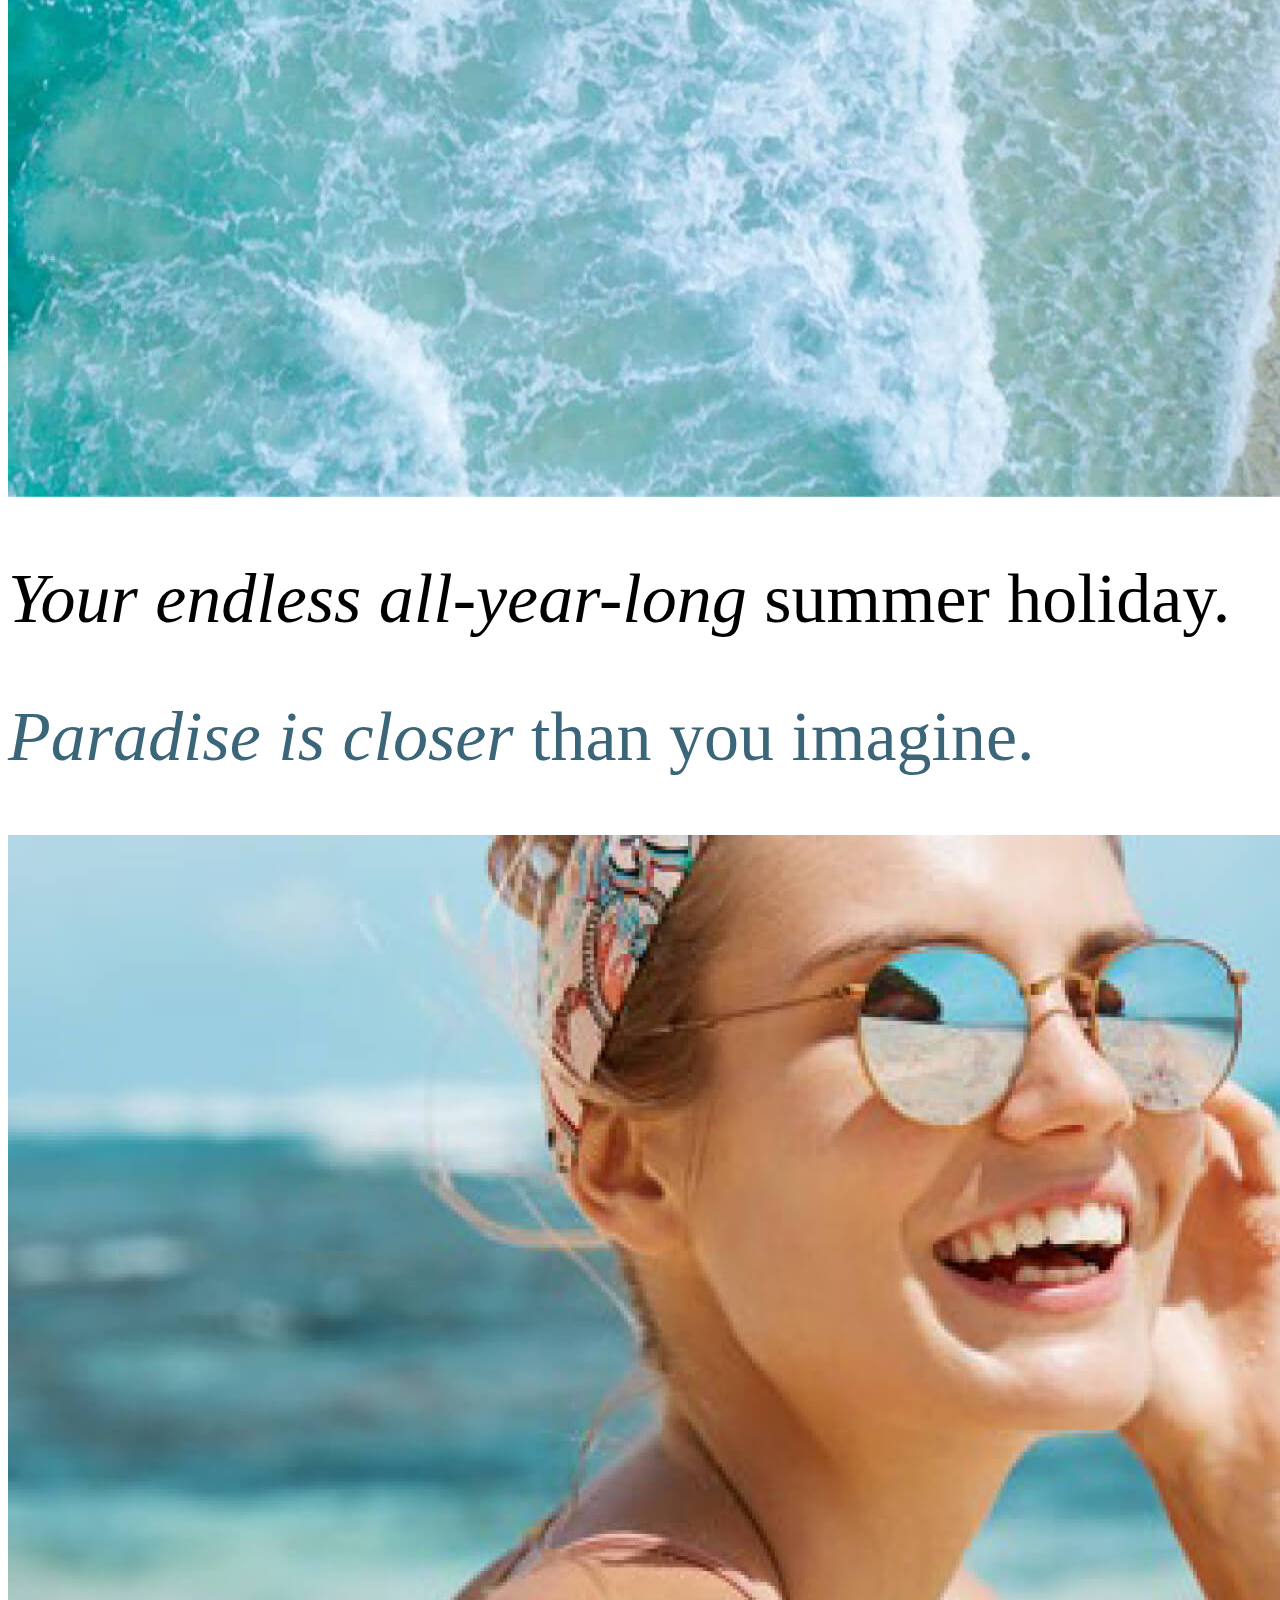
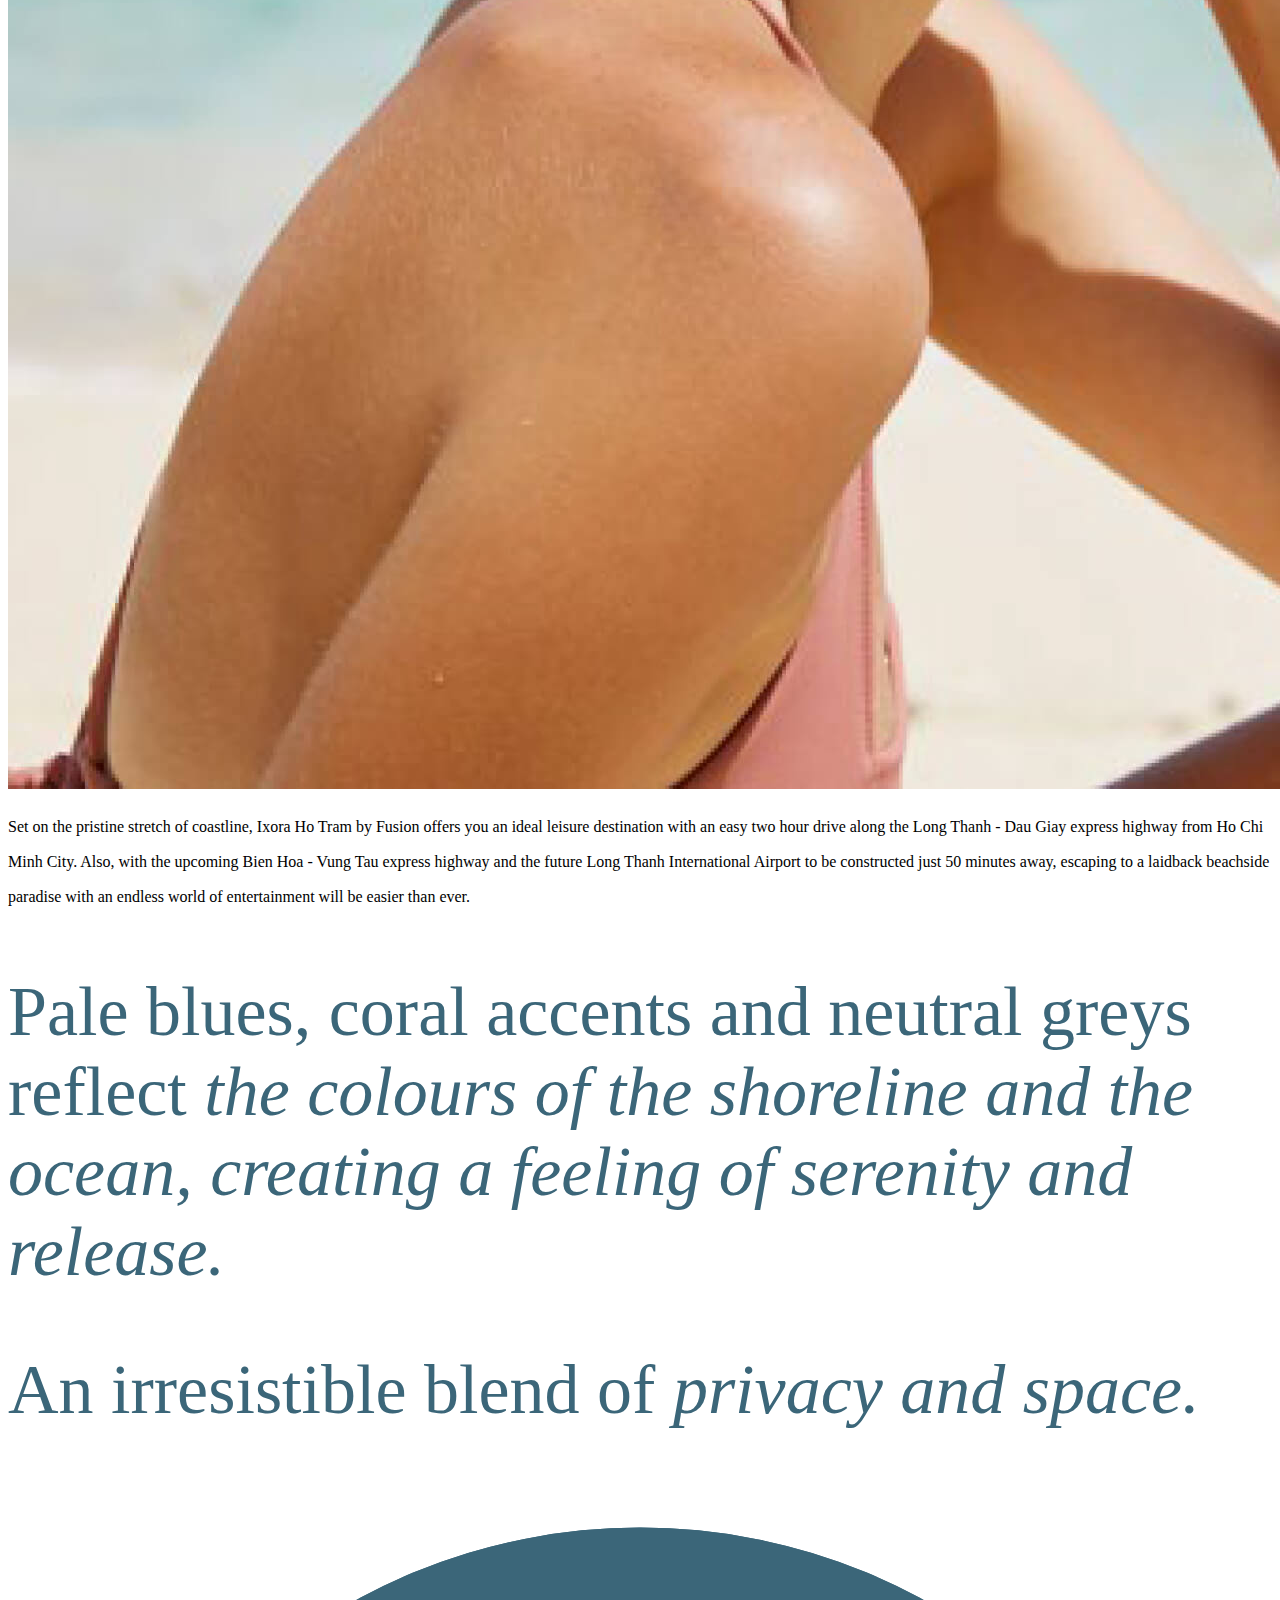
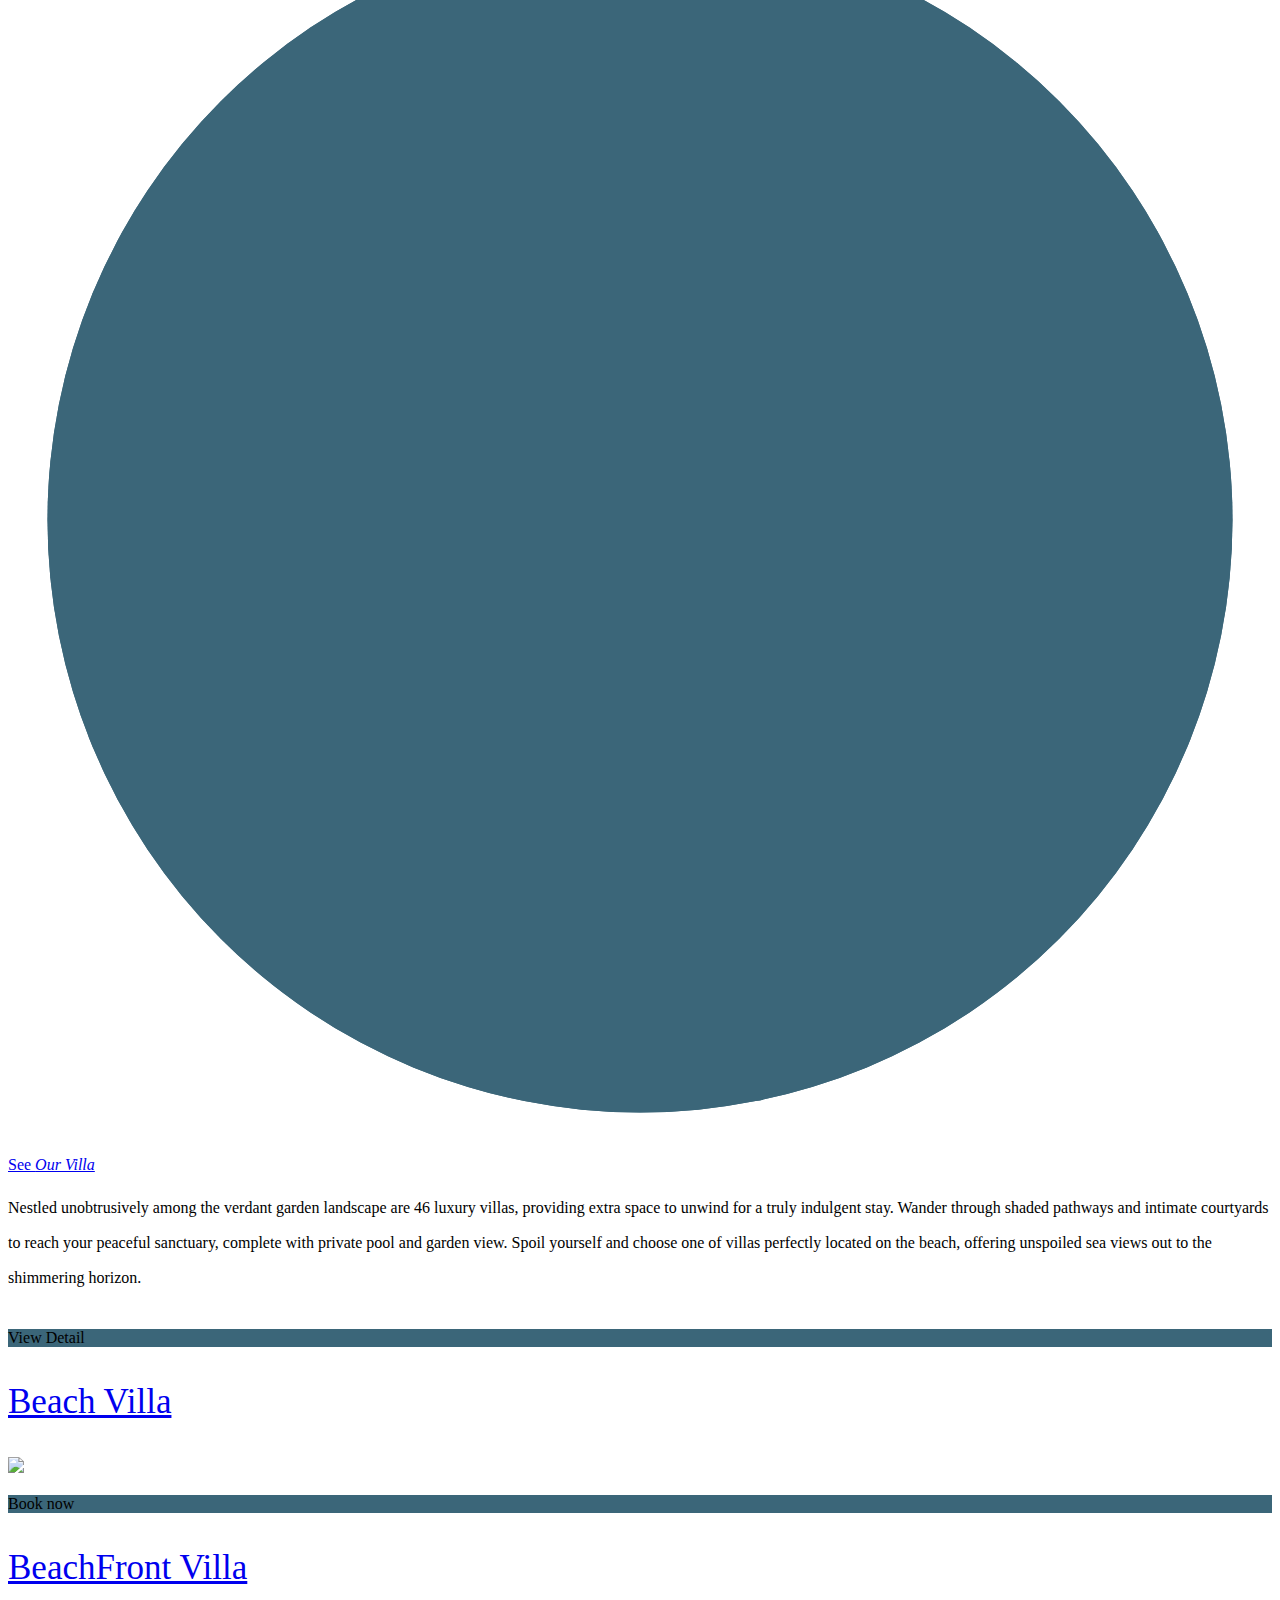
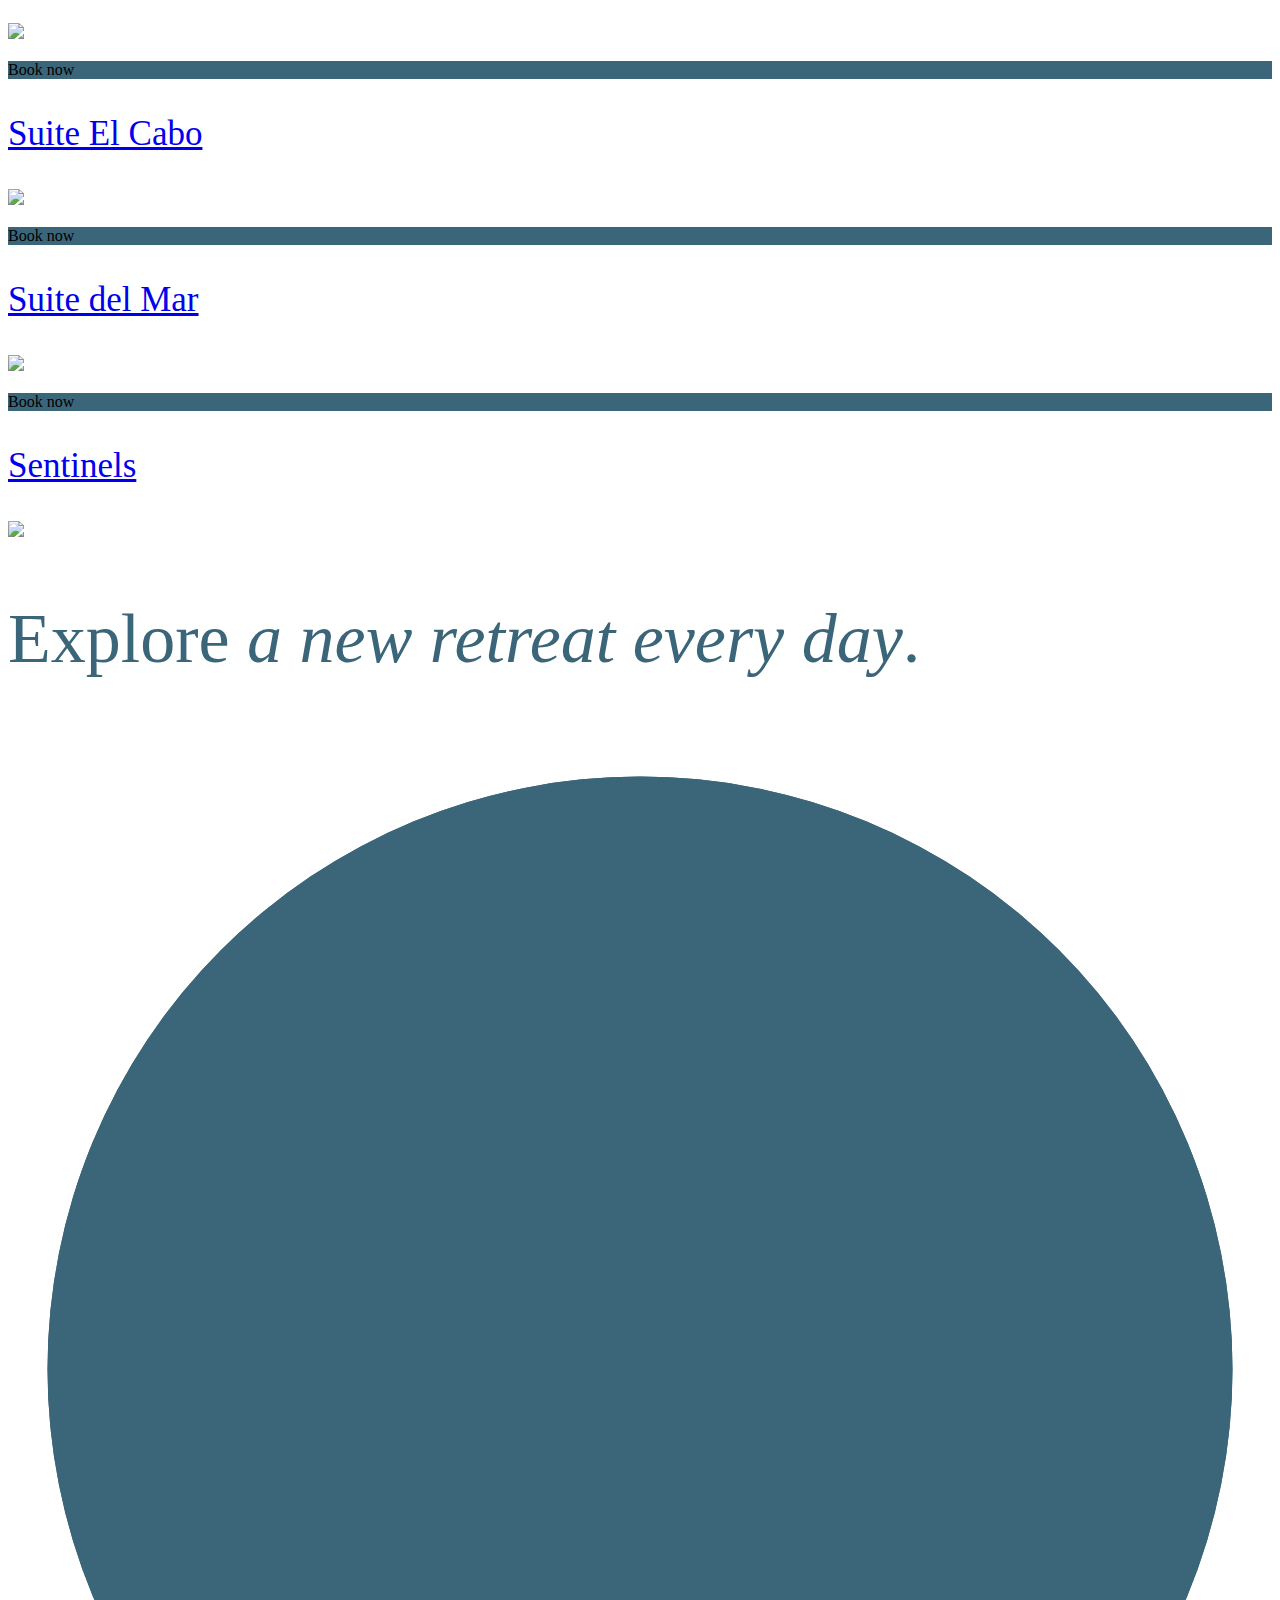
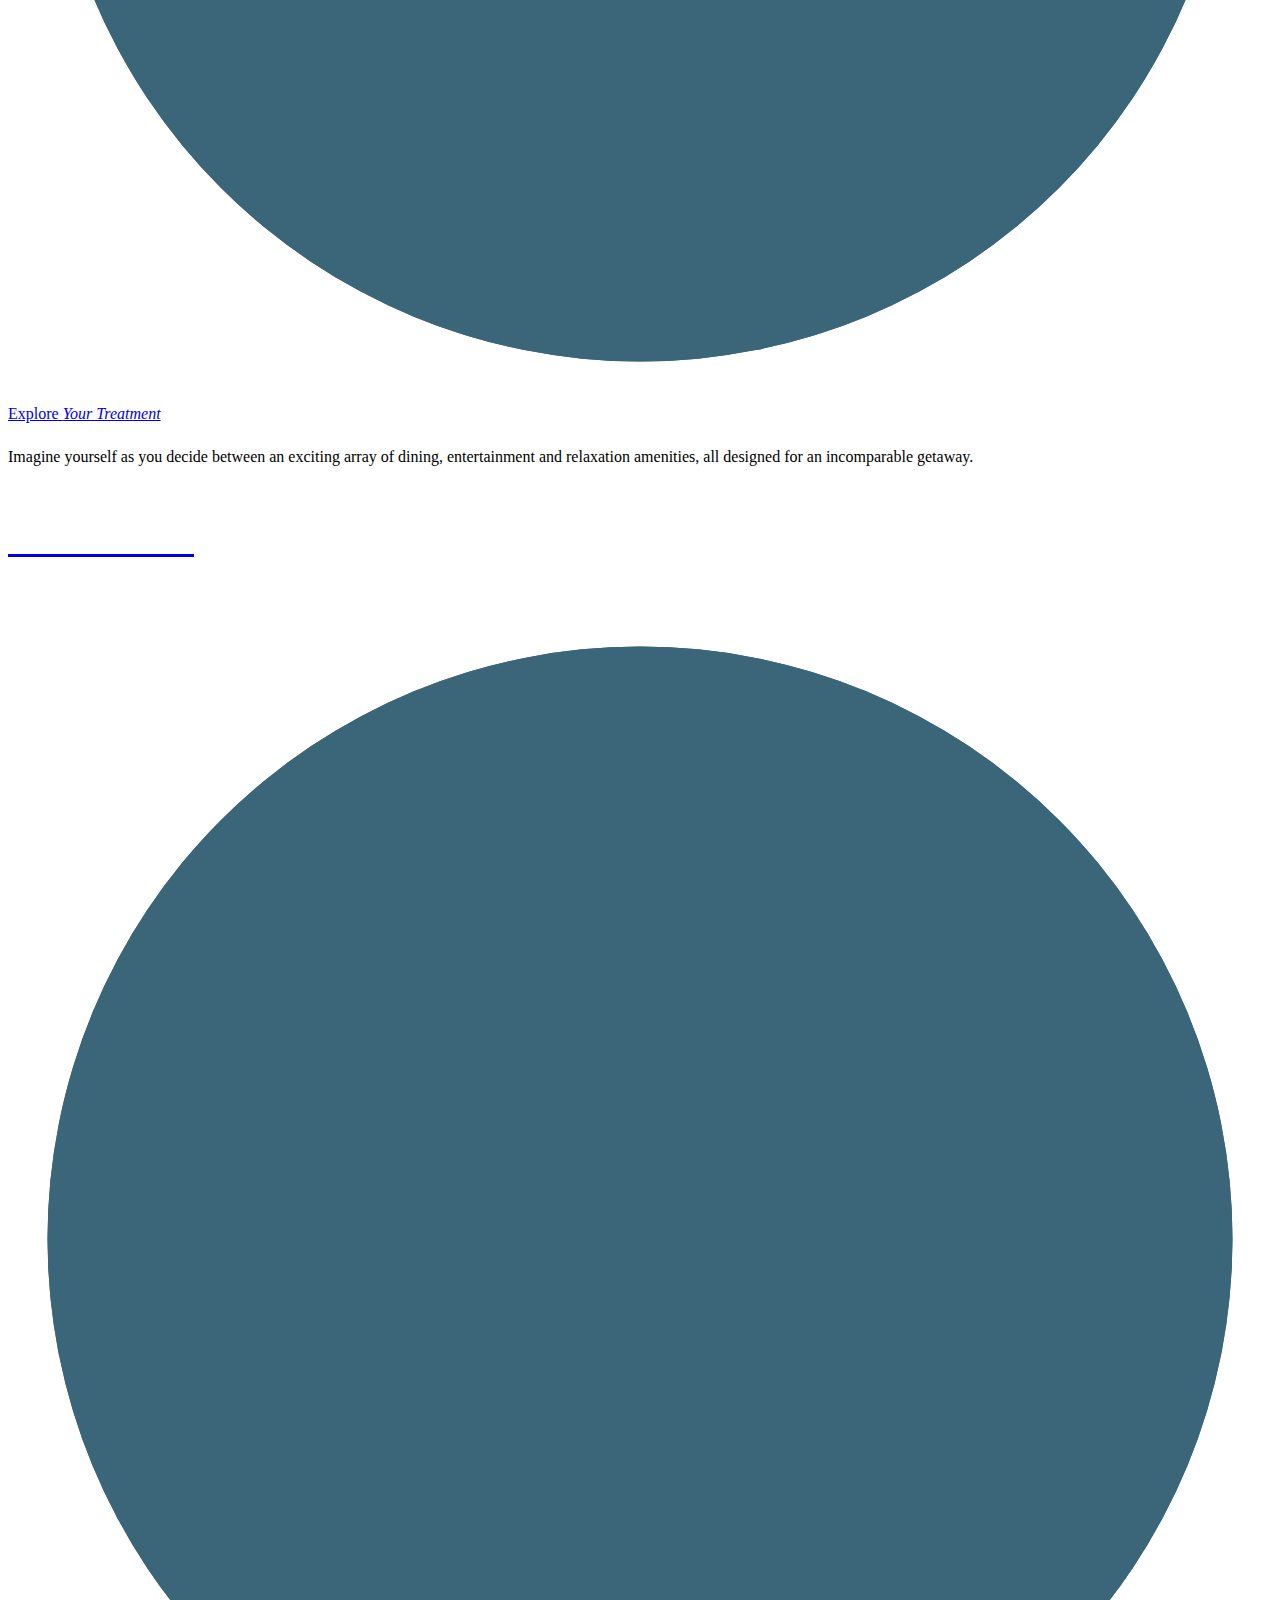
==== commit 8b9172c1: "update 20" ====
--- a/index.html
+++ b/index.html
@@ -59,7 +59,7 @@
       <script src="https://cdn.jsdelivr.net/respond/1.4.2/respond.min.js"></script>
     <![endif]-->
 
-    <title>Ixora Ho Tram By Fusion</title>
+    <title>Ixora Ho Tram by Fusion</title>
     <link rel="alternate" hreflang="es" href="https://caprocat.com/" />
     <link rel="alternate" hreflang="en" href="https://caprocat.com/en/" />
     <link rel="alternate" hreflang="fr" href="https://caprocat.com/fr/" />
@@ -70,48 +70,14 @@
 
     <!-- This site is optimized with the Yoast SEO plugin v13.3 - https://yoast.com/wordpress/plugins/seo/ -->
     <meta
-      name="description"
-      content="Wellcome to Cap Rocat, the Mediterranean’s most private and secluded resort, located in an ancient fortress in a nature reserve."
-    />
-    <meta
       name="robots"
       content="max-snippet:-1, max-image-preview:large, max-video-preview:-1"
     />
-    <link rel="canonical" href="https://caprocat.com/en/" />
     <meta property="og:locale" content="en_US" />
     <meta property="og:type" content="website" />
-    <meta
-      property="og:title"
-      content="Home | Cap Rocat, Mallorca | Mediterranean’s most secluded resort"
-    />
+    <meta property="og:title" />
     <meta
       property="og:description"
-      content="Wellcome to Cap Rocat, the Mediterranean’s most private and secluded resort, located in an ancient fortress in a nature reserve."
-    />
-    <meta property="og:url" content="https://caprocat.com/en/" />
-    <meta property="og:site_name" content="Cap Rocat" />
-    <meta
-      property="og:image"
-      content="https://caprocat.com/wp-content/uploads/2019/04/caprocat_entrada-principal_MEDIA.jpg"
-    />
-    <meta
-      property="og:image:secure_url"
-      content="https://caprocat.com/wp-content/uploads/2019/04/caprocat_entrada-principal_MEDIA.jpg"
-    />
-    <meta property="og:image:width" content="1200" />
-    <meta property="og:image:height" content="900" />
-    <meta name="twitter:card" content="summary_large_image" />
-    <meta
-      name="twitter:description"
-      content="Wellcome to Cap Rocat, the Mediterranean’s most private and secluded resort, located in an ancient fortress in a nature reserve."
-    />
-    <meta
-      name="twitter:title"
-      content="Home | Cap Rocat, Mallorca | Mediterranean’s most secluded resort"
-    />
-    <meta
-      name="twitter:image"
-      content="https://caprocat.com/wp-content/uploads/2019/04/caprocat_entrada-principal_MEDIA.jpg"
     />
     <script
       type="application/ld+json"
@@ -2284,6 +2250,12 @@
                 <!-- C VIDEO -->
                 <div
                   class="c-video o-settings-pt-160@desktop o-settings-pb-0@desktop o-settings-pt-80@tablet o-settings-pb-0@tablet o-settings-pt-64@phone o-settings-pb-0@phone o-bg-light js-video js-anim-fade-in-to-up"
+                  class="videobg-hide-controls"
+                  style="
+                    background-image: url('./image/ixora.jpg');
+                    background-repeat: no-repeat;
+                    background-size: cover;
+                  "
                 >
                   <div class="c-video__wrapper js-anim-fade-in-to-up__target">
                     <div class="c-video__wrapper-video">
@@ -2293,7 +2265,7 @@
                             <div class="videobg-width">
                               <div class="videobg-aspect">
                                 <div class="videobg-make-height">
-                                  <div class="videobg-hide-controls">
+                                  <div>
                                     <!-- <iframe
                                       data-src="https://player.vimeo.com/video/642302120?dnt=1&app_id=122963&controls=0&hd=1&autohide=1&muted=1&autoplay=1&background=1"
                                     ></iframe> -->
@@ -2306,7 +2278,7 @@
                                       allow="autoplay, encrypted-media"
                                       allowfullscreen
                                     ></iframe> -->
-                                    <video
+                                    <!-- <video
                                       autoplay
                                       loop
                                       width="1400"
@@ -2316,7 +2288,16 @@
                                         src="video/Video.mp4"
                                         type="video/mp4"
                                       />
-                                    </video>
+                                    </video> -->
+                                    <!-- <iframe
+                                      data-src="https://vimeo.com/698578990?dnt=1&app_id=122963&hd=1&autohide=1&muted=1&autoplay=1"
+                                    ></iframe> -->
+                                    <!-- <img
+                                      src="./image/ixora.jpg"
+                                      alt=""
+                                      width="1280px !important"
+                                      height="700px !important"
+                                    /> -->
                                   </div>
                                 </div>
                               </div>
@@ -2371,7 +2352,7 @@
                             style="color: #3b6679"
                           >
                             An irresistible blend of
-                            <em>privacy and space.</em>.
+                            <em>privacy and space.</em>
                           </h2>
                         </div>
                       </div>
@@ -2683,7 +2664,7 @@
                             class="c-m-title-and-content__title js-anim-fade-in-to-up__target"
                             style="color: #3b6679"
                           >
-                            Explore a new retreat every day
+                            Explore <em>a new retreat every day</em>.
                           </h2>
                         </div>
                       </div>
@@ -3021,7 +3002,7 @@
                               ></circle>
                             </svg>
                             <div class="o-button__text">
-                              Operated <em> By Fusion</em>
+                              Operated <em> by Fusion</em>
                             </div>
                           </a>
                         </div>
@@ -3040,7 +3021,7 @@
                             style="color: #3b6679"
                           >
                             A trusted brand delivering<em>
-                              unique hotel experiences.</em
+                              unique hotel experiences</em
                             >.
                           </h2>
                         </div>
@@ -3068,7 +3049,7 @@
                           "
                         >
                           At Fusion,
-                          <em>we strive to do things differently.</em>.
+                          <em>we strive to do things differently</em>.
                         </h2>
                         <div
                           class="c-col-content-col-image__content js-anim-fade-in-to-up__target"
@@ -3192,7 +3173,7 @@
                               class="c-newsletter__title"
                               style="color: #3b6679; font-size: 35px !important"
                             >
-                              Letters from <em>Ixora Ho Tram By Fusion</em>
+                              Letters from <em>Ixora Ho Tram by Fusion</em>
                             </h3>
                           </div>
                           <!-- <div class="c-newsletter__wrapper-seal">
--- a/font/style.font.css
+++ b/font/style.font.css
@@ -66,3 +66,12 @@
   visibility: hidden !important;
   background-color: transparent !important;
 }
+.c-slider-horizontal__book-now {
+  background-color: #3b6679 !important;
+}
+.c-slider-horizontal__book-now:hover {
+  background-color: #000000 !important;
+}
+.c-slider-horizontal__slide-title:hover {
+  color: #3b6679 !important;
+}
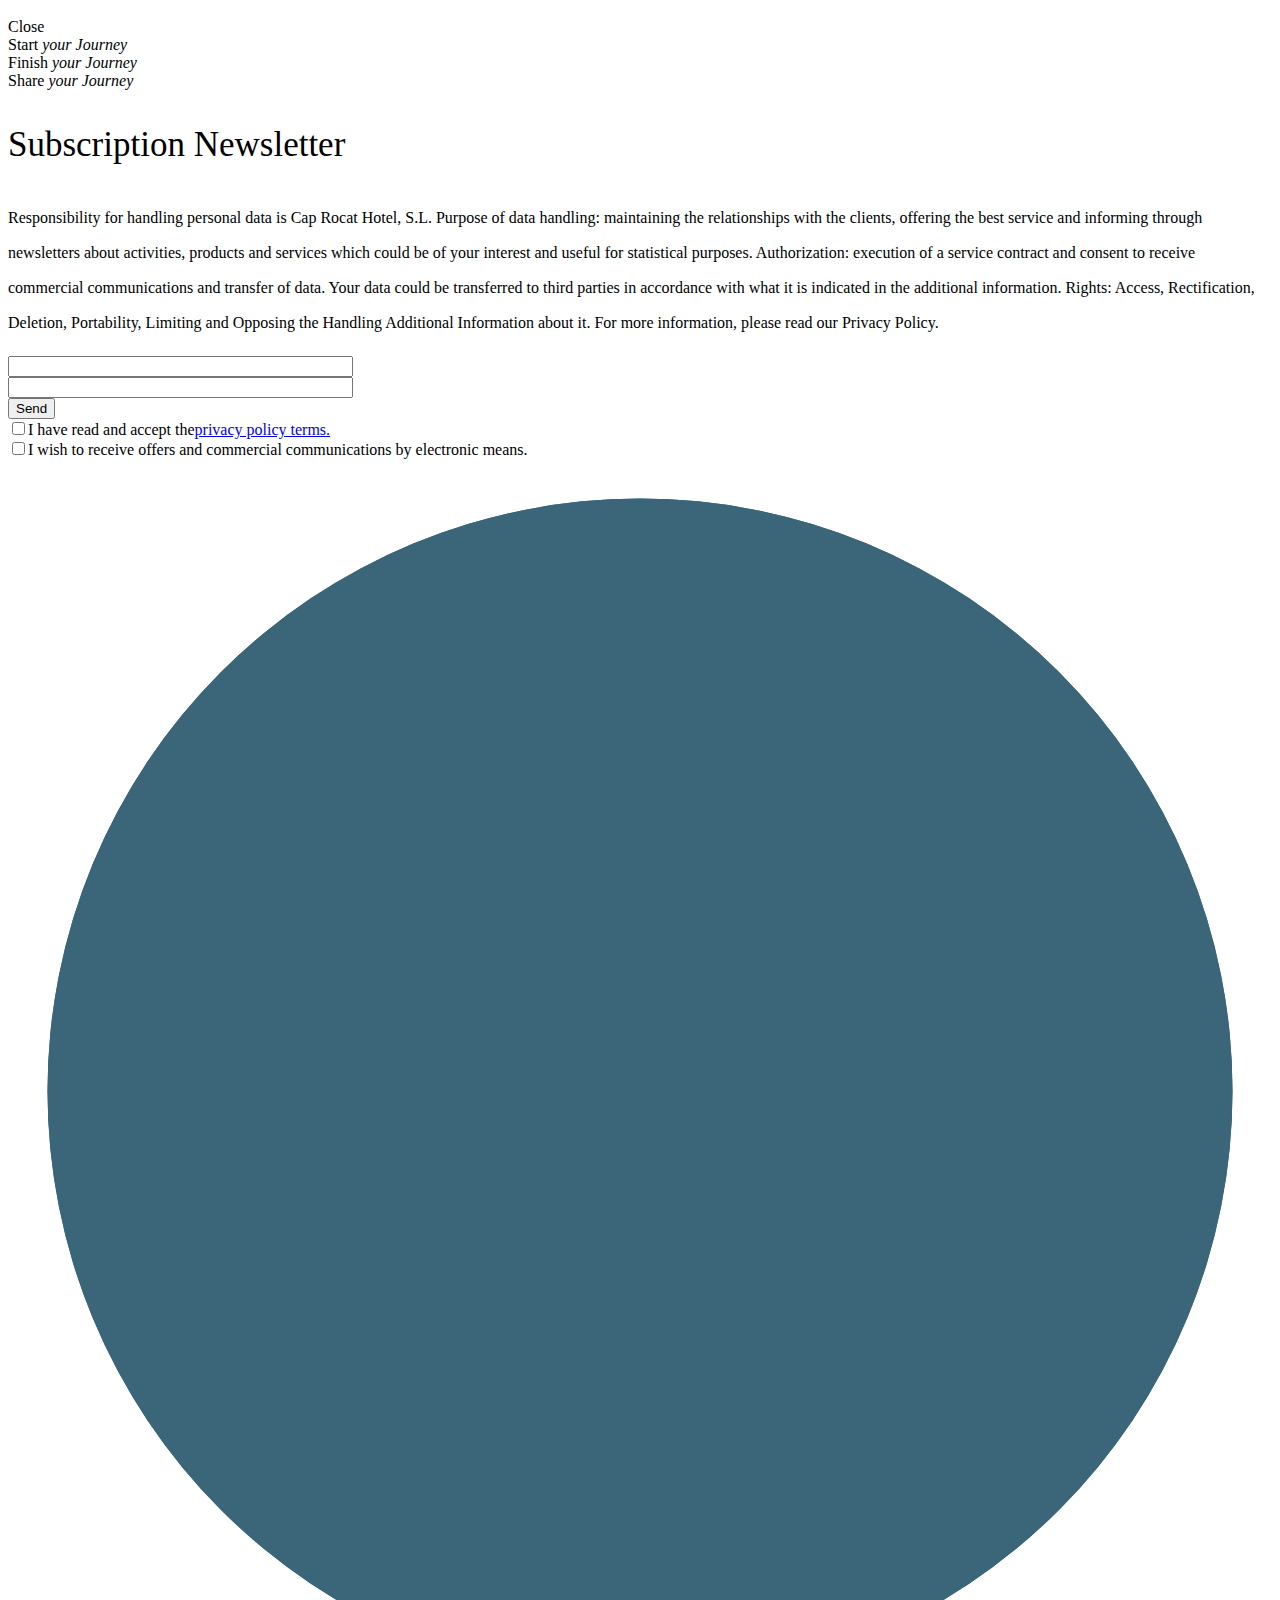
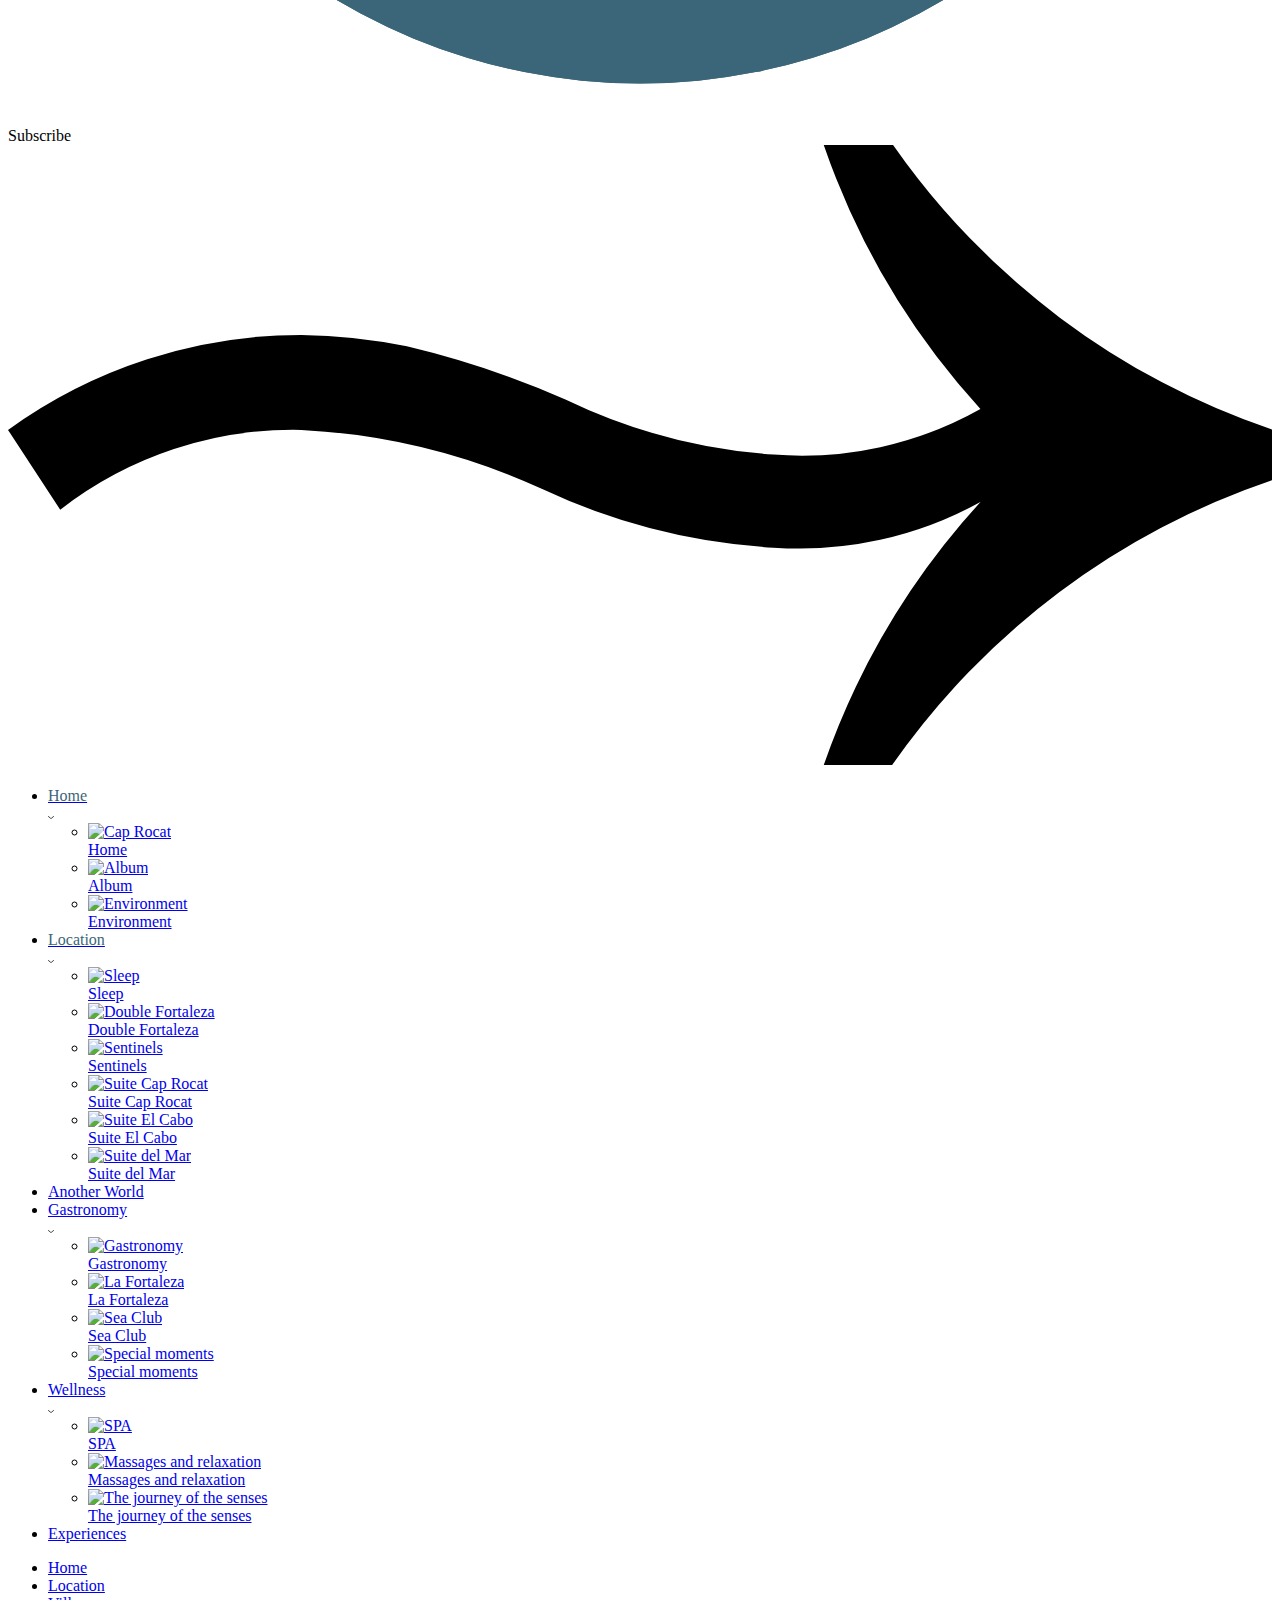
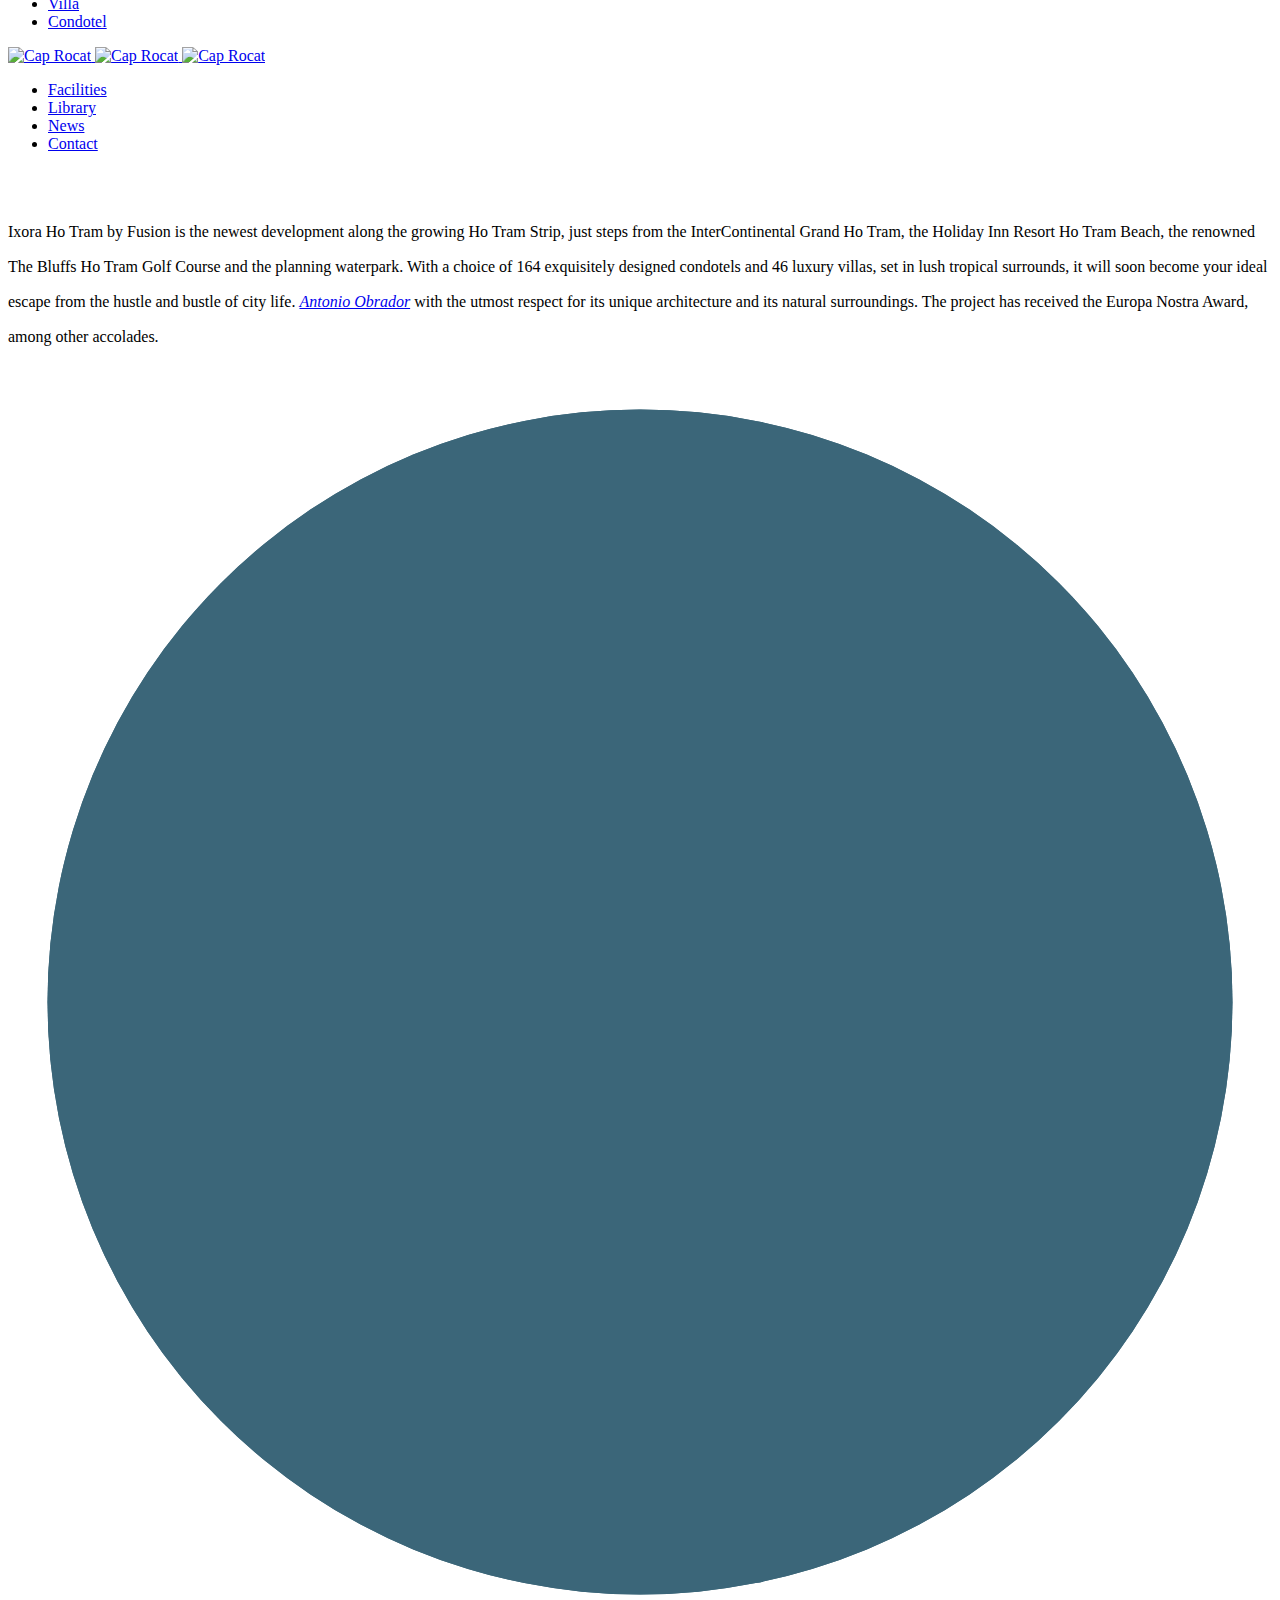
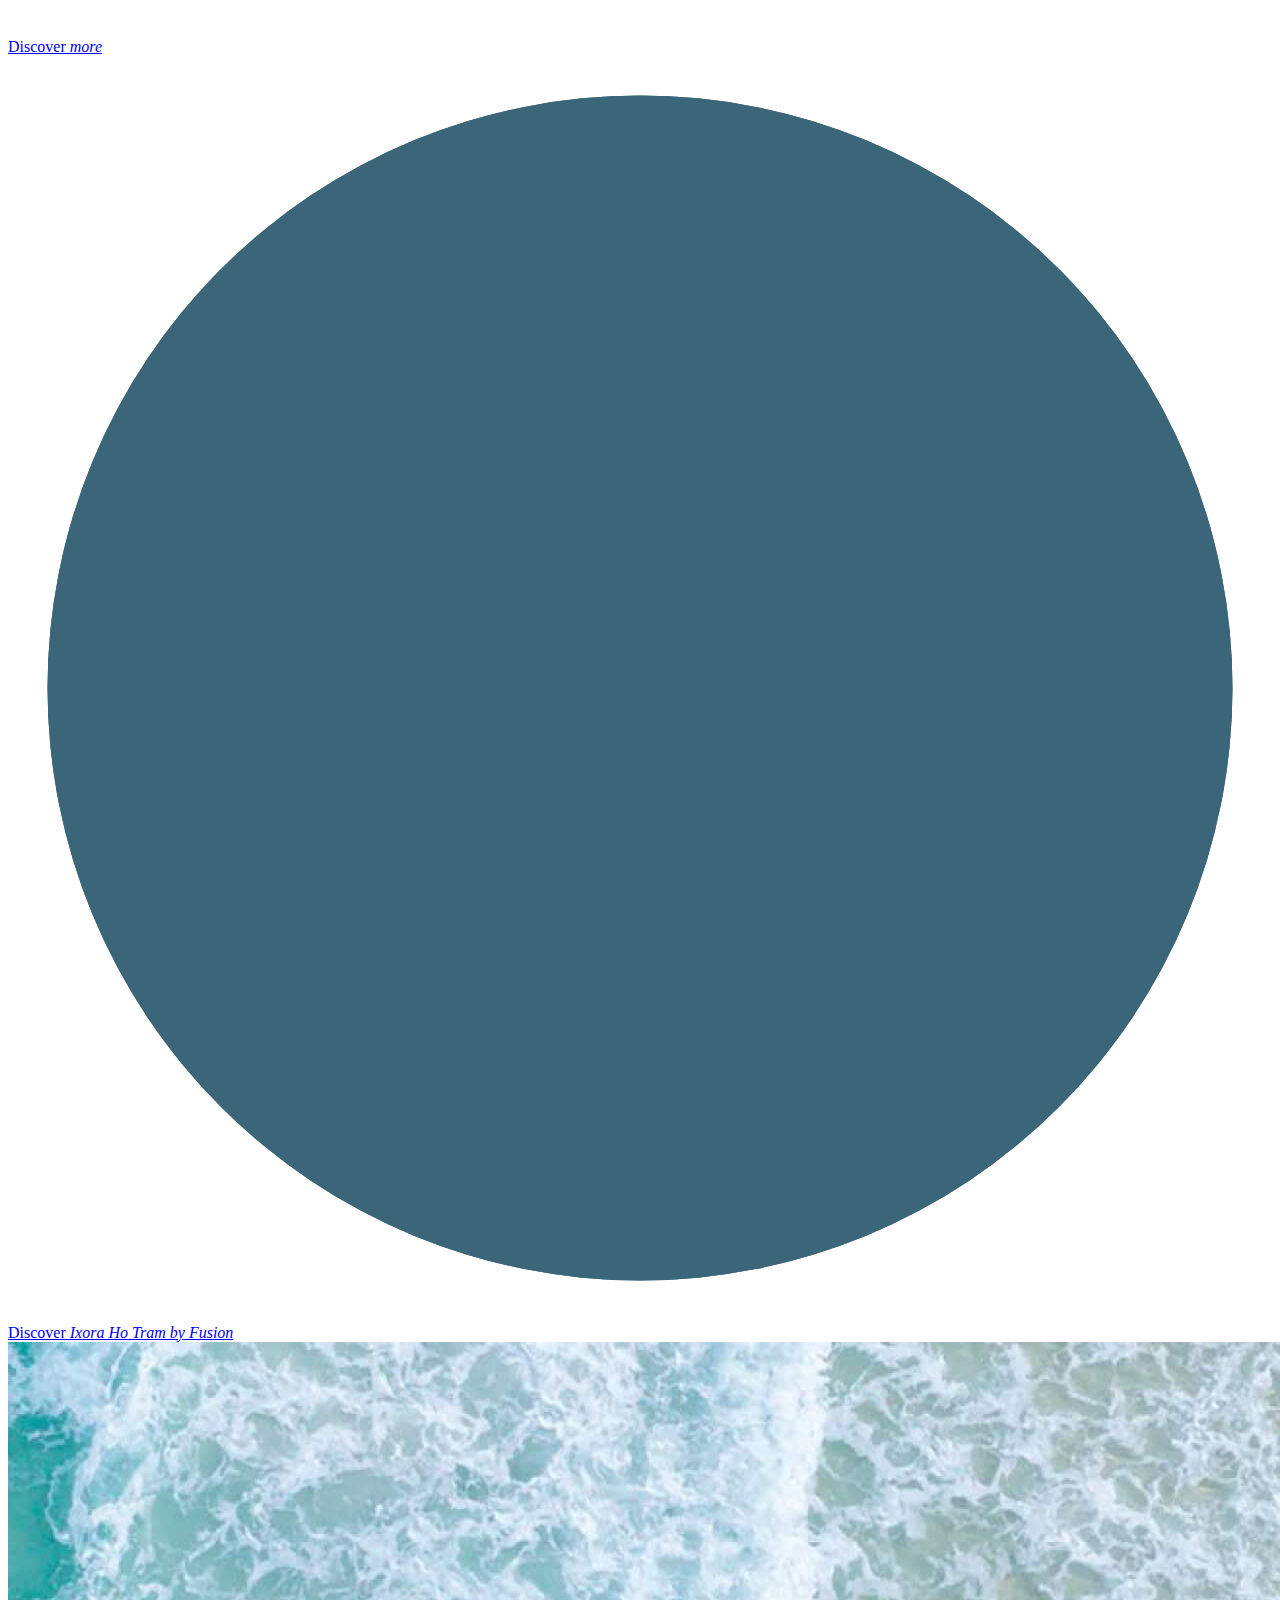
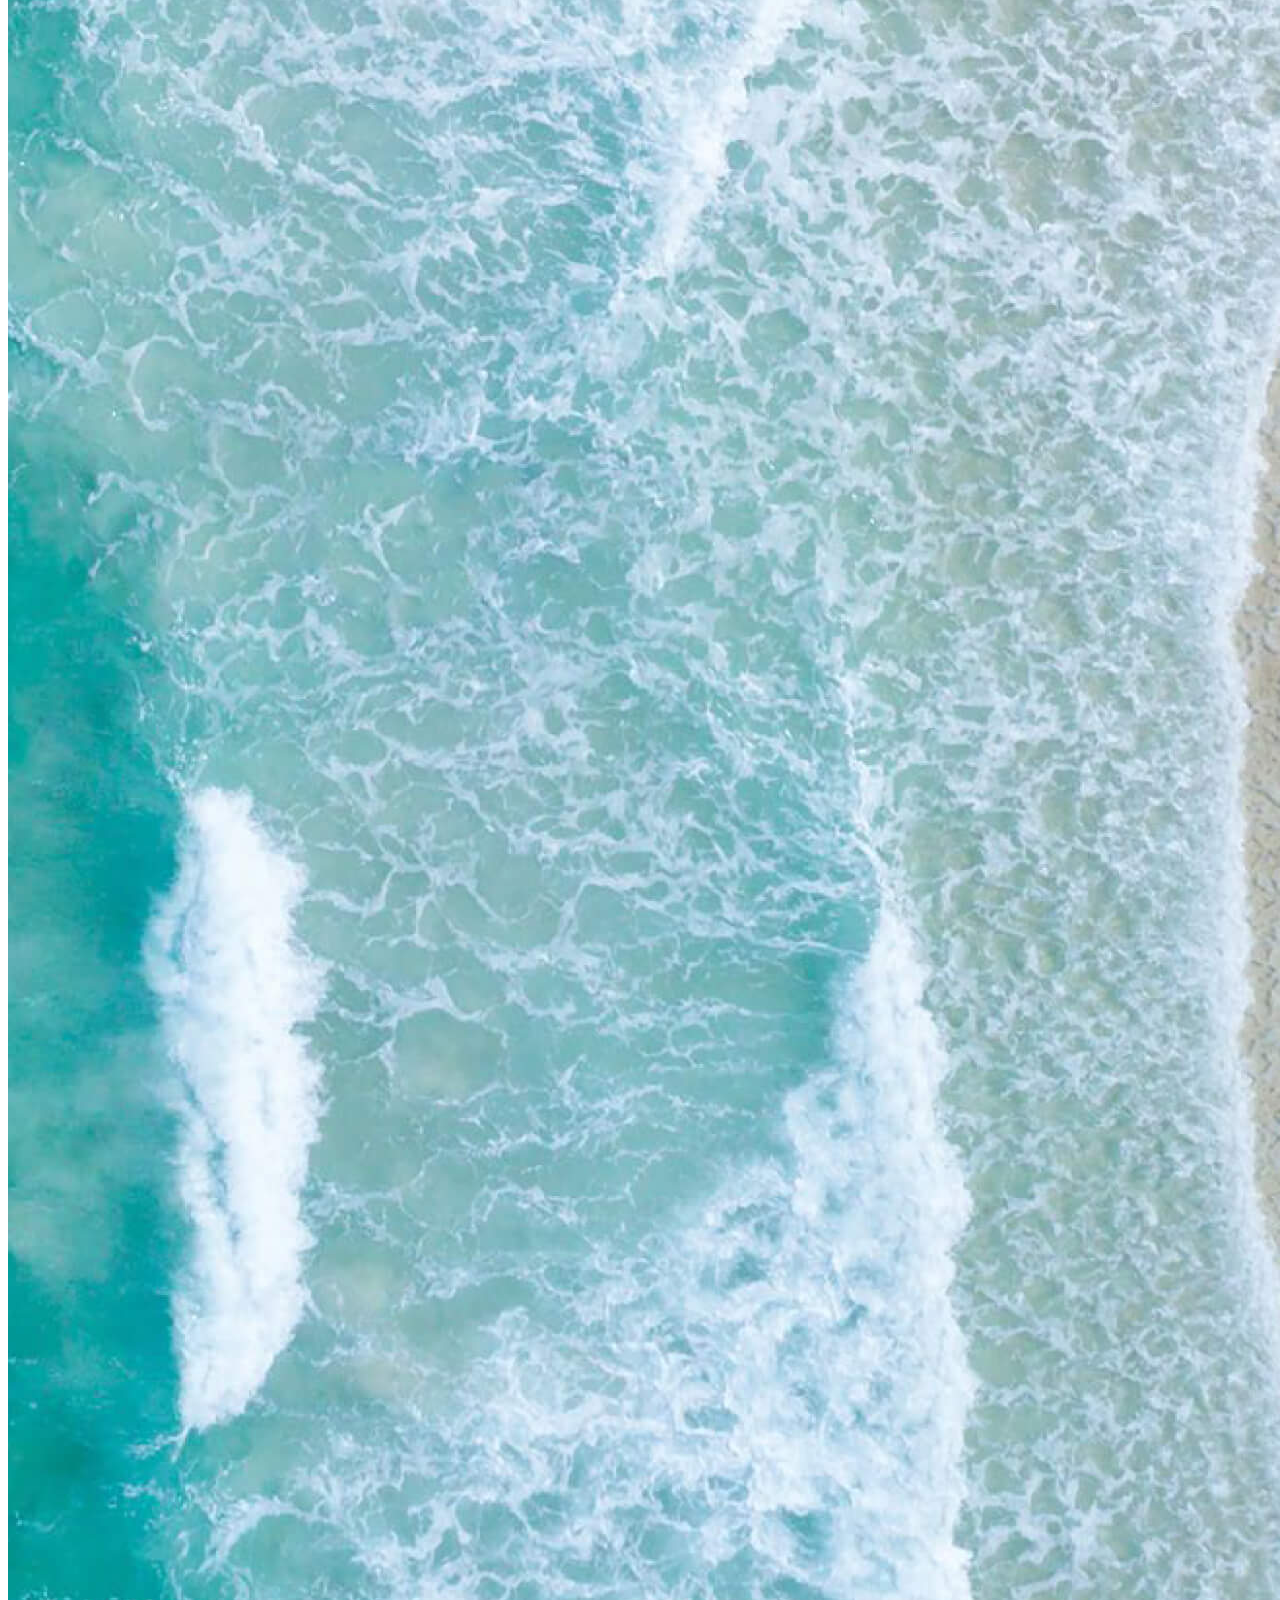
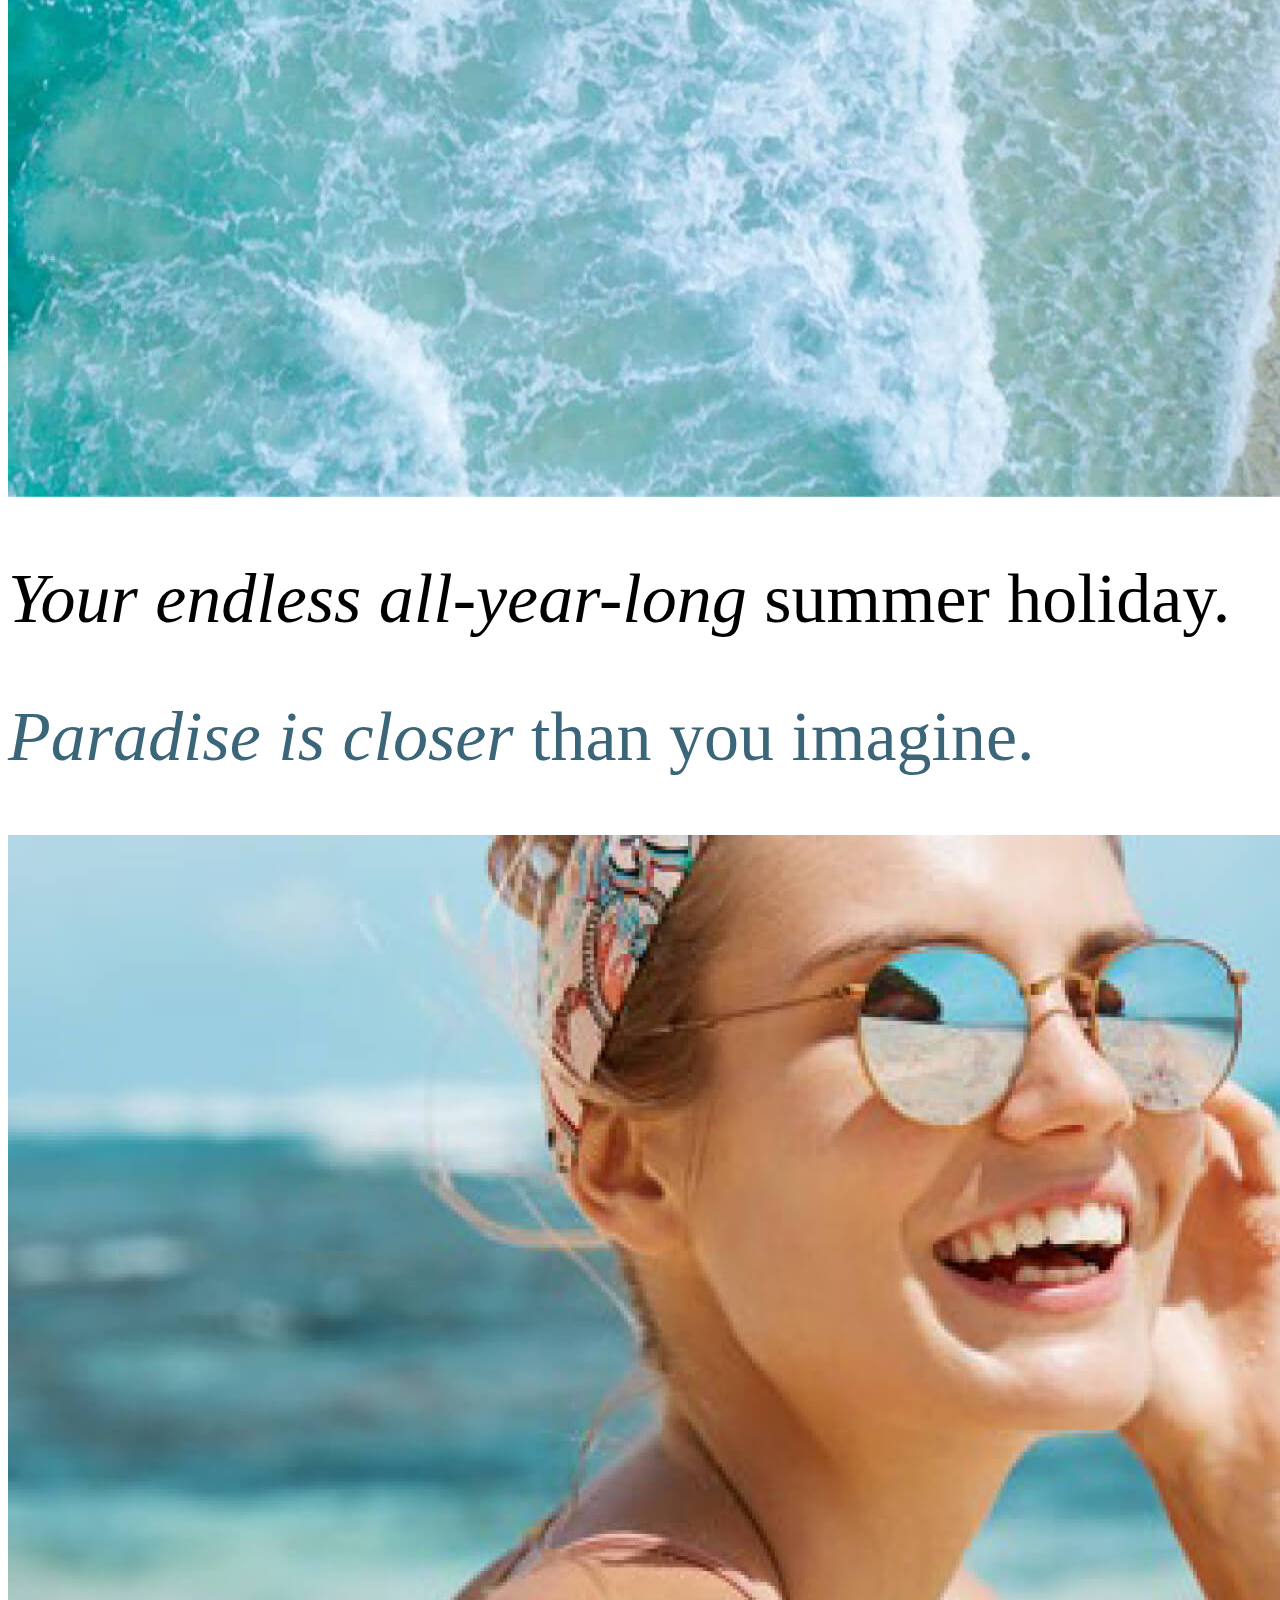
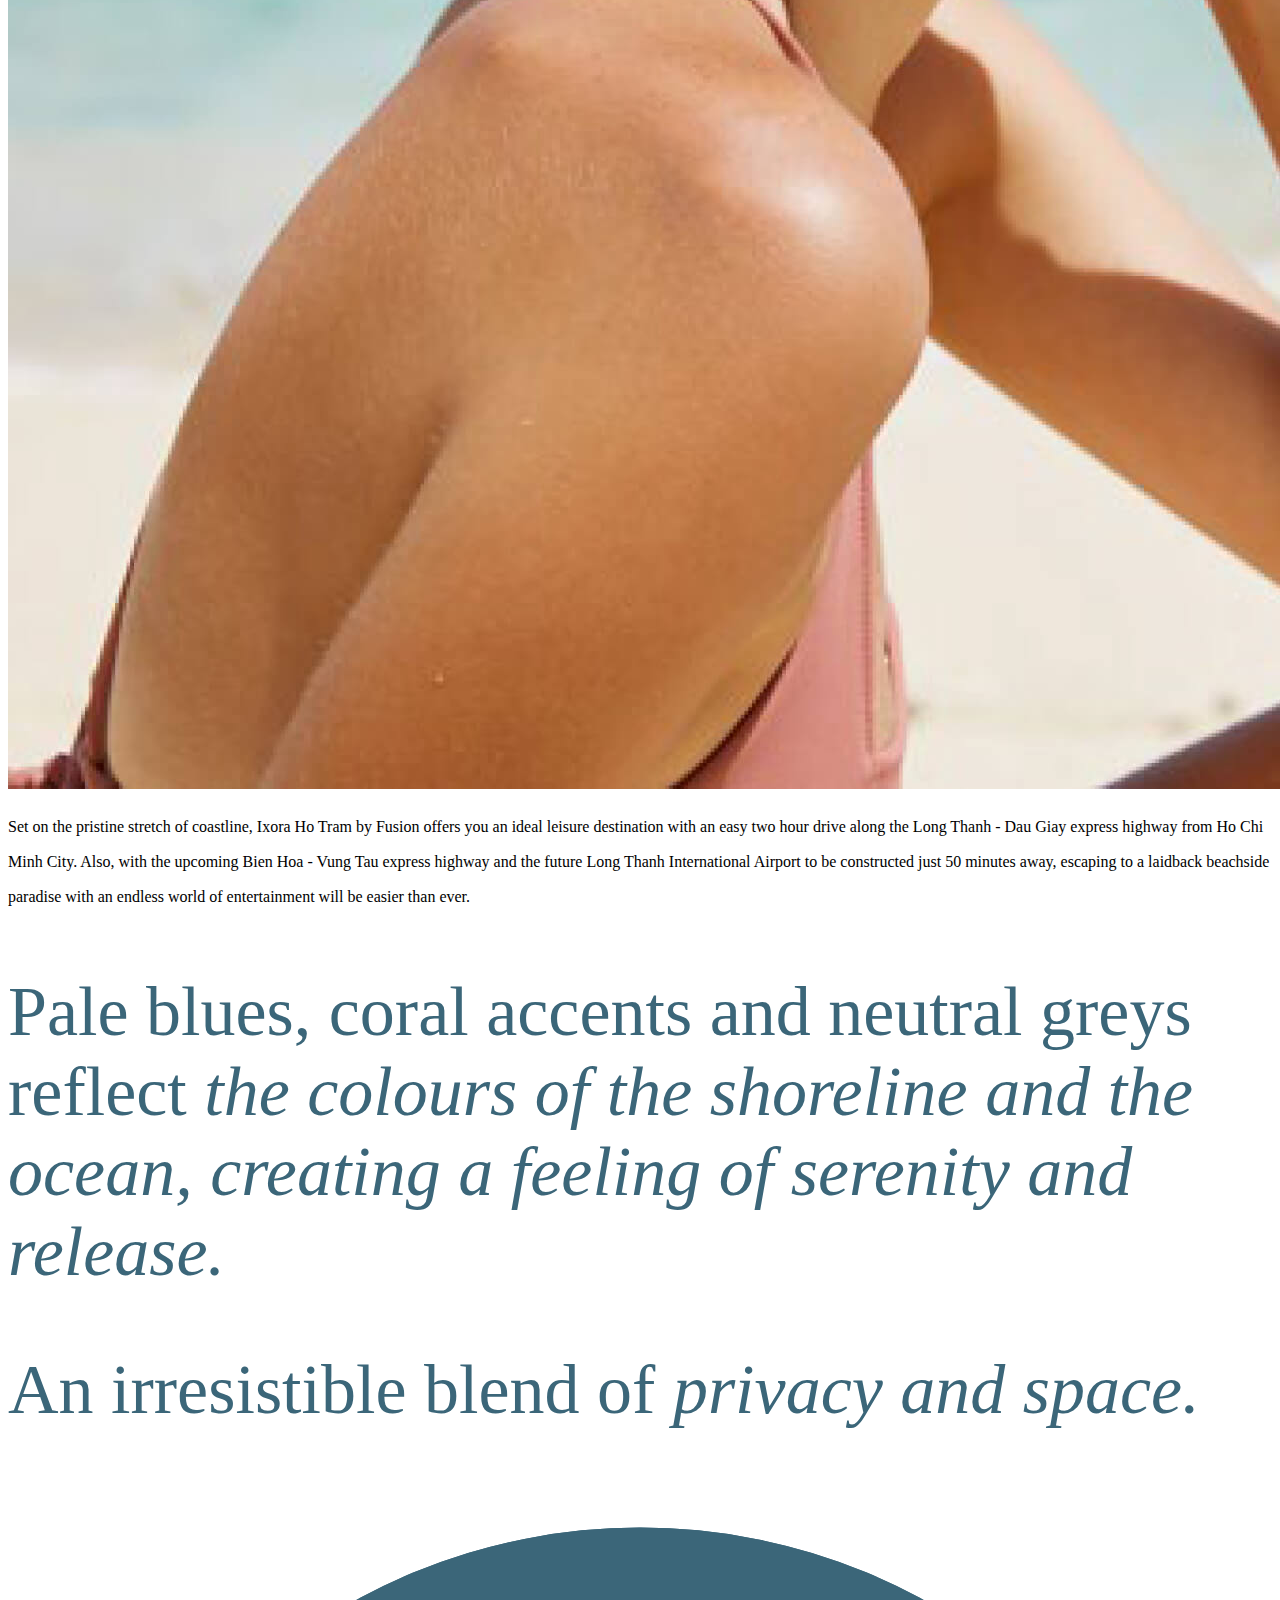
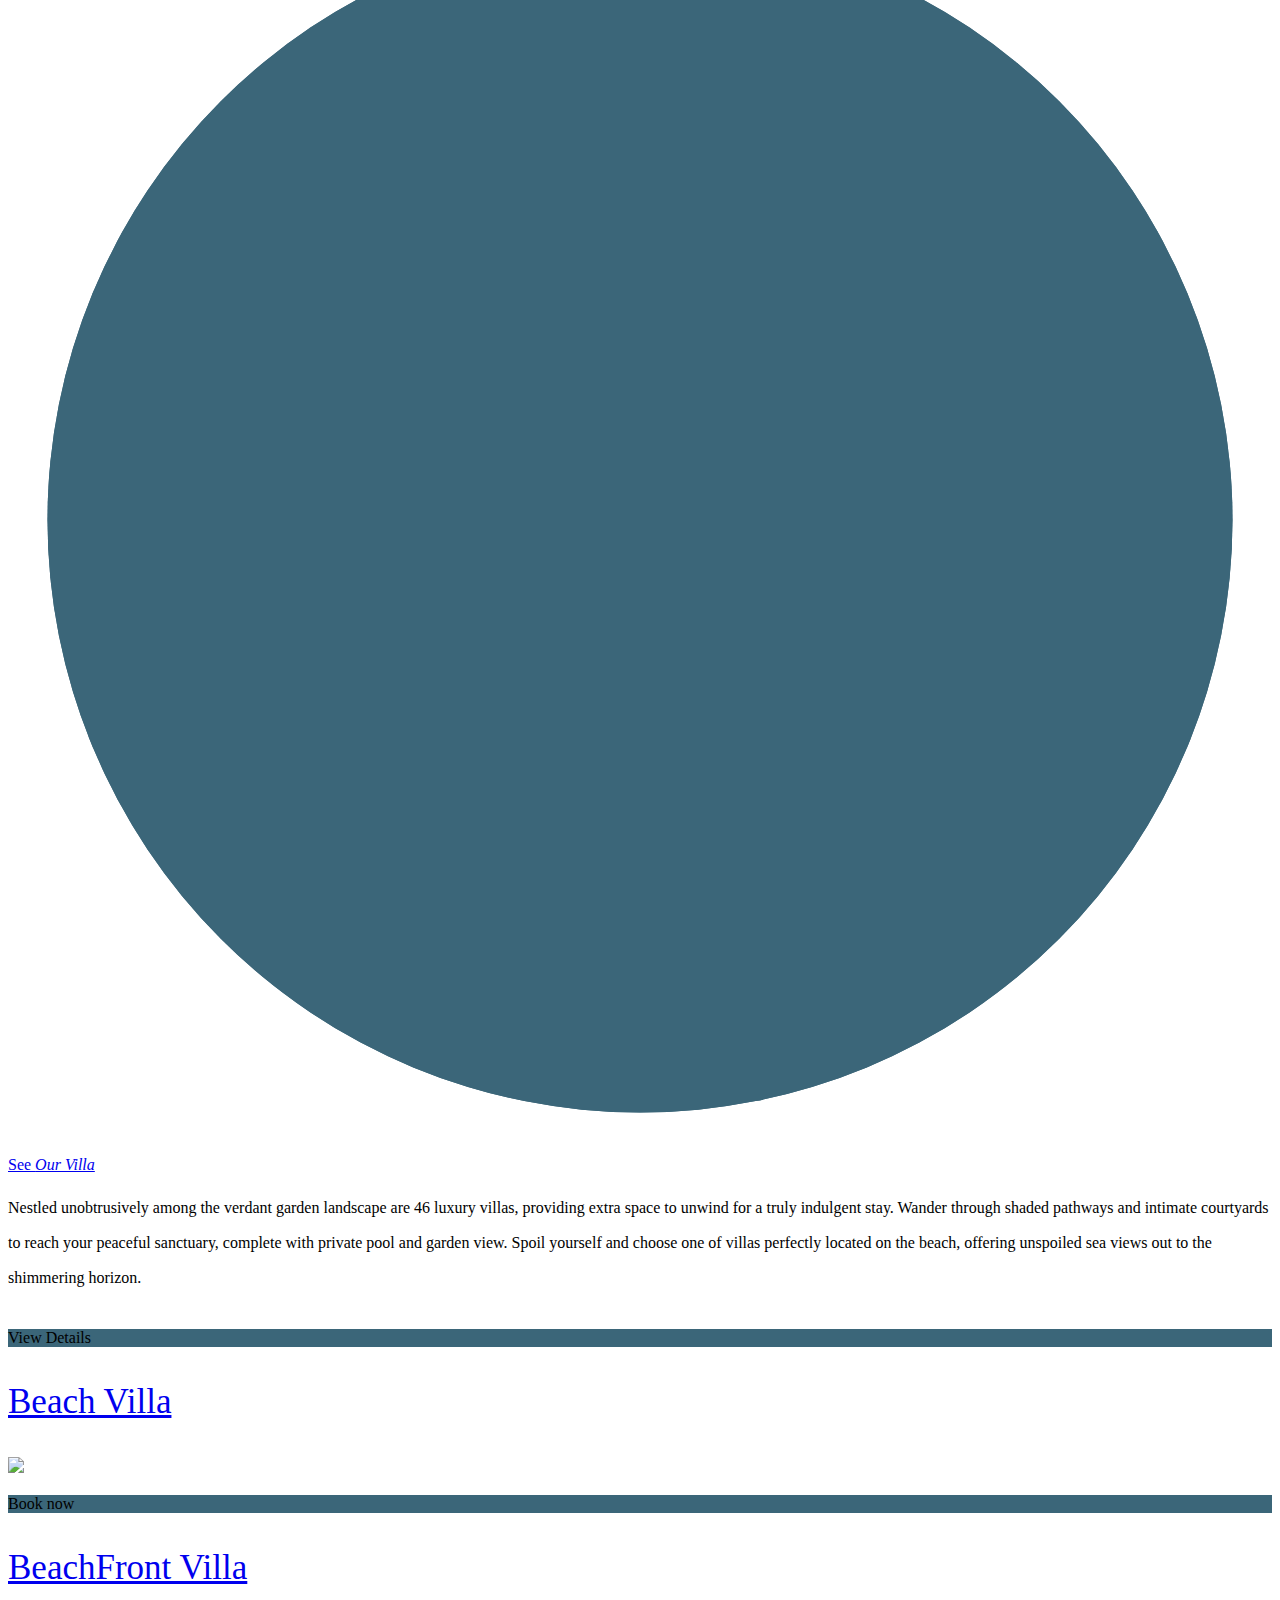
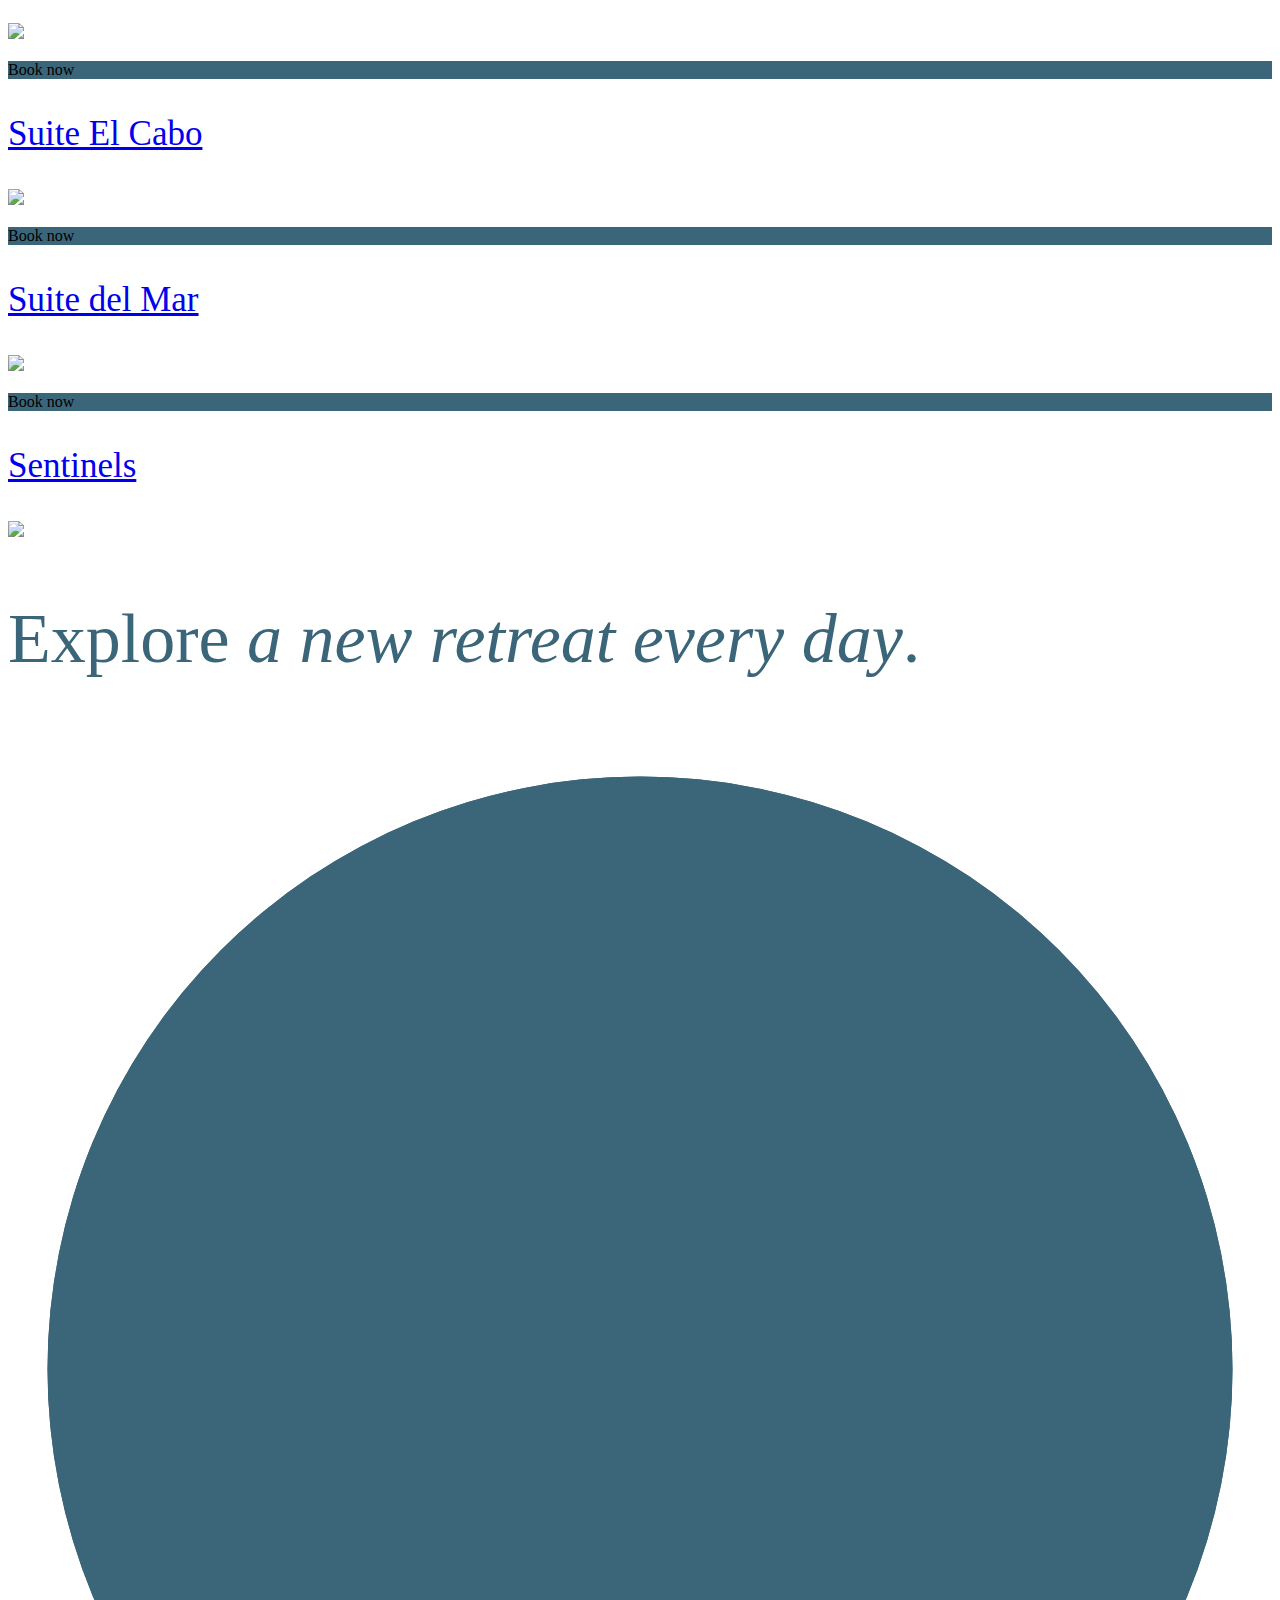
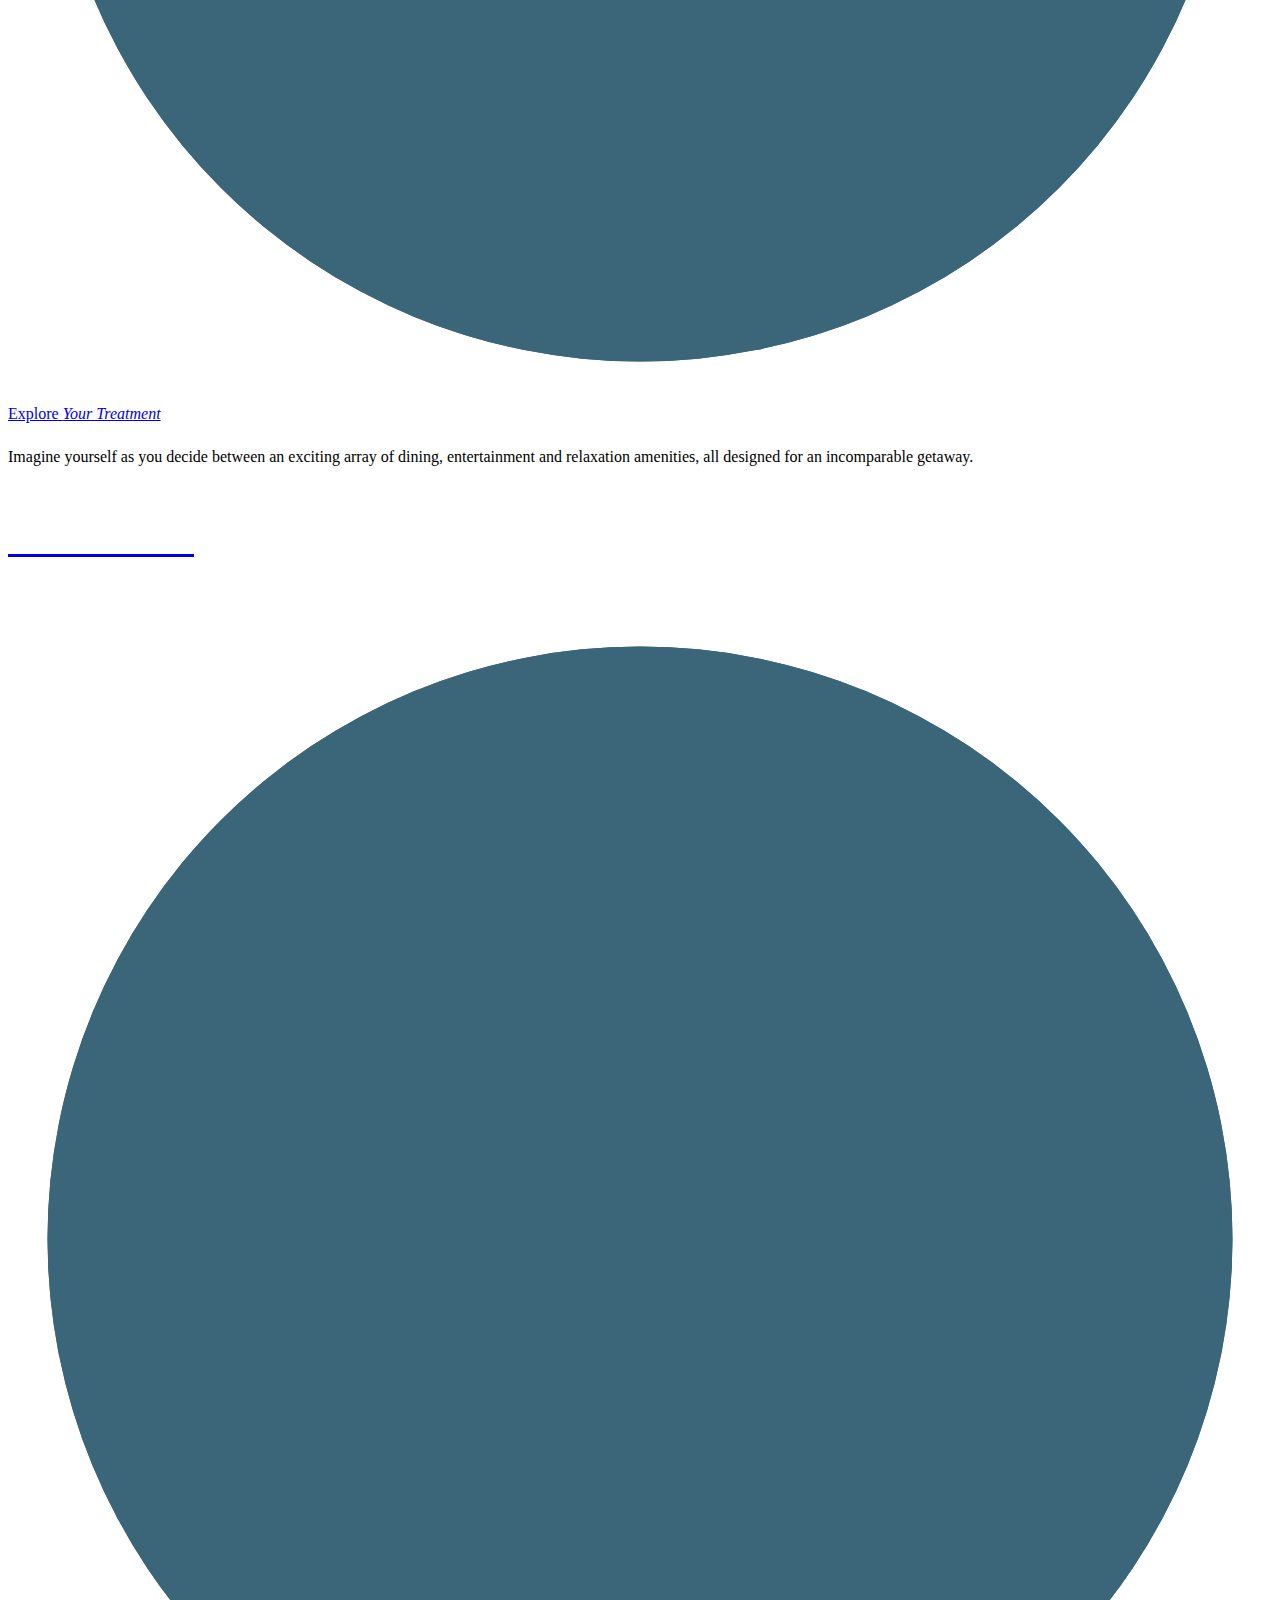
==== commit 6df0fb59: "update 22" ====
--- a/index.html
+++ b/index.html
@@ -43,14 +43,6 @@
       sizes="16x16"
       href="./image/favicon.svg"
     />
-    <link
-      rel="manifest"
-      href="https://caprocat.com/wp-content/themes/caprocat/assets/img/favicon/manifest.json"
-    />
-    <meta
-      name="msapplication-TileImage"
-      content="https://caprocat.com/wp-content/themes/caprocat/assets/img/favicon/ms-icon-144x144.png"
-    />
     <meta name="msapplication-TileColor" content="#B58C61" />
     <meta name="theme-color" content="#B58C61" />
 
@@ -60,10 +52,10 @@
     <![endif]-->
 
     <title>Ixora Ho Tram by Fusion</title>
-    <link rel="alternate" hreflang="es" href="https://caprocat.com/" />
+    <!-- <link rel="alternate" hreflang="es" href="https://caprocat.com/" />
     <link rel="alternate" hreflang="en" href="https://caprocat.com/en/" />
     <link rel="alternate" hreflang="fr" href="https://caprocat.com/fr/" />
-    <link rel="alternate" hreflang="de" href="https://caprocat.com/de/" />
+    <link rel="alternate" hreflang="de" href="https://caprocat.com/de/" /> -->
 
     <!-- custom font-family -->
     <link rel="stylesheet" href="./font/style.font.css" />
@@ -76,10 +68,8 @@
     <meta property="og:locale" content="en_US" />
     <meta property="og:type" content="website" />
     <meta property="og:title" />
-    <meta
-      property="og:description"
-    />
-    <script
+    <meta property="og:description" />
+    <!-- <script
       type="application/ld+json"
       class="yoast-schema-graph yoast-schema-graph--main"
     >
@@ -114,7 +104,6 @@
             "@type": "WebPage",
             "@id": "https://caprocat.com/en/#webpage",
             "url": "https://caprocat.com/en/",
-            "name": "Home | Cap Rocat, Mallorca | Mediterranean\u2019s most secluded resort",
             "isPartOf": { "@id": "https://caprocat.com/en/#website" },
             "inLanguage": "en-US",
             "primaryImageOfPage": {
@@ -122,14 +111,13 @@
             },
             "datePublished": "2019-03-20T15:56:41+00:00",
             "dateModified": "2021-11-04T13:12:38+00:00",
-            "description": "Wellcome to Cap Rocat, the Mediterranean\u2019s most private and secluded resort, located in an ancient fortress in a nature reserve.",
             "potentialAction": [
               { "@type": "ReadAction", "target": ["https://caprocat.com/en/"] }
             ]
           }
         ]
       }
-    </script>
+    </script> -->
     <!-- / Yoast SEO plugin. -->
 
     <link rel="dns-prefetch" href="//use.typekit.net" />
@@ -2472,7 +2460,7 @@
                               <div
                                 class="c-slider-horizontal__book-now js-modal-booking__open"
                               >
-                                View Detail
+                                View Details
                               </div>
                             </div>
                             <a
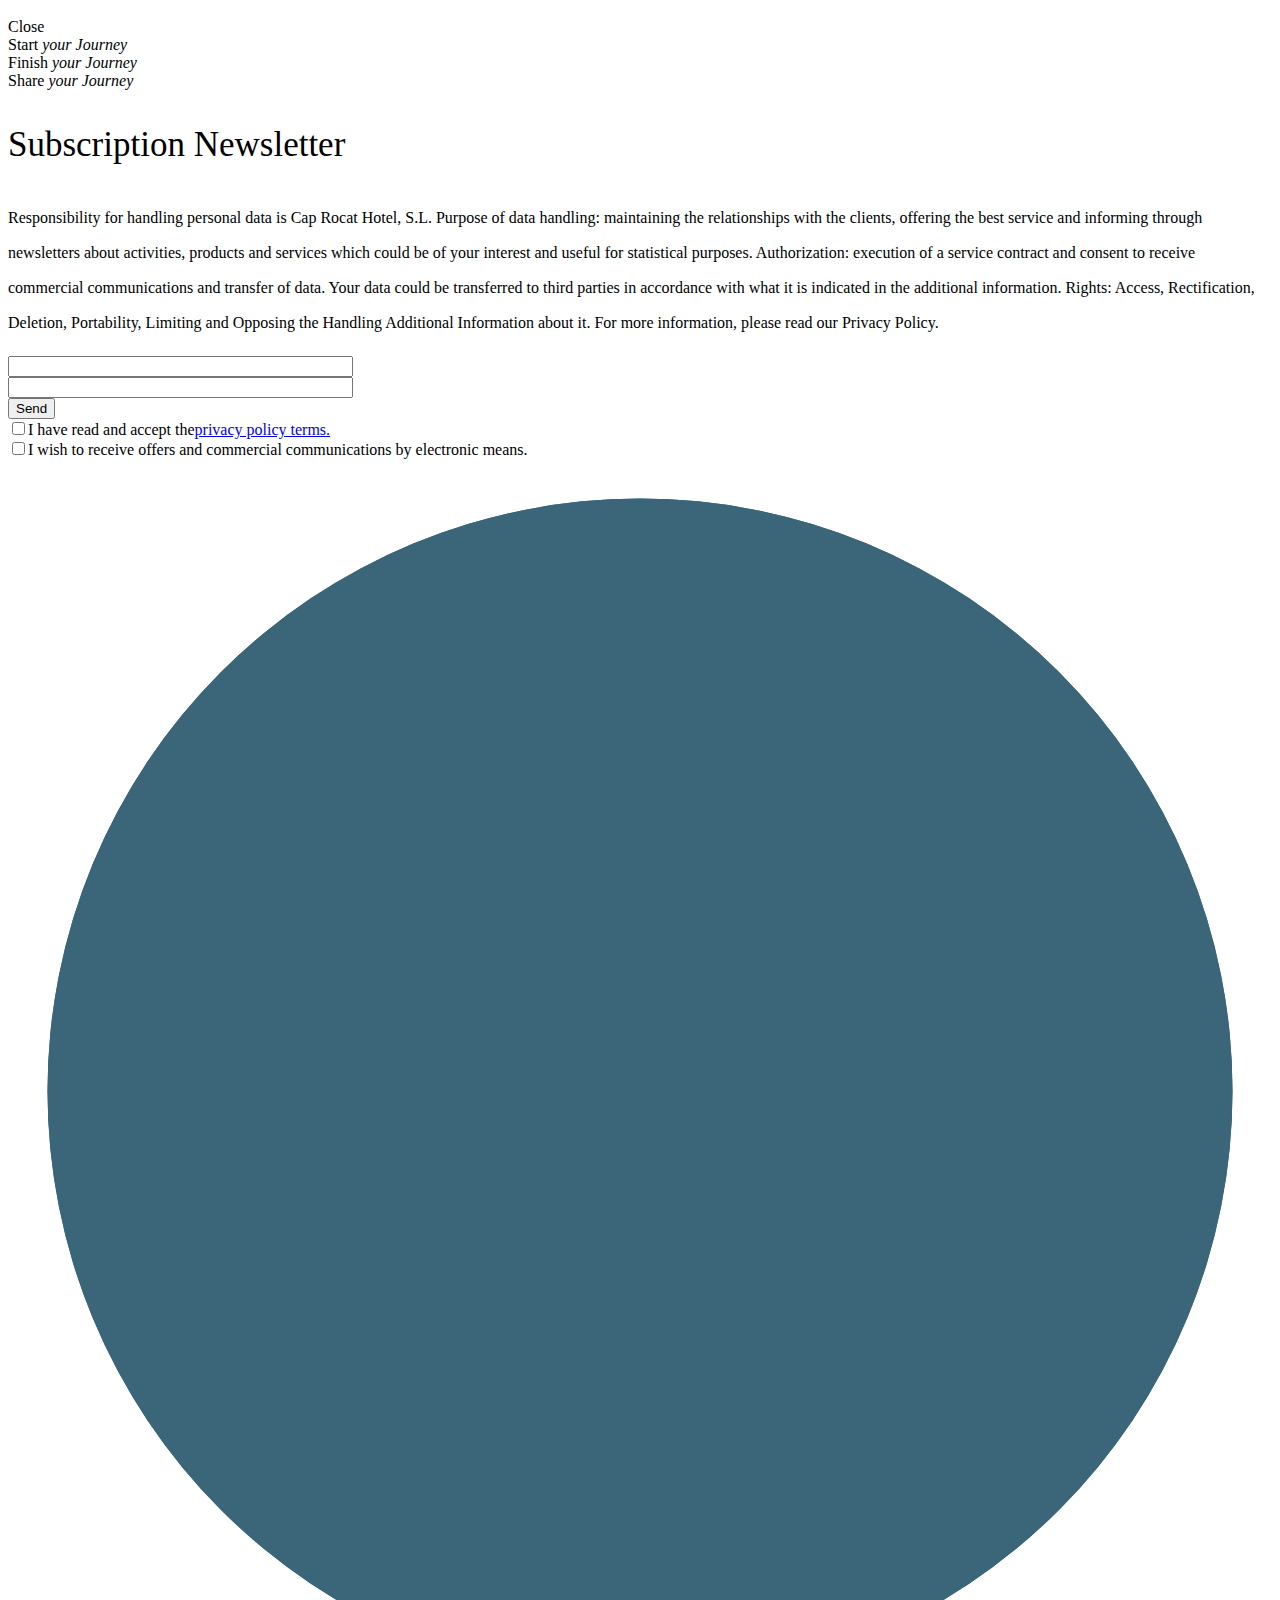
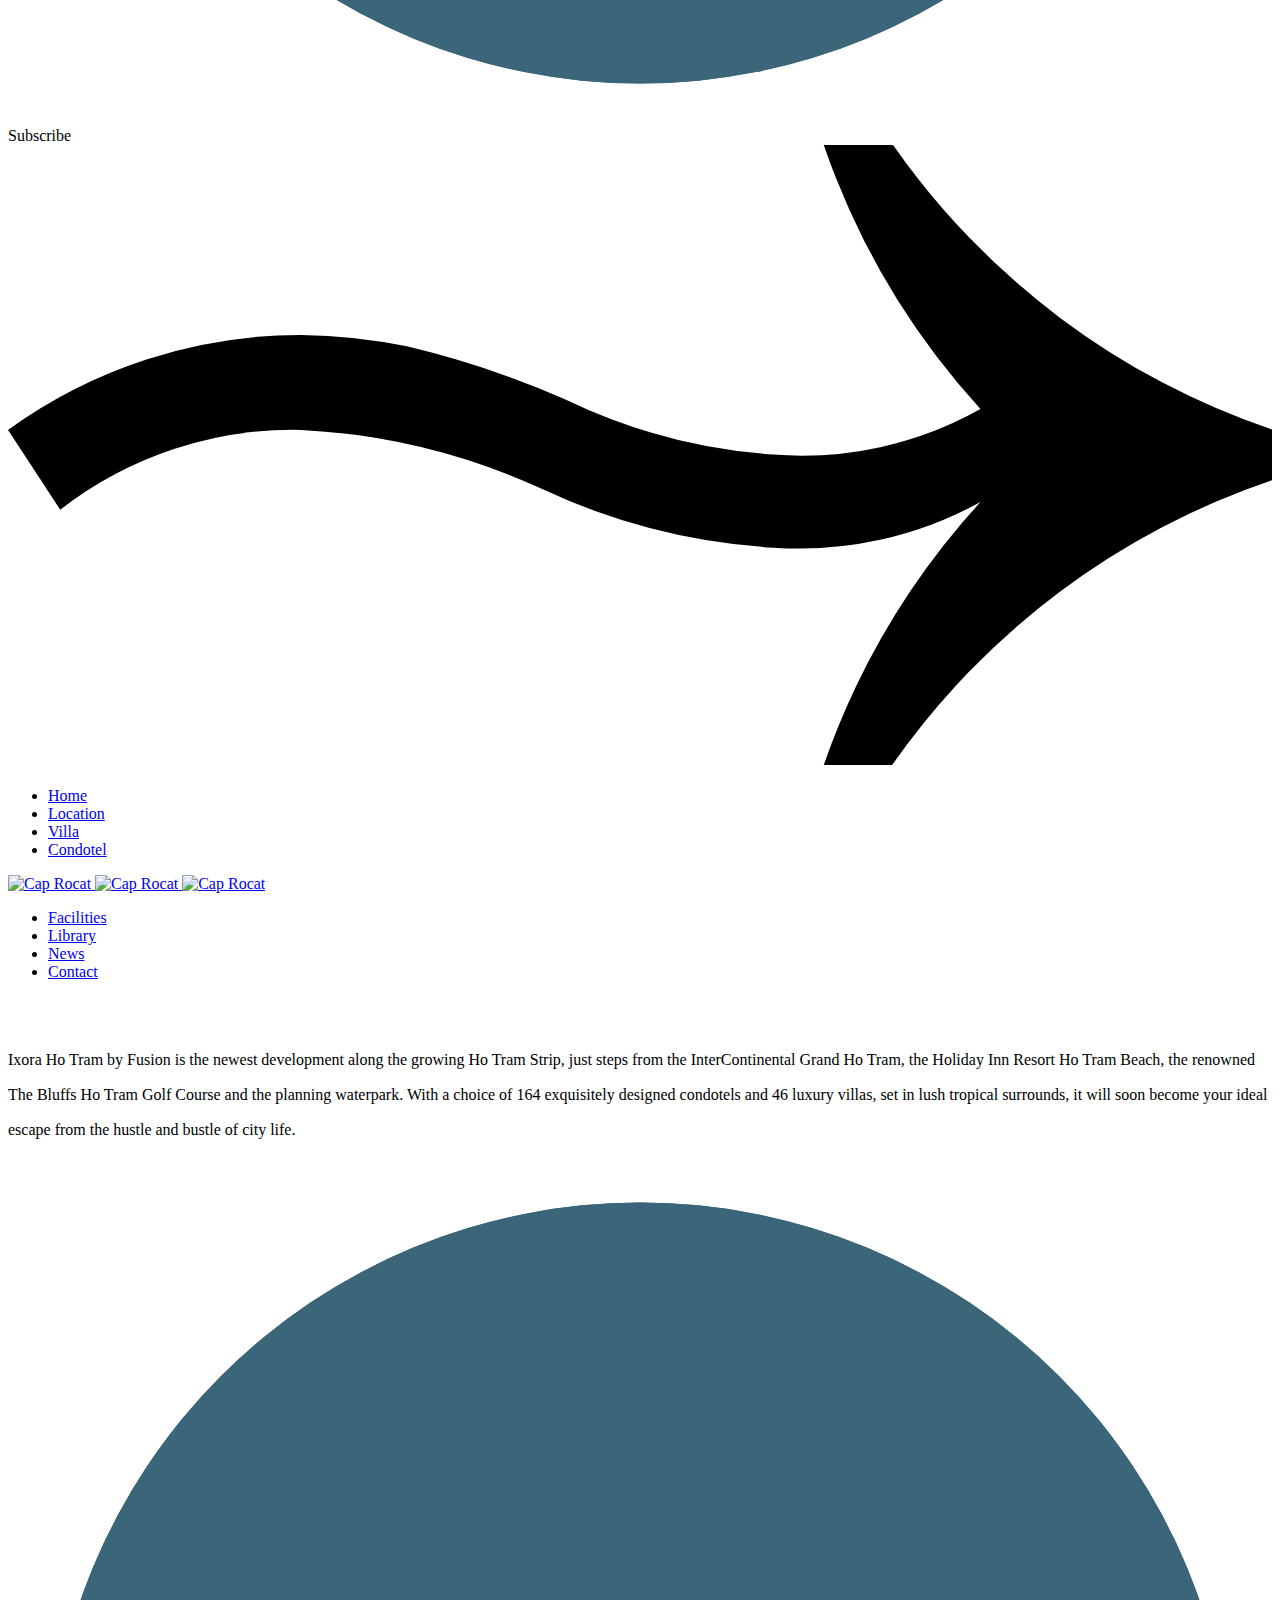
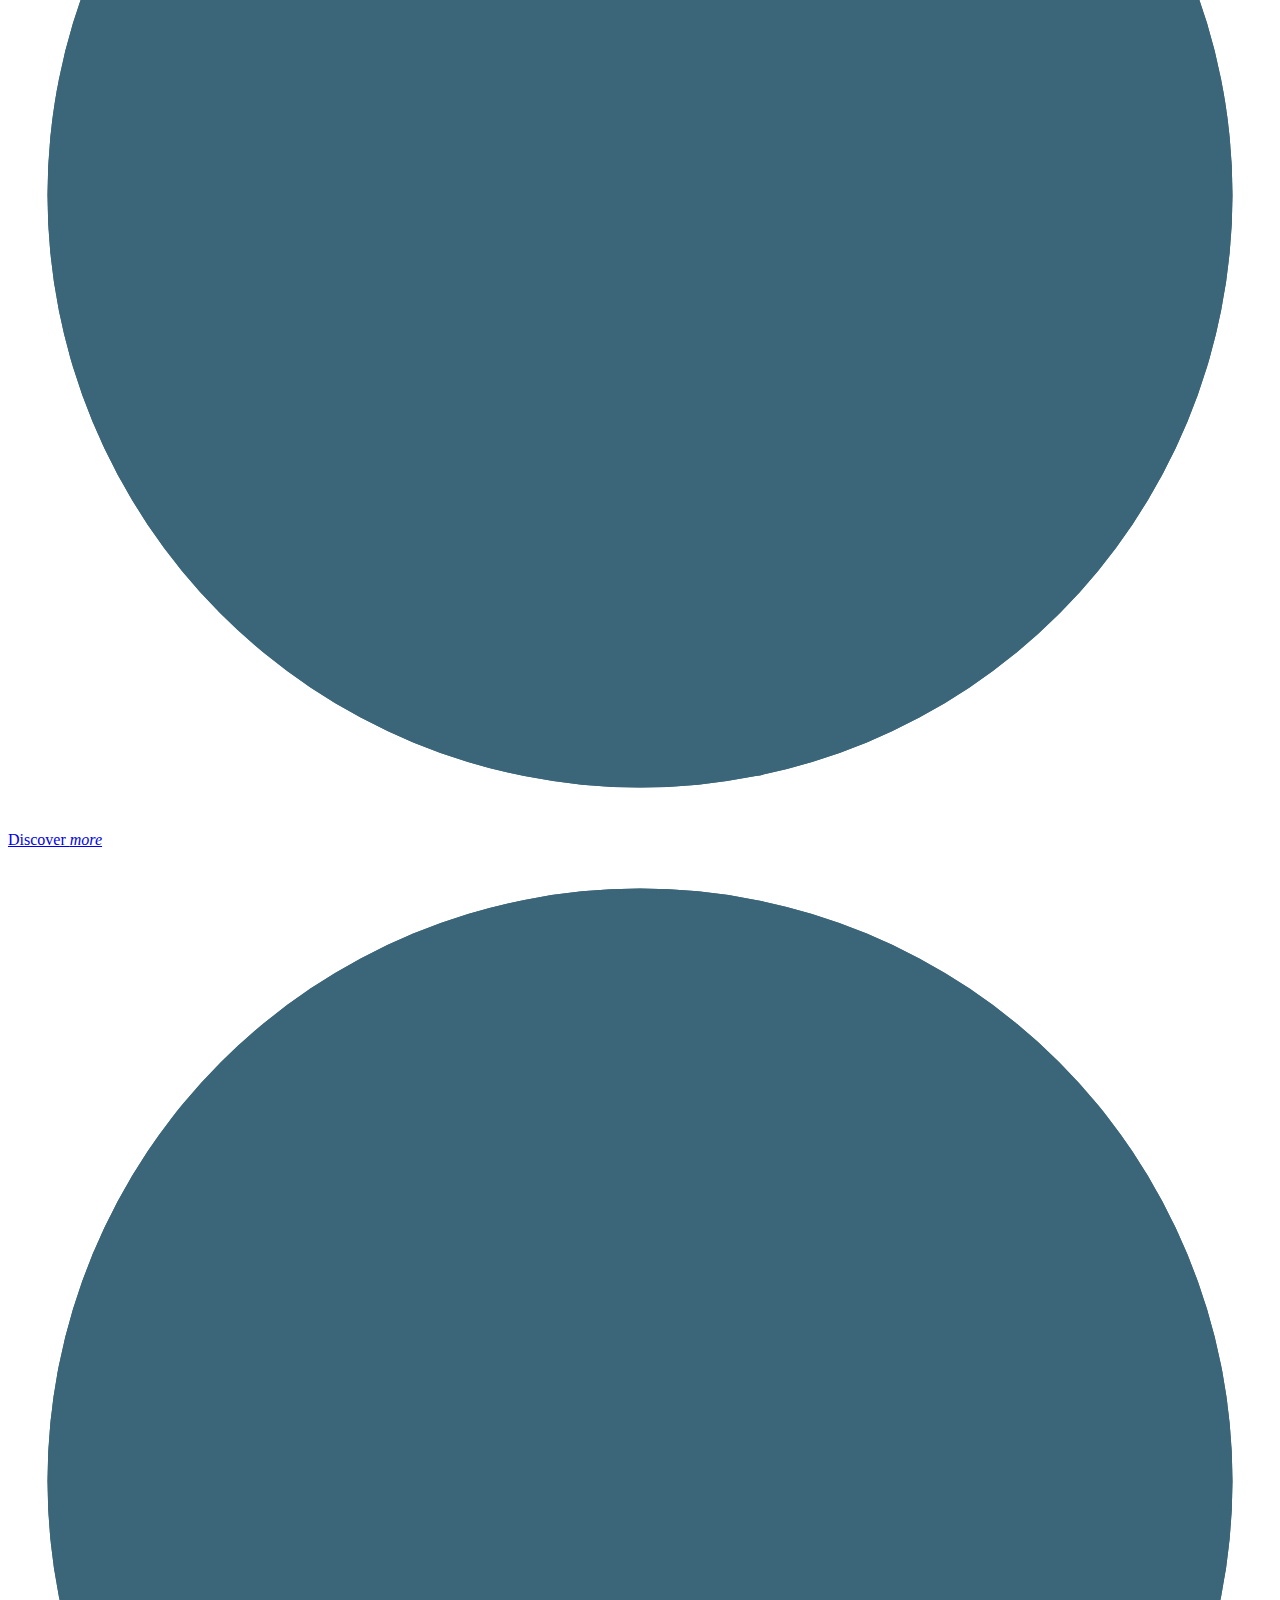
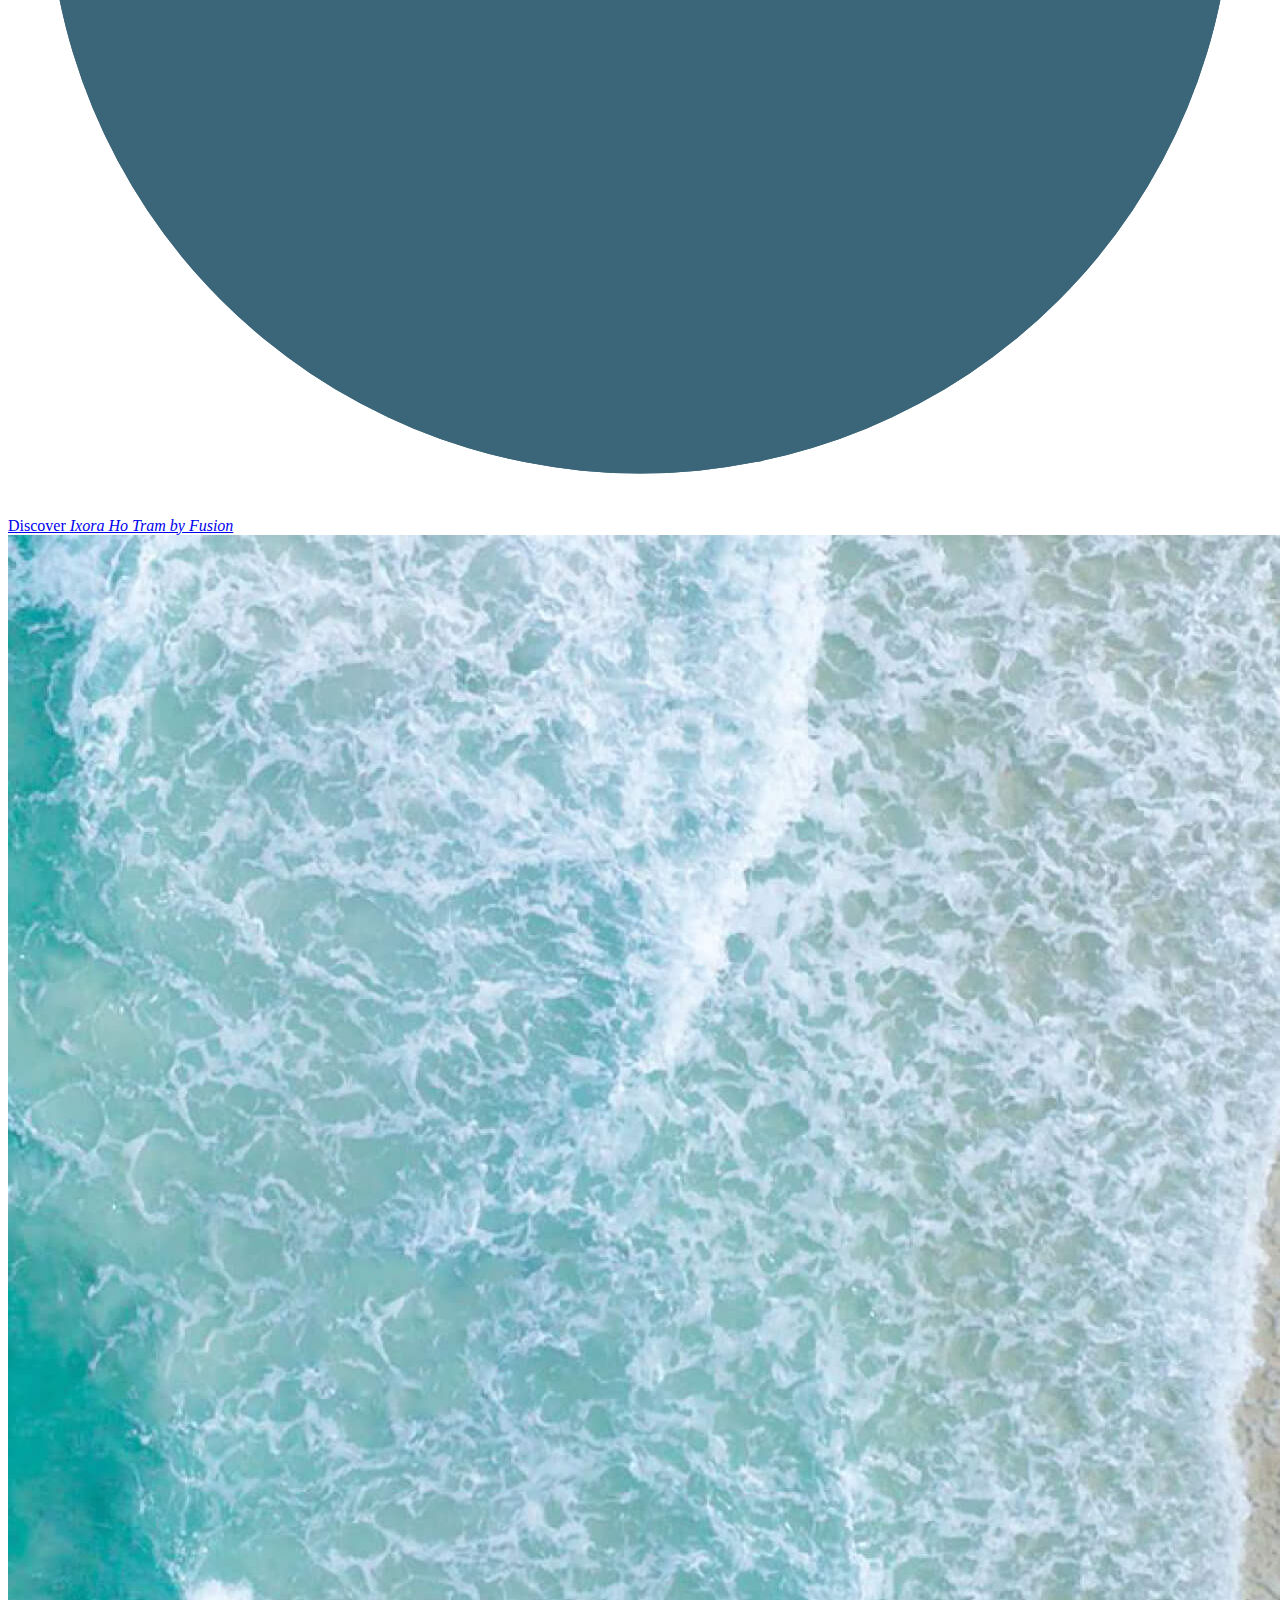
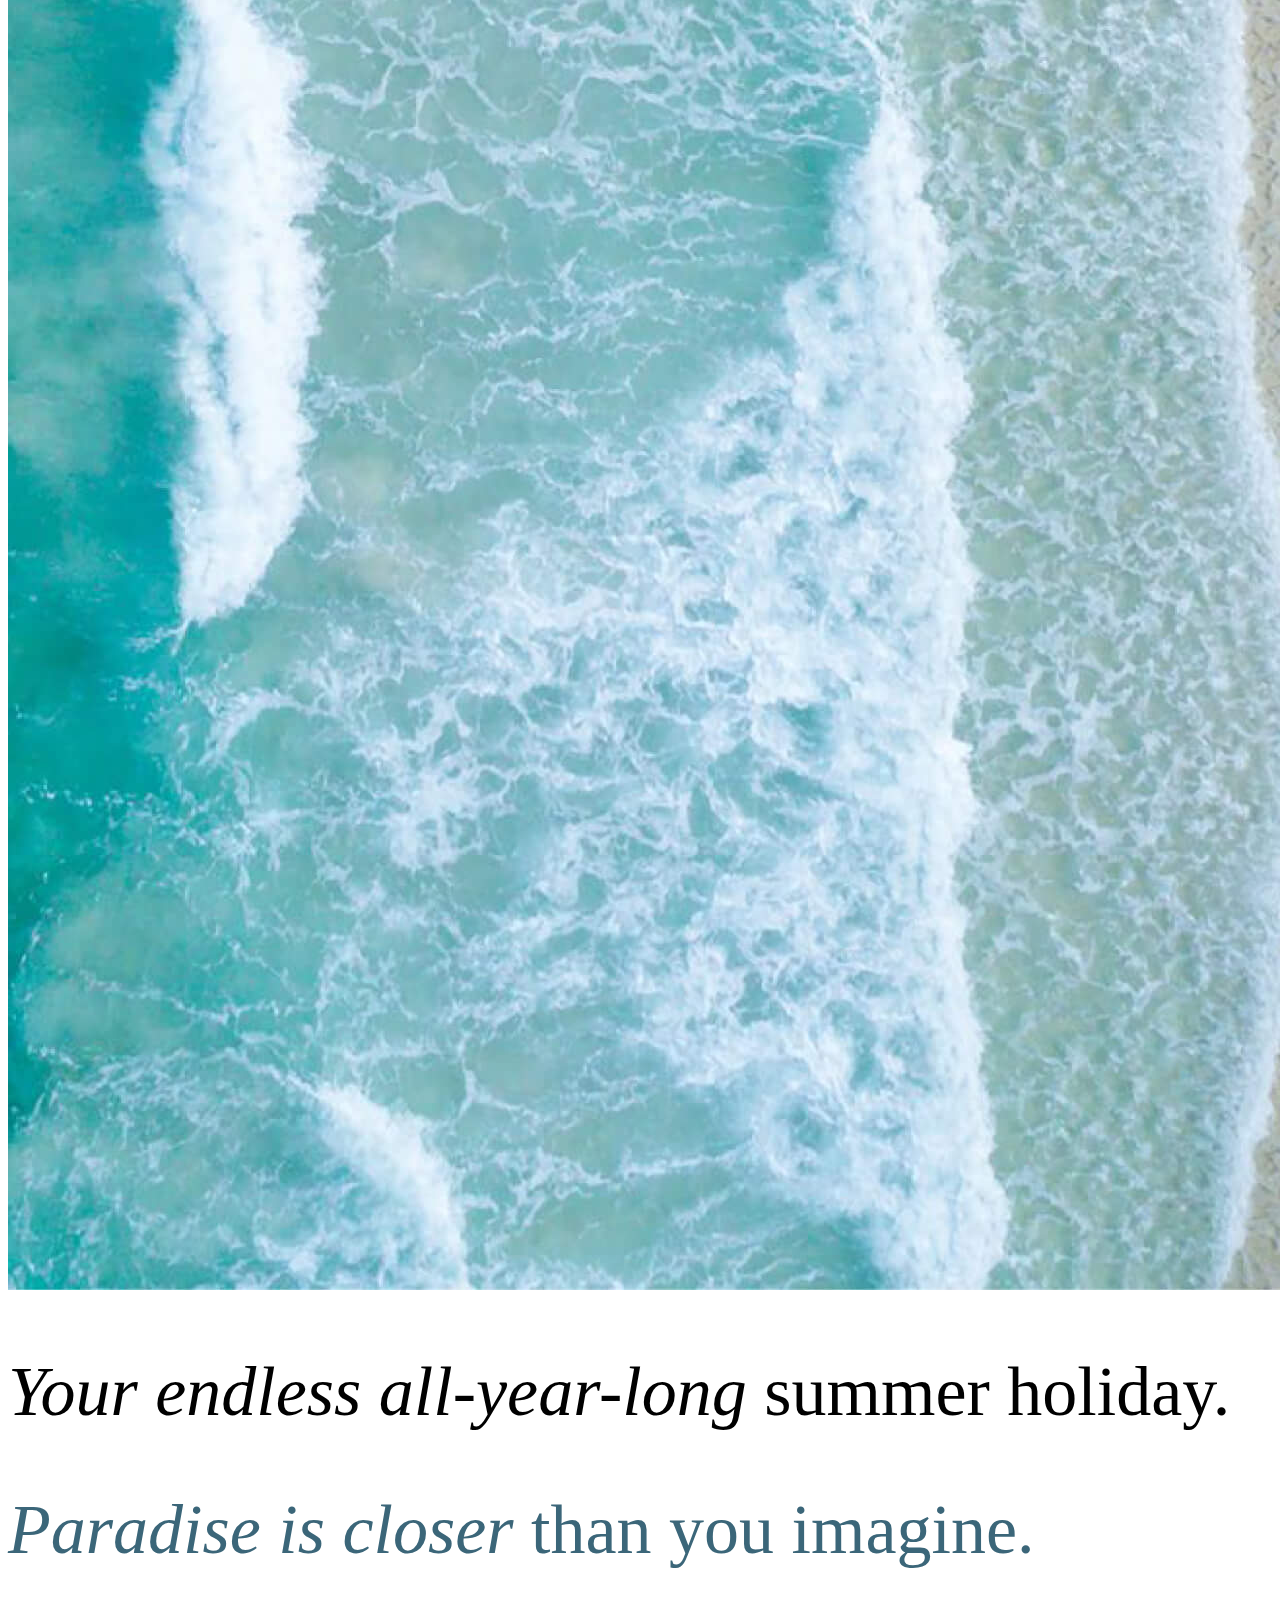
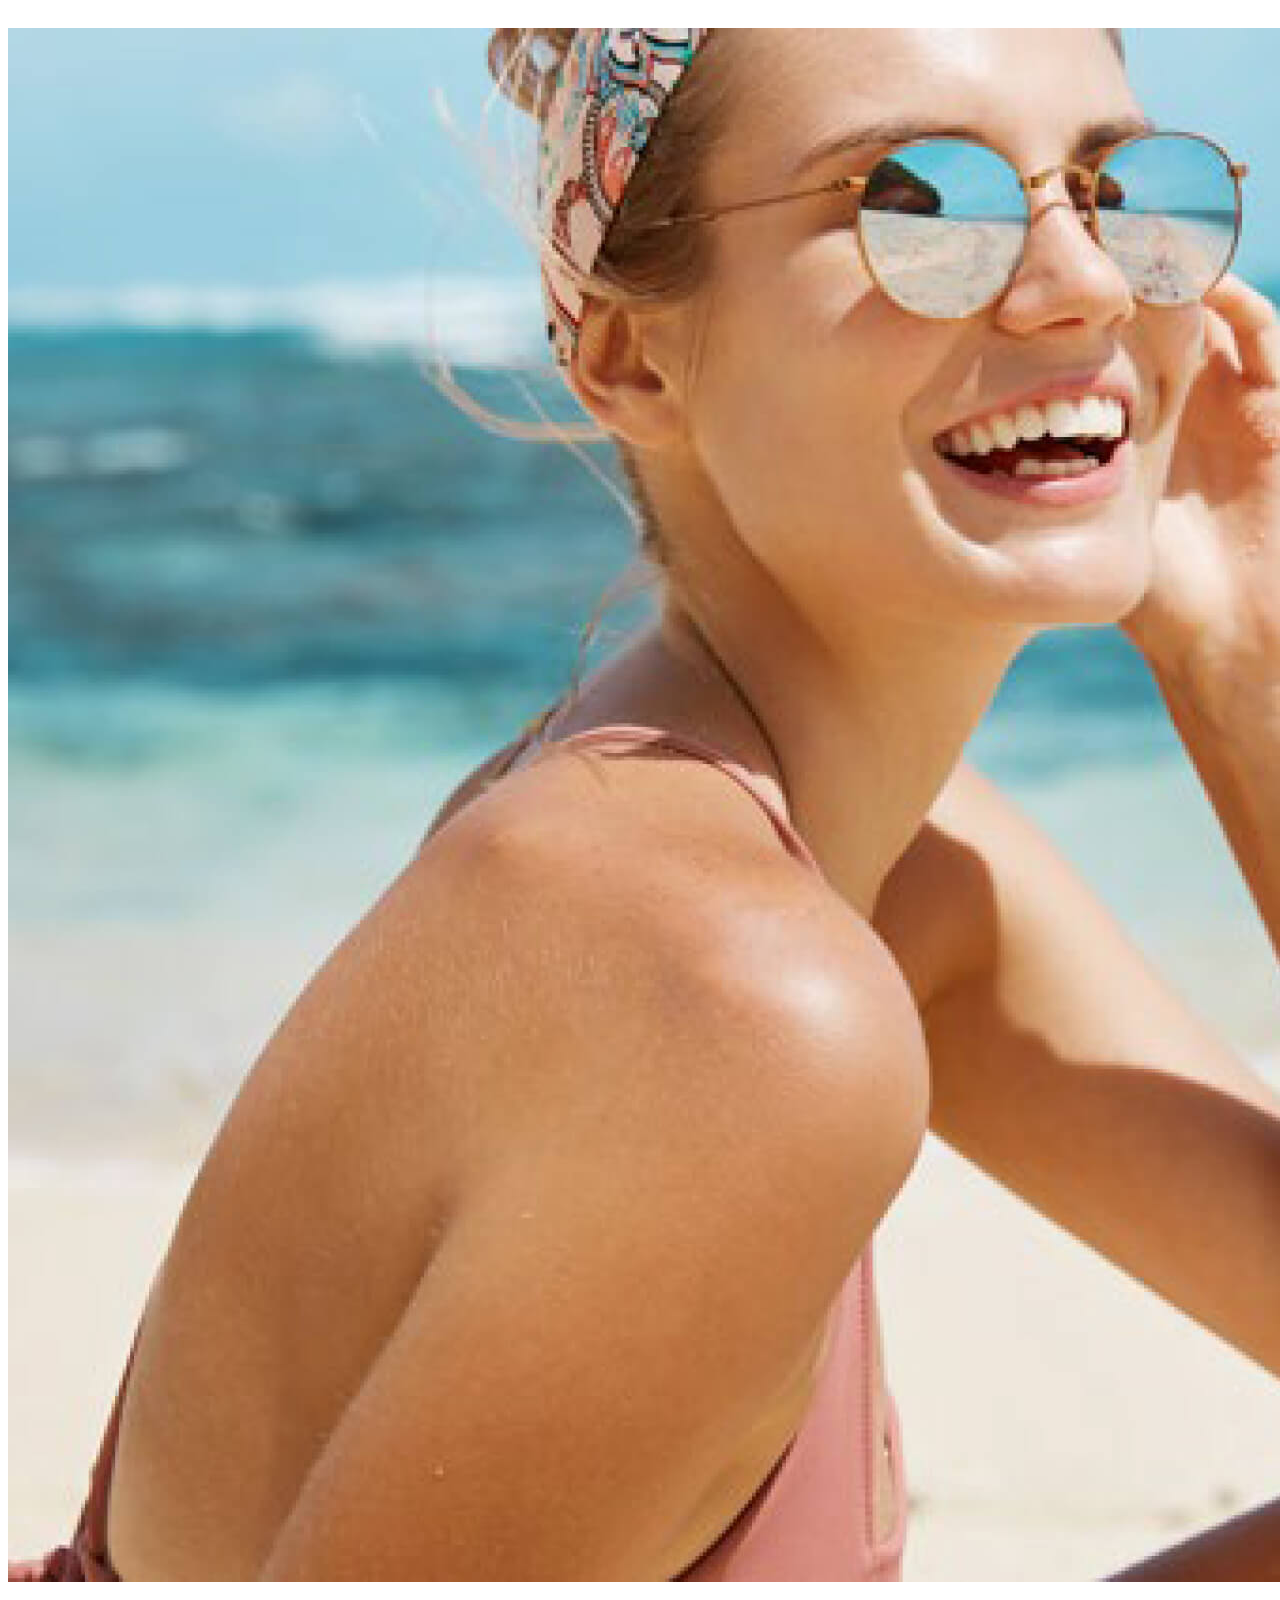
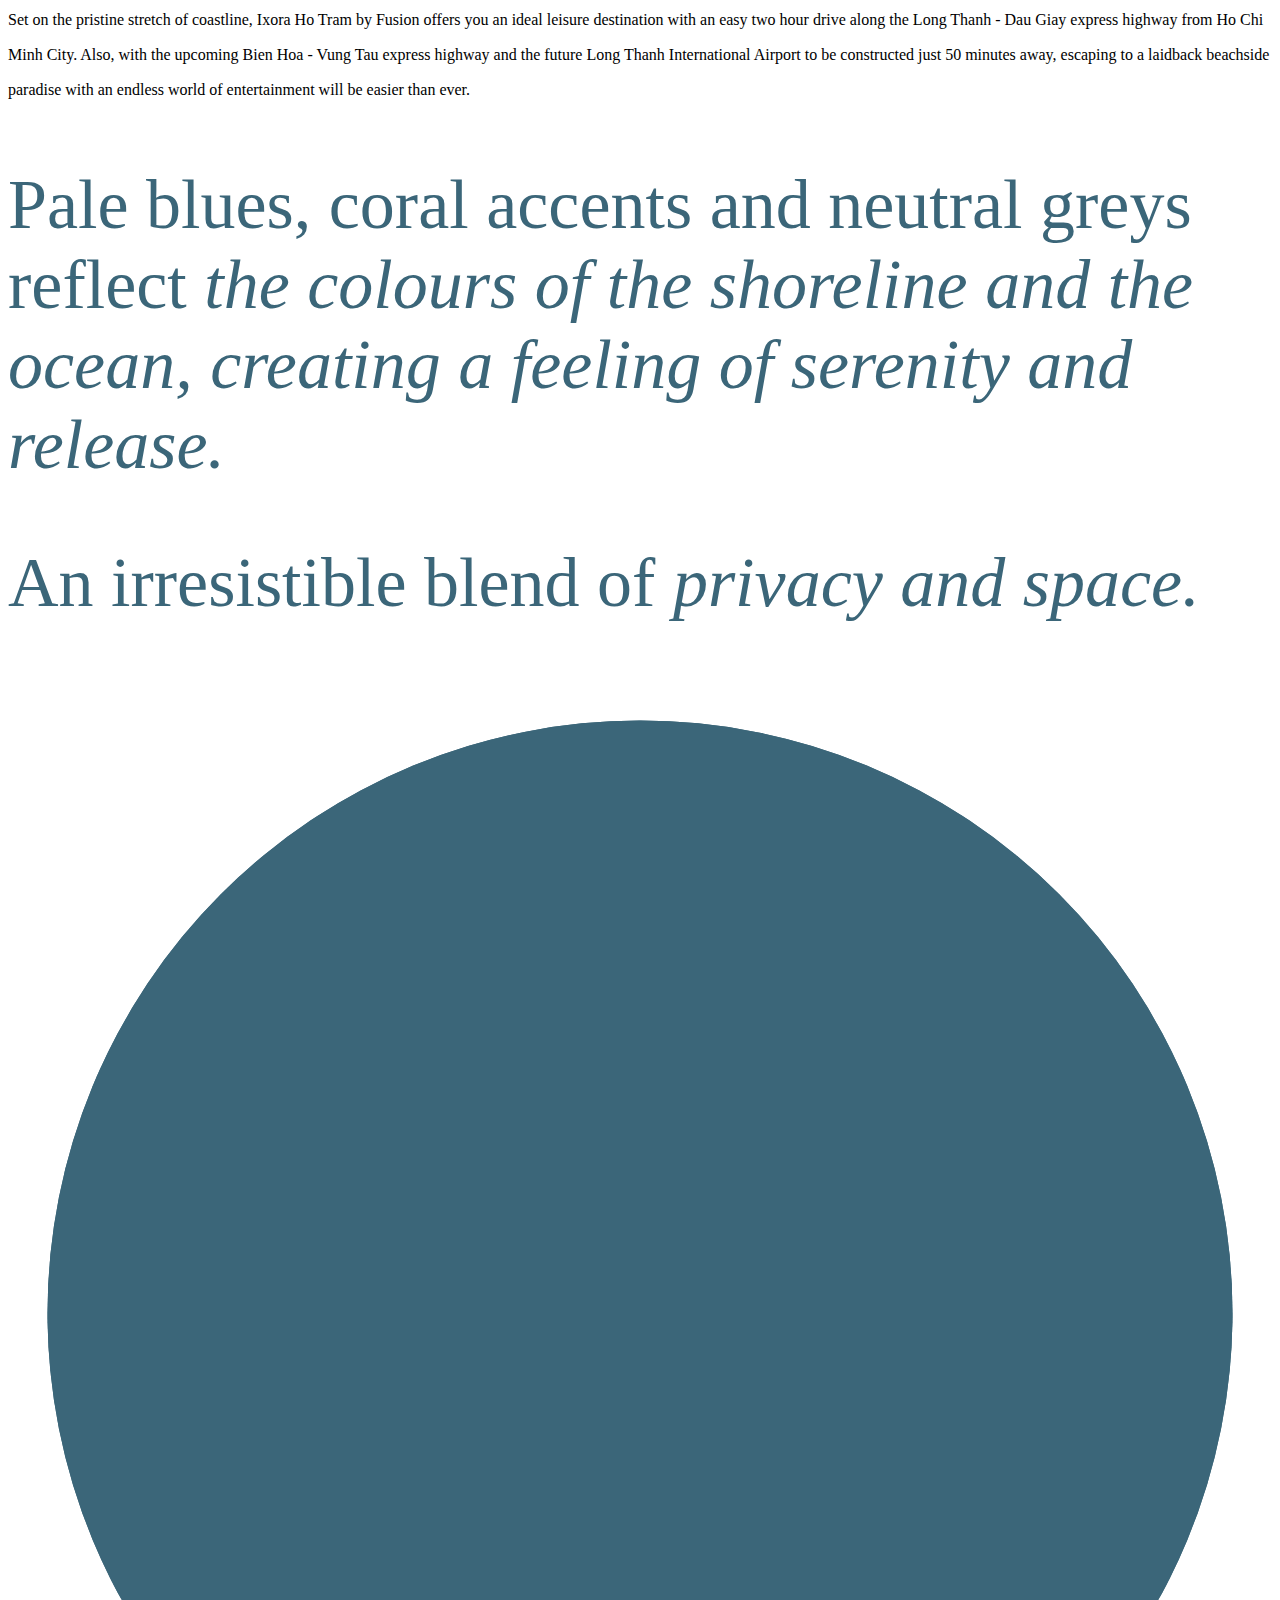
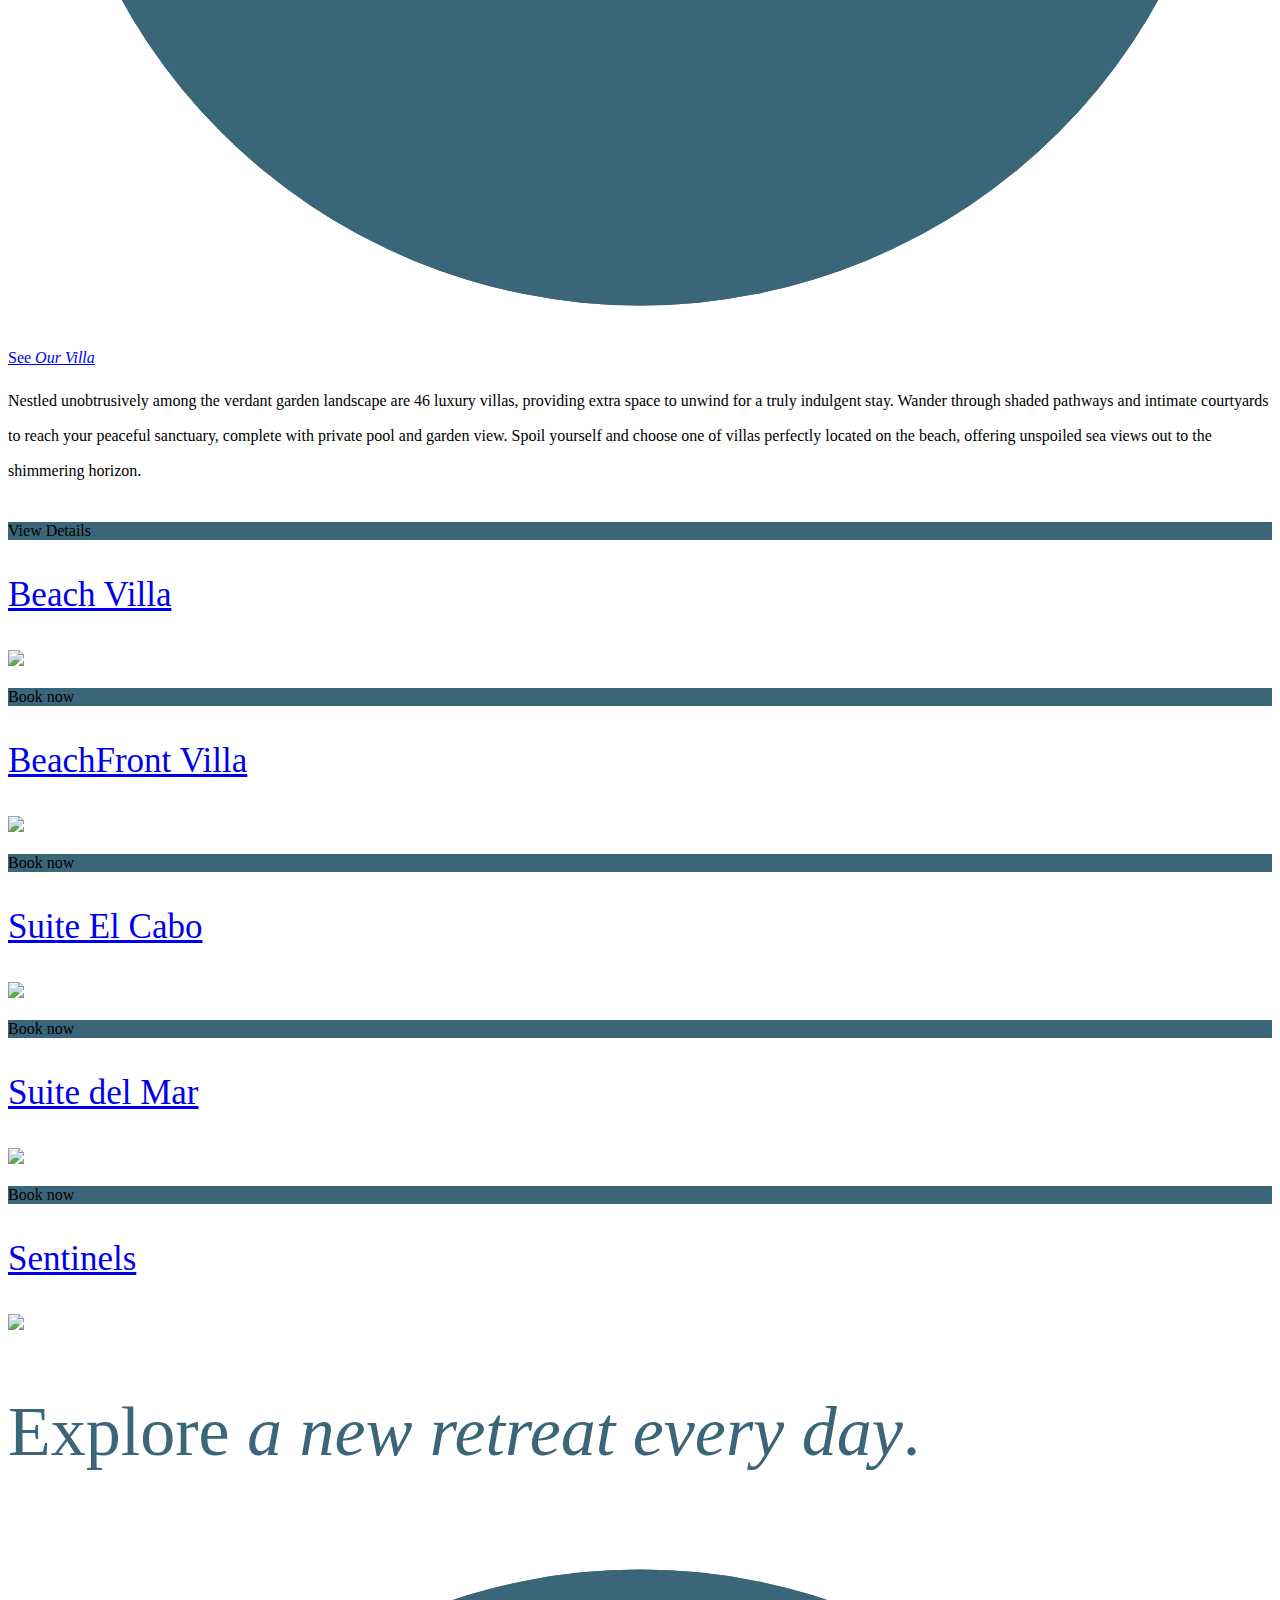
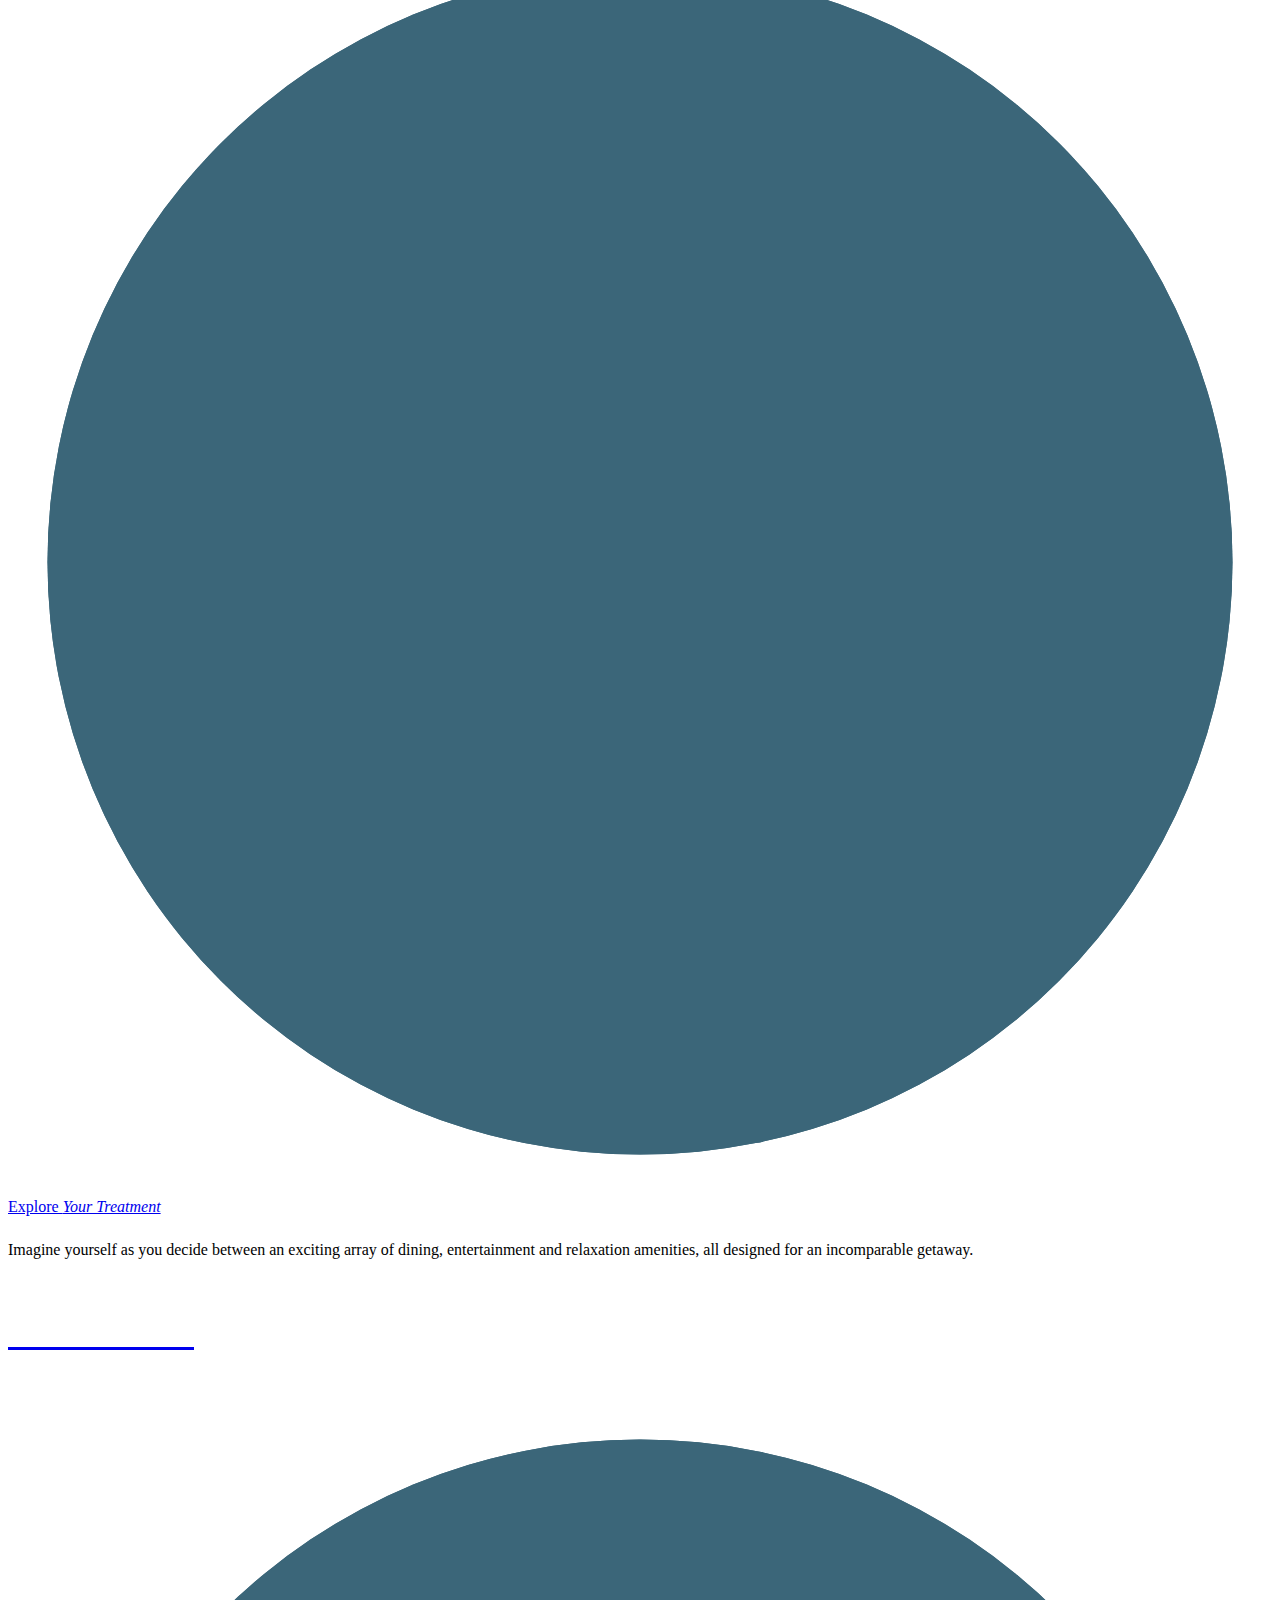
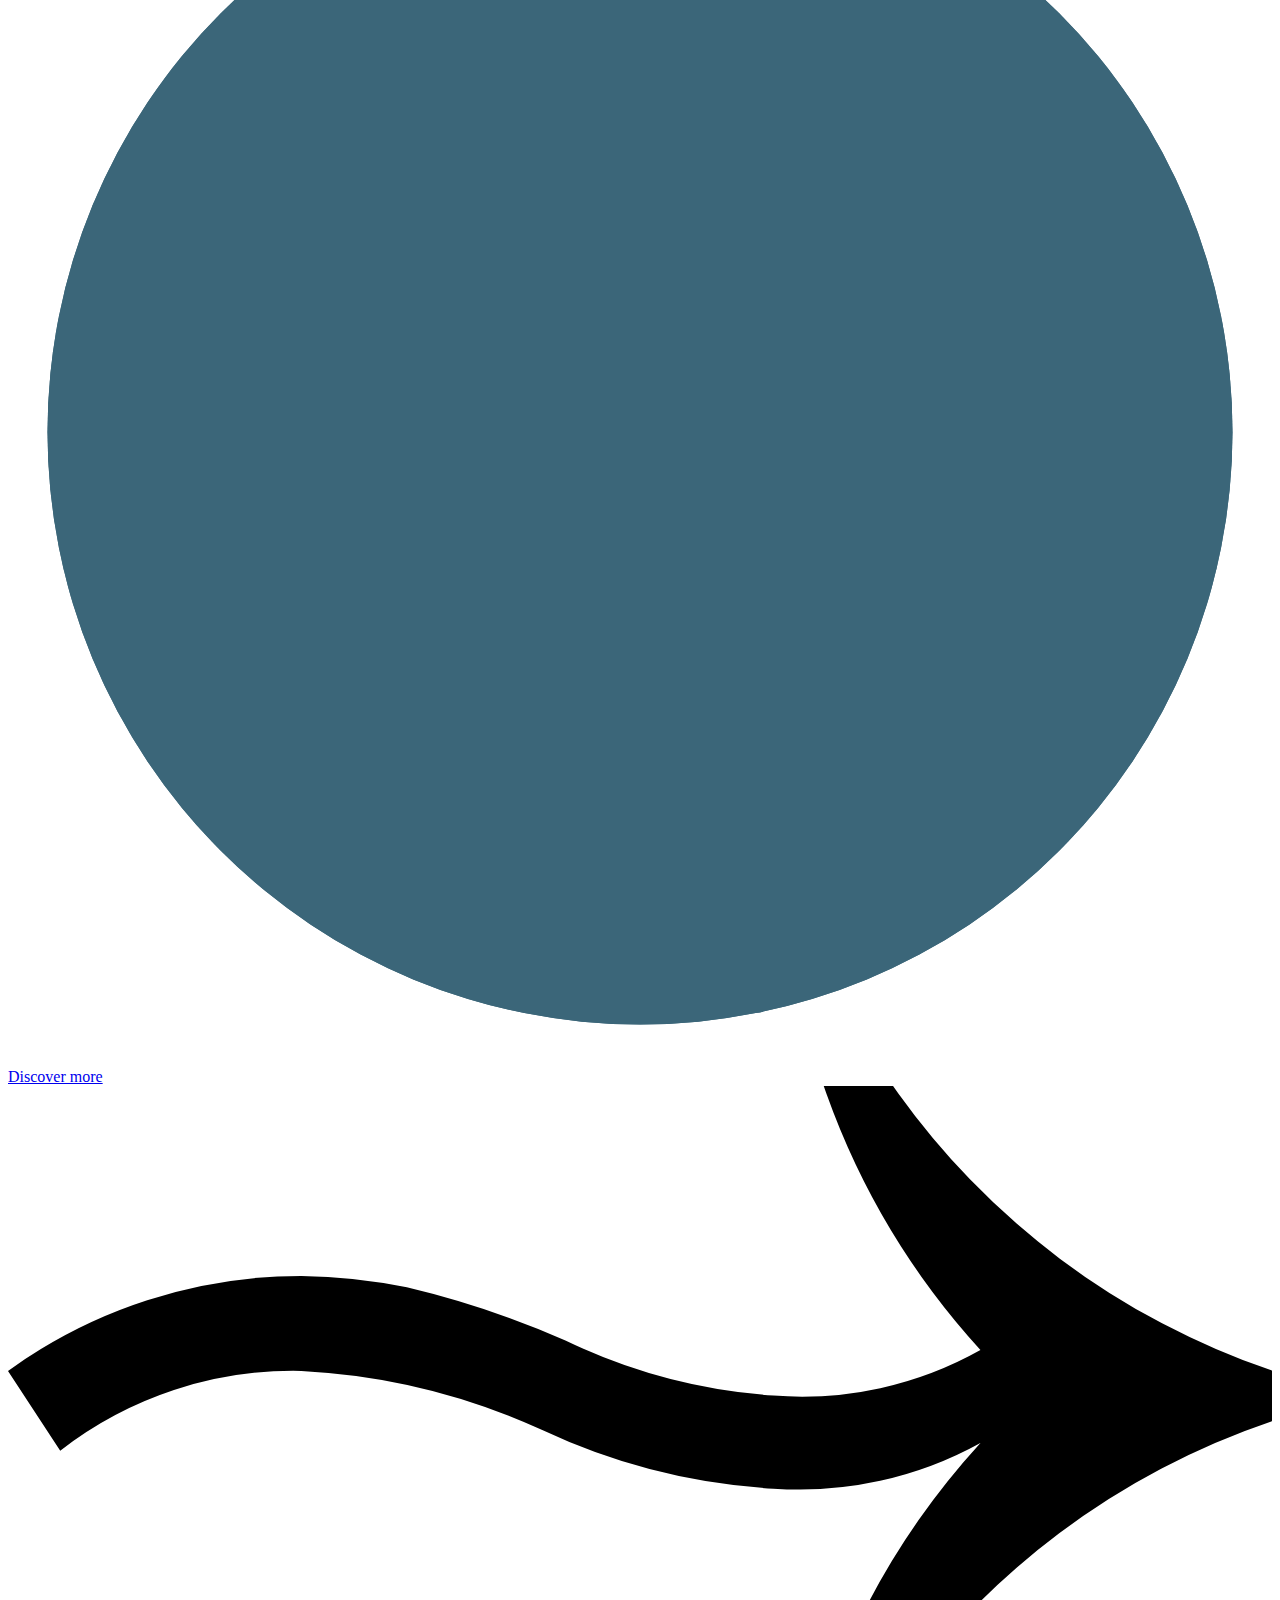
==== commit c80f50b9: "update 26" ====
--- a/index.html
+++ b/index.html
@@ -958,7 +958,7 @@
 
             <!-- MENU MOBILE -->
 
-            <div class="menumobile js-menumobile">
+            <!-- <div class="menumobile js-menumobile">
               <div class="menumobile__wrapper-all">
                 <div class="menumobile__container o-container">
                   <div
@@ -1399,7 +1399,7 @@
                   </div>
                 </div>
               </div>
-            </div>
+            </div> -->
             <header class="header js-rp-header o-transition-fade-out">
               <div class="header__container js-rp-header-wrapper">
                 <div class="header__col">
@@ -1648,7 +1648,7 @@
                         />
                         <img
                           class="header__brand-logo-inverted"
-                          src="https://caprocat.com/wp-content/uploads/2019/03/caprocat-logo-positive.svg"
+                          src="./image/Logo 2.svg"
                           alt="Cap Rocat"
                         />
                         <img
@@ -1850,13 +1850,13 @@
                     </div>
 
                     <!-- BURGUER ICON -->
-                    <div
+                    <!-- <div
                       class="header__wrapper-hamburguer js-rp-toggle-menu-mobile u-none@desktop"
                     >
                       <div class="header__hamburguer">
                         <div class="header__hamburguer-icon"></div>
                       </div>
-                    </div>
+                    </div> -->
                   </div>
                 </div>
               </div>
@@ -1983,17 +1983,6 @@
                               condotels and 46 luxury villas, set in lush
                               tropical surrounds, it will soon become your ideal
                               escape from the hustle and bustle of city life.
-                              <em
-                                ><a
-                                  href="http://www.antonioobrador.com/en/"
-                                  target="_blank"
-                                  rel="noopener"
-                                  >Antonio Obrador</a
-                                > </em
-                              >with the utmost respect for its unique
-                              architecture and its natural surroundings. The
-                              project has received the Europa Nostra Award,
-                              among other accolades.
                             </p>
                           </div>
                           <div
@@ -2240,7 +2229,7 @@
                   class="c-video o-settings-pt-160@desktop o-settings-pb-0@desktop o-settings-pt-80@tablet o-settings-pb-0@tablet o-settings-pt-64@phone o-settings-pb-0@phone o-bg-light js-video js-anim-fade-in-to-up"
                   class="videobg-hide-controls"
                   style="
-                    background-image: url('./image/ixora.jpg');
+                    background-image: url('./image/ixora1.jpg');
                     background-repeat: no-repeat;
                     background-size: cover;
                   "
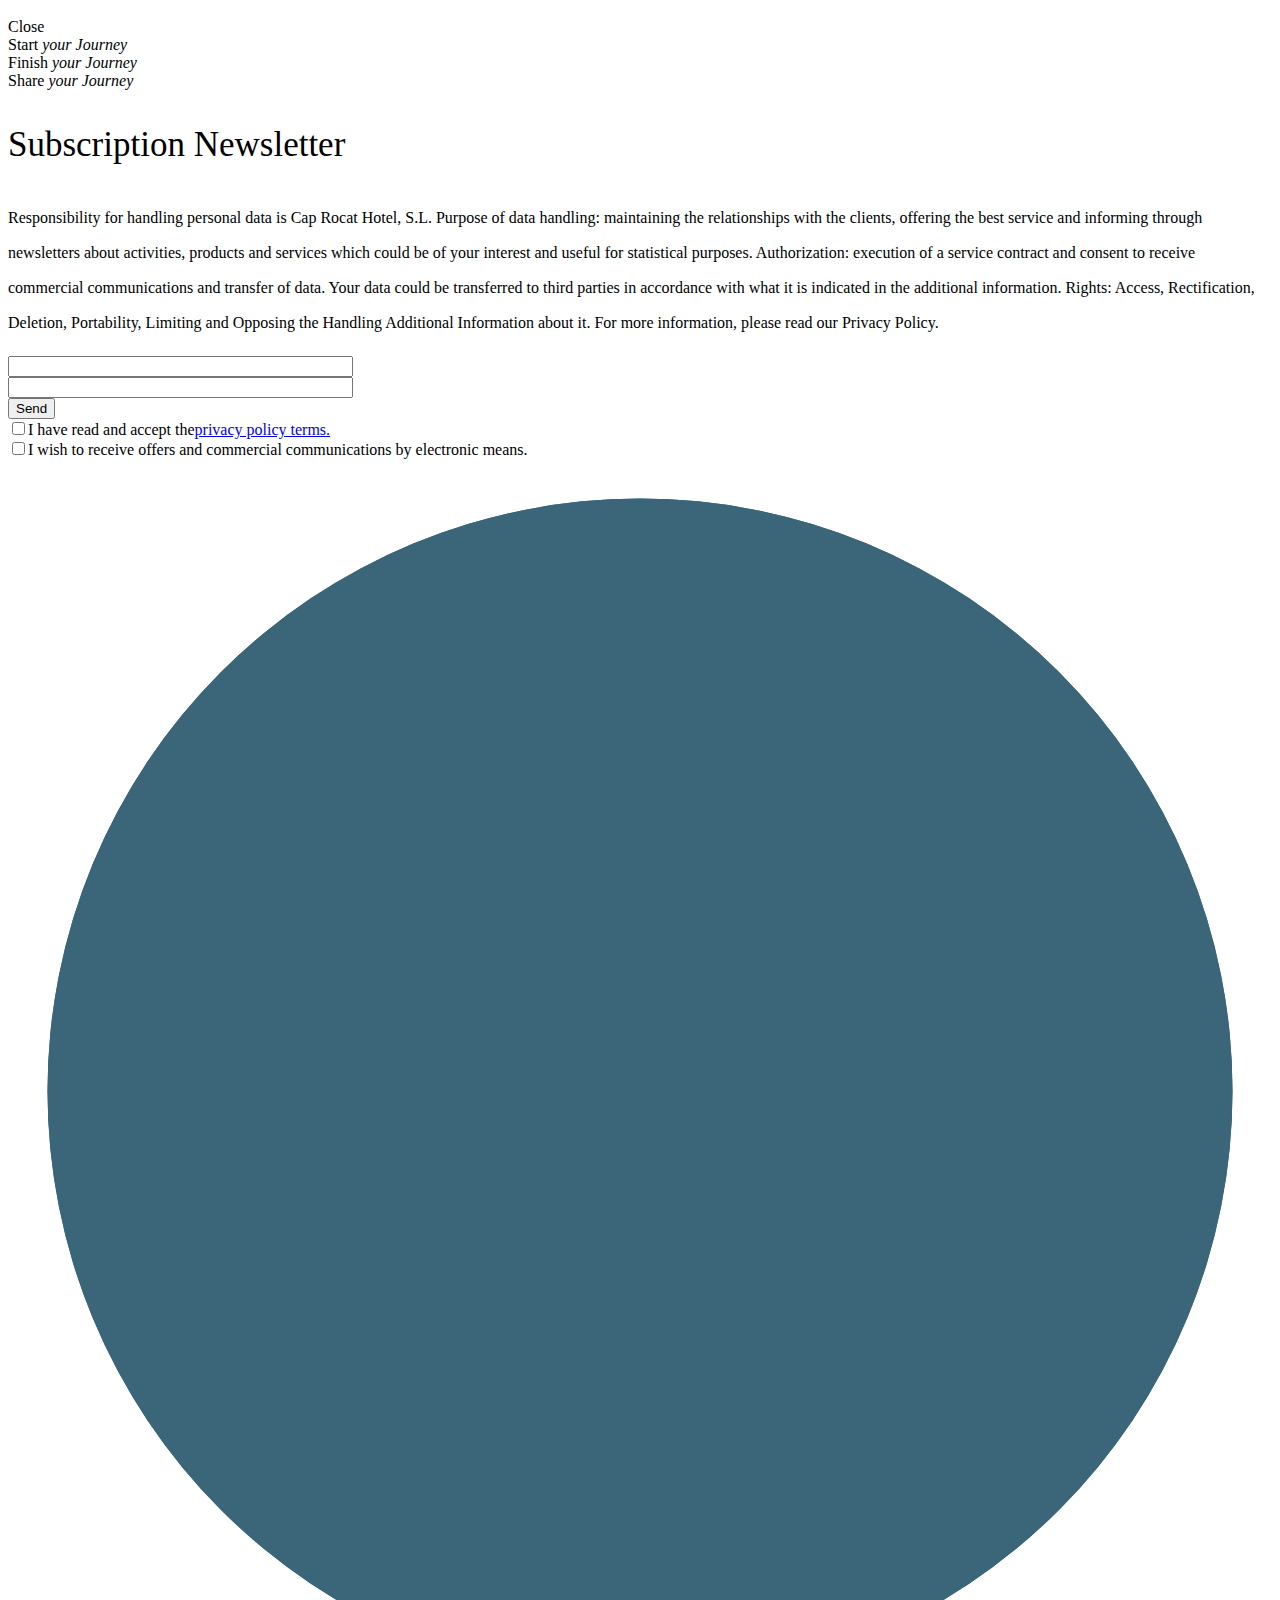
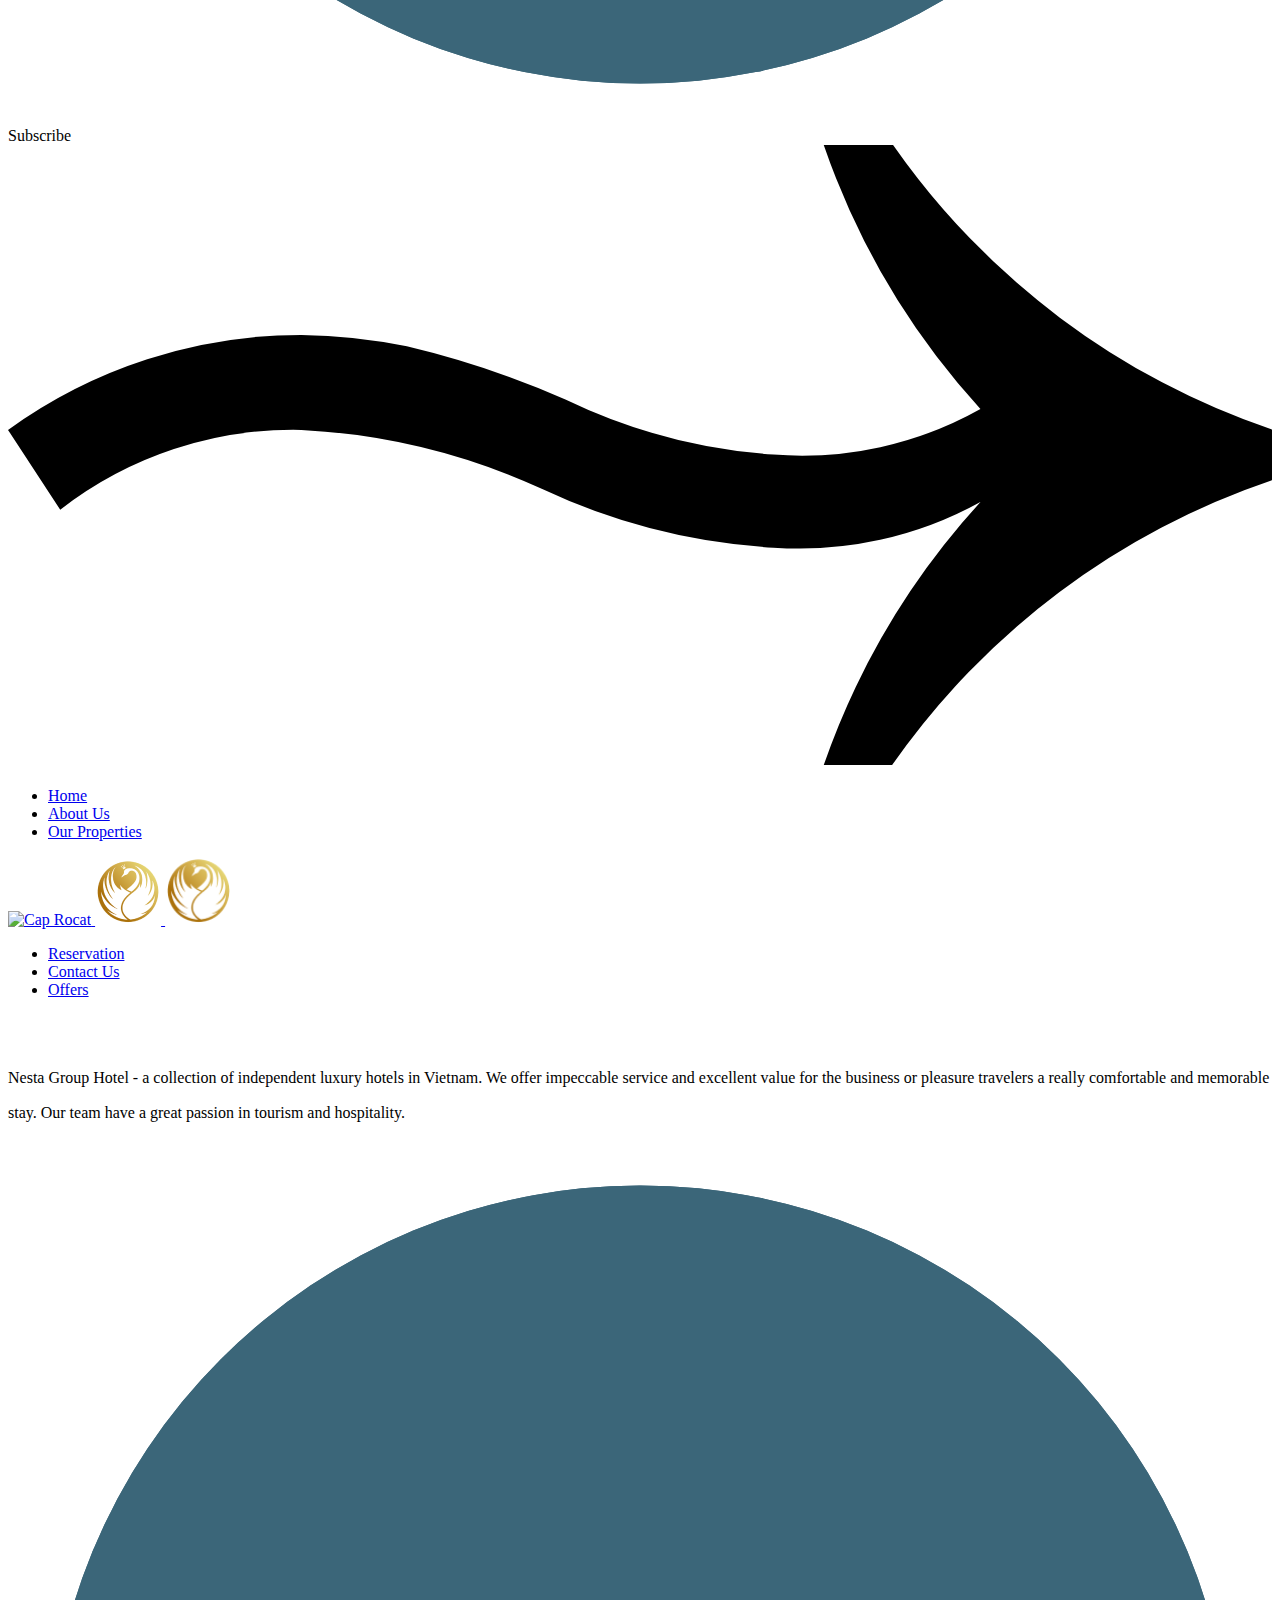
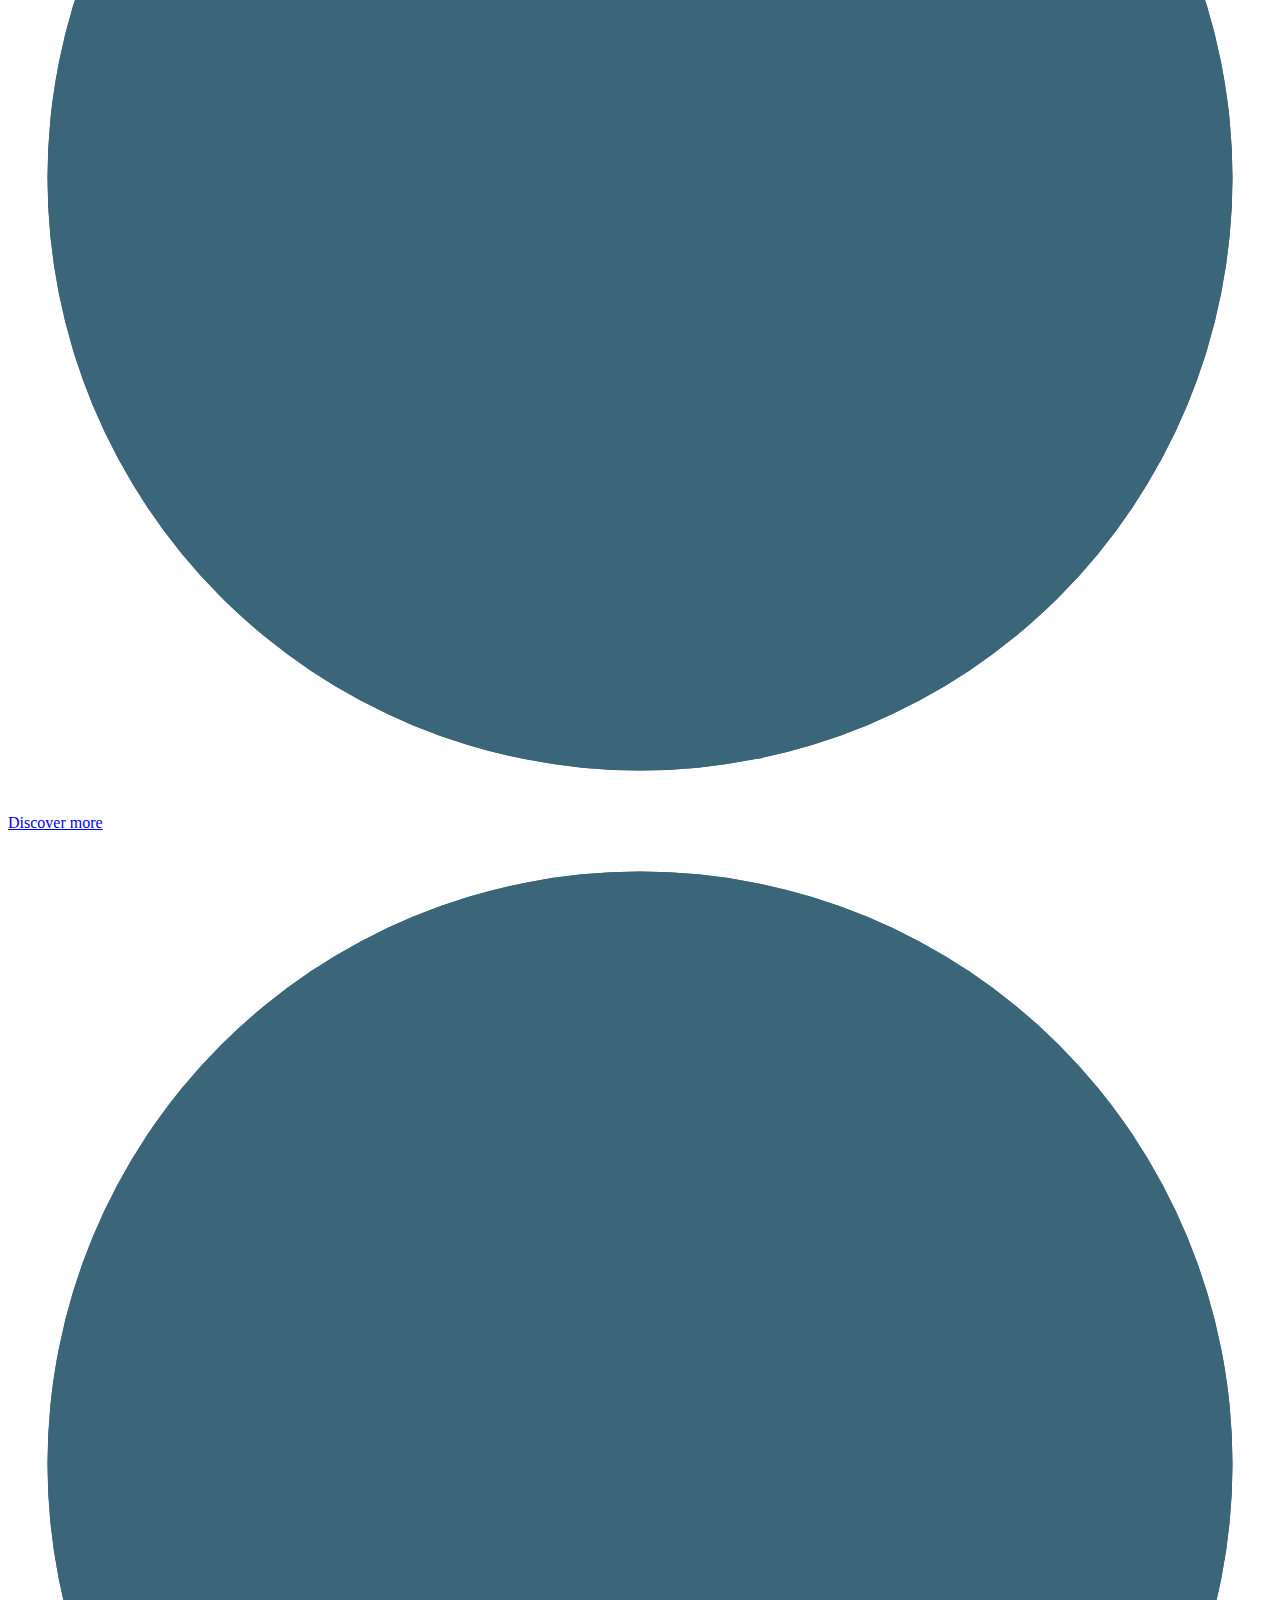
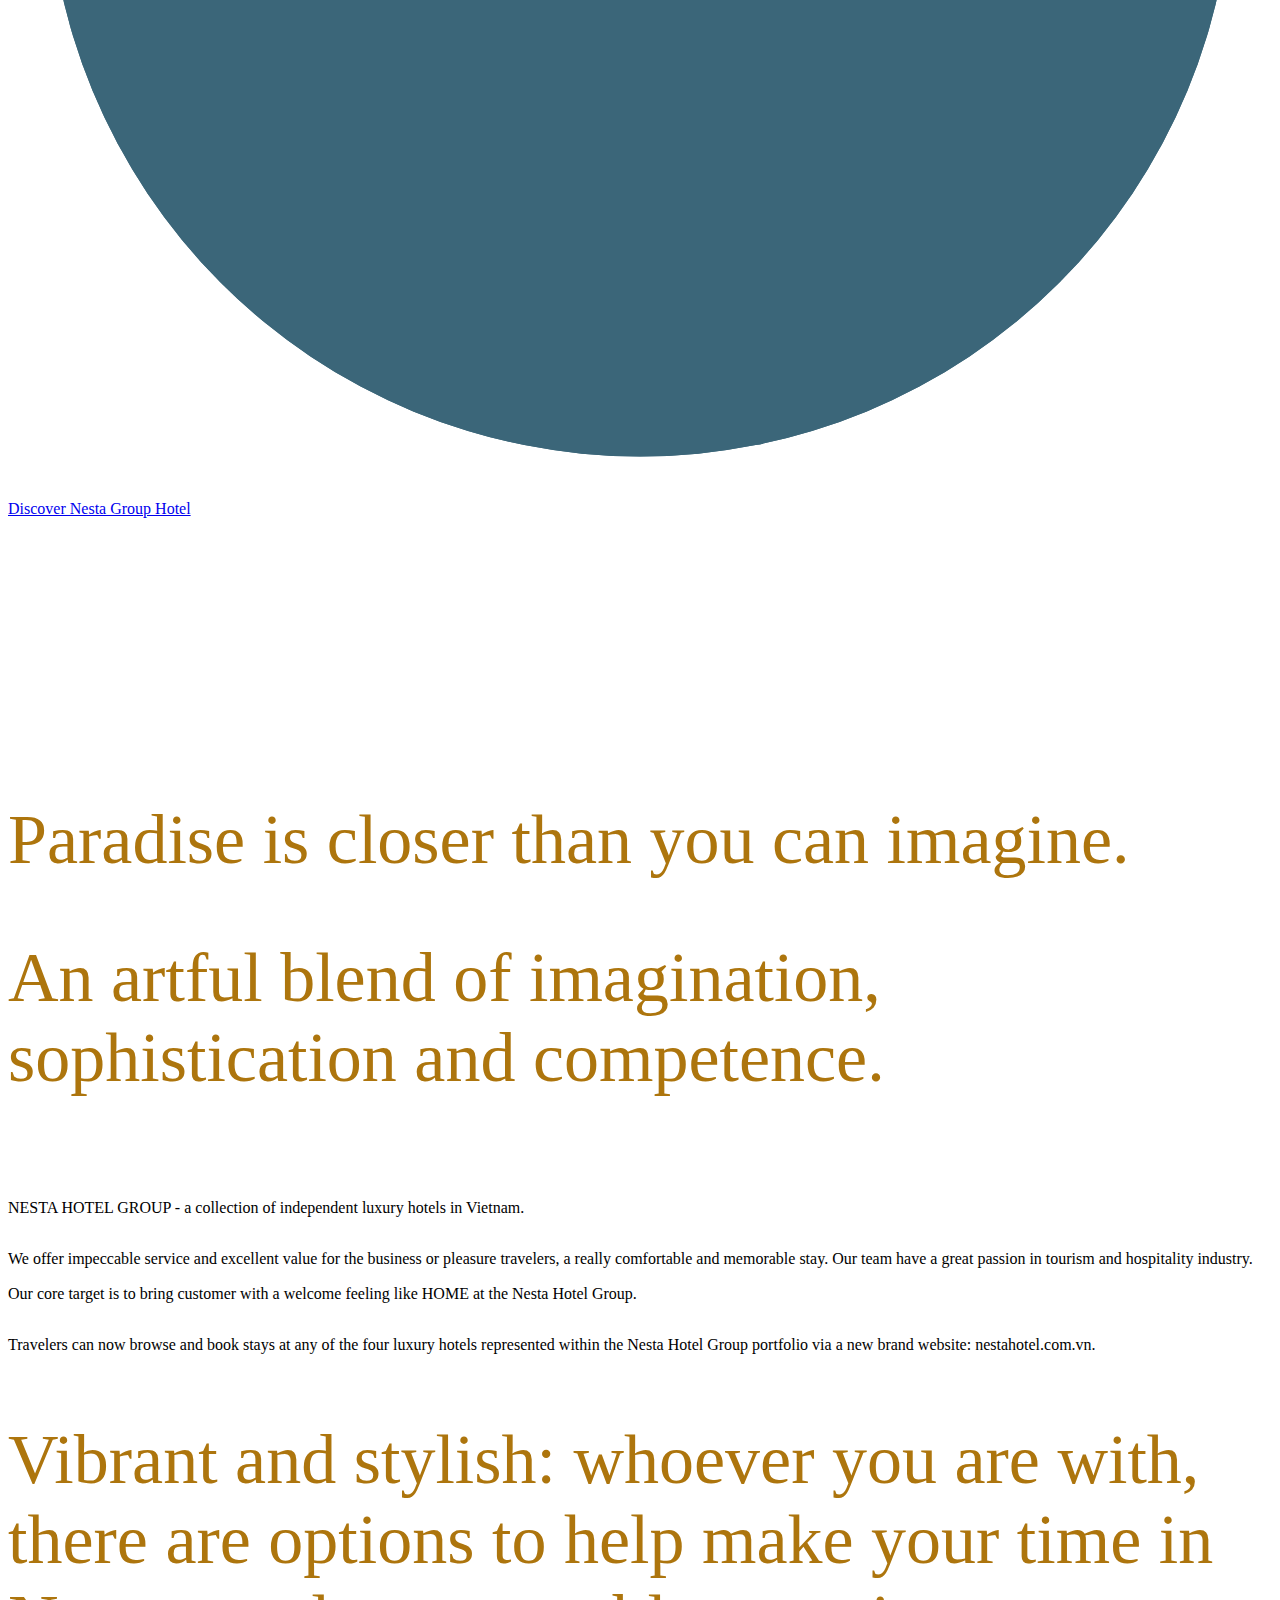
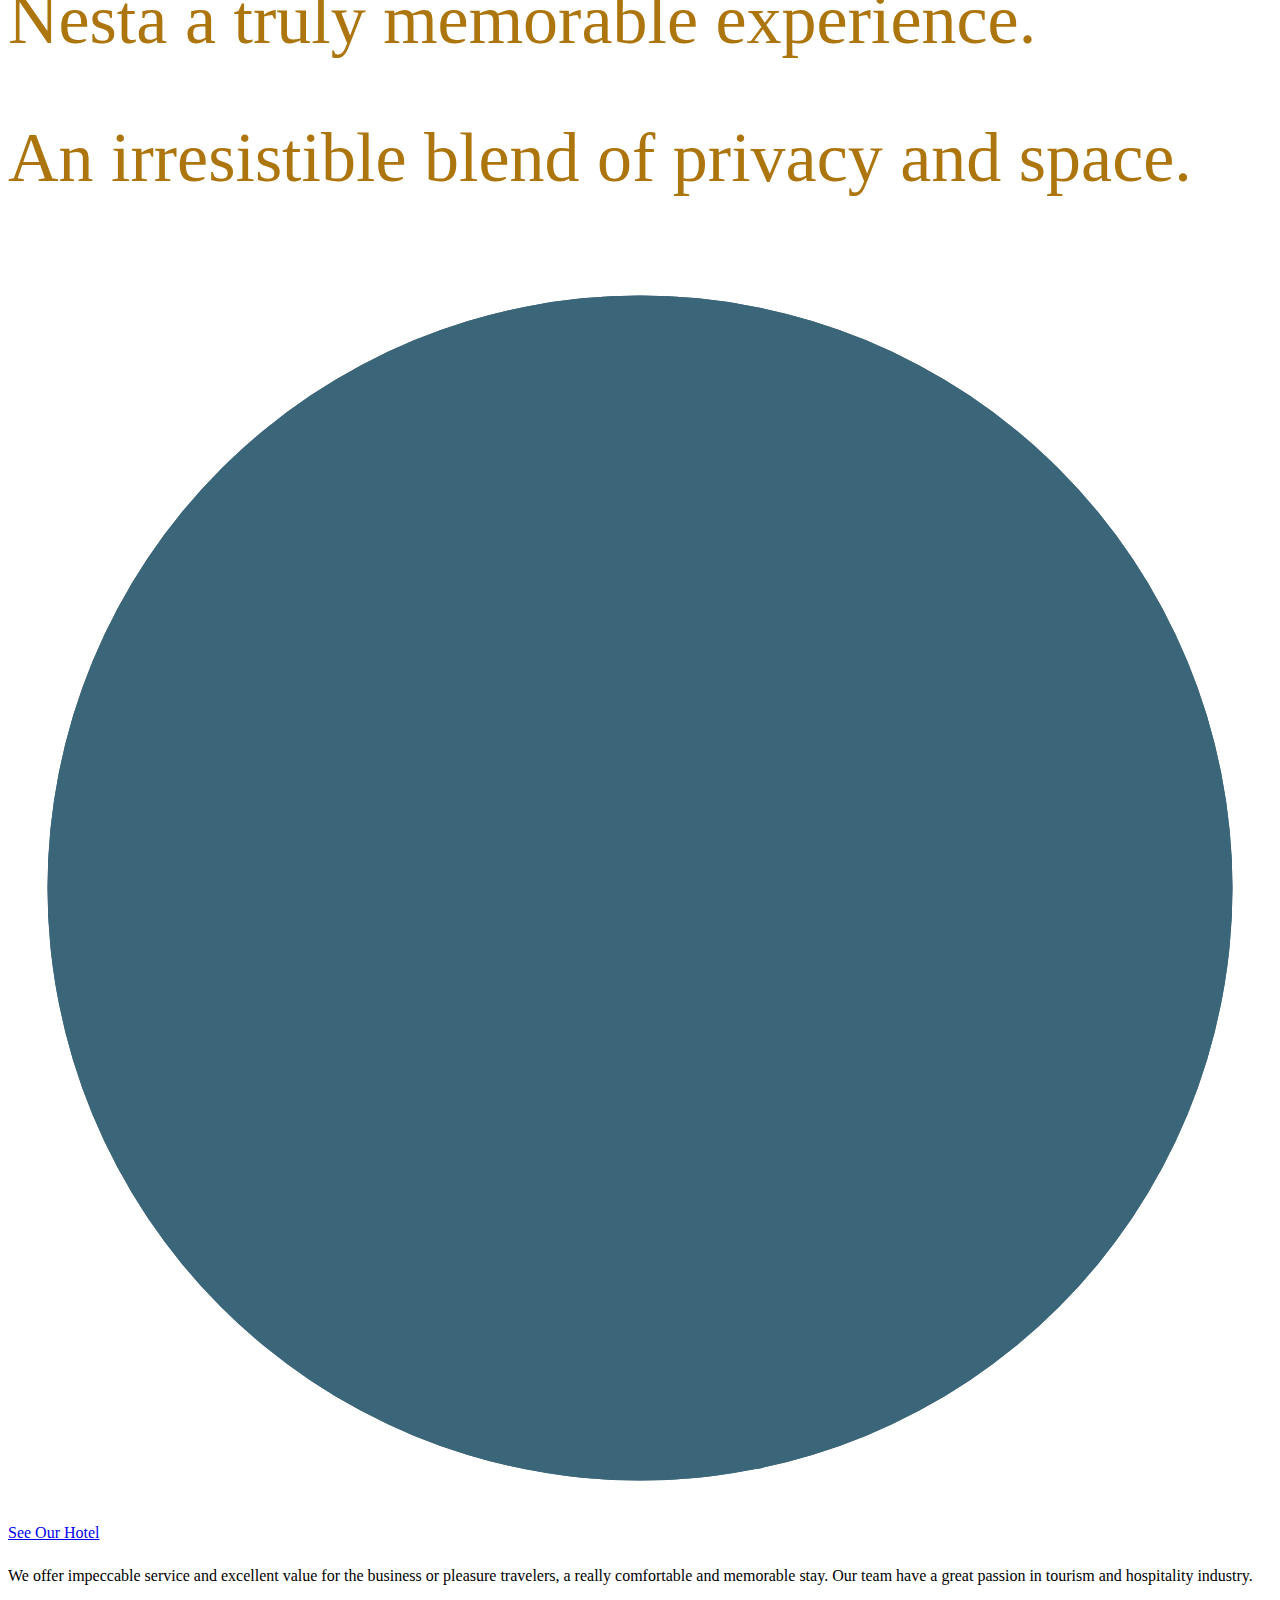
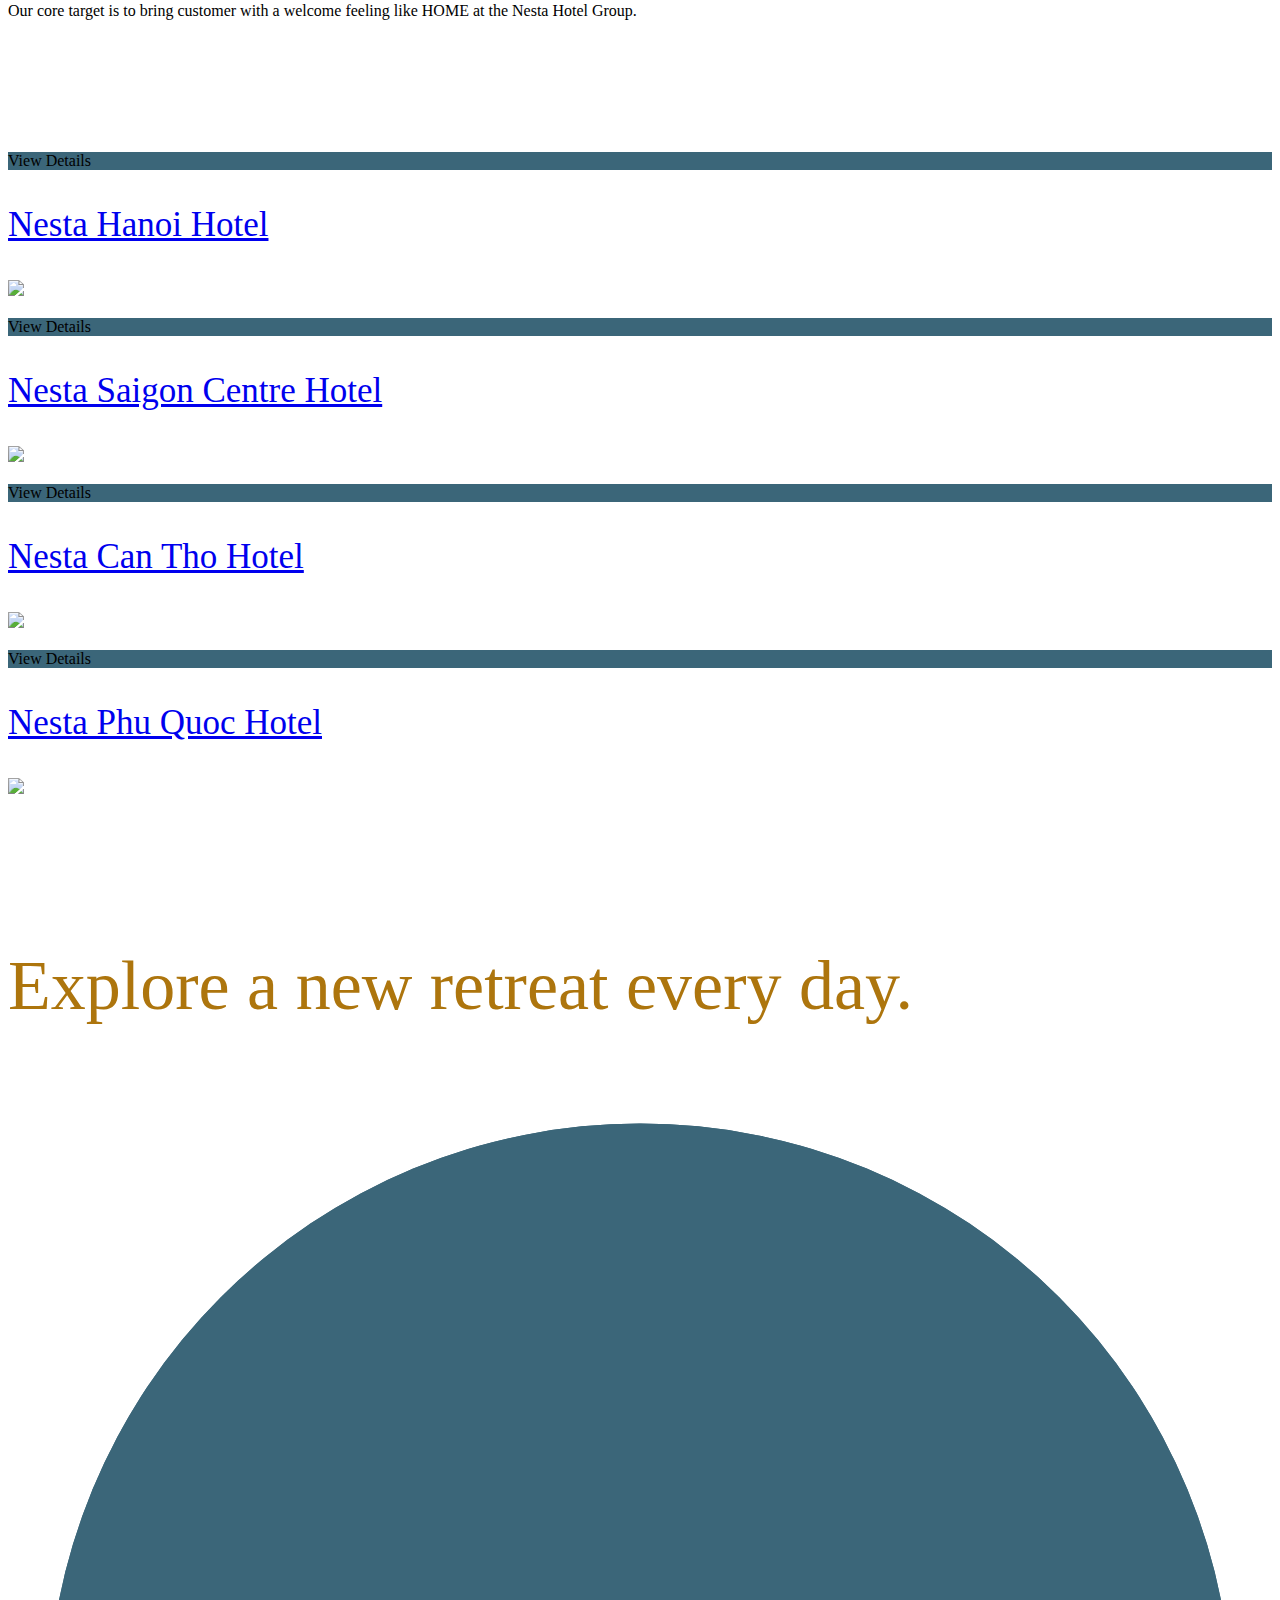
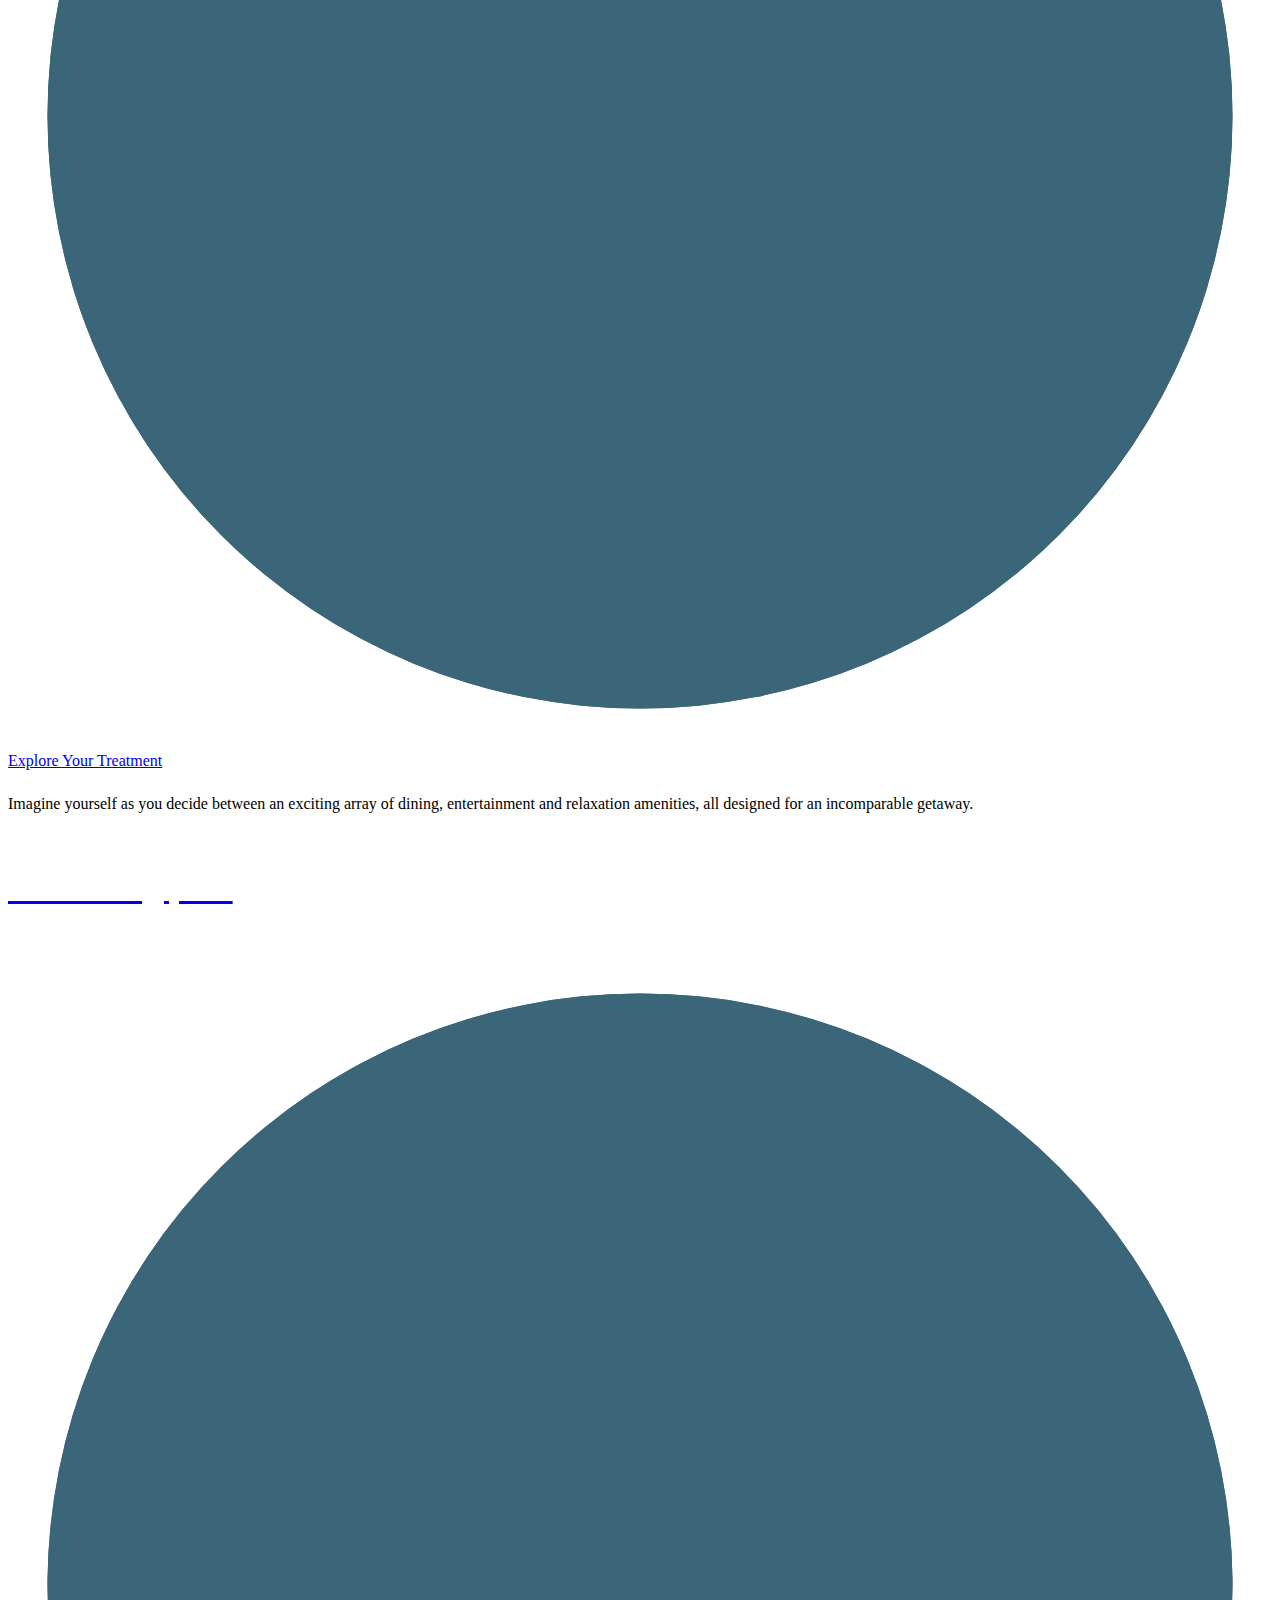
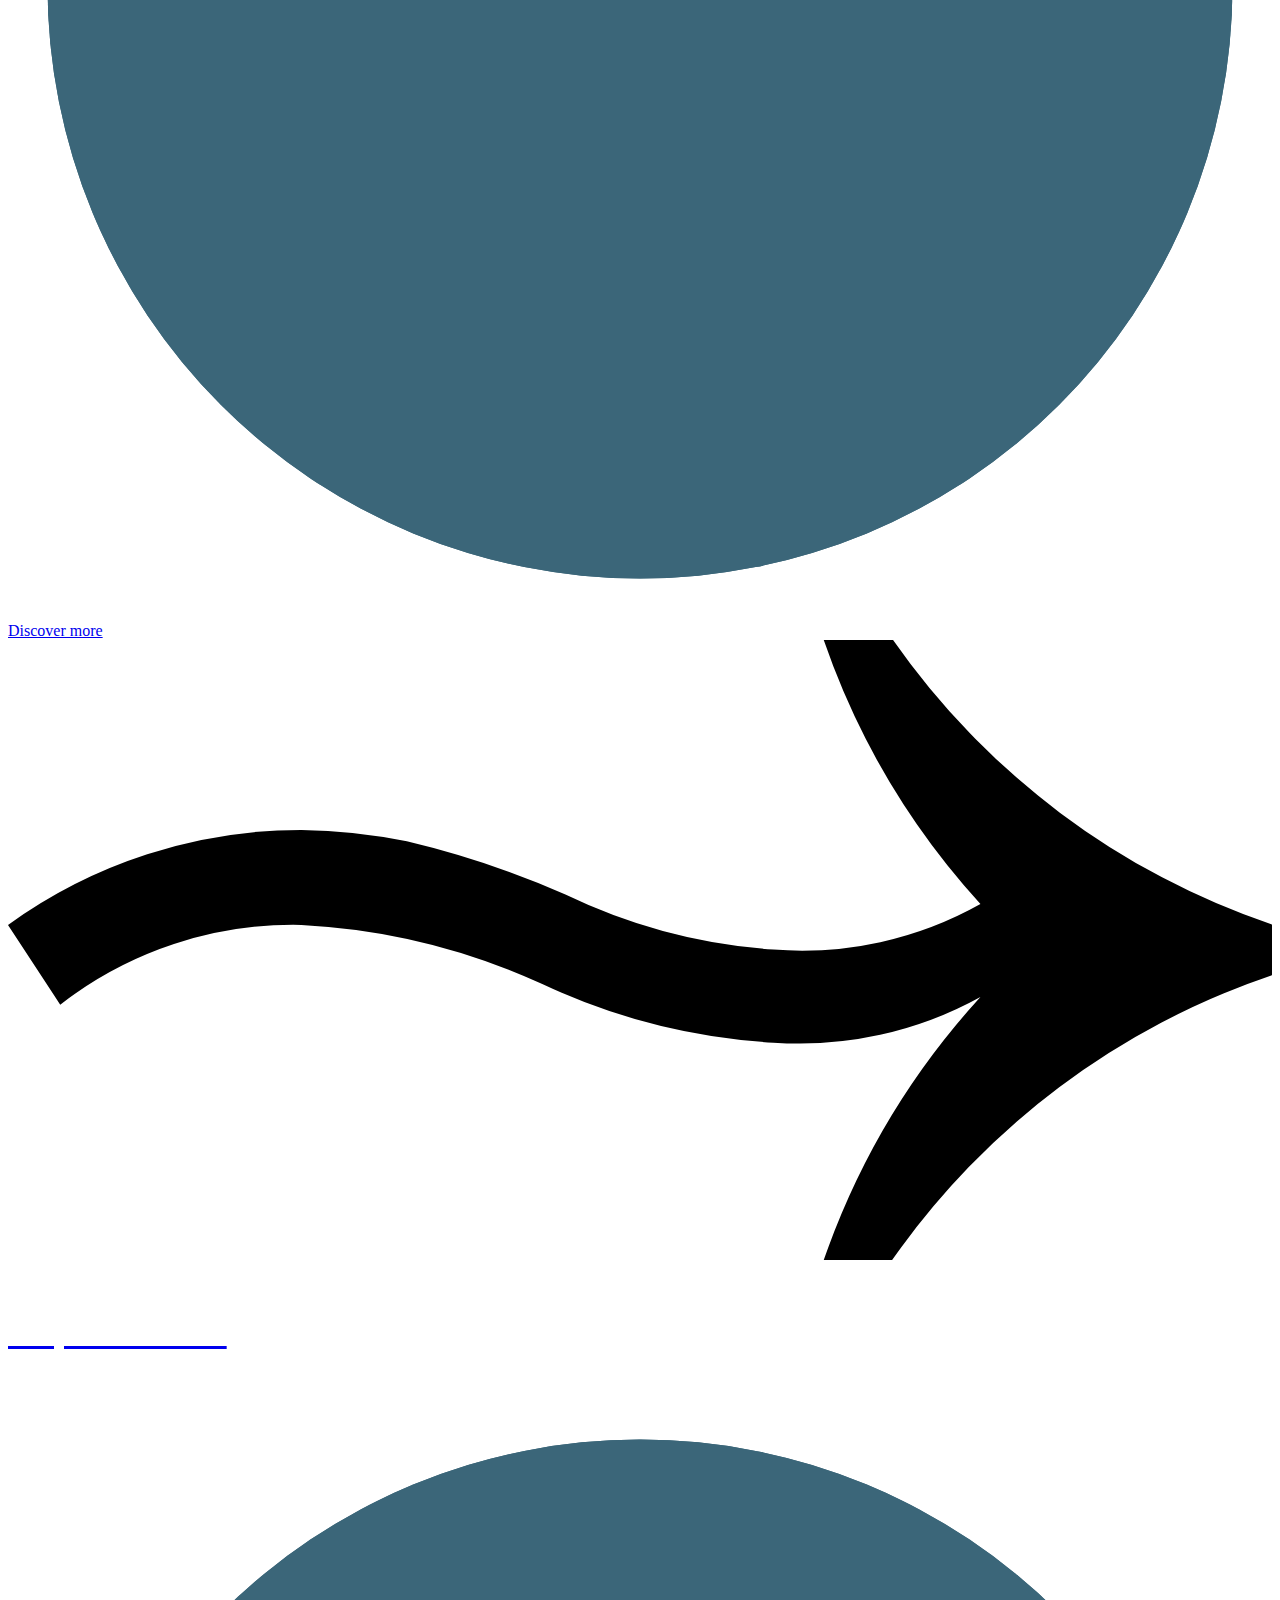
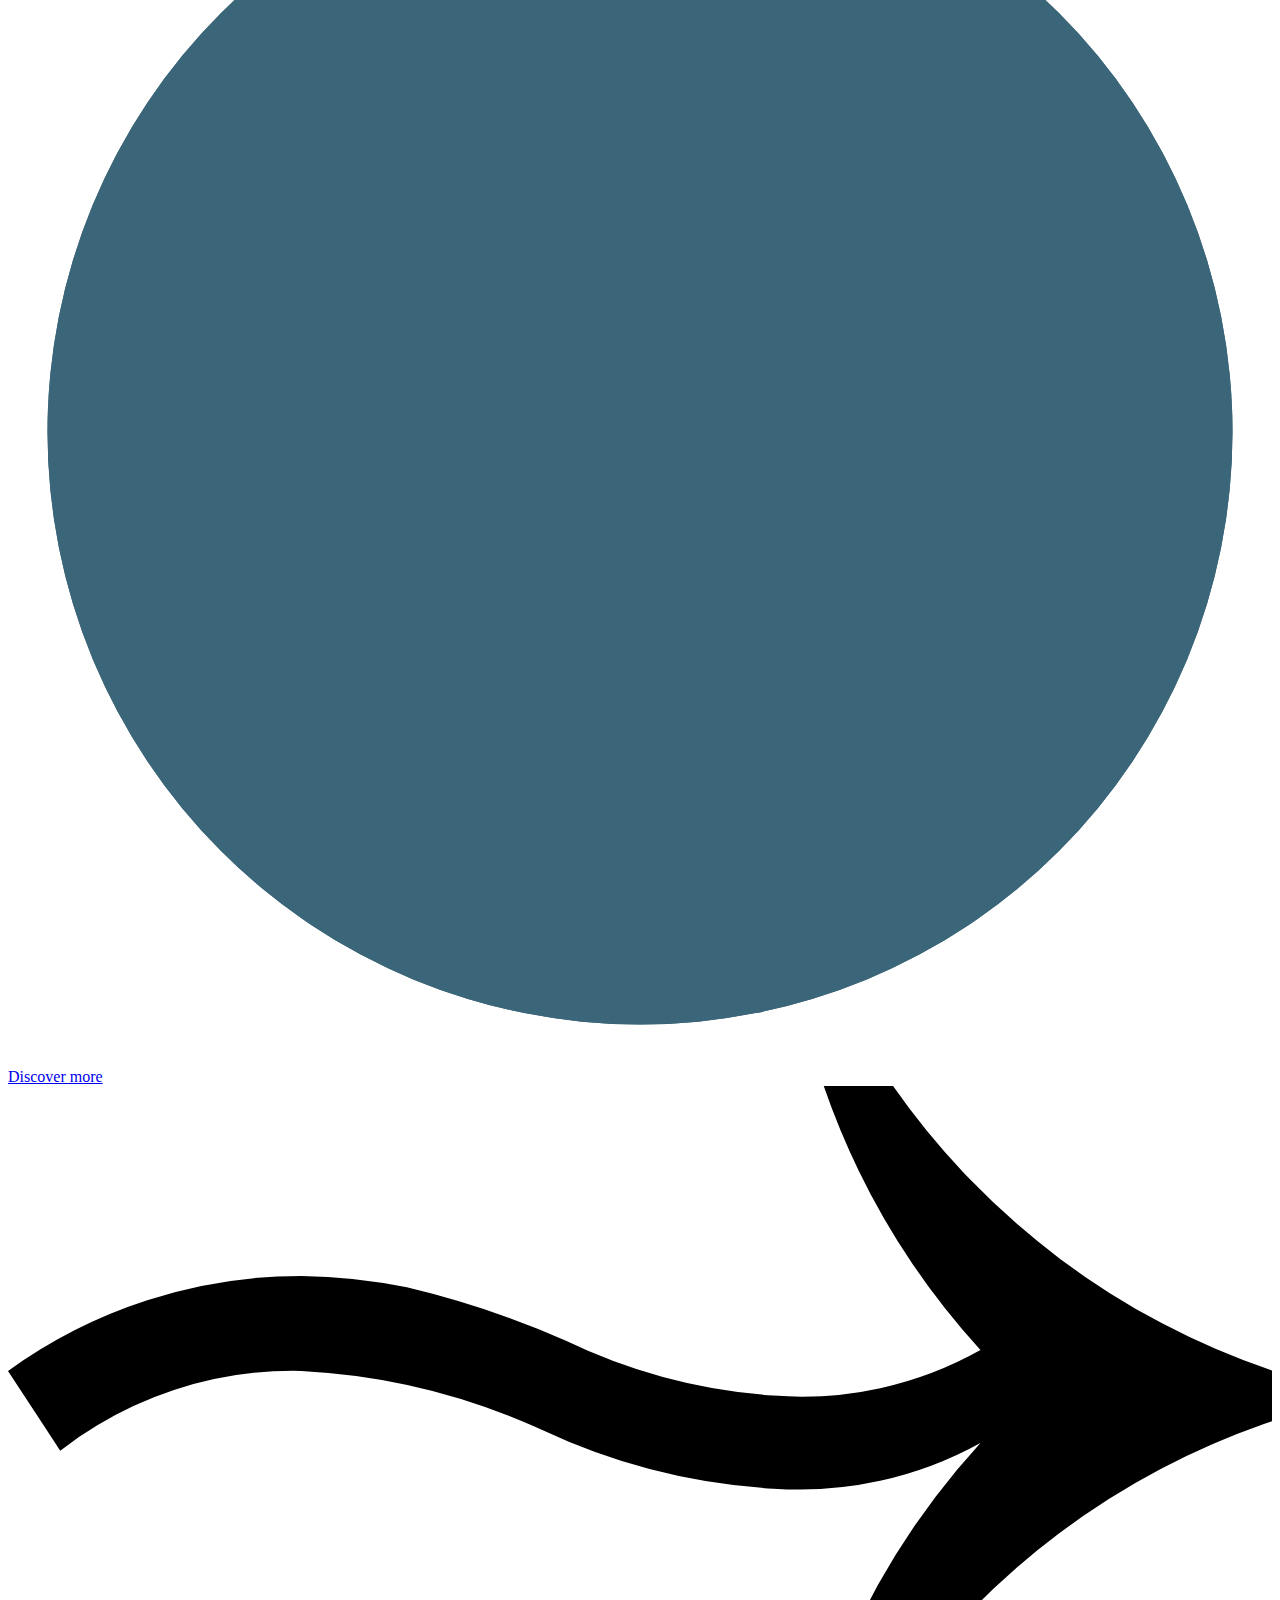
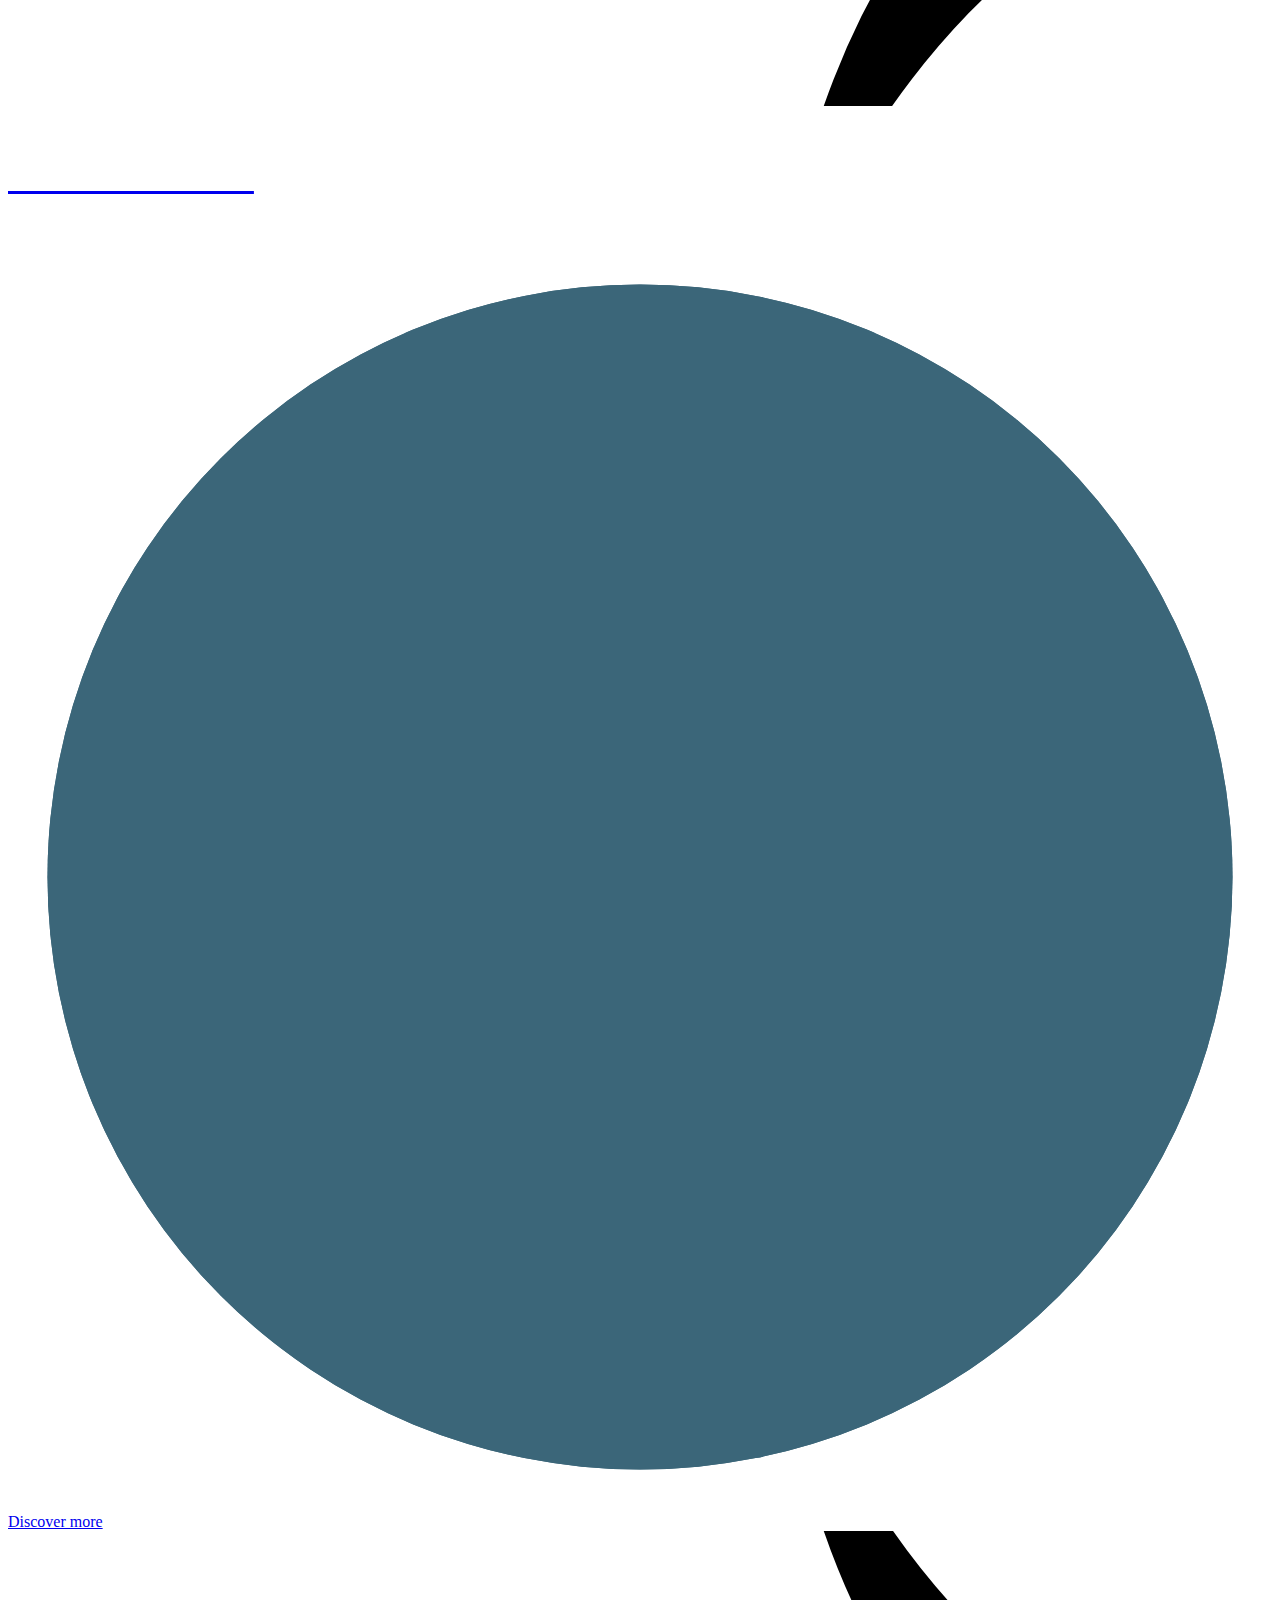
==== commit 9434514e: "update 50" ====
--- a/index.html
+++ b/index.html
@@ -6,7 +6,7 @@
       name="viewport"
       content="width=device-width, initial-scale=1.0, minimum-scale=1.0, maximum-scale=1.0, user-scalable=no"
     />
-    <meta name="author" content="" />
+    <!-- <meta name="author" content="" />
     <meta http-equiv="X-UA-Compatible" content="IE=edge" />
     <link rel="profile" href="http://gmpg.org/xfn/11" />
     <link rel="pingback" href="https://caprocat.com/xmlrpc.php" />
@@ -18,30 +18,30 @@
     <link rel="apple-touch-icon" sizes="120x120" href="./image/favicon.svg" />
     <link rel="apple-touch-icon" sizes="144x144" href="./image/favicon.svg" />
     <link rel="apple-touch-icon" sizes="152x152" href="./image/favicon.svg" />
-    <link rel="apple-touch-icon" sizes="180x180" href="./image/favicon.svg" />
+    <link rel="apple-touch-icon" sizes="180x180" href="./image/favicon.svg" /> -->
     <link
       rel="icon"
       type="image/png"
       sizes="192x192"
-      href="./image/favicon.svg"
+      href="./image/favicon.png"
     />
     <link
       rel="icon"
       type="image/png"
       sizes="32x32"
-      href="./image/favicon.svg"
+      href="./image/favicon.png"
     />
     <link
       rel="icon"
       type="image/png"
       sizes="96x96"
-      href="./image/favicon.svg"
+      href="./image/favicon.png"
     />
     <link
       rel="icon"
       type="image/png"
       sizes="16x16"
-      href="./image/favicon.svg"
+      href="./image/favicon.png"
     />
     <meta name="msapplication-TileColor" content="#B58C61" />
     <meta name="theme-color" content="#B58C61" />
@@ -51,7 +51,7 @@
       <script src="https://cdn.jsdelivr.net/respond/1.4.2/respond.min.js"></script>
     <![endif]-->
 
-    <title>Ixora Ho Tram by Fusion</title>
+    <title>Nesta Hotels</title>
     <!-- <link rel="alternate" hreflang="es" href="https://caprocat.com/" />
     <link rel="alternate" hreflang="en" href="https://caprocat.com/en/" />
     <link rel="alternate" hreflang="fr" href="https://caprocat.com/fr/" />
@@ -122,90 +122,114 @@
 
     <link rel="dns-prefetch" href="//use.typekit.net" />
     <link rel="dns-prefetch" href="//s.w.org" />
-    <link
+    <!-- <link
       rel="stylesheet"
       id="wp-block-library-css"
       href="https://caprocat.com/wp-includes/css/dist/block-library/style.min.css?ver=5.4.2"
       type="text/css"
       media="all"
-    />
-    <link
+    /> -->
+    <!-- style.min.css -->
+    <link rel="stylesheet" href="./assets/css/style.min.css" />
+
+    <!-- <link
       rel="stylesheet"
       id="contact-form-7-css"
       href="https://caprocat.com/wp-content/plugins/contact-form-7/includes/css/styles.css?ver=5.1.9"
       type="text/css"
       media="all"
-    />
-    <link
+    /> -->
+    <!-- style.css -->
+    <link rel="stylesheet" href="./assets/css/style.css" />
+    <!-- <link
       rel="stylesheet"
       id="wpml-tm-admin-bar-css"
       href="https://caprocat.com/wp-content/plugins/wpml-translation-management/res/css/admin-bar-style.css?ver=2.9.8"
       type="text/css"
       media="all"
-    />
-    <link
+    /> -->
+    <!-- admin-bar-style.css -->
+    <link rel="stylesheet" href="./assets/css/admin-bar.css" />
+    <!-- <link
       rel="stylesheet"
       id="freight-big-pro-css"
       href="https://use.typekit.net/hmi3lhv.css?ver=5.4.2"
       type="text/css"
       media="all"
-    />
-    <link
+    /> -->
+    <!-- <link
       rel="stylesheet"
       id="normalize-css-css"
       href="https://caprocat.com/wp-content/themes/caprocat/bower_components/normalize-css/normalize.css?ver=1554893405"
       type="text/css"
       media="all"
-    />
-    <link
+    /> -->
+    <!-- Normalize.css -->
+    <link rel="stylesheet" href="./assets/css/normalize.css" />
+    <!-- <link
       rel="stylesheet"
       id="swiper-css-css"
       href="https://caprocat.com/wp-content/themes/caprocat/bower_components/swiper/dist/css/swiper.min.css?ver=1554893417"
       type="text/css"
       media="all"
-    />
-    <link
+    /> -->
+
+    <!-- swiper.min.css -->
+    <link rel="stylesheet" href="./assets/css/swiper.min.css" />
+    <!-- <link
       rel="stylesheet"
       id="photoswipe-css-css"
       href="https://caprocat.com/wp-content/themes/caprocat/bower_components/photoswipe/dist/photoswipe.css?ver=1554893406"
       type="text/css"
       media="all"
-    />
-    <link
+    /> -->
+    <!-- photoswipe.css -->
+    <link rel="stylesheet" href="./assets/css/photoswipe.css" />
+    <!-- <link
       rel="stylesheet"
       id="photoswipe-default-skin-css-css"
       href="https://caprocat.com/wp-content/themes/caprocat/bower_components/photoswipe/dist/default-skin/default-skin.css?ver=1554893406"
       type="text/css"
       media="all"
-    />
-    <link
+    /> -->
+    <!-- photoswipe-default-skin.css -->
+    <link rel="stylesheet" href="./assets/css/default_skin.css" />
+    <!-- <link
       rel="stylesheet"
       id="mirai-css-css"
       href="https://caprocat.com/mirai/mirai.css?ver=1633330484"
       type="text/css"
       media="all"
-    />
-    <link
+    /> -->
+    <!-- mirai.css -->
+    <link rel="stylesheet" href="./assets/css/mirai.css" />
+    <!-- <link
       rel="stylesheet"
       id="styles-css-css"
       href="https://caprocat.com/wp-content/themes/caprocat/assets/css/main.css?ver=1613056937"
       type="text/css"
       media="all"
-    />
-    <link
+    /> -->
+    <!-- main.css -->
+    <link rel="stylesheet" href="./assets/css/main.css" />
+    <!-- <link
       rel="stylesheet"
       id="custom-css-css"
       href="https://caprocat.com/wp-content/themes/caprocat/assets/css/custom.css?ver=1554893264"
       type="text/css"
       media="all"
-    />
-    <link
+    /> -->
+    <!-- custom.css -->
+    <link rel="stylesheet" href="./assets/css/custom.css" />
+    <!-- <link
       rel="stylesheet"
       id="moove_gdpr_frontend-css"
       href="https://caprocat.com/wp-content/plugins/gdpr-cookie-compliance/dist/styles/gdpr-main-nf.css?ver=4.4.4"
       type="text/css"
       media="all"
-    />
+    /> -->
+    <!-- gdpr-main-nf.css -->
+    <link rel="stylesheet" href="./assets/css/gdpr.css" />
     <style id="moove_gdpr_frontend-inline-css" type="text/css">
       #moove_gdpr_cookie_modal
         .moove-gdpr-modal-content
@@ -533,13 +557,20 @@
       }
     </style>
 
-    <script
+    <!-- <script
       type="text/javascript"
       src="https://caprocat.com/wp-includes/js/jquery/jquery.js?ver=1.12.4-wp"
-    ></script>
-    <script
+    ></script> -->
+    <!-- jquery.js -->
+    <script src="./assets/js/jquery.js" type="text/javascript"></script>
+    <!-- <script
       type="text/javascript"
       src="https://caprocat.com/wp-includes/js/jquery/jquery-migrate.min.js?ver=1.4.1"
+    ></script> -->
+    <!-- jquery-migrate -->
+    <script
+      src="./assets/js/jquery_migrate.min.js"
+      type="text/javascript"
     ></script>
     <link rel="https://api.w.org/" href="https://caprocat.com/wp-json/" />
     <link
@@ -587,7 +618,7 @@
     <div class="rp-main">
       <div
         class="rp-preloader js-preloader"
-        style="background-color: #3b6679 !important"
+        style="background-color: #ad750d !important"
       >
         <div class="rp-preloader__item rp-preloader__item--alt"></div>
       </div>
@@ -1487,7 +1518,7 @@
                             class="main-menu-item menu-item-even menu-item-depth-0 menu-item menu-item-type-custom menu-item-object-custom"
                           >
                             <a href="#" class="menu-link main-menu-link"
-                              ><span>Location</span>
+                              ><span>About Us</span>
                               <div class="walker-icon-down"></div
                             ></a>
                             <!-- <ul class="sub-menu menu-odd menu-depth-1">
@@ -1618,17 +1649,17 @@
                             class="main-menu-item menu-item-even menu-item-depth-0 menu-item menu-item-type-post_type menu-item-object-page"
                           >
                             <a href="#" class="menu-link main-menu-link"
-                              ><span>Villa</span></a
+                              ><span>Our Properties</span></a
                             >
                           </li>
-                          <li
+                          <!-- <li
                             id="nav-menu-item-3687"
                             class="main-menu-item menu-item-even menu-item-depth-0 menu-item menu-item-type-post_type menu-item-object-page"
                           >
                             <a href="#" class="menu-link main-menu-link"
                               ><span>Condotel</span></a
                             >
-                          </li>
+                          </li> -->
                         </ul>
                       </nav>
                     </div>
@@ -1643,19 +1674,20 @@
                       >
                         <img
                           class="header__brand-logo"
-                          src="./image/Logo 1.svg"
+                          src="./image/Home images2/White logo.svg"
                           alt="Cap Rocat"
+                          style="margin: 0 auto !important"
                         />
                         <img
                           class="header__brand-logo-inverted"
-                          src="./image/Logo 2.svg"
+                          src="./image/Home images2/Nesta symbol.png"
                           alt="Cap Rocat"
                         />
                         <img
                           class="header__brand-logo-sticky"
-                          src="./image/Logo 2.svg"
+                          src="./image/Home images2/Nesta symbol.png"
                           alt="Cap Rocat"
-                          style="width: 100px; height: 100px"
+                          style="width: 67px; height: 68px"
                         />
                       </a>
                     </div>
@@ -1672,7 +1704,7 @@
                             class="main-menu-item menu-item-even menu-item-depth-0 menu-item menu-item-type-custom menu-item-object-custom"
                           >
                             <a href="#" class="menu-link main-menu-link"
-                              ><span>Facilities</span>
+                              ><span>Reservation</span>
                               <div class="walker-icon-down"></div
                             ></a>
                             <!-- <ul class="sub-menu menu-odd menu-depth-1">
@@ -1763,7 +1795,7 @@
                             class="main-menu-item menu-item-even menu-item-depth-0 menu-item menu-item-type-custom menu-item-object-custom"
                           >
                             <a href="#" class="menu-link main-menu-link"
-                              ><span>Library</span>
+                              ><span>Contact Us</span>
                               <div class="walker-icon-down"></div
                             ></a>
                             <!-- <ul class="sub-menu menu-odd menu-depth-1">
@@ -1834,17 +1866,17 @@
                             class="main-menu-item menu-item-even menu-item-depth-0 menu-item menu-item-type-post_type menu-item-object-page"
                           >
                             <a href="#" class="menu-link main-menu-link"
-                              ><span>News</span></a
+                              ><span>Offers</span></a
                             >
                           </li>
-                          <li
+                          <!-- <li
                             id="nav-menu-item-3696"
                             class="main-menu-item menu-item-even menu-item-depth-0 menu-item menu-item-type-post_type menu-item-object-page"
                           >
                             <a href="#" class="menu-link main-menu-link"
                               ><span>Contact</span></a
                             >
-                          </li>
+                          </li> -->
                         </ul>
                       </nav>
                     </div>
@@ -1869,7 +1901,9 @@
                     <div class="c-hero__wrapper-image">
                       <div
                         class="c-hero__image"
-                        style="background-image: url(./image/banner.jpg)"
+                        style="
+                          background-image: url(./image/nesta_hotel/nesta-can-tho\ 1.jpg);
+                        "
                       ></div>
                     </div>
                     <div class="c-hero__wrapper-overlay">
@@ -1881,10 +1915,7 @@
                             <div
                               class="c-hero__content o-font-display-2 o-color-white"
                             >
-                              <h4>
-                                A dream destination
-                                <em>brought to life.</em>
-                              </h4>
+                              <h4>A dream destination brought to life.</h4>
                             </div>
                           </div>
                         </div>
@@ -1974,15 +2005,12 @@
                             class="c-block-title-more__content-1 js-anim-fade-in-to-up__target"
                           >
                             <p>
-                              Ixora Ho Tram by Fusion is the newest development
-                              along the growing Ho Tram Strip, just steps from
-                              the InterContinental Grand Ho Tram, the Holiday
-                              Inn Resort Ho Tram Beach, the renowned The Bluffs
-                              Ho Tram Golf Course and the planning waterpark.
-                              With a choice of 164 exquisitely designed
-                              condotels and 46 luxury villas, set in lush
-                              tropical surrounds, it will soon become your ideal
-                              escape from the hustle and bustle of city life.
+                              Nesta Group Hotel - a collection of independent
+                              luxury hotels in Vietnam. We offer impeccable
+                              service and excellent value for the business or
+                              pleasure travelers a really comfortable and
+                              memorable stay. Our team have a great passion in
+                              tourism and hospitality.
                             </p>
                           </div>
                           <div
@@ -2010,9 +2038,7 @@
                                   r="30"
                                 ></circle>
                               </svg>
-                              <div class="o-button__text">
-                                Discover <em>more</em>
-                              </div>
+                              <div class="o-button__text">Discover more</div>
                             </a>
                           </div>
                         </div>
@@ -2072,7 +2098,7 @@
                               ></circle>
                             </svg>
                             <div class="o-button__text">
-                              Discover <em>Ixora Ho Tram by Fusion</em>
+                              Discover Nesta Group Hotel
                             </div>
                           </a>
                         </div>
@@ -2111,9 +2137,10 @@
                             >
                               <img
                                 class="c-m-image__image"
-                                src="./image/beach (1).jpg"
+                                src="./image/Home images2/Paradise 1.jpg"
                                 alt=""
                                 title="caprocat_historia-3_MEDIA"
+                                style="margin-top: 220px !important"
                               />
                             </div>
                           </div>
@@ -2121,10 +2148,9 @@
                             <h2
                               class="c-m-image__text js-parallax-1 rp-parallax-1"
                               data-modifier="-2"
-                              style="color: #000000"
-                            >
-                              <em>Your endless all-year-long</em>
-                              summer holiday.
+                              style="color: #ad750d"
+                            >
+                              Paradise is closer than you can imagine.
                             </h2>
                           </div>
                         </div>
@@ -2140,10 +2166,10 @@
                         <div class="c-m-title-and-content__wrapper">
                           <h2
                             class="c-m-title-and-content__title js-anim-fade-in-to-up__target"
-                            style="color: #3b6679"
-                          >
-                            <em>Paradise is closer</em>
-                            than you imagine.
+                            style="color: #ad750d"
+                          >
+                            An artful blend of imagination, sophistication and
+                            competence.
                           </h2>
                         </div>
                       </div>
@@ -2164,7 +2190,7 @@
                             >
                               <img
                                 class="c-m-image__image"
-                                src="./image/girl.jpg"
+                                src="./image/Home images2/Paradise 2.jpg"
                                 alt=""
                                 title="caprocat_historia-4_MEDIA"
                               />
@@ -2182,16 +2208,23 @@
                             class="c-m-title-and-content__content-1 js-anim-fade-in-to-up__target"
                           >
                             <p style="text-align: left">
-                              Set on the pristine stretch of coastline, Ixora Ho
-                              Tram by Fusion offers you an ideal leisure
-                              destination with an easy two hour drive along the
-                              Long Thanh - Dau Giay express highway from Ho Chi
-                              Minh City. Also, with the upcoming Bien Hoa - Vung
-                              Tau express highway and the future Long Thanh
-                              International Airport to be constructed just 50
-                              minutes away, escaping to a laidback beachside
-                              paradise with an endless world of entertainment
-                              will be easier than ever.
+                              NESTA HOTEL GROUP - a collection of independent
+                              luxury hotels in Vietnam.
+                            </p>
+                            <p style="text-align: left">
+                              We offer impeccable service and excellent value
+                              for the business or pleasure travelers, a really
+                              comfortable and memorable stay. Our team have a
+                              great passion in tourism and hospitality industry.
+                              Our core target is to bring customer with a
+                              welcome feeling like HOME at the Nesta Hotel
+                              Group.
+                            </p>
+                            <p style="text-align: left">
+                              Travelers can now browse and book stays at any of
+                              the four luxury hotels represented within the
+                              Nesta Hotel Group portfolio via a new brand
+                              website: nestahotel.com.vn.
                             </p>
                           </div>
                         </div>
@@ -2211,13 +2244,11 @@
                         <div class="c-block-title-more__inner">
                           <h2
                             class="c-block-title-more__title js-anim-fade-in-to-up__target"
-                            style="font-size: 60px; color: #3b6679"
-                          >
-                            Pale blues, coral accents and neutral greys
-                            reflect<em>
-                              the colours of the shoreline and the ocean,
-                              creating a feeling of serenity and release.
-                            </em>
+                            style="font-size: 60px; color: #ad750d"
+                          >
+                            Vibrant and stylish: whoever you are with, there are
+                            options to help make your time in Nesta a truly
+                            memorable experience.
                           </h2>
                         </div>
                       </div>
@@ -2226,10 +2257,10 @@
                 </div>
                 <!-- C VIDEO -->
                 <div
-                  class="c-video o-settings-pt-160@desktop o-settings-pb-0@desktop o-settings-pt-80@tablet o-settings-pb-0@tablet o-settings-pt-64@phone o-settings-pb-0@phone o-bg-light js-video js-anim-fade-in-to-up"
+                  class="c-video o-settings-pt-160@desktop o-settings-pb-0@desktop o-settings-pt-80@tablet o-settings-pb-0@tablet o-settings-pt-64@phone o-settings-pb-0@phone js-video js-anim-fade-in-to-up"
                   class="videobg-hide-controls"
                   style="
-                    background-image: url('./image/ixora1.jpg');
+                    background-image: url('./image/Home images2/Vibrant.jpg');
                     background-repeat: no-repeat;
                     background-size: cover;
                   "
@@ -2326,10 +2357,9 @@
                           </h4> -->
                           <h2
                             class="c-m-title-and-content__title js-anim-fade-in-to-up__target"
-                            style="color: #3b6679"
-                          >
-                            An irresistible blend of
-                            <em>privacy and space.</em>
+                            style="color: #ad750d"
+                          >
+                            An irresistible blend of privacy and space.
                           </h2>
                         </div>
                       </div>
@@ -2367,9 +2397,7 @@
                                 r="30"
                               ></circle>
                             </svg>
-                            <div class="o-button__text">
-                              See <em>Our Villa</em>
-                            </div>
+                            <div class="o-button__text">See Our Hotel</div>
                           </a>
                         </div>
                       </div>
@@ -2389,15 +2417,13 @@
                             class="c-m-title-and-content__content-1 js-anim-fade-in-to-up__target"
                           >
                             <p style="text-align: left">
-                              Nestled unobtrusively among the verdant garden
-                              landscape are 46 luxury villas, providing extra
-                              space to unwind for a truly indulgent stay. Wander
-                              through shaded pathways and intimate courtyards to
-                              reach your peaceful sanctuary, complete with
-                              private pool and garden view. Spoil yourself and
-                              choose one of villas perfectly located on the
-                              beach, offering unspoiled sea views out to the
-                              shimmering horizon.
+                              We offer impeccable service and excellent value
+                              for the business or pleasure travelers, a really
+                              comfortable and memorable stay. Our team have a
+                              great passion in tourism and hospitality industry.
+                              Our core target is to bring customer with a
+                              welcome feeling like HOME at the Nesta Hotel
+                              Group.
                             </p>
                           </div>
                         </div>
@@ -2408,6 +2434,8 @@
                 <!-- C SLIDER HORIZONTAL -->
                 <div
                   class="c-slider-horizontal o-settings-pt-160@desktop o-settings-pb-160@desktop o-settings-pt-0@tablet o-settings-pb-80@tablet o-settings-pt-0@phone o-settings-pb-64@phone o-bg-light js-anim-fade-in"
+                  id="slider-custom"
+                  style="padding: 90px 0 !important"
                 >
                   <div
                     class="c-slider-horizontal__container js-anim-fade-in__target"
@@ -2417,17 +2445,7 @@
                         class="c-slider-horizontal__slider js-slider-horizontal"
                       >
                         <div
-                          class="c-slider-horizontal__wrapper-seal js-slider-horizontal__seal"
-                        >
-                          <!-- <img
-                            class="c-slider-horizontal__seal"
-                            src="https://caprocat.com/wp-content/uploads/2019/06/NATURA2000-diagonal.svg"
-                            title="NATURA2000-diagonal"
-                            alt="Cap RoCap Rocat, awarded with Natura 2000 prize."
-                          /> -->
-                        </div>
-                        <div
-                          class="c-slider-horizontal__inner js-slider-horizontal__inner o-bg-light"
+                          class="c-slider-horizontal__inner js-slider-horizontal__inner slider-children"
                         >
                           <div
                             class="c-slider-horizontal__slide js-slider-horizontal__slide"
@@ -2441,7 +2459,7 @@
                               >
                                 <img
                                   class="c-slider-horizontal__slide-image"
-                                  src="./image/Beach Villa.jpg"
+                                  src="./image/Home images2/Hanoi.jpg"
                                   alt=""
                                   title="caprocat_doble-fortaleza_interior_MEDIA"
                                 />
@@ -2457,7 +2475,7 @@
                               href="#"
                             >
                               <h3 class="c-slider-horizontal__slide-title">
-                                Beach Villa
+                                Nesta Hanoi Hotel
                               </h3>
                               <div class="c-slider-horizontal__slide-icon">
                                 <img
@@ -2479,7 +2497,7 @@
                               >
                                 <img
                                   class="c-slider-horizontal__slide-image"
-                                  src="./image/BeachFront Villa.jpg"
+                                  src="./image/Home images2/Saigon Centre.jpg"
                                   alt=""
                                   title="caprocat_suite-caprocat_gazebo_MEDIA"
                                 />
@@ -2487,7 +2505,7 @@
                               <div
                                 class="c-slider-horizontal__book-now js-modal-booking__open"
                               >
-                                Book now
+                                View Details
                               </div>
                             </div>
                             <a
@@ -2495,7 +2513,7 @@
                               href="#"
                             >
                               <h3 class="c-slider-horizontal__slide-title">
-                                BeachFront Villa
+                                Nesta Saigon Centre Hotel
                               </h3>
                               <div class="c-slider-horizontal__slide-icon">
                                 <img
@@ -2517,7 +2535,7 @@
                               >
                                 <img
                                   class="c-slider-horizontal__slide-image"
-                                  src="https://caprocat.com/wp-content/uploads/2019/03/caprocat_suite-el-cabo_terraza_MEDIA.jpg"
+                                  src="/image/Home images2/Can tho.jpg"
                                   alt=""
                                   title="caprocat_suite-el-cabo_terraza_MEDIA"
                                 />
@@ -2525,7 +2543,7 @@
                               <div
                                 class="c-slider-horizontal__book-now js-modal-booking__open"
                               >
-                                Book now
+                                View Details
                               </div>
                             </div>
                             <a
@@ -2533,7 +2551,7 @@
                               href="https://caprocat.com/en/room/suite-el-cabo/"
                             >
                               <h3 class="c-slider-horizontal__slide-title">
-                                Suite El Cabo
+                                Nesta Can Tho Hotel
                               </h3>
                               <div class="c-slider-horizontal__slide-icon">
                                 <img
@@ -2555,7 +2573,7 @@
                               >
                                 <img
                                   class="c-slider-horizontal__slide-image"
-                                  src="https://caprocat.com/wp-content/uploads/2019/06/caprocat_suite-del-mar_interior-vistas-mar_MEDIA.jpg"
+                                  src="/image/Home images2/Phu Quoc.jpg"
                                   alt=""
                                   title="caprocat_suite-del-mar_interior-vistas-mar_MEDIA"
                                 />
@@ -2563,7 +2581,7 @@
                               <div
                                 class="c-slider-horizontal__book-now js-modal-booking__open"
                               >
-                                Book now
+                                View Details
                               </div>
                             </div>
                             <a
@@ -2571,7 +2589,7 @@
                               href="https://caprocat.com/en/room/suite-del-mar/"
                             >
                               <h3 class="c-slider-horizontal__slide-title">
-                                Suite del Mar
+                                Nesta Phu Quoc Hotel
                               </h3>
                               <div class="c-slider-horizontal__slide-icon">
                                 <img
@@ -2581,7 +2599,7 @@
                               </div>
                             </a>
                           </div>
-                          <div
+                          <!-- <div
                             class="c-slider-horizontal__slide js-slider-horizontal__slide"
                           >
                             <div
@@ -2618,7 +2636,7 @@
                                 />
                               </div>
                             </a>
-                          </div>
+                          </div> -->
                         </div>
                       </div>
                     </div>
@@ -2639,9 +2657,9 @@
                         <div class="c-m-title-and-content__wrapper">
                           <h2
                             class="c-m-title-and-content__title js-anim-fade-in-to-up__target"
-                            style="color: #3b6679"
-                          >
-                            Explore <em>a new retreat every day</em>.
+                            style="color: #ad750d"
+                          >
+                            Explore a new retreat every day.
                           </h2>
                         </div>
                       </div>
@@ -2680,7 +2698,7 @@
                               ></circle>
                             </svg>
                             <div class="o-button__text">
-                              Explore <em> Your Treatment</em>
+                              Explore Your Treatment
                             </div>
                           </a>
                         </div>
@@ -2732,7 +2750,7 @@
                           <div
                             class="c-featured-items__image"
                             style="
-                              background-image: url('./image/Private\ Dining.jpg');
+                              background-image: url('./image/Home\ images2/Swimming Pool.jpg');
                             "
                           ></div>
                         </div>
@@ -2742,7 +2760,7 @@
                               <h4
                                 class="c-featured-items__title js-anim-fade-in-to-up__target"
                               >
-                                Private Dining
+                                Swimming pool
                               </h4>
                               <div class="c-featured-items__wrapper-button">
                                 <div
@@ -2803,7 +2821,7 @@
                           <div
                             class="c-featured-items__image"
                             style="
-                              background-image: url('./image/2\ \(1\).jpg');
+                              background-image: url('./image/Home\ images2/Airport transfer.jpg');
                             "
                           ></div>
                         </div>
@@ -2813,7 +2831,7 @@
                               <h4
                                 class="c-featured-items__title js-anim-fade-in-to-up__target"
                               >
-                                Crème
+                                Airport transfer
                               </h4>
                               <div class="c-featured-items__wrapper-button">
                                 <div
@@ -2874,7 +2892,7 @@
                           <div
                             class="c-featured-items__image"
                             style="
-                              background-image: url('./image/3\ \(1\).jpg');
+                              background-image: url('./image/Home\ images2/Authentic cuisine.jpg');
                             "
                           ></div>
                         </div>
@@ -2884,7 +2902,7 @@
                               <h4
                                 class="c-featured-items__title js-anim-fade-in-to-up__target"
                               >
-                                Grill Republic
+                                Authentic cuisine
                               </h4>
                               <div class="c-featured-items__wrapper-button">
                                 <div
@@ -2979,7 +2997,7 @@
                               ></circle>
                             </svg>
                             <div class="o-button__text">
-                              Operated <em> by Fusion</em>
+                              Operated by Nesta Group Hotel
                             </div>
                           </a>
                         </div>
@@ -2995,11 +3013,10 @@
                         <div class="c-m-title-and-content__wrapper">
                           <h2
                             class="c-m-title-and-content__title js-anim-fade-in-to-up__target"
-                            style="color: #3b6679"
-                          >
-                            A trusted brand delivering<em>
-                              unique hotel experiences</em
-                            >.
+                            style="color: #ad750d"
+                          >
+                            Enjoy the most awesome offer and secure your
+                            vacations on time.
                           </h2>
                         </div>
                       </div>
@@ -3025,21 +3042,26 @@
                             line-height: 40px !important;
                           "
                         >
-                          At Fusion,
-                          <em>we strive to do things differently</em>.
+                          Choose our services that suits your needs to make your
+                          stay truly memorable.
                         </h2>
                         <div
                           class="c-col-content-col-image__content js-anim-fade-in-to-up__target"
                         >
                           <p>
-                            The Fusion story began in 2008 when we started to
-                            imagine how hotels and resorts would look if they
-                            didn’t follow everyday principles. Fusion has now
-                            evolved into a collection of unique
-                            wellness-inspired accommodation options, where each
-                            experience is anything but standard and a healthy
-                            lifestyle becomes part of the daily routine. We
-                            don’t follow – we lead. We don’t copy – we create.
+                            Vibrant and stylish: each hotel is designed to enjoy
+                            with excitement and for those traveling solo, as a
+                            couple, or with a group of friends. Whoever you are
+                            with, there are options to help make your time in
+                            Nesta Group Hotel a truly memorable experience.
+                          </p>
+
+                          <p>
+                            As a discerning guest, rest assured that you will be
+                            treated to indulgent amenities and an expression of
+                            sophisticated life at its finest, all accompanied by
+                            the hospitality of all the hotel staffs and
+                            management.
                           </p>
                         </div>
                         <div
@@ -3122,7 +3144,7 @@
                           >
                             <img
                               class="c-col-content-col-image__image js-anim-fade-in-to-up__target"
-                              src="./image/Operated.jpg"
+                              src="./image/Home images2/Footer.jpg"
                               title="caprocat_gastronomia_sea-club_detalle-mesa_MEDIA"
                               alt=""
                             />
@@ -3148,9 +3170,9 @@
                           <div class="c-newsletter__wrapper-title">
                             <h3
                               class="c-newsletter__title"
-                              style="color: #3b6679; font-size: 35px !important"
-                            >
-                              Letters from <em>Ixora Ho Tram by Fusion</em>
+                              style="color: #ad750d; font-size: 35px !important"
+                            >
+                              Letters from Nesta Group Hotel
                             </h3>
                           </div>
                           <!-- <div class="c-newsletter__wrapper-seal">
@@ -3210,7 +3232,7 @@
                                   ></circle>
                                 </svg>
                                 <div class="o-button__text">
-                                  Subscribe to <em>Our Newsletter</em>
+                                  Subscribe to Our Newsletter
                                 </div>
                                 <svg
                                   class="o-button__arrow-right"
@@ -3231,10 +3253,10 @@
                             <div class="c-newsletter__wrapper-info">
                               <div class="c-newsletter__info">
                                 <p>
-                                  An escape awaits you where natural luxury
-                                  meets open-hearted hospitality which inspires
-                                  you every single day with a renewed sense of
-                                  wonder.
+                                  We offer you several options to make your stay
+                                  at Nesta Group Hotel an unforgettable
+                                  experience — one that will always remain
+                                  etched in your memory and in your heart.
                                 </p>
                               </div>
                             </div>
@@ -3397,73 +3419,135 @@
         };
         /* ]]> */
       </script>
-      <script
+      <!-- <script
         type="text/javascript"
         src="https://caprocat.com/wp-content/plugins/contact-form-7/includes/js/scripts.js?ver=5.1.9"
-      ></script>
-      <script
+      ></script> -->
+      <!-- scripts.js -->
+      <script src="./assets/js/scripts.js" type="text/javascript"></script>
+      <!-- <script
         type="text/javascript"
         src="https://caprocat.com/wp-content/themes/caprocat/assets/js/modernizr-2.6.2.min.js"
+      ></script> -->
+      <!-- modernizr.min.js -->
+      <script
+        src="./assets/js/modernize.min.js"
+        type="text/javascript"
       ></script>
-      <script
+      <!-- <script
         type="text/javascript"
         src="https://caprocat.com/wp-content/themes/caprocat/bower_components/swiper/dist/js/swiper.min.js"
-      ></script>
-      <script
+      ></script> -->
+      <!-- swiper.min.js -->
+      <script src="./assets/js/swiper.min.js" type="text/javascript"></script>
+      <!-- <script
         type="text/javascript"
         src="https://caprocat.com/wp-content/themes/caprocat/assets/js/swup/dist/swup.min.js"
-      ></script>
-      <script
+      ></script> -->
+      <!-- swup.min.js -->
+      <script src="./assets/js/swup.min.js" type="text/javascript"></script>
+
+      <!-- <script
         type="text/javascript"
         src="https://caprocat.com/wp-content/themes/caprocat/assets/js/imagesloaded.pkgd.min.js"
+      ></script> -->
+      <!-- imagesloaded.pkgd.min.js -->
+      <script
+        src="./assets/js/imageload.min.js"
+        type="text/javascript"
       ></script>
-      <script
+      <!-- <script
         type="text/javascript"
         src="https://caprocat.com/wp-content/themes/caprocat/assets/js/basicscroll/dist/basicScroll.min.js"
+      ></script> -->
+      <!-- BasicScroll.min.js -->
+      <script
+        src="./assets/js/basicScroll.min.js"
+        type="text/javascript"
       ></script>
-      <script
+      <!-- <script
         type="text/javascript"
         src="https://caprocat.com/wp-content/themes/caprocat/assets/js/libs/player.js"
-      ></script>
-      <script
+      ></script> -->
+      <!-- player.js -->
+      <script src="./assets/js/player.js" type="text/javascript"></script>
+      <!-- <script
         type="text/javascript"
         src="https://caprocat.com/wp-content/themes/caprocat/assets/js/libs/masonry.pkgd.min.js"
-      ></script>
-      <script
+      ></script> -->
+      <!-- mansonry.min.js -->
+      <script src="./assets/js/masory.min.js" type="text/javascript"></script>
+      <!-- <script
         type="text/javascript"
         src="https://caprocat.com/wp-content/themes/caprocat/assets/js/libs/TweenMax.min.js"
-      ></script>
-      <script
+      ></script> -->
+      <!-- TweenMax.min.js -->
+      <script src="./assets/js/TweenMax.min.js" type="text/javascript"></script>
+      <!-- <script
         type="text/javascript"
         src="https://caprocat.com/wp-content/themes/caprocat/assets/js/libs/ScrollToPlugin.min.js"
+      ></script> -->
+      <!-- ScrollToPlugin.min.js -->
+      <script
+        src="./assets/js/ScrollToPlugin.min.js"
+        type="text/javascript"
       ></script>
-      <script
+      <!-- <script
         type="text/javascript"
         src="https://caprocat.com/wp-content/themes/caprocat/assets/js/libs/ScrollMagic.js"
-      ></script>
-      <script
+      ></script> -->
+      <!-- ScrollMagic.js -->
+      <script src="./assets/js/scrollMagic.js" type="text/javascript"></script>
+      <!-- <script
         type="text/javascript"
         src="https://caprocat.com/wp-content/themes/caprocat/assets/js/libs/jquery.ScrollMagic.js"
+      ></script> -->
+      <!-- jquery.ScrollMagic -->
+      <script
+        src="./assets/js/jquery.scrollMagic.js"
+        type="text/javascript"
       ></script>
-      <script
+      <!-- <script
         type="text/javascript"
         src="https://caprocat.com/wp-content/themes/caprocat/assets/js/libs/debug.addIndicators.js"
+      ></script> -->
+      <!-- addIndicators -->
+      <script
+        src="./assets/js/debug.idcator.js"
+        type="text/javascript"
       ></script>
-      <script
+      <!-- <script
         type="text/javascript"
         src="https://caprocat.com/wp-content/themes/caprocat/assets/js/libs/animation.gsap.js"
+      ></script> -->
+      <!-- animation.gsap -->
+      <script
+        src="./assets/js/animation.gsap.js"
+        type="text/javascript"
       ></script>
-      <script
+      <!-- <script
         type="text/javascript"
         src="https://caprocat.com/wp-content/themes/caprocat/assets/js/isotope.pkgd.min.js"
-      ></script>
-      <script
+      ></script> -->
+      <!-- isotope.pkgd -->
+      <script src="./assets/js/isotope.min.js" type="text/javascript"></script>
+      <!-- <script
         type="text/javascript"
         src="https://caprocat.com/wp-content/themes/caprocat/bower_components/photoswipe/dist/photoswipe.min.js"
+      ></script> -->
+      <!-- photoswipe -->
+      <script
+        src="./assets/js/photoswipe.min.js"
+        type="text/javascript"
       ></script>
-      <script
+      <!-- <script
         type="text/javascript"
         src="https://caprocat.com/wp-content/themes/caprocat/bower_components/photoswipe/dist/photoswipe-ui-default.min.js"
+      ></script> -->
+      <!-- photoswipe -->
+      <script
+        src="./assets/js/photoswipe-default.min.js"
+        type="text/javascript"
       ></script>
       <script type="text/javascript">
         /* <![CDATA[ */
@@ -3477,18 +3561,27 @@
         };
         /* ]]> */
       </script>
-      <script
+      <!-- <script
         type="text/javascript"
         src="https://caprocat.com/wp-content/themes/caprocat/assets/js/_generic-functions.js?ver=1554893274"
+      ></script> -->
+      <!-- generic_function -->
+      <script
+        src="./assets/js/generic-function.js"
+        type="text/javascript"
       ></script>
-      <script
+      <!-- <script
         type="text/javascript"
         src="https://caprocat.com/mirai/mirai.js?ver=1557418030"
-      ></script>
-      <script
+      ></script> -->
+      <!-- mirai.js -->
+      <script src="./assets/js/mirai.js" type="text/javascript"></script>
+      <!-- <script
         type="text/javascript"
         src="https://caprocat.com/wp-content/themes/caprocat/assets/js/app.min.js?ver=1558947903"
-      ></script>
+      ></script> -->
+      <!-- app.min.js -->
+      <script src="./assets/js/app.min.js" type="text/javascript"></script>
       <script type="text/javascript">
         /* <![CDATA[ */
         var moove_frontend_gdpr_scripts = {
@@ -3510,16 +3603,18 @@
         };
         /* ]]> */
       </script>
-      <script
+      <!-- <script
         type="text/javascript"
         src="https://caprocat.com/wp-content/plugins/gdpr-cookie-compliance/dist/scripts/main.js?ver=4.4.4"
-      ></script>
-      <script
+      ></script> -->
+      <!-- main.js -->
+      <script src="./assets/js/main.js" type="text/javascript"></script>
+      <!-- <script
         type="text/javascript"
         src="https://caprocat.com/wp-includes/js/wp-embed.min.js?ver=5.4.2"
-      ></script>
-
-      <!-- V2 -->
+      ></script> -->
+      <!-- wp-embed.min.js -->
+      <script src="./assets/js/wembed.min.js" type="text/javascript"></script>
       <div
         id="moove_gdpr_cookie_modal"
         class="lity-hide"
@@ -3773,5 +3868,23 @@
       </div>
       <!-- #moove_gdpr_cookie_modal  -->
     </div>
+    <script type="text/javascript">
+      TweenLite.defaultEase = Linear.easeNone;
+      var controller = new ScrollMagic.Controller();
+      var tl = new TimelineMax();
+      tl.from("div.slider-children", 1, { xPercent: 100 });
+      tl.to("div.slider-children", 1, { xPercent: -300 });
+      // tl.from("section.panel.bordeaux", 1, { xPercent: -100 });
+      // tl.from("section.panel.brown", 1, { yPercent: 100 });
+
+      new ScrollMagic.Scene({
+        triggerElement: "#slider-custom",
+        triggerHook: "onLeave",
+        duration: "600%",
+      })
+        .setPin("#slider-custom")
+        .setTween(tl)
+        .addTo(controller);
+    </script>
   </body>
 </html>
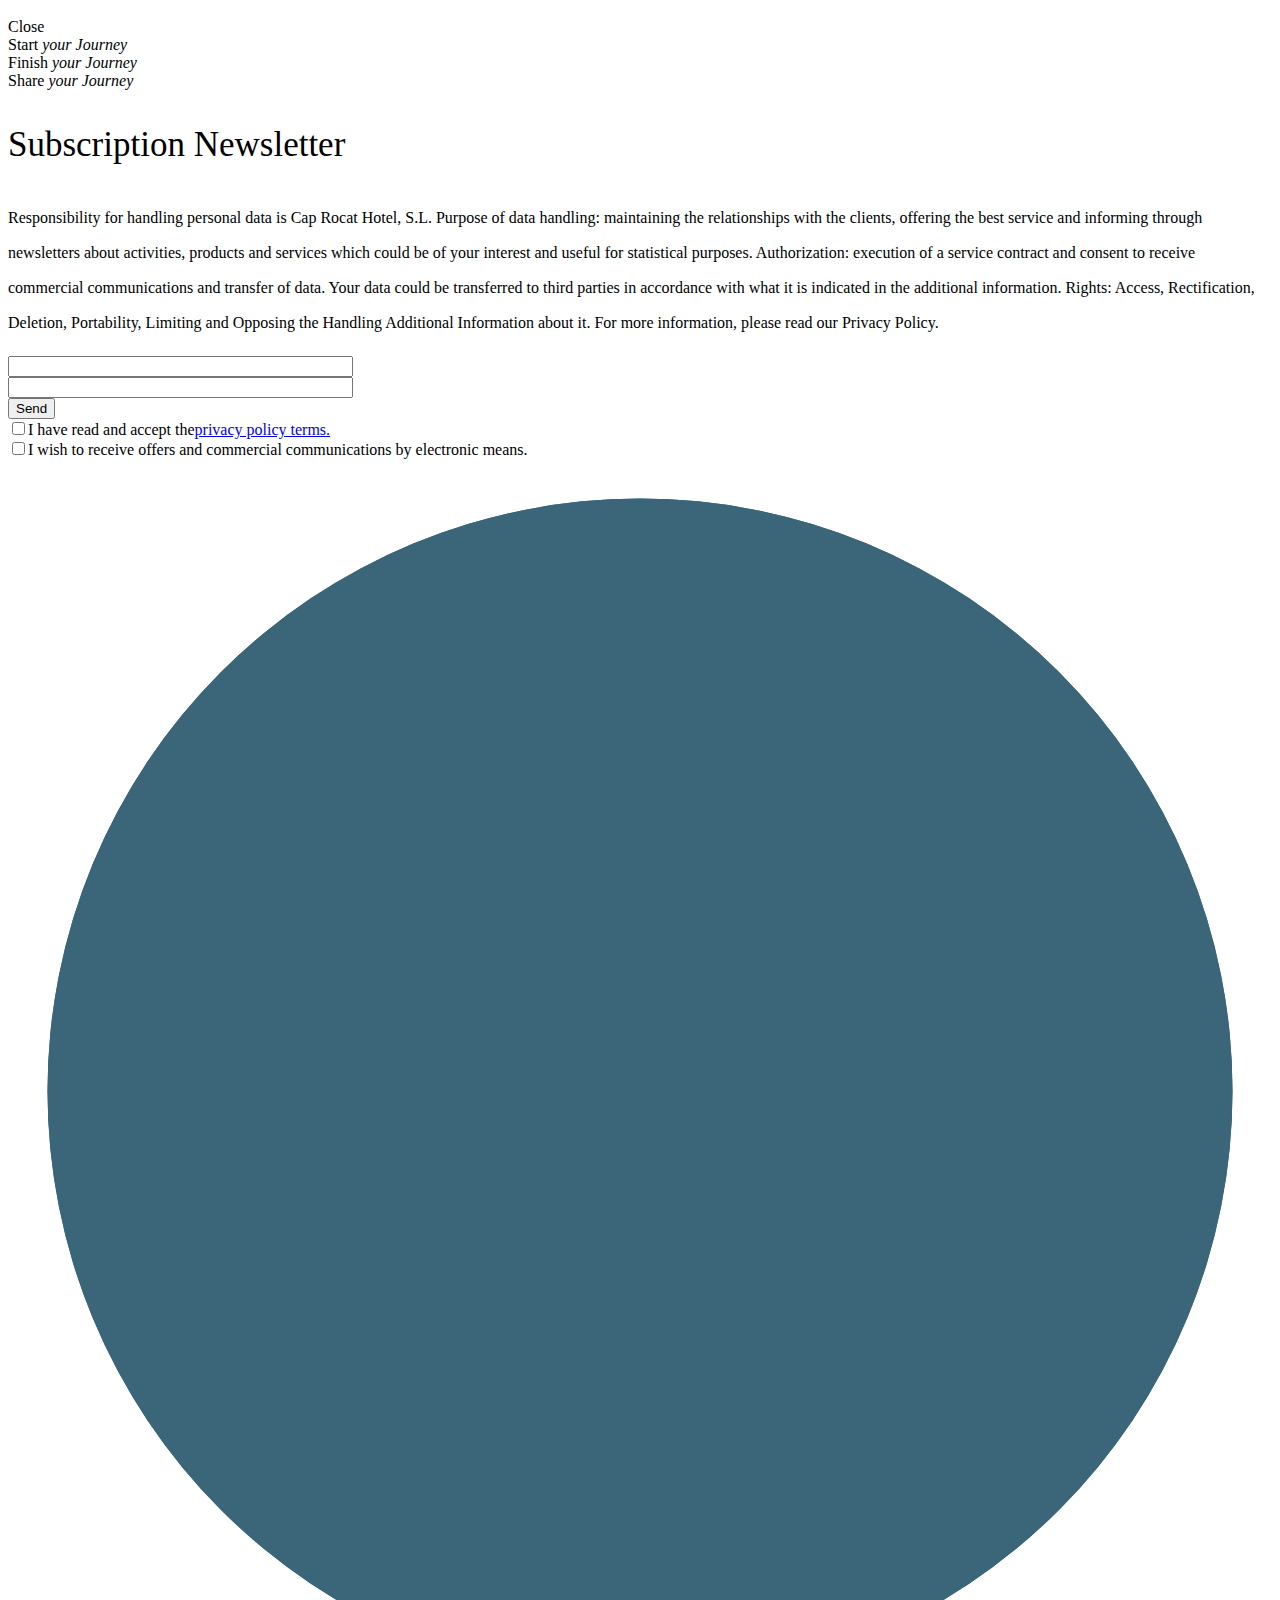
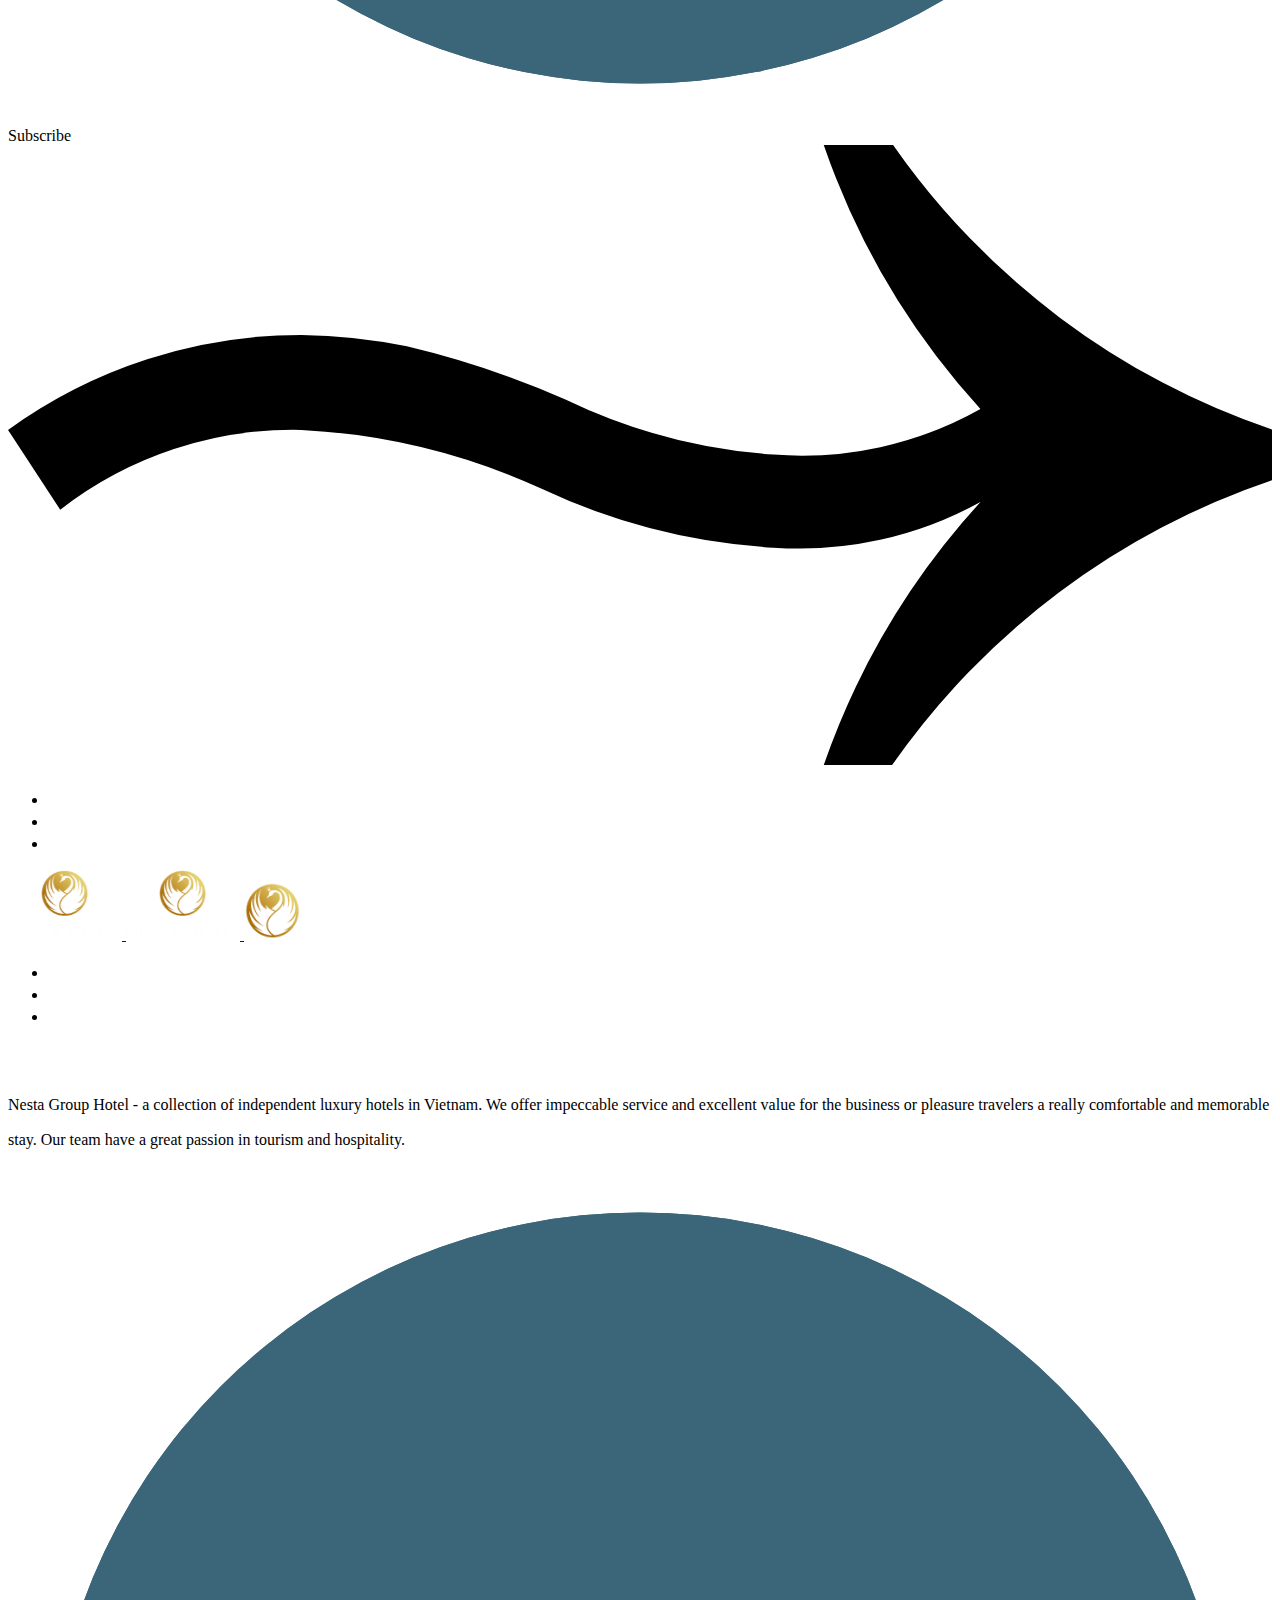
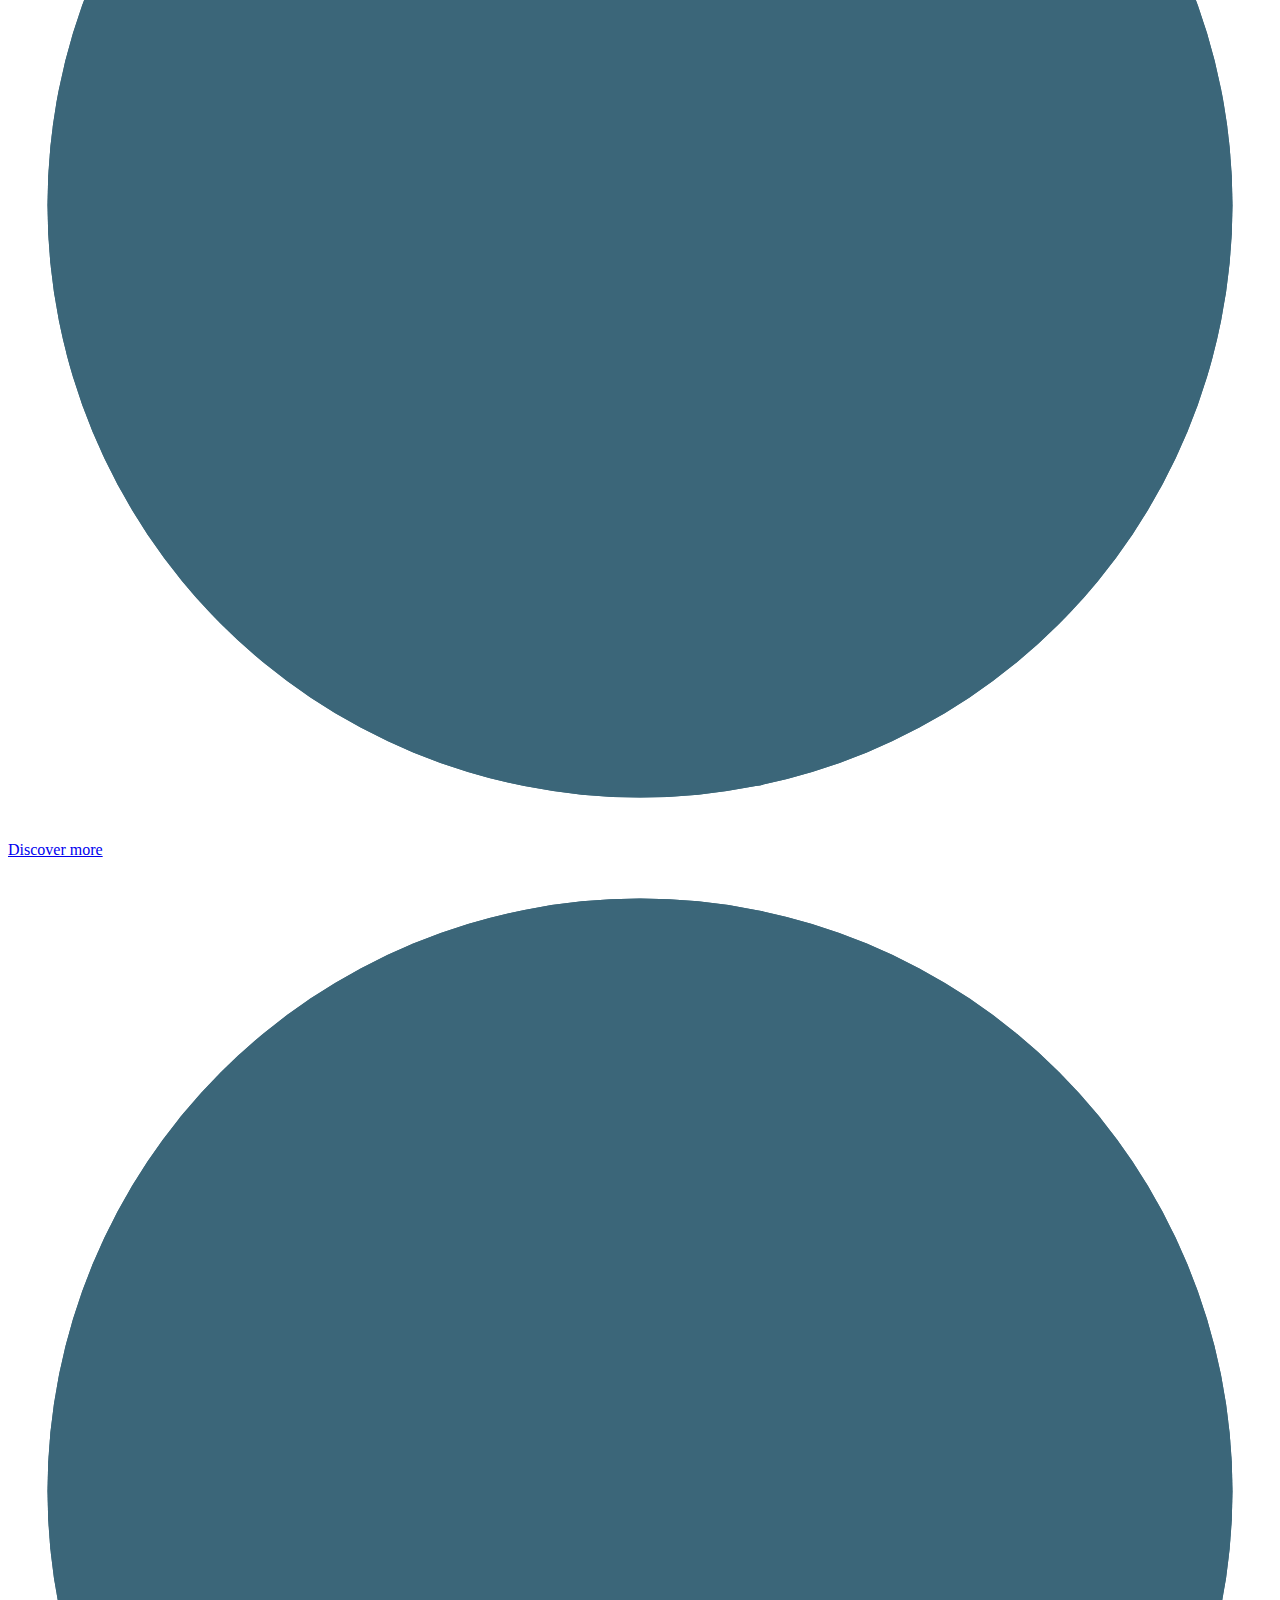
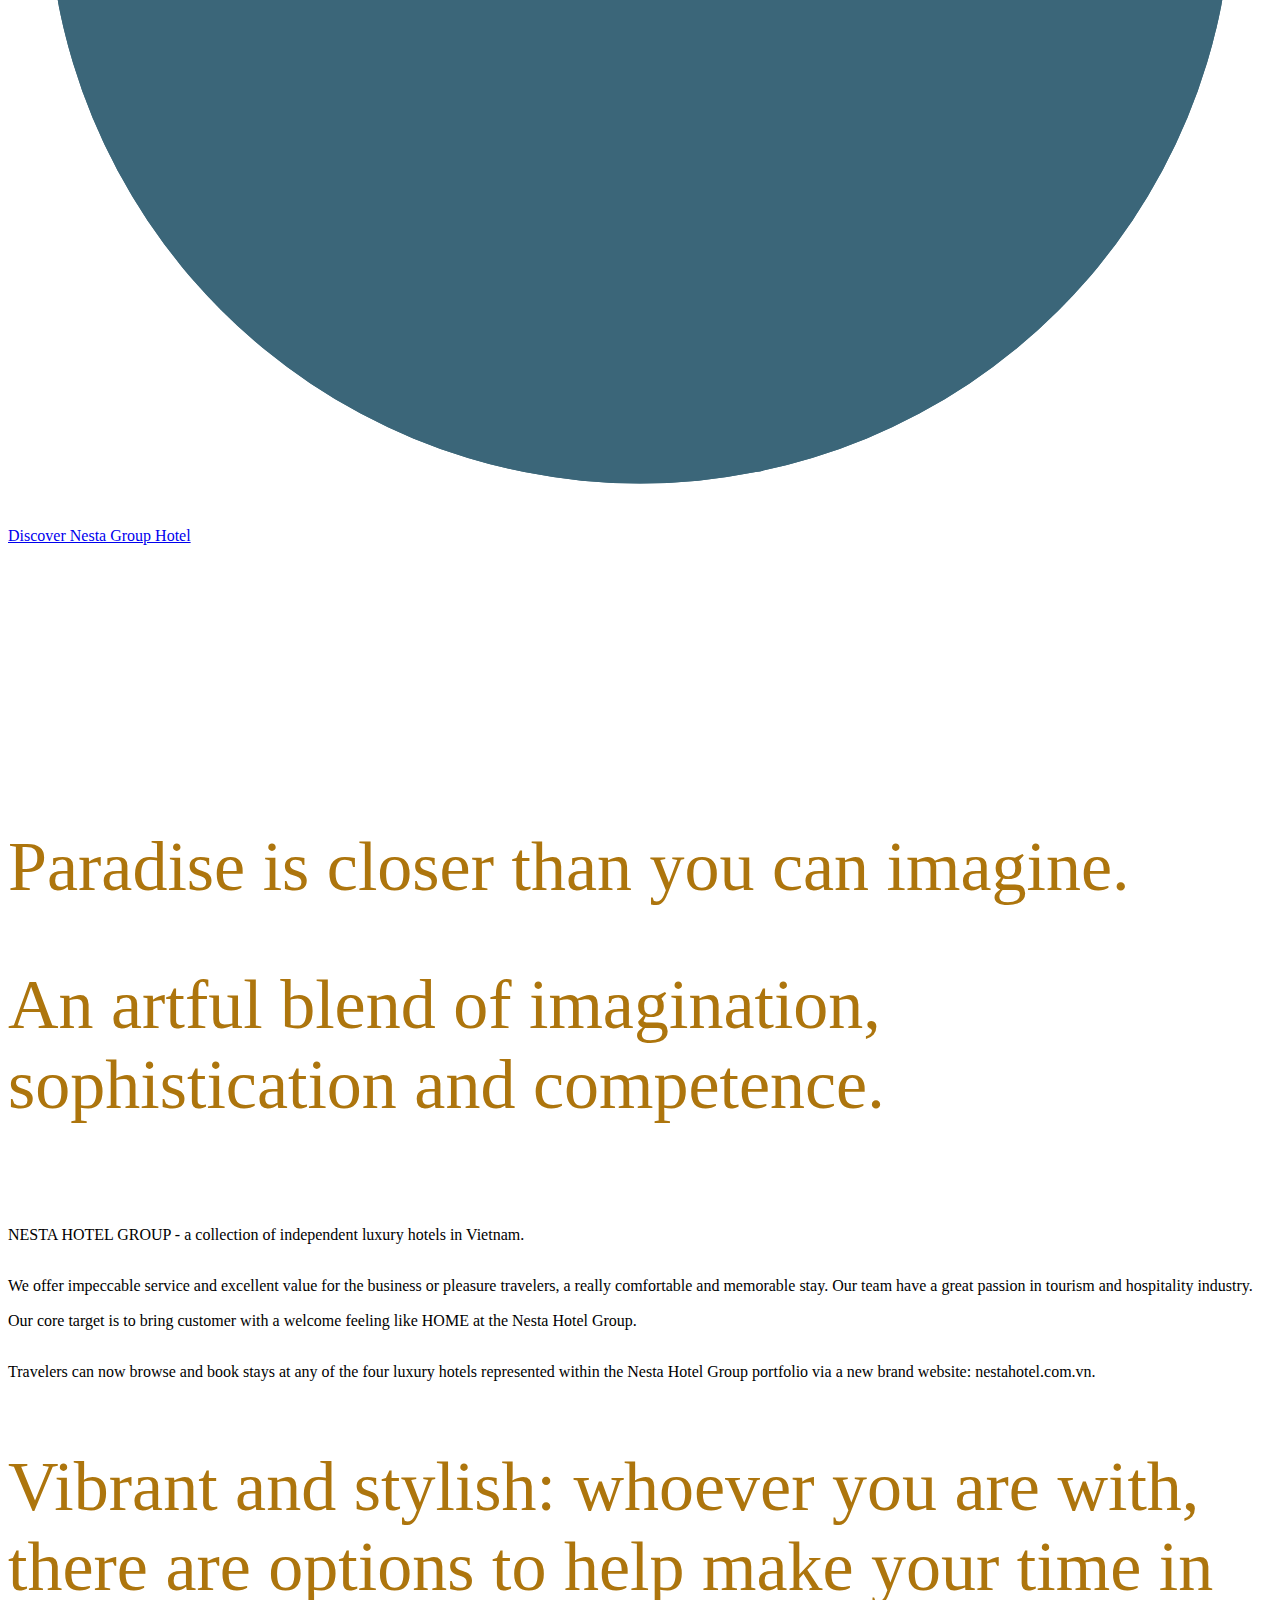
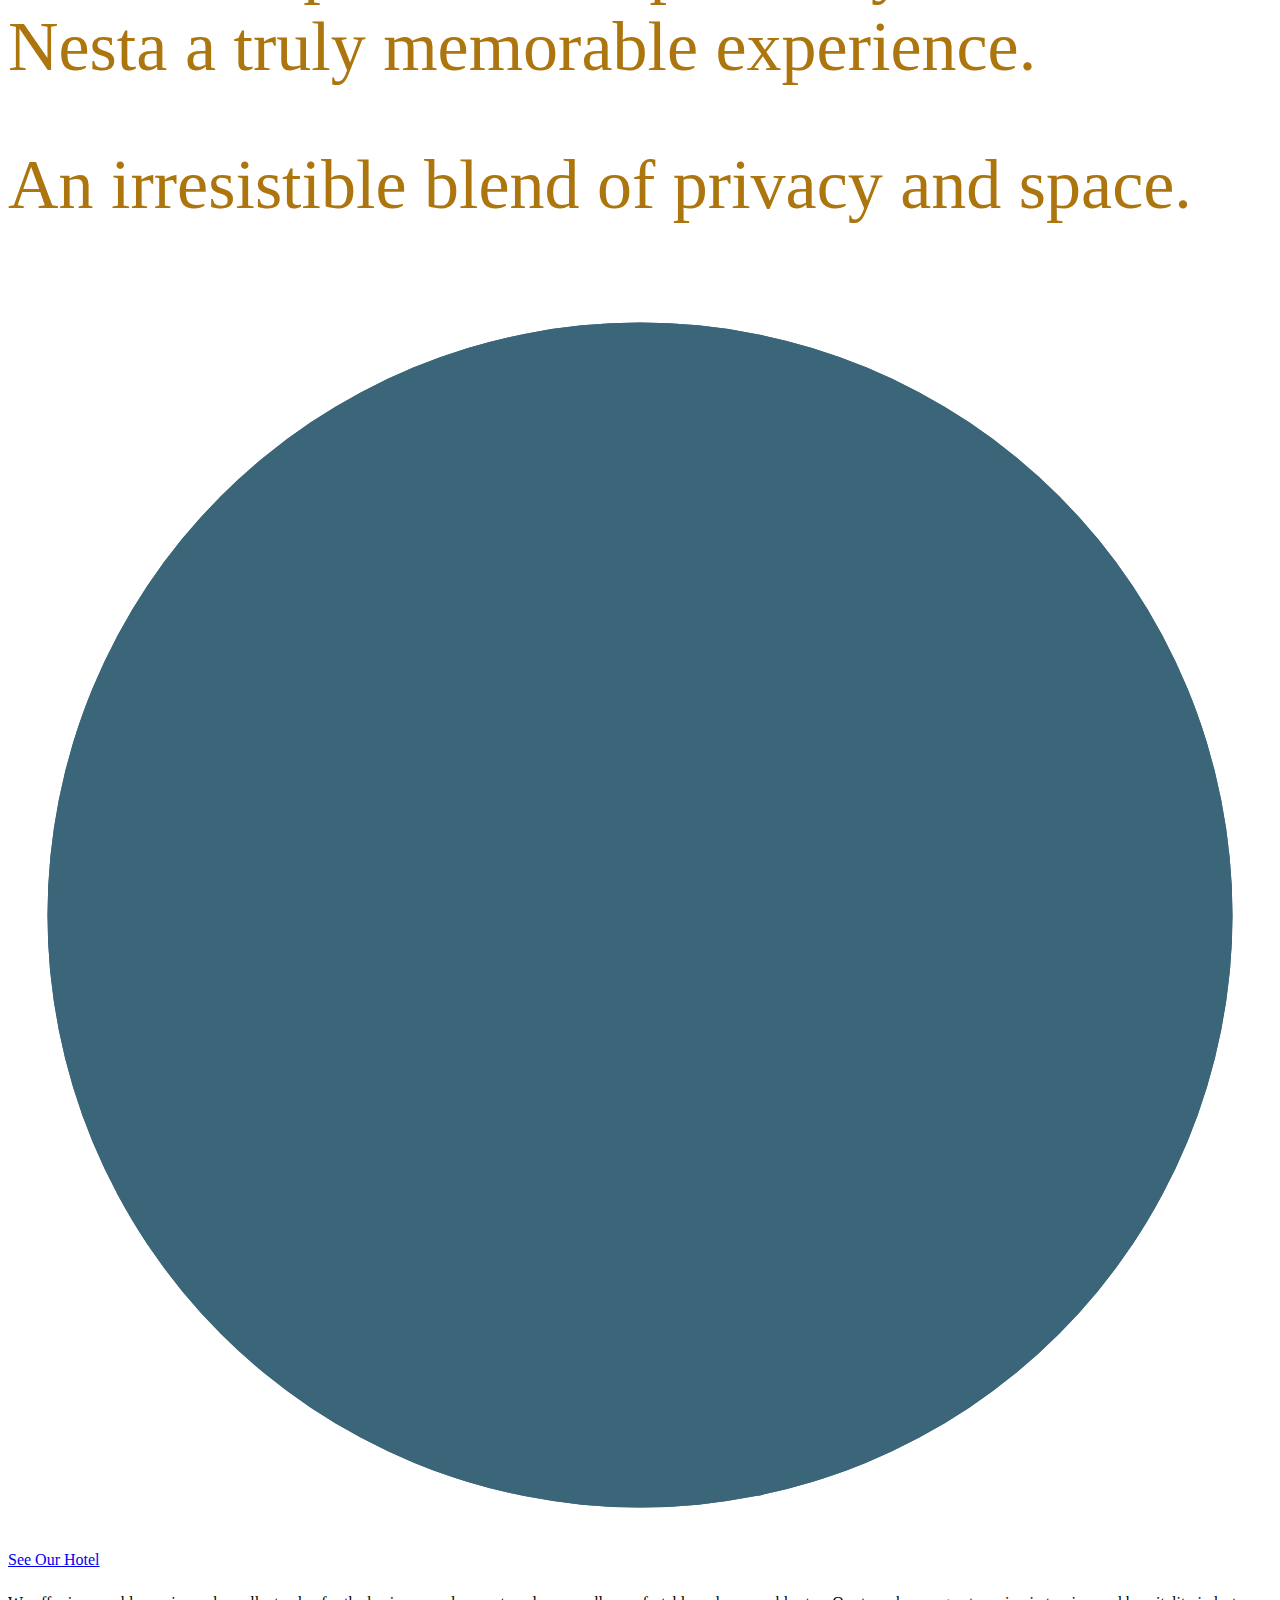
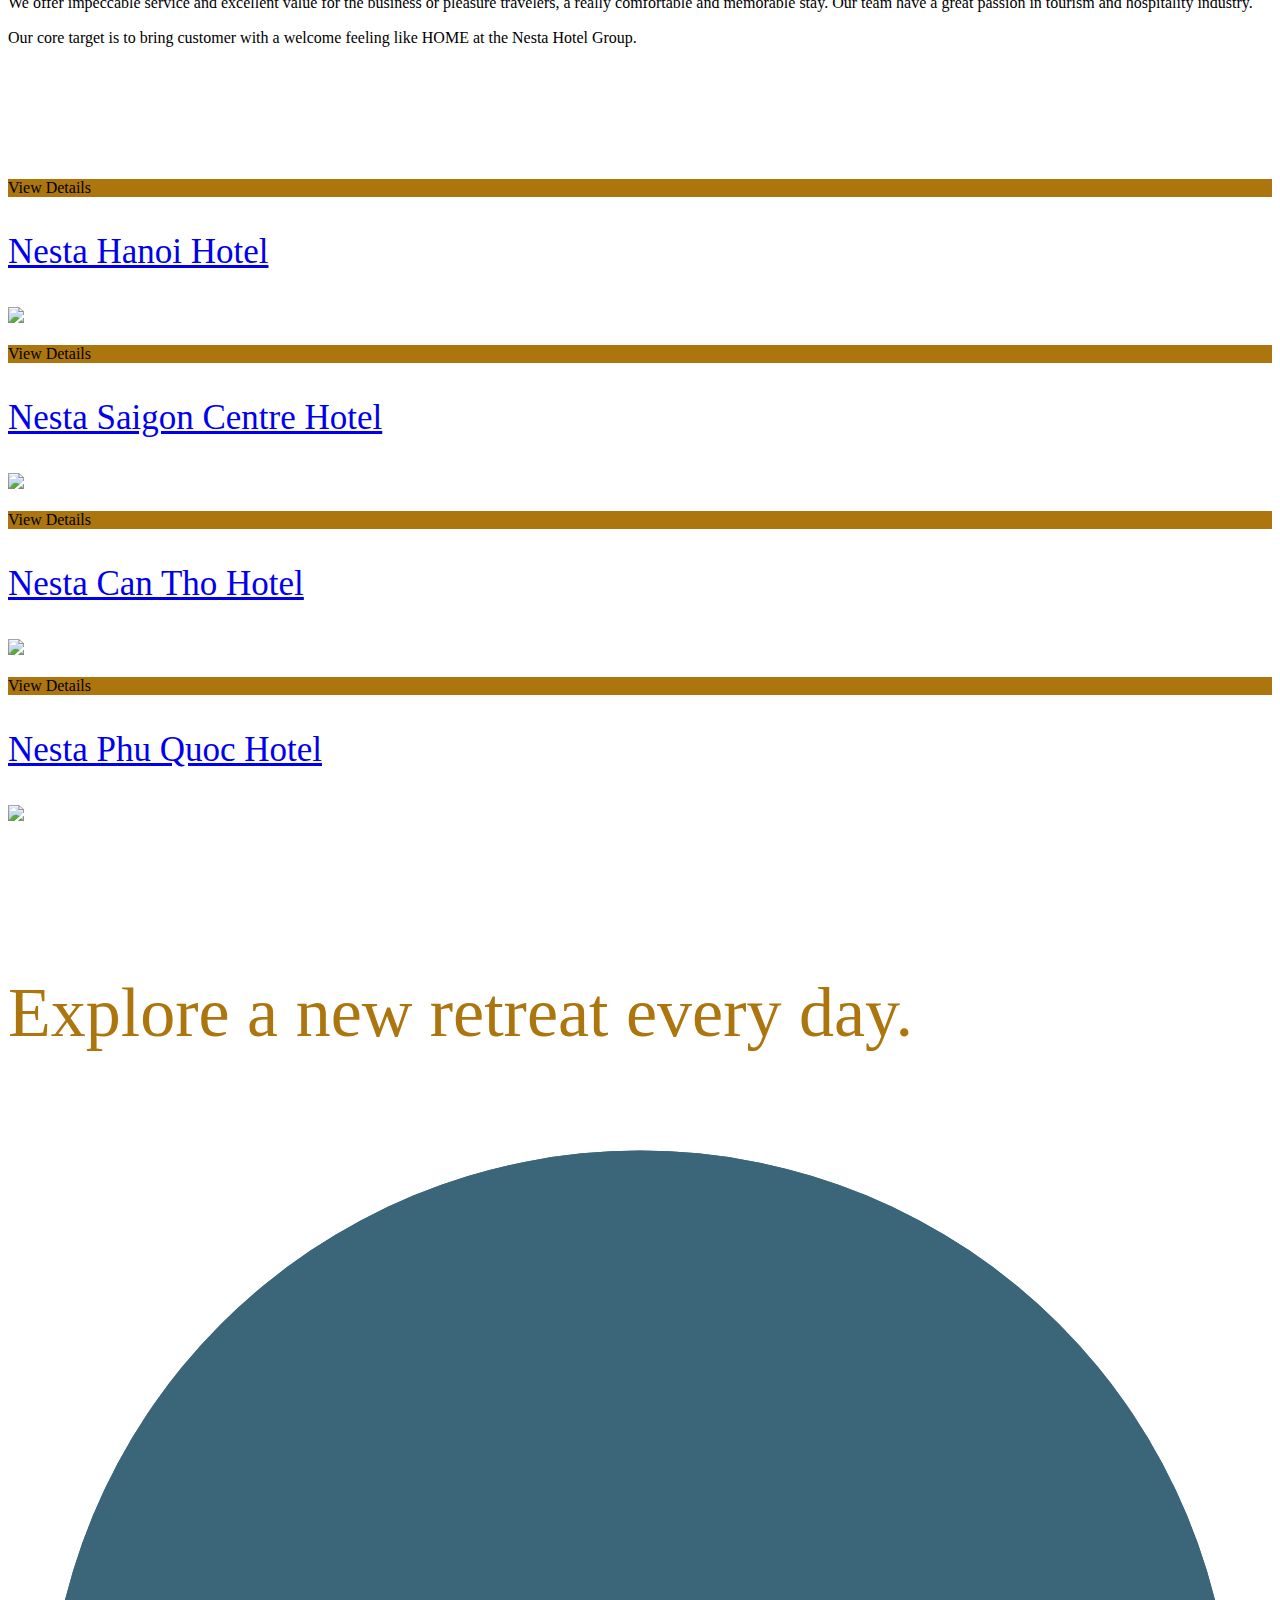
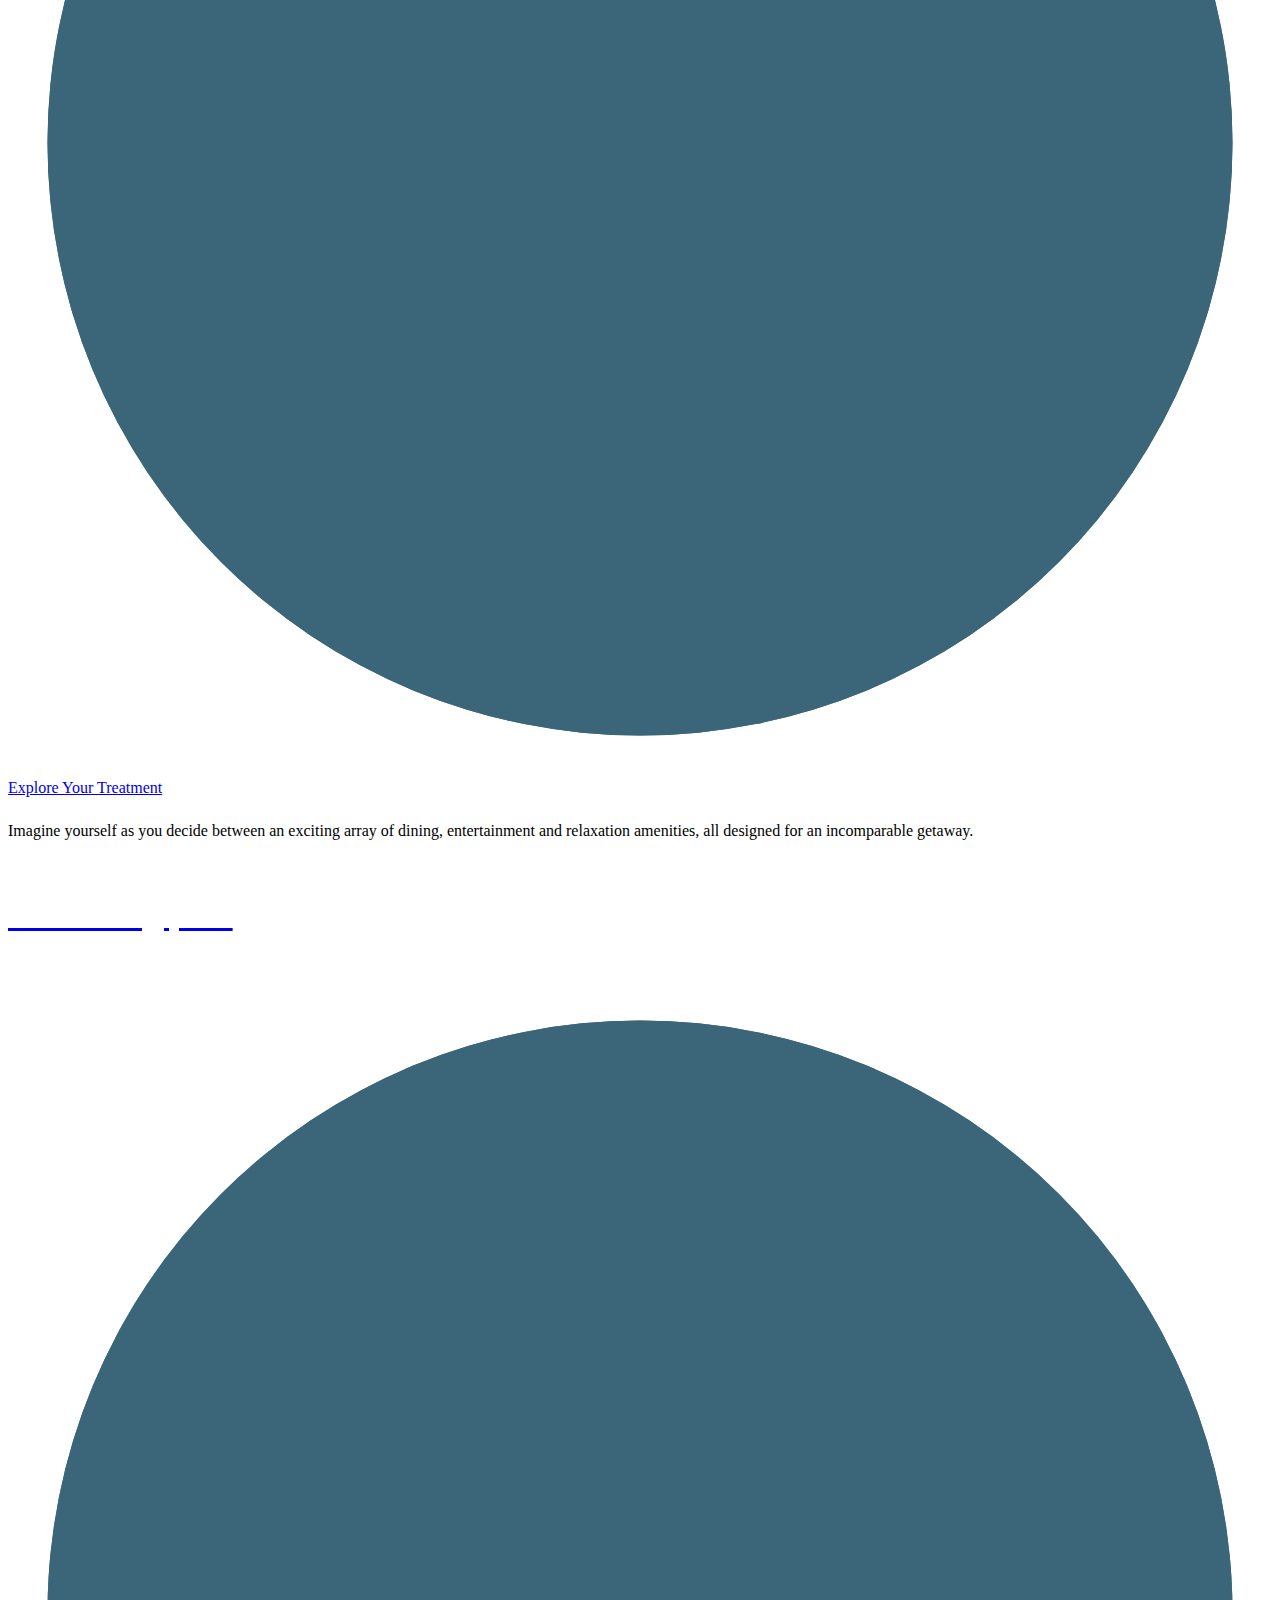
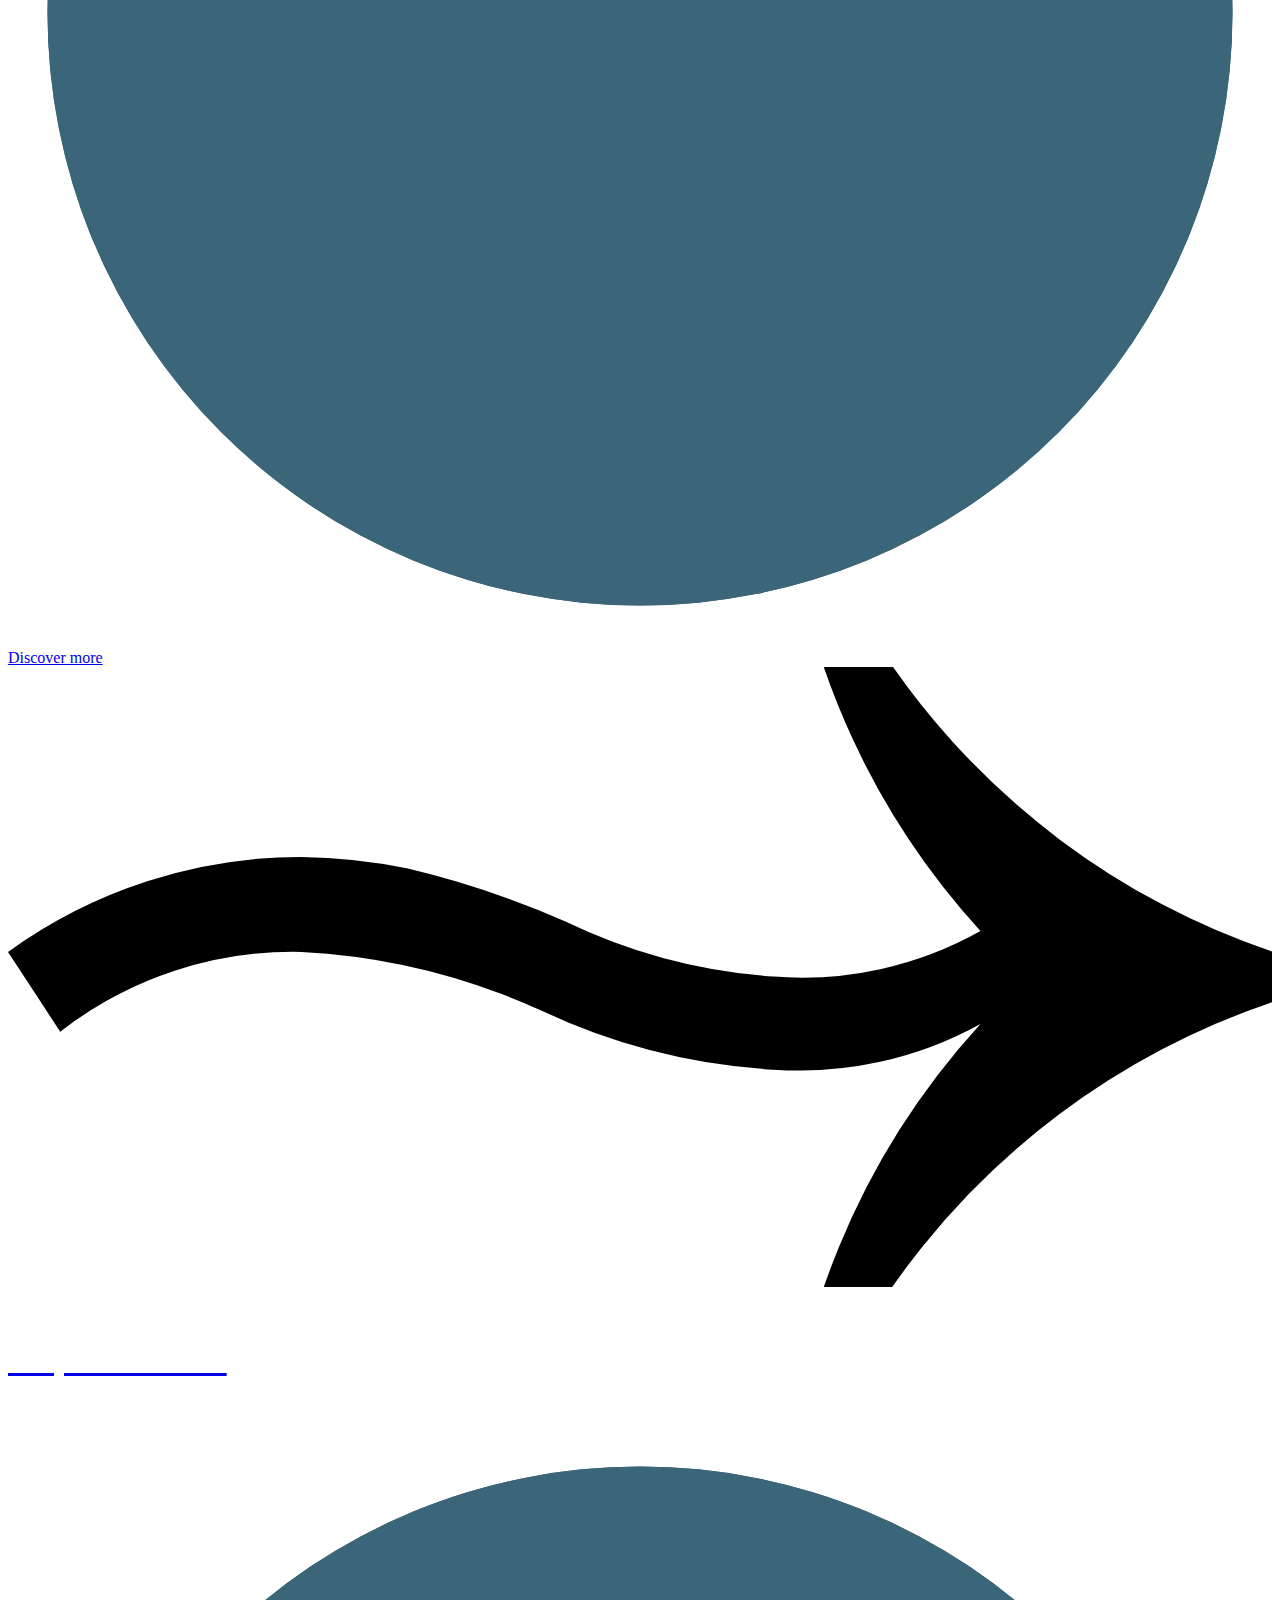
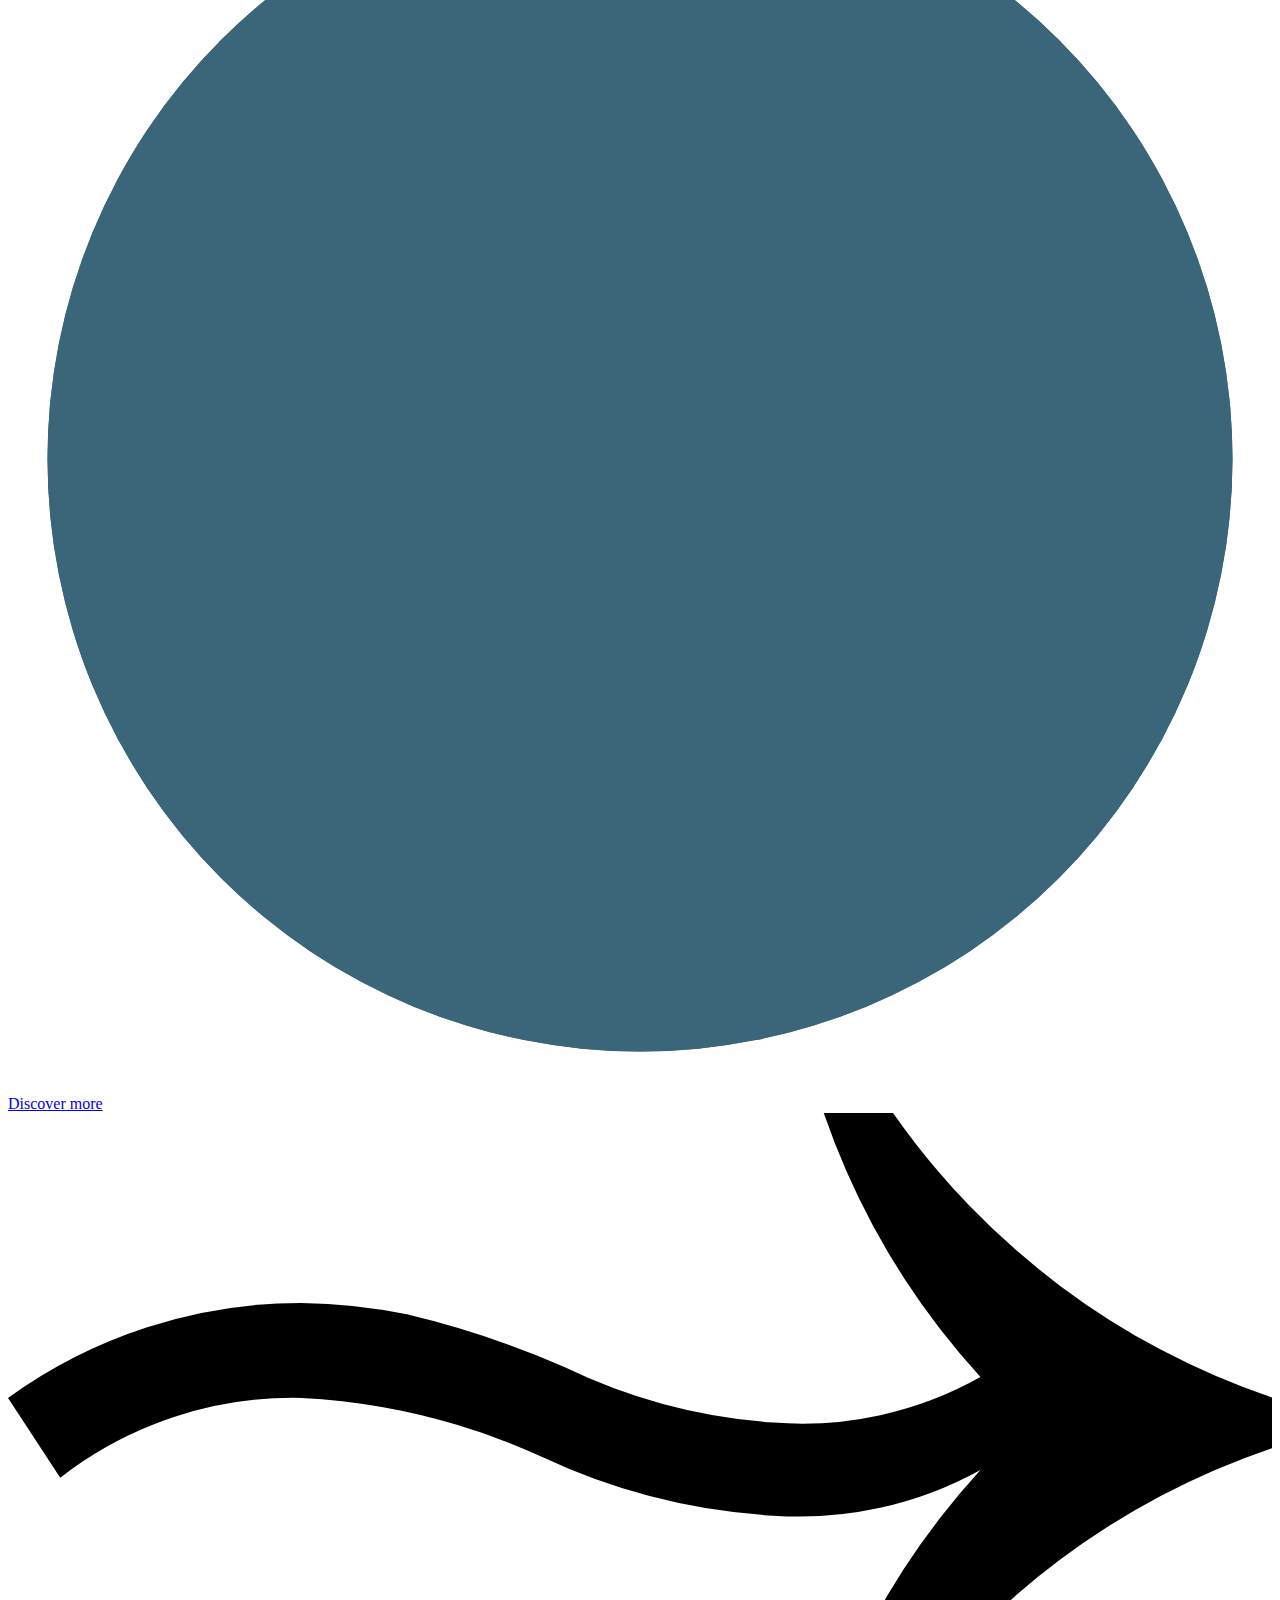
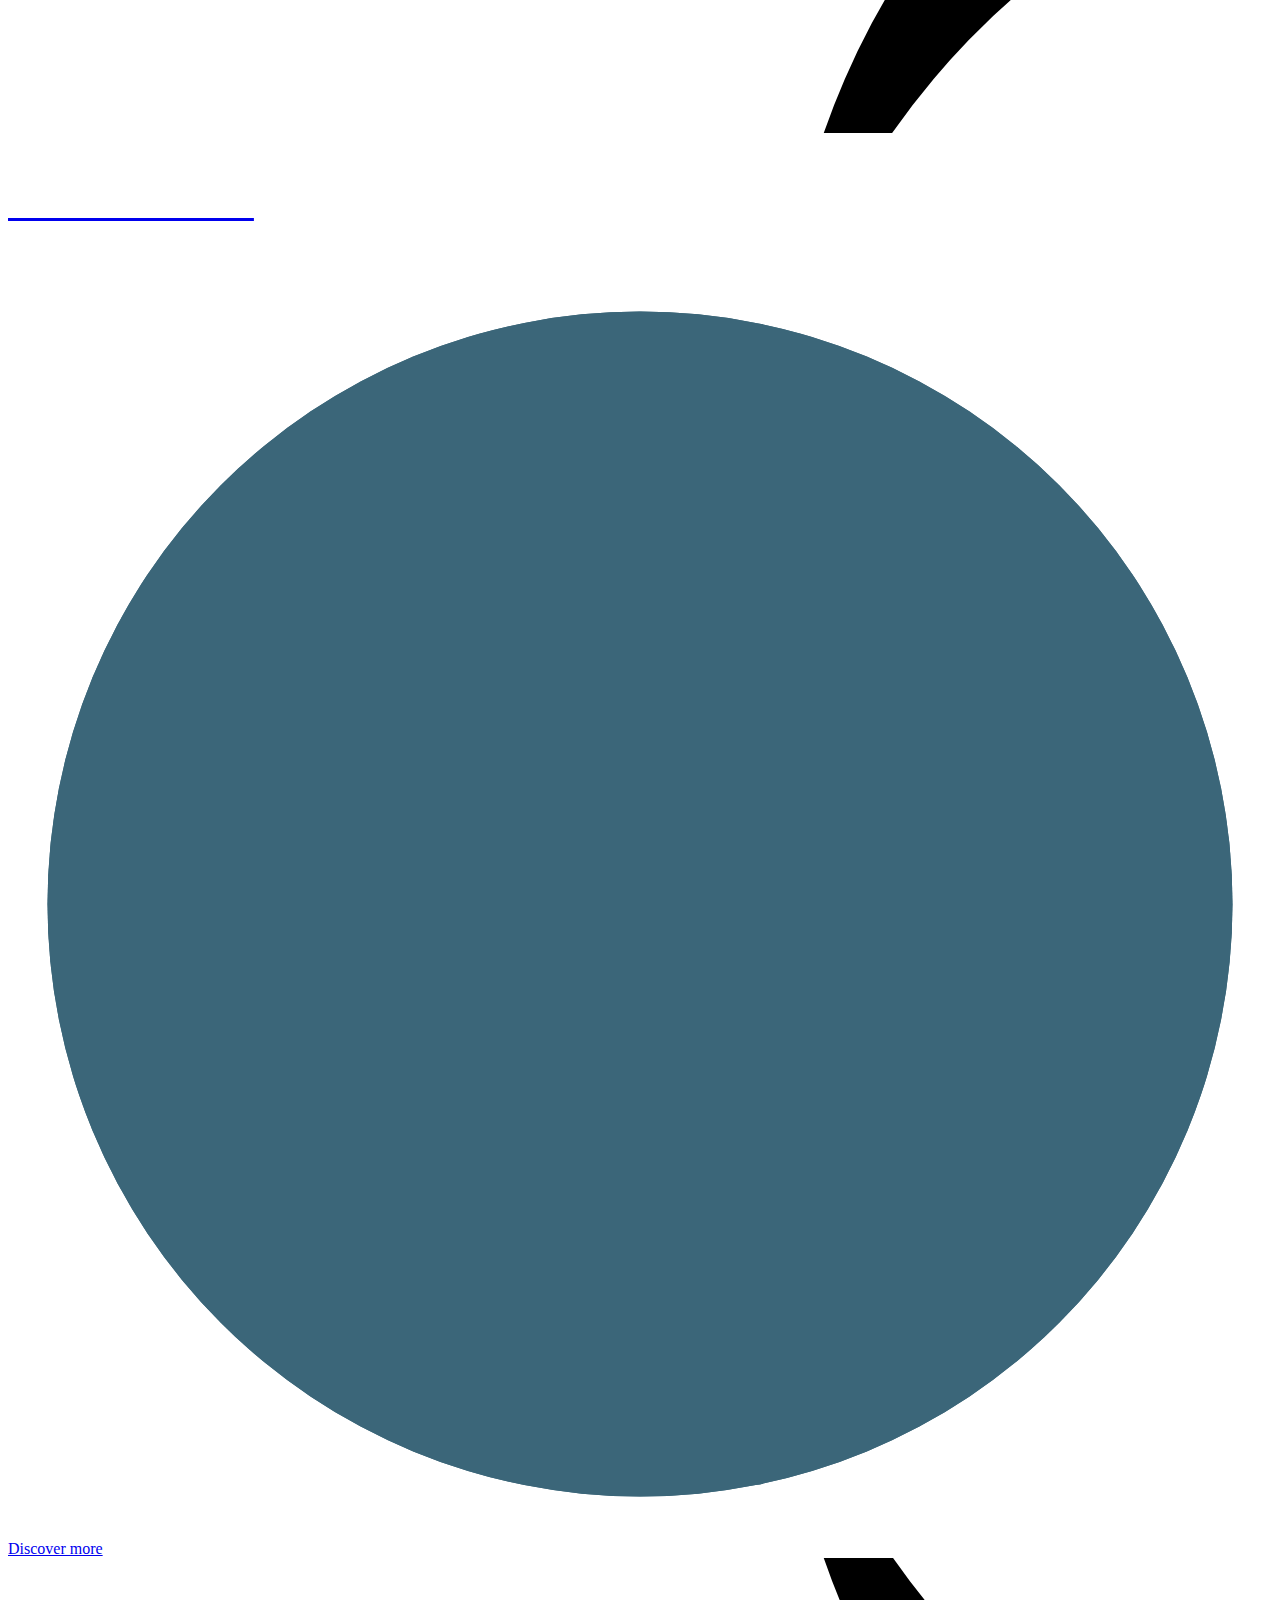
==== commit a42edd6f: "update 47" ====
--- a/index.html
+++ b/index.html
@@ -1674,20 +1674,20 @@
                       >
                         <img
                           class="header__brand-logo"
-                          src="./image/Home images2/White logo.svg"
+                          src="./image/Home images2/Logo new.svg"
                           alt="Cap Rocat"
                           style="margin: 0 auto !important"
                         />
                         <img
                           class="header__brand-logo-inverted"
-                          src="./image/Home images2/Nesta symbol.png"
+                          src="./image/Home images2/Logo new.svg"
                           alt="Cap Rocat"
                         />
                         <img
                           class="header__brand-logo-sticky"
                           src="./image/Home images2/Nesta symbol.png"
                           alt="Cap Rocat"
-                          style="width: 67px; height: 68px"
+                          style="width: 57px; height: 58px"
                         />
                       </a>
                     </div>
--- a/font/style.font.css
+++ b/font/style.font.css
@@ -1,17 +1,29 @@
 @font-face {
   font-family: zefafont_regular;
   src: url("./Lovelace-Regular.ttf");
+}
+@font-face {
+  font-family: IvyMode;
+  src: url("./IvyMode-Regular.ttf");
 }
 @font-face {
   font-family: zefafont_italic;
   src: url("./Lovelace-Italic.ttf");
 }
 @font-face {
+  font-family: Montserrat;
+  src: url("./Montserrat-VariableFont_wght.ttf");
+}
+@font-face {
   font-family: poppins;
   src: url("./Poppins/Poppins-Light.ttf");
 }
+@font-face {
+  font-family: Futura;
+  src: url("./SFUFutura/SFUFuturaRegular.TTF");
+}
 p {
-  font-family: poppins !important;
+  font-family: Montserrat !important;
   font-size: 16px !important;
   color: #000000 !important;
 }
@@ -19,7 +31,7 @@
 h2,
 h3,
 h4 {
-  font-family: zefafont_regular !important;
+  font-family: IvyMode !important;
   font-weight: normal !important;
 }
 h4 {
@@ -32,14 +44,20 @@
   font-family: zefafont_italic !important;
 }
 .header--alt .menu-depth-0 span {
-  color: #3b6679 !important;
+  color: #ad750d !important;
+}
+.header .menu-item-depth-0 > a {
+  color: #fff !important;
 }
 .menu-link > span {
-  font-family: zefafont_regular !important;
+  font-family: Futura !important;
   font-size: 16px;
 }
+.js-modal-booking__open {
+  font-family: IvyMode !important;
+}
 .o-button__text {
-  font-family: zefafont_regular !important;
+  font-family: IvyMode !important;
   font-size: 16px !important;
 }
 h2 {
@@ -67,11 +85,11 @@
   background-color: transparent !important;
 }
 .c-slider-horizontal__book-now {
-  background-color: #3b6679 !important;
+  background-color: #ad750d !important;
 }
 .c-slider-horizontal__book-now:hover {
-  background-color: #000000 !important;
+  background-color: #494949 !important;
 }
 .c-slider-horizontal__slide-title:hover {
-  color: #3b6679 !important;
+  color: #ad750d !important;
 }
